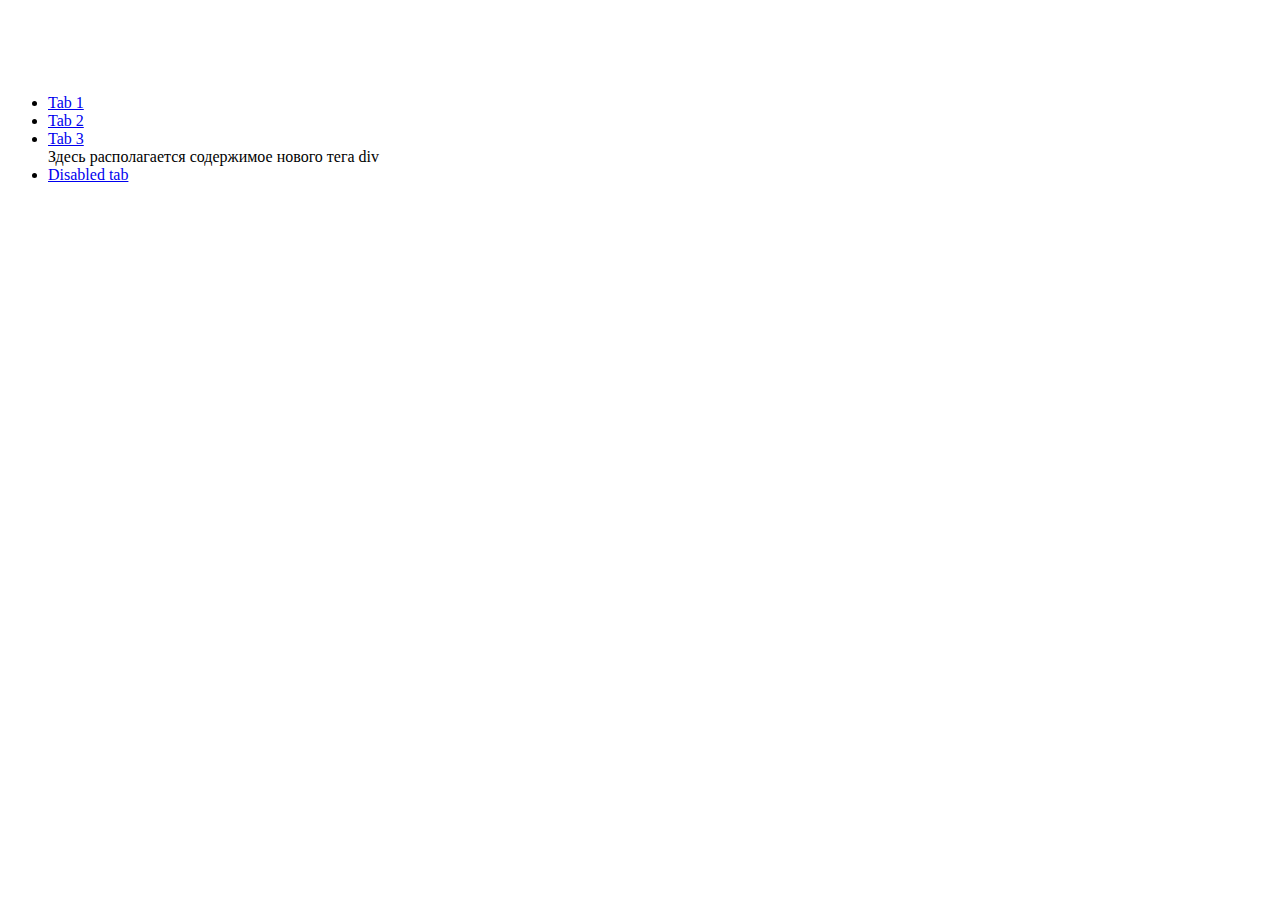
==== index.html @ cb853c13 "Add files via upload" ====
<!doctype html>
<html>
<head>
<meta charset="utf-8">
<meta http-equiv="X-UA-Compatible" content="IE=edge">
<meta name="viewport" content="width=device-width, initial-scale=1.0">
<title>Документ без названия</title>
<link href="css/bootstrap.css" rel="stylesheet" type="text/css">
<!-- HTML5 shim and Respond.js for IE8 support of HTML5 elements and media queries -->
<!-- WARNING: Respond.js doesn't work if you view the page via file:// -->
<!--[if lt IE 9]>
<script src="https://oss.maxcdn.com/html5shiv/3.7.2/html5shiv.min.js"></script>
<script src="https://oss.maxcdn.com/respond/1.4.2/respond.min.js"></script>
<![endif]-->
</head><body style="padding-top: 70px">
<ul class="nav nav-tabs">
  <li role="presentation" class="active"><a href="#">Tab 1</a></li>
  <li role="presentation"><a href="#">Tab 2</a></li>
  <li role="presentation"><a href="#">Tab 3</a>
    <div>Здесь располагается содержимое нового тега div</div>
  </li>
  <li class="disabled"><a href="#">Disabled tab</a></li>
</ul>
</p>
<script src="js/jquery-1.11.3.min.js"></script>
<script src="js/bootstrap.js"></script>
</body>
</html>
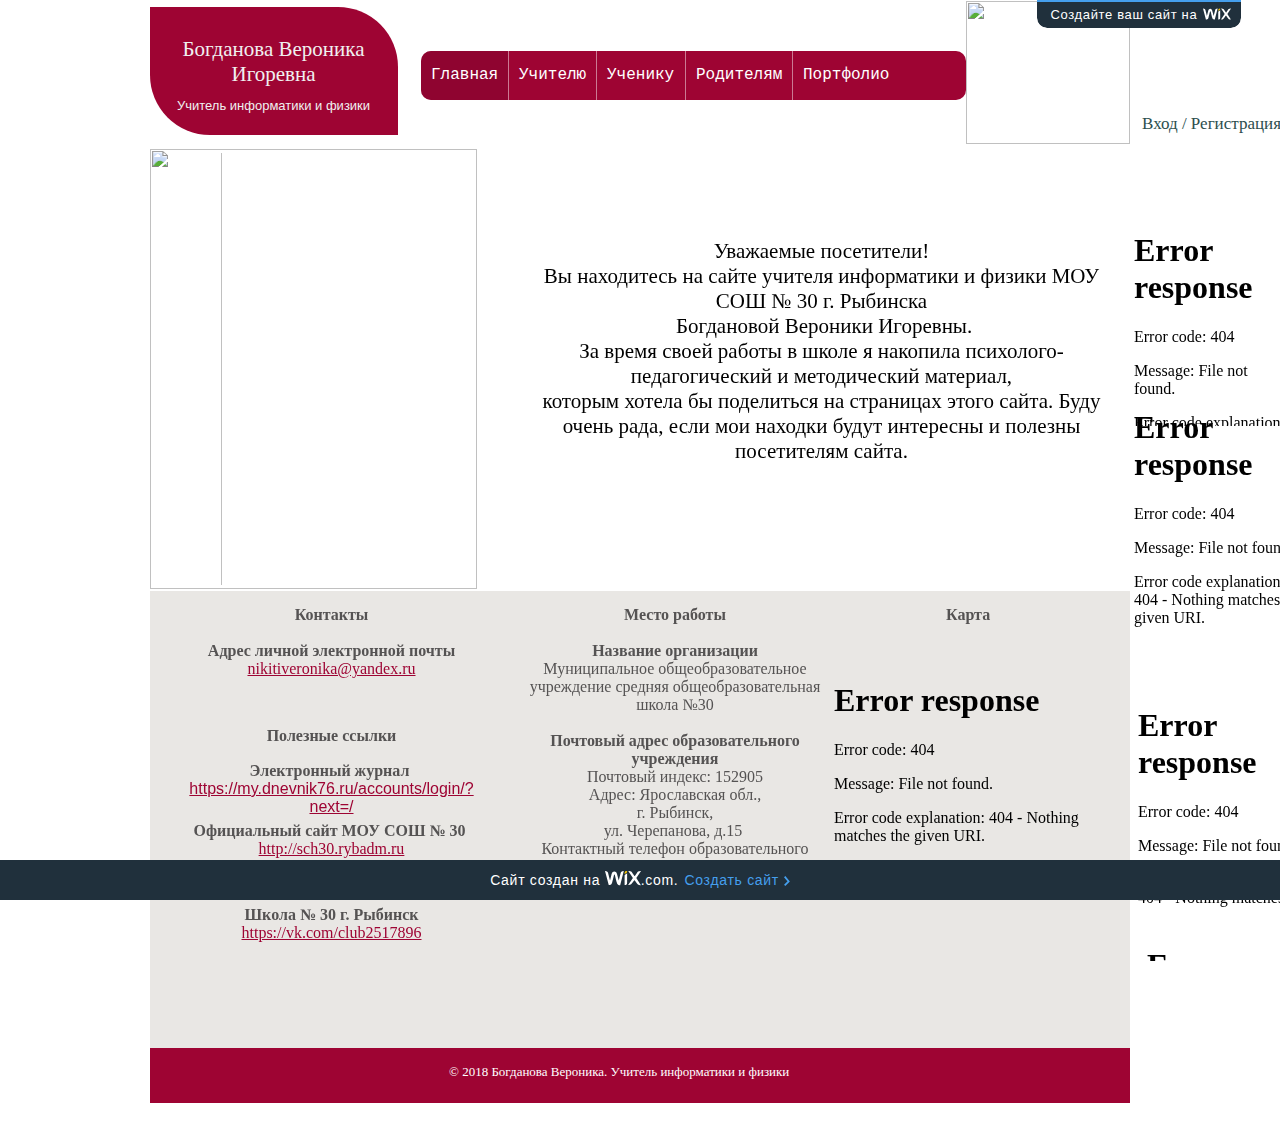
==== commit 8fc0d671: "Add files via upload" ====
--- a/index.html
+++ b/index.html
@@ -1,28 +1,437 @@
-<!doctype html>
-<html>
-<head>
-<meta charset="utf-8">
-<meta http-equiv="X-UA-Compatible" content="IE=edge">
-<meta name="viewport" content="width=device-width, initial-scale=1.0">
-<title>Документ без названия</title>
-<link href="css/bootstrap.css" rel="stylesheet" type="text/css">
-<!-- HTML5 shim and Respond.js for IE8 support of HTML5 elements and media queries -->
-<!-- WARNING: Respond.js doesn't work if you view the page via file:// -->
-<!--[if lt IE 9]>
-<script src="https://oss.maxcdn.com/html5shiv/3.7.2/html5shiv.min.js"></script>
-<script src="https://oss.maxcdn.com/respond/1.4.2/respond.min.js"></script>
-<![endif]-->
-</head><body style="padding-top: 70px">
-<ul class="nav nav-tabs">
-  <li role="presentation" class="active"><a href="#">Tab 1</a></li>
-  <li role="presentation"><a href="#">Tab 2</a></li>
-  <li role="presentation"><a href="#">Tab 3</a>
-    <div>Здесь располагается содержимое нового тега div</div>
-  </li>
-  <li class="disabled"><a href="#">Disabled tab</a></li>
-</ul>
-</p>
-<script src="js/jquery-1.11.3.min.js"></script>
-<script src="js/bootstrap.js"></script>
-</body>
-</html>
+<!DOCTYPE html>
+<!-- saved from url=(0046)https://nikitiveronika.wixsite.com/teacherpage -->
+<html lang="ru" class=""><head><meta http-equiv="Content-Type" content="text/html; charset=UTF-8">
+    <meta http-equiv="X-UA-Compatible" content="IE=Edge">
+             
+    
+    
+
+<title>Сош 30 | Рыбинск | Богданова | Вероника | информатика | физика </title>
+
+<meta name="generator" content="Wix.com Website Builder">
+
+<meta name="fb_admins_meta_tag" content="">
+
+<link rel="shortcut icon" href="https://www.wix.com/favicon.ico" type="image/x-icon">
+<link rel="apple-touch-icon" href="https://www.wix.com/favicon.ico" type="image/x-icon">
+    <script type="text/javascript">
+    var santaBase = 'https://static.parastorage.com/services/santa/1.2744.26';
+    var clientSideRender = true;
+</script>
+
+<script defer="" src="./Сош 30 _ Рыбинск _ Богданова _ Вероника _ информатика _ физика_files/require.min.js.загружено"></script>
+<script defer="" src="./Сош 30 _ Рыбинск _ Богданова _ Вероника _ информатика _ физика_files/polyfill.min.js.загружено"></script>
+
+
+<script defer="" src="./Сош 30 _ Рыбинск _ Богданова _ Вероника _ информатика _ физика_files/main-r.min.js.загружено"></script>
+
+<link rel="preload" href="./Сош 30 _ Рыбинск _ Богданова _ Вероника _ информатика _ физика_files/lodash.min.js.загружено" as="script">
+<link rel="preload" href="./Сош 30 _ Рыбинск _ Богданова _ Вероника _ информатика _ физика_files/zepto.min.js.загружено" as="script">
+<link rel="preload" href="./Сош 30 _ Рыбинск _ Богданова _ Вероника _ информатика _ физика_files/react-with-addons.min.js.загружено" as="script">
+
+<link rel="dns-prefetch" href="https://723cc784-2fe3-44b4-b5ce-6f6acbb8a5de.static.pub.wix-code.com/">
+<link rel="prefetch" href="https://nikitiveronika.wixsite.com/_partials/santa/1.2744.26/node_modules/santa-wix-code/dist/wixcode-worker.js">
+
+<link rel="preconnect" href="https://static.wixstatic.com/" crossorigin="">
+<link rel="preconnect" href="https://fonts.googleapis.com/" crossorigin="">
+
+    <meta http-equiv="X-Wix-Renderer-Server" content="app-jvm-17-238.84.wixprod.net">
+<meta http-equiv="X-Wix-Meta-Site-Id" content="257f0a32-d4e3-41f0-bced-ebab569e9b4b">
+<meta http-equiv="X-Wix-Application-Instance-Id" content="1ef5e41d-0181-4ea1-ad4e-30fbb769d4bb">
+<meta http-equiv="X-Wix-Published-Version" content="325">
+
+<meta http-equiv="etag" content="9b380a6eb368653d6e5bdfeddda0a9ef">
+
+<meta property="og:type" content="article">
+
+<meta property="og:site_name" content="Сош 30 | Рыбинск | Богданова | Вероника | информатика | физика ">
+
+<meta name="SKYPE_TOOLBAR" content="SKYPE_TOOLBAR_PARSER_COMPATIBLE">
+
+<meta id="wixMobileViewport" name="viewport" content="width=980, user-scalable=yes">
+
+
+
+        <meta name="yandex-verification" content="03aa713a8605ff50">
+
+    <script>
+    // BEAT MESSAGE
+    try {
+        window.wixBiSession = {
+            initialTimestamp : Date.now(),
+            viewerSessionId: 'xxxxxxxx-xxxx-4xxx-yxxx-xxxxxxxxxxxx'.replace(/[xy]/g, function(c)
+                    { var r = Math.random()*16|0, v = c == 'x' ? r : (r&0x3|0x8); return v.toString(16); }
+            )
+        };
+        (new Image()).src = 'https://frog.wix.com/bt?src=29&evid=3&pn=1&et=1&v=1.2744.26&msid=257f0a32-d4e3-41f0-bced-ebab569e9b4b&vsi=' + wixBiSession.viewerSessionId +
+                '&url=' + encodeURIComponent(location.href.replace(/^http(s)?:\/\/(www\.)?/, '')) +
+                '&isp=0&st=2&ts=0&iss=0&c=' + wixBiSession.initialTimestamp;
+    } catch (e){}
+    // BEAT MESSAGE END
+</script>
+
+    
+
+    <!-- META DATA -->
+<script type="text/javascript">
+
+    var serviceTopology = {"serverName":"app-jvm-17-238.84.wixprod.net","cacheKillerVersion":"1","staticServerUrl":"https://static.parastorage.com/","usersScriptsRoot":"https://static.parastorage.com/services/wix-users/2.660.0","biServerUrl":"https://frog.wix.com/","userServerUrl":"https://users.wix.com/","billingServerUrl":"https://premium.wix.com/","mediaRootUrl":"https://static.wixstatic.com/","logServerUrl":"https://frog.wix.com/plebs","monitoringServerUrl":"https://TODO/","usersClientApiUrl":"https://users.wix.com/wix-users","publicStaticBaseUri":"https://static.parastorage.com/services/wix-public/1.235.0","basePublicUrl":"https://www.wix.com/","postLoginUrl":"https://www.wix.com/my-account","postSignUpUrl":"https://www.wix.com/new/account","baseDomain":"wix.com","staticMediaUrl":"https://static.wixstatic.com/media","staticAudioUrl":"https://music.wixstatic.com/mp3","staticDocsUrl":"https://docs.wixstatic.com/ugd","emailServer":"https://assets.wix.com/common-services/notification/invoke","blobUrl":"https://static.parastorage.com/wix_blob","htmlEditorUrl":"http://editor.wix.com/html","siteMembersUrl":"https://users.wix.com/wix-sm","scriptsLocationMap":{"dbsm-viewer-app":"https://static.parastorage.com/services/dbsm-viewer-app/1.214.0","wix-music-embed":"https://static.parastorage.com/services/wix-music-embed/1.26.0","santa-resources":"https://static.parastorage.com/services/santa-resources/1.2.0","wixapps":"https://static.parastorage.com/services/wixapps/2.486.0","ecommerce":"https://static.parastorage.com/services/ecommerce/1.203.0","dbsm-editor-app":"https://static.parastorage.com/services/dbsm-editor-app/1.390.0","langs":"https://static.parastorage.com/services/langs/2.577.0","semi-native-sdk":"https://static.parastorage.com/services/semi-native-sdk/1.8.0","automation":"https://static.parastorage.com/services/automation/1.23.0","web":"https://static.parastorage.com/services/web/2.1229.79","sitemembers":"https://static.parastorage.com/services/sm-js-sdk/1.31.0","js-wixcode-sdk":"https://static.parastorage.com/services/js-wixcode-sdk/1.207.0","tpa":"https://static.parastorage.com/services/tpa/2.1065.0","wix-form-builder":"https://static.parastorage.com/services/wix-form-builder/1.185.0","wix-code-platform":"https://static.parastorage.com/services/wix-code-platform/1.31.0","santa":"https://static.parastorage.com/services/santa/1.2744.26","skins":"https://static.parastorage.com/services/skins/2.1229.79","core":"https://static.parastorage.com/services/core/2.1229.79","santa-langs":"https://static.parastorage.com/services/santa-langs/1.1546.0","santa-members-viewer-app":"https://static.parastorage.com/services/santa-members-viewer-app/1.47.0","ck-editor":"https://static.parastorage.com/services/ck-editor/1.87.3","bootstrap":"https://static.parastorage.com/services/bootstrap/2.1229.79","js-platform-apps-configuration":"https://static.parastorage.com/services/js-platform-apps-configuration/1.22.0","santa-members-editor-app":"https://static.parastorage.com/services/santa-members-editor-app/1.127.0"},"developerMode":false,"productionMode":true,"staticServerFallbackUrl":"https://sslstatic.wix.com/","staticVideoUrl":"https://video.wixstatic.com/","cloudStorageUrl":"https://static.wixstatic.com/","usersDomainUrl":"https://users.wix.com/wix-users","scriptsDomainUrl":"https://static.parastorage.com/","userFilesUrl":"https://static.parastorage.com/","staticHTMLComponentUrl":"https://nikitiveronika-wixsite-com.filesusr.com/","secured":true,"ecommerceCheckoutUrl":"https://www.safer-checkout.com/","premiumServerUrl":"https://premium.wix.com/","digitalGoodsServerUrl":"https://dgs.wixapps.net/","wixCloudBaseDomain":"wix-code.com","mailServiceSuffix":"/_api/common-services/notification/invoke","staticVideoHeadRequestUrl":"https://storage.googleapis.com/video.wixstatic.com","protectedPageResolverUrl":"https://site-pages.wix.com/_api/wix-public-html-info-webapp/resolve_protected_page_urls","mediaUploadServerUrl":"https://files.wix.com/","wixCodePreconnectUrl":"https://723cc784-2fe3-44b4-b5ce-6f6acbb8a5de.static.pub.wix-code.com/","staticServerWixDomainUrl":"https://www.wix.com/_partials","adaptiveVideoDomain":"https://files.wix.com/","publicStaticsUrl":"https://static.parastorage.com/services/wix-public/1.235.0"};
+    var santaModels = true;
+    var rendererModel = {"metaSiteId":"257f0a32-d4e3-41f0-bced-ebab569e9b4b","siteInfo":{"documentType":"UGC","applicationType":"HtmlWeb","siteId":"1ef5e41d-0181-4ea1-ad4e-30fbb769d4bb","siteTitleSEO":"Сош 30 | Рыбинск | Богданова | Вероника | информатика | физика "},"clientSpecMap":{"6883":{"type":"public","applicationId":6883,"appDefinitionId":"12aacf69-f3fb-5334-2847-e00a8f13c12f","appDefinitionName":"123 Form Builder","instance":"vUR1jvJVvGtg2iBWB4QprV45olzMiY8TNvRA52QP0wk.[base64]","sectionPublished":true,"sectionMobilePublished":false,"sectionSeoEnabled":true,"widgets":{"12aacf69-f3be-4d15-c1f5-e10b8281822e":{"widgetUrl":"https:\/\/www.123formbuilder.com\/wix.php","widgetId":"12aacf69-f3be-4d15-c1f5-e10b8281822e","refreshOnWidthChange":true,"mobileUrl":"https:\/\/www.123formbuilder.com\/wix.php?forcemobile=1","published":true,"mobilePublished":true,"seoEnabled":true,"preFetch":false,"shouldBeStretchedByDefault":false,"shouldBeStretchedByDefaultMobile":false,"componentFields":{}}},"appRequirements":{"requireSiteMembers":false},"isWixTPA":false,"installedAtDashboard":false,"permissions":{"revoked":true},"appFields":{}},"5":{"type":"public","applicationId":5,"appDefinitionId":"141fbfae-511e-6817-c9f0-48993a7547d1","appDefinitionName":"Inbox","instance":"UMucLm8YHdXtngY0S4AfybPRpkiaPDbCXm7JnJR2CHw.[base64]","sectionPublished":true,"sectionMobilePublished":false,"sectionSeoEnabled":true,"widgets":{},"appRequirements":{"requireSiteMembers":false},"isWixTPA":true,"installedAtDashboard":true,"permissions":{"revoked":false},"appFields":null},"5298":{"type":"public","applicationId":5298,"appDefinitionId":"13707244-ccaa-a180-9ae4-664d3a833580","appDefinitionName":"Wix Hit Counter","instance":"7uFWIBDag-LdYGlPTe5n0EdJMWSXDW72VkyIOHr71BM.[base64]","sectionPublished":true,"sectionMobilePublished":false,"sectionSeoEnabled":true,"widgets":{"13707259-eaf0-b80f-57bc-3423f704a304":{"widgetUrl":"https:\/\/wixlabs-hcounter.appspot.com\/index","widgetId":"13707259-eaf0-b80f-57bc-3423f704a304","refreshOnWidthChange":true,"mobileUrl":"https:\/\/wixlabs-hcounter.appspot.com\/mobile","published":true,"mobilePublished":true,"seoEnabled":true,"preFetch":false,"shouldBeStretchedByDefault":false,"shouldBeStretchedByDefaultMobile":false,"componentFields":{}}},"appRequirements":{"requireSiteMembers":false},"isWixTPA":true,"installedAtDashboard":false,"permissions":{"revoked":true},"appFields":{}},"4789":{"type":"public","applicationId":4789,"appDefinitionId":"13322a7c-6039-ac58-86e8-48b76f901d91","appDefinitionName":"Site Search","instance":"KlBlkmnUByigKJPfsi3FP6rYa9sILrjuTUv0TqkxjwE.[base64]","sectionPublished":true,"sectionMobilePublished":false,"sectionSeoEnabled":true,"widgets":{"147f339b-3fcf-2fc5-c69b-207cd644130e":{"widgetUrl":"https:\/\/wix-instantsearchplus-ssl.akamaized.net\/wix_widget\/wix_instantsearchplus_SERP","widgetId":"147f339b-3fcf-2fc5-c69b-207cd644130e","refreshOnWidthChange":true,"mobileUrl":"https:\/\/wix-instantsearchplus-ssl.akamaized.net\/wix_widget\/wix_instantsearchplus_SERP","appPage":{"id":"search_results_page","name":"Search Results Page","defaultPage":"serp","hidden":true,"multiInstanceEnabled":false,"order":1,"indexable":false,"fullPage":false,"landingPageInMobile":false,"hideFromMenu":true},"published":false,"mobilePublished":true,"seoEnabled":true,"preFetch":true,"shouldBeStretchedByDefault":false,"shouldBeStretchedByDefaultMobile":true,"componentFields":{}},"13322a9f-8ffc-59f0-c8fc-ca95943cb55c":{"widgetUrl":"https:\/\/wix-instantsearchplus-ssl.akamaized.net\/wix_widget\/wix_instantsearchplus_widget-V3.html?v=2.0.1","widgetId":"13322a9f-8ffc-59f0-c8fc-ca95943cb55c","refreshOnWidthChange":true,"mobileUrl":"https:\/\/wix-instantsearchplus-ssl.akamaized.net\/wix_widget\/wix_instantsearchplus_widget-V3.html?mobile=1","published":true,"mobilePublished":true,"seoEnabled":true,"preFetch":false,"shouldBeStretchedByDefault":false,"shouldBeStretchedByDefaultMobile":true,"componentFields":{}}},"appRequirements":{"requireSiteMembers":false},"isWixTPA":false,"installedAtDashboard":true,"permissions":{"revoked":false},"appFields":{}},"2877":{"type":"siteextension","applicationId":2877,"appDefinitionId":"675bbcef-18d8-41f5-800e-131ec9e08762","instance":"bcf93626fd4759eccfec83e19ef376f28f7a0f7a.[base64]","instanceId":"723cc784-2fe3-44b4-b5ce-6f6acbb8a5de"},"13":{"type":"sitemembers","applicationId":13,"collectionType":"Open","collectionFormFace":"Register","collectionExposure":"Public","smcollectionId":"873cf66e-faa1-4c19-9fd1-c4a1d6caa1a5"},"2":{"type":"appbuilder","applicationId":2,"appDefinitionId":"3d590cbc-4907-4cc4-b0b1-ddf2c5edf297","instanceId":"a55f4f37-9882-40d3-8041-d0370e7c1200","state":"Initialized"},"2727":{"type":"public","applicationId":2727,"appDefinitionId":"13bce882-5062-bc4e-bdba-ef608c206a06","appDefinitionName":"Yandex Calendar","instance":"2XFdzUa45nW-fHjqW2h-RpYJ95SeFWGHcOhkFdUgxbA.[base64]","sectionPublished":true,"sectionMobilePublished":false,"sectionSeoEnabled":true,"widgets":{"13bce893-bc5f-3277-a9ef-224c69b9b1f0":{"widgetUrl":"https:\/\/yandex-calendar.appspot.com\/app\/index.html#\/","widgetId":"13bce893-bc5f-3277-a9ef-224c69b9b1f0","refreshOnWidthChange":true,"mobileUrl":"https:\/\/yandex-calendar.appspot.com\/app\/index.html#\/","published":true,"mobilePublished":true,"seoEnabled":true,"shouldBeStretchedByDefault":false,"shouldBeStretchedByDefaultMobile":false}},"appRequirements":{"requireSiteMembers":false},"isWixTPA":true,"installedAtDashboard":false,"permissions":{"revoked":true}},"3":{"type":"public","applicationId":3,"appDefinitionId":"1480c568-5cbd-9392-5604-1148f5faffa0","appDefinitionName":"Get Found on Google","instance":"dnHTmwbGfkMvDfDhmWC7u790yhCZB95rxX9ReWY5Xfk.[base64]","sectionPublished":true,"sectionMobilePublished":false,"sectionSeoEnabled":true,"widgets":{},"appRequirements":{"requireSiteMembers":false},"isWixTPA":true,"installedAtDashboard":true,"permissions":{"revoked":false},"appFields":{}},"18":{"type":"wixapps","applicationId":18,"appDefinitionId":"61f33d50-3002-4882-ae86-d319c1a249ab","datastoreId":"83cff37a-1ce9-4cd4-8baa-73fabad8b008","originDatastoreId":"140edd02-9d60-7bae-d6c3-98314567f612","packageName":"blog","state":"Deleted","widgets":{"f72fe377-8abc-40f2-8656-89cfe00f3a22":{"widgetId":"f72fe377-8abc-40f2-8656-89cfe00f3a22","defaultHeight":300,"defaultWidth":210},"c340212a-6e2e-45cd-9dc4-58d01a5b63a7":{"widgetId":"c340212a-6e2e-45cd-9dc4-58d01a5b63a7","defaultHeight":300,"defaultWidth":210},"e000b4bf-9ff1-4e66-a0d3-d4b365ba3af5":{"widgetId":"e000b4bf-9ff1-4e66-a0d3-d4b365ba3af5","defaultHeight":400,"defaultWidth":210},"1b8c501f-ccc2-47e7-952a-47e264752614":{"widgetId":"1b8c501f-ccc2-47e7-952a-47e264752614","defaultHeight":280,"defaultWidth":916},"43c2a0a8-f224-4a29-bd19-508114831a3a":{"widgetId":"43c2a0a8-f224-4a29-bd19-508114831a3a","defaultHeight":40,"defaultWidth":210},"56ab6fa4-95ac-4391-9337-6702b8a77011":{"widgetId":"56ab6fa4-95ac-4391-9337-6702b8a77011","defaultHeight":400,"defaultWidth":210},"31c0cede-09db-4ec7-b760-d375d62101e6":{"widgetId":"31c0cede-09db-4ec7-b760-d375d62101e6","defaultHeight":600,"defaultWidth":680},"33a9f5e0-b083-4ccc-b55d-3ca5d241a6eb":{"widgetId":"33a9f5e0-b083-4ccc-b55d-3ca5d241a6eb","defaultHeight":220,"defaultWidth":210},"c7f57b50-8940-4ff1-83c6-6756d6f0a1f4":{"widgetId":"c7f57b50-8940-4ff1-83c6-6756d6f0a1f4","defaultHeight":220,"defaultWidth":210},"4de5abc5-6da2-4f97-acc3-94bb74285072":{"widgetId":"4de5abc5-6da2-4f97-acc3-94bb74285072","defaultHeight":800,"defaultWidth":800},"ea63bc0f-c09f-470c-ac9e-2a408b499f22":{"widgetId":"ea63bc0f-c09f-470c-ac9e-2a408b499f22","defaultHeight":800,"defaultWidth":800}}},"5837":{"type":"public","applicationId":5837,"appDefinitionId":"14271d6f-ba62-d045-549b-ab972ae1f70e","appDefinitionName":"Wix Pro Gallery","instance":"pCxaq0SBT5gfIS_Tgf-ITKdvIPrPZKMF7gJhJIQkxVQ.[base64]","appWorkerUrl":"https:\/\/progallery.wix.com\/worker.html","sectionPublished":true,"sectionMobilePublished":false,"sectionSeoEnabled":true,"widgets":{"14f7938f-fa9a-e9e3-3a24-089172dccb28":{"widgetUrl":"https:\/\/progallery.wix.com\/checkout","widgetId":"14f7938f-fa9a-e9e3-3a24-089172dccb28","refreshOnWidthChange":true,"mobileUrl":"https:\/\/progallery.wix.com\/checkout","appPage":{"id":"checkout_page","name":"Checkout Page","defaultPage":"","hidden":true,"multiInstanceEnabled":false,"order":2,"indexable":true,"fullPage":true,"landingPageInMobile":true,"hideFromMenu":true},"published":true,"mobilePublished":true,"seoEnabled":false,"preFetch":true,"shouldBeStretchedByDefault":true,"shouldBeStretchedByDefaultMobile":false,"componentFields":{}},"14f79354-c828-13e0-1246-058b79e70c1a":{"widgetUrl":"https:\/\/progallery.wix.com\/cart.html","widgetId":"14f79354-c828-13e0-1246-058b79e70c1a","refreshOnWidthChange":true,"mobileUrl":"https:\/\/progallery.wix.com\/cart.html","published":true,"mobilePublished":true,"seoEnabled":false,"preFetch":false,"shouldBeStretchedByDefault":false,"shouldBeStretchedByDefaultMobile":false,"componentFields":{}},"1491fc25-fcd2-9c08-c74f-67b98b69ac4a":{"widgetUrl":"https:\/\/progallery.wix.com\/multishare.html","widgetId":"1491fc25-fcd2-9c08-c74f-67b98b69ac4a","refreshOnWidthChange":true,"mobileUrl":"https:\/\/progallery.wix.com\/multishare.html","published":true,"mobilePublished":true,"seoEnabled":true,"preFetch":false,"shouldBeStretchedByDefault":false,"shouldBeStretchedByDefaultMobile":true,"componentFields":{}},"144f04b9-aab4-fde7-179b-780c11da4f46":{"widgetUrl":"https:\/\/progallery.wix.com\/fullscreen","widgetId":"144f04b9-aab4-fde7-179b-780c11da4f46","refreshOnWidthChange":true,"mobileUrl":"https:\/\/progallery.wix.com\/fullscreen","appPage":{"id":"fullscreen_page","name":"Fullscreen Page","defaultPage":"","hidden":true,"multiInstanceEnabled":false,"order":1,"indexable":true,"fullPage":true,"landingPageInMobile":false,"hideFromMenu":true},"published":true,"mobilePublished":true,"seoEnabled":true,"preFetch":true,"shouldBeStretchedByDefault":true,"shouldBeStretchedByDefaultMobile":false,"componentFields":{}},"142bb34d-3439-576a-7118-683e690a1e0d":{"widgetUrl":"https:\/\/progallery.wix.com\/gallery.html","widgetId":"142bb34d-3439-576a-7118-683e690a1e0d","refreshOnWidthChange":true,"mobileUrl":"https:\/\/progallery.wix.com\/gallery.html","published":true,"mobilePublished":true,"seoEnabled":true,"preFetch":false,"shouldBeStretchedByDefault":true,"shouldBeStretchedByDefaultMobile":false,"componentFields":{}},"14f793c4-68e4-1d4f-3a24-089172dccb28":{"widgetUrl":"https:\/\/progallery.wix.com\/thankyou","widgetId":"14f793c4-68e4-1d4f-3a24-089172dccb28","refreshOnWidthChange":true,"mobileUrl":"https:\/\/progallery.wix.com\/thankyou","appPage":{"id":"thank_you_page","name":"Thank you Page","defaultPage":"","hidden":true,"multiInstanceEnabled":false,"order":3,"indexable":true,"fullPage":false,"landingPageInMobile":false,"hideFromMenu":true},"published":true,"mobilePublished":true,"seoEnabled":false,"preFetch":false,"shouldBeStretchedByDefault":true,"shouldBeStretchedByDefaultMobile":false,"componentFields":{}}},"appRequirements":{"requireSiteMembers":false},"isWixTPA":true,"installedAtDashboard":false,"permissions":{"revoked":false},"appFields":{}},"1116":{"type":"public","applicationId":1116,"appDefinitionId":"129acb44-2c8a-8314-fbc8-73d5b973a88f","appDefinitionName":"Google Event Calendar","instance":"ujbqDFMPlyPTeVBvimGa2MvpS546RVaXANBsIxLA4hA.[base64]","sectionPublished":true,"sectionMobilePublished":false,"sectionSeoEnabled":true,"widgets":{"129acb44-2c60-3020-5989-0f5aea90b16f":{"widgetUrl":"https:\/\/google-calendar.galilcloud.wixapps.net\/","widgetId":"129acb44-2c60-3020-5989-0f5aea90b16f","refreshOnWidthChange":true,"mobileUrl":"https:\/\/google-calendar.galilcloud.wixapps.net\/mobile","published":true,"mobilePublished":true,"seoEnabled":true,"preFetch":false,"shouldBeStretchedByDefault":false,"shouldBeStretchedByDefaultMobile":false}},"appRequirements":{"requireSiteMembers":false},"isWixTPA":true,"installedAtDashboard":false,"permissions":{"revoked":true}},"19":{"type":"public","applicationId":19,"appDefinitionId":"13d21c63-b5ec-5912-8397-c3a5ddb27a97","appDefinitionName":"Wix Bookings","instance":"NNoP_9SnrzJ3YEntIGnSlZM7ckfFOYTcPW_DqKxx1sM.[base64]","sectionUrl":"https:\/\/bookings.wixapps.net\/index","sectionMobileUrl":"https:\/\/bookings.wixapps.net\/mobile","sectionPublished":true,"sectionMobilePublished":true,"sectionSeoEnabled":true,"sectionDefaultPage":"","sectionRefreshOnWidthChange":true,"widgets":{"13d27016-697f-b82f-7512-8e20854c09f6":{"widgetUrl":"https:\/\/bookings.wixapps.net\/index","widgetId":"13d27016-697f-b82f-7512-8e20854c09f6","refreshOnWidthChange":true,"mobileUrl":"https:\/\/bookings.wixapps.net\/mobile","appPage":{"id":"scheduler","name":"Book Online","defaultPage":"","hidden":false,"multiInstanceEnabled":false,"order":1,"indexable":true,"fullPage":false,"landingPageInMobile":false,"hideFromMenu":false},"published":true,"mobilePublished":true,"seoEnabled":true,"preFetch":false,"shouldBeStretchedByDefault":false,"shouldBeStretchedByDefaultMobile":false,"componentFields":{}},"14edb332-fdb9-2fe6-0fd1-e6293322b83b":{"widgetUrl":"https:\/\/bookings.wixapps.net\/member-area","widgetId":"14edb332-fdb9-2fe6-0fd1-e6293322b83b","refreshOnWidthChange":true,"mobileUrl":"https:\/\/bookings.wixapps.net\/member-area-mobile","appPage":{"id":"bookings_member_area","name":"My Bookings","defaultPage":"","hidden":true,"multiInstanceEnabled":false,"order":2,"indexable":true,"fullPage":false,"landingPageInMobile":false,"hideFromMenu":false},"published":true,"mobilePublished":true,"seoEnabled":false,"preFetch":false,"shouldBeStretchedByDefault":false,"shouldBeStretchedByDefaultMobile":true,"componentFields":{}},"14756c3d-f10a-45fc-4df1-808f22aabe80":{"widgetUrl":"https:\/\/bookings.wixapps.net\/widget-viewer","widgetId":"14756c3d-f10a-45fc-4df1-808f22aabe80","refreshOnWidthChange":true,"mobileUrl":"https:\/\/bookings.wixapps.net\/widget-viewer","published":true,"mobilePublished":false,"seoEnabled":true,"preFetch":false,"shouldBeStretchedByDefault":false,"shouldBeStretchedByDefaultMobile":false,"componentFields":{}}},"appRequirements":{"requireSiteMembers":false},"isWixTPA":true,"installedAtDashboard":false,"permissions":{"revoked":true},"appFields":{"platform":{"editorScriptUrl":"https:\/\/scheduler.wix.com\/editor-script.js"}}},"4":{"type":"public","applicationId":4,"appDefinitionId":"13ee94c1-b635-8505-3391-97919052c16f","appDefinitionName":"Wix Invoices","instance":"H2MZX7f6LQJZ1sMwWNtvOWKSr7y8Dhb3i53gcMyk3fE.[base64]","sectionPublished":true,"sectionMobilePublished":false,"sectionSeoEnabled":true,"widgets":{},"appRequirements":{"requireSiteMembers":false},"isWixTPA":true,"installedAtDashboard":true,"permissions":{"revoked":false},"appFields":null},"1737":{"type":"public","applicationId":1737,"appDefinitionId":"133bb11e-b3db-7e3b-49bc-8aa16af72cac","appDefinitionName":"Events Calendar","instance":"BH77Gvjss8pcyjNZGdLVBjngtS4OSMJxpMirTDvp_KQ.[base64]","sectionPublished":true,"sectionMobilePublished":false,"sectionSeoEnabled":true,"widgets":{"133bb136-1c71-aacd-3744-564ac3e635ac":{"widgetUrl":"https:\/\/inffuse-calendar2.appspot.com\/widget.html","widgetId":"133bb136-1c71-aacd-3744-564ac3e635ac","refreshOnWidthChange":true,"mobileUrl":"https:\/\/inffuse-calendar2.appspot.com\/widget.html","published":true,"mobilePublished":true,"seoEnabled":true,"preFetch":false,"shouldBeStretchedByDefault":false,"shouldBeStretchedByDefaultMobile":false,"componentFields":{}}},"appRequirements":{"requireSiteMembers":false},"isWixTPA":false,"installedAtDashboard":false,"permissions":{"revoked":true},"appFields":{}}},"premiumFeatures":[],"geo":"RUS","languageCode":"ru","previewMode":false,"userId":"00060c2f-cf53-44f1-a651-9cf20494b14c","siteMetaData":{"preloader":{"uri":"","enabled":false},"adaptiveMobileOn":true,"quickActions":{"socialLinks":[],"colorScheme":"dark","configuration":{"quickActionsMenuEnabled":false,"navigationMenuEnabled":true,"phoneEnabled":false,"emailEnabled":false,"addressEnabled":false,"socialLinksEnabled":false}},"contactInfo":{"companyName":"","phone":"","fax":"","email":"","address":""}},"runningExperiments":{"sv_fullstory":"new","appMarketCache":"new","sv_newFonts2017":"new","selectiveWixapps":"new","sv_ampLinkTag":"new","sv_twitterMetaTags":"new","sv_mobileBgFixed":"new","gradualReorderOnSave":"new","ajaxForBI":"new","sv_splitRouterUrls":"new","selectiveDialogs":"new","unescapeHeadTags":"old","checkRenderTime":"new","unloadBI":"new","sv_fixedMobileHeader":"new","sv_oldBlogRemoveOnSave":"new","sv_tpaReloadUnresponsiveIframe":"new","sv_blogSocialCounters":"new","sv_batchedImageLoader":"new","se_proGalleryBGDataFixer":"new","sv_qabUnhide":"new","sv_inlineExternalStyles":"new","sv_selectiveWixAds":"new","importScriptsOpt":"new","sv_mobileBG":"new","sv_blogAuthorAsALink":"new","sv_mobileSemantics":"new","sv_persistentMobilePresets":"new","wixCodeNoIframe":"new","selectiveDownload":"new","sv_tpaAddChatApp":"new","sv_initialValidationAfterAutoSaveApply":"new","prefetchComps":"new","sv_permissionInfoUpdateOnFirstSave":"new","sv_fullPartialSave":"new","sv_horizontalContactFormSkin":"new","platformFetchScripts":"new","displayWixAdsNewVersion":"old","sv_contactFormEmailSecurityFix":"new","sv_browserLangFix":"new","sv_useMobileTightLayout":"new","vsiCoin":"new","xsrfHeaderOnPostRequests":"new","sv_mobileSpachtelPattern":"new","sv_unpackTextMeasureByMinHeight":"new","sv_bookingInstallScript":"new","sv_requireSplitError":"new","sv_tpaFilterSubSections":"new"},"urlFormatModel":{"format":"slash","forbiddenPageUriSEOs":["app","apps","_api","robots.txt","sitemap.xml","feed.xml","sites"],"pageIdToResolvedUriSEO":{}},"passwordProtectedPages":[],"useSandboxInHTMLComp":true,"wixCodeModel":{"appData":{"codeAppId":"9413a007-94c9-46d9-860d-c09ce2d39f46"},"signedAppRenderInfo":"b428a45b542272e66b565b95d7ed31554f41ed1d.eyJncmlkQXBwSWQiOiI5NDEzYTAwNy05NGM5LTQ2ZDktODYwZC1jMDljZTJkMzlmNDYiLCJodG1sU2l0ZUlkIjoiMWVmNWU0MWQtMDE4MS00ZWExLWFkNGUtMzBmYmI3NjlkNGJiIiwiZGVtb0lkIjpudWxsLCJzaWduRGF0ZSI6MTUyMDE3NjIzOTM4N30="},"siteMediaToken":"eyJhbGciOiJIUzI1NiJ9.[base64].iln1NmybhYaLBP2PiqtXGKGXtt2rr3jpf0oXBY7RPkk","pagesPlatformApplications":{}};
+    var publicModel = {"domain":"wixsite.com","externalBaseUrl":"https:\/\/nikitiveronika.wixsite.com\/teacherpage","unicodeExternalBaseUrl":"https:\/\/nikitiveronika.wixsite.com\/teacherpage","pageList":{"pages":[{"pageId":"vbl00","title":"Видеоуроки","pageUriSEO":"kopiya-interaktivnyj-uchebnik","pageJsonFileName":"00060c_77e881ab2c22ae98c771ce28dd57079c_301.json"},{"pageId":"fdgam","title":"Подготовка к ОГЭ ","pageUriSEO":"kopiya-proektno-issledovatelskaya-d","pageJsonFileName":"00060c_eb10f5e0b24b4b8b31e962f35ea41fd1_323.json"},{"pageId":"aagqg","title":"Проектно исследовательская деятельность ","pageUriSEO":"kopiya-videouroki","pageJsonFileName":"00060c_f05abb7c6ac1fb24d9e216b0f222c424_309.json"},{"pageId":"n5aqu","title":"Критерии оценивания основных ви...","pageUriSEO":"kopiya-kriterii-ocenivaniya-osnovny","pageJsonFileName":"00060c_c04f88d8cfedc12df6476b4b79d3b822_296.json"},{"pageId":"of9jh","title":"Fullscreen Page","pageUriSEO":"fullscreen-page","pageJsonFileName":"00060c_d59f2b599ac28fd763a3db700fb5e796_181.json"},{"pageId":"mc1fb","title":"Мои достижения","pageUriSEO":"kopiya-kursy-povysheniya-kvalifikac","pageJsonFileName":"00060c_11fae327f3ee030a05e1c3733f41939b_318.json"},{"pageId":"muu52","title":"Интерактивный учебник по физике","pageUriSEO":"kopiya-ucheniku","pageJsonFileName":"00060c_3d58f323c5b6562b2daaf4771c3b2cb0_323.json"},{"pageId":"bts59","title":"Рабочие программы","pageUriSEO":"kopiya-normativnye-dokumenty","pageJsonFileName":"00060c_096493e163f77737451ea1ef8b4ad357_299.json"},{"pageId":"pqg54","title":"Авторские программы курсов","pageUriSEO":"kopiya-rabochie-programmy","pageJsonFileName":"00060c_754d73d68e254d921d9e5f333228a45b_295.json"},{"pageId":"ga1zi","title":"Нормативные документы","pageUriSEO":"kopiya-uchitelyu","pageJsonFileName":"00060c_097a6e365d9eadd315ce54c1d9d1faed_298.json"},{"pageId":"ynvfr","title":"Сайты-помощники","pageUriSEO":"kopiya-roditelyam","pageJsonFileName":"00060c_0f7e9f14c716af7dba19f1818e74746c_304.json"},{"pageId":"zsler","title":"Критерии оценивания основных видов деяте","pageUriSEO":"kopiya-sajty-pomoshniki","pageJsonFileName":"00060c_a18a8897b0317fd1d02b61cac5019631_293.json"},{"pageId":"c5n4","title":"Главная","pageUriSEO":"veronika","pageJsonFileName":"00060c_f699900b2616c1417632035c9ba4cfac_323.json"},{"pageId":"ekxyg","title":"О себе","pageUriSEO":"kopiya-portfolio","pageJsonFileName":"00060c_eda1331a4de49bf24415b50da230b141_308.json"},{"pageId":"c3k5w","title":"Search Results Page","pageUriSEO":"search-results-page","pageJsonFileName":"00060c_da7326ecb560d1019908cfbf156a73d8_238.json"},{"pageId":"c36bk","title":"Курсы повышения квалификации","pageUriSEO":"kopiya-o-sebe","pageJsonFileName":"00060c_5140cc18b2b9d378fe9c552320ba1dab_312.json"},{"pageId":"bv2uq","title":"Обратная связь","pageUriSEO":"kopiya-glavnaya-1","pageJsonFileName":"00060c_462d0bed7af7290d389bace754c147b3_315.json"}],"mainPageId":"c5n4","masterPageJsonFileName":"00060c_a779b12b4e944c7bb26f8aa89985f7f5_325.json","topology":[{"baseUrl":"https:\/\/static.wixstatic.com\/","parts":"sites\/{filename}.z?v=3"},{"baseUrl":"https:\/\/staticorigin.wixstatic.com\/","parts":"sites\/{filename}.z?v=3"},{"baseUrl":"https:\/\/fallback.wix.com\/","parts":"wix-html-editor-pages-webapp\/page\/{filename}"}]},"timeSincePublish":2595,"favicon":"","deviceInfo":{"deviceType":"Desktop","browserType":"Opera","browserVersion":51},"siteRevision":325,"sessionInfo":{"hs":-1000672426,"svSession":"7f3b8bec08b471dc24789ba6d7016ee79b4069e96c0d84b62c02ea86d86cd888fdc45a27b61ff4ee423a9cb836a603db1e60994d53964e647acf431e4f798bcd5aa8db0ca98ea012ef31efd875262fbf44af0734d9ae2fb8bc4d660b52869d42","ctToken":"[base64]","isAnonymous":false},"metaSiteFlags":[],"siteMembersProtectedPages":[],"indexable":true,"hasBlogAmp":false,"renderTime":1520176239387};
+
+
+    var googleAnalytics = "UA-2117194-61"
+    ;
+
+    var ipAnonymization = false;
+
+    var googleRemarketing = "";
+    var googleTagManager = "";
+    var facebookRemarketing = "";
+    var yandexMetrika = "";
+
+</script>
+
+
+    <link rel="preload" as="fetch" href="https://static.wixstatic.com/sites/00060c_a779b12b4e944c7bb26f8aa89985f7f5_325.json.z?v=3">
+<link rel="preload" as="fetch" href="https://static.wixstatic.com/sites/00060c_f699900b2616c1417632035c9ba4cfac_323.json.z?v=3">
+
+            <meta name="fragment" content="!">
+    
+    <!-- DATA -->
+<script type="text/javascript">
+    var adData = {};
+    var mobileAdData = {};
+    var usersDomain = "https://users.wix.com/wix-users";
+        </script>
+                <style id="viewerMainStyle">
+    a,abbr,acronym,address,applet,b,big,blockquote,body,button,caption,center,cite,code,dd,del,dfn,div,dl,dt,em,fieldset,font,footer,form,h1,h2,h3,h4,h5,h6,header,html,i,iframe,img,ins,kbd,label,legend,li,nav,object,ol,p,pre,q,s,samp,section,small,span,strike,strong,sub,sup,table,tbody,td,tfoot,th,thead,title,tr,tt,u,ul,var{margin:0;padding:0;border:0;outline:0;vertical-align:baseline;background:0 0}body{font-size:10px;font-family:Arial,Helvetica,sans-serif}input,select,textarea{font-family:Helvetica,Arial,sans-serif;box-sizing:border-box}ol,ul{list-style:none}blockquote,q{quotes:none}ins{text-decoration:none}del{text-decoration:line-through}table{border-collapse:collapse;border-spacing:0}a{cursor:pointer;text-decoration:none}body,html{height:100%}body{overflow-x:auto;overflow-y:scroll}.testStyles{overflow-y:hidden}.reset-button{background:0 0;border:0;outline:0;color:inherit;font:inherit;line-height:normal;overflow:visible;padding:0;-webkit-appearance:none;-webkit-user-select:none;-moz-user-select:none;-ms-user-select:none}:focus{outline:0}.wixSiteProperties{-webkit-font-smoothing:antialiased;-moz-osx-font-smoothing:grayscale;overflow:hidden}.SITE_ROOT{min-height:100%;position:relative;margin:0 auto}.POPUPS_ROOT{left:0;top:0;width:100%;height:100%;overflow-x:auto;overflow-y:scroll;position:fixed;z-index:99999}.POPUPS_ROOT.mobile{z-index:1005}.POPUPS_WRAPPER{position:relative;overflow:hidden}.POPUPS_WRAPPER>div{margin:0 auto}.auto-generated-link{color:inherit}.warmup .hidden-on-warmup{visibility:hidden}html.device-phone body{overflow-y:auto}html.device-mobile-optimized.device-android{margin-bottom:1px}html.device-mobile-optimized.blockSiteScrolling>body{position:fixed;width:100%}html.device-mobile-optimized.media-zoom-mode>body{touch-action:manipulation}html.device-mobile-optimized.media-zoom-mode>body>#SITE_CONTAINER{height:100%;overflow:hidden}html.device-mobile-optimized.media-zoom-mode>body>#SITE_CONTAINER>.noop{height:100%}html.device-mobile-optimized.media-zoom-mode>body>#SITE_CONTAINER>.noop>.siteAspectsContainer{height:100%;z-index:1005}.siteAspectsContainer{position:absolute;top:0;margin:0 auto;left:0;right:0}body.device-mobile-optimized{overflow-x:hidden;overflow-y:scroll}body.device-mobile-optimized.qa-mode{overflow-y:auto}body.device-mobile-optimized #SITE_CONTAINER{width:320px;overflow-x:visible;margin:0 auto;position:relative}body.device-mobile-optimized>*{max-width:100%!important}body.device-mobile-optimized .SITE_ROOT{overflow-x:hidden;overflow-y:hidden}body.device-mobile-non-optimized #SITE_CONTAINER>:not(.mobile-non-optimized-overflow) .SITE_ROOT{overflow-x:hidden;overflow-y:auto}body.device-mobile-non-optimized.fullScreenMode{background-color:#5f6360}body.device-mobile-non-optimized.fullScreenMode #MOBILE_ACTIONS_MENU,body.device-mobile-non-optimized.fullScreenMode #SITE_BACKGROUND,body.device-mobile-non-optimized.fullScreenMode .SITE_ROOT{visibility:hidden}body.fullScreenMode{overflow-x:hidden!important;overflow-y:hidden!important}body.fullScreenMode.device-mobile-optimized #TINY_MENU{opacity:0;pointer-events:none}body.fullScreenMode-scrollable.device-mobile-optimized{overflow-x:hidden!important;overflow-y:auto!important}body.fullScreenMode-scrollable.device-mobile-optimized #masterPage,body.fullScreenMode-scrollable.device-mobile-optimized .SITE_ROOT{overflow-x:hidden!important;overflow-y:hidden!important}body.fullScreenMode-scrollable.device-mobile-optimized #SITE_BACKGROUND,body.fullScreenMode-scrollable.device-mobile-optimized #masterPage{height:auto!important}.fullScreenOverlay{z-index:1005;position:fixed;left:0;top:-60px;right:0;bottom:0;display:-webkit-box;display:-webkit-flex;display:flex;-webkit-box-pack:center;-webkit-justify-content:center;justify-content:center;overflow-y:hidden}.fullScreenOverlay>.fullScreenOverlayContent{margin:0 auto;position:absolute;right:0;top:60px;left:0;bottom:0;overflow:hidden;-webkit-transform:translateZ(0);transform:translateZ(0)}.mobile-actions-menu-wrapper{z-index:1000}body[contenteditable]{overflow-x:auto;overflow-y:auto}.bold{font-weight:700}.italic{font-style:italic}.underline{text-decoration:underline}.lineThrough{text-decoration:line-through}.singleLineText{white-space:nowrap;text-overflow:ellipsis}.alignLeft{text-align:left}.alignCenter{text-align:center}.alignRight{text-align:right}.alignJustify{text-align:justify}ol.font_100,ul.font_100{color:#080808;font-family:'Arial, Helvetica, sans-serif',serif;font-size:10px;font-style:normal;font-variant:normal;font-weight:400;margin:0;text-decoration:none;line-height:normal;letter-spacing:normal}ol.font_100 li,ul.font_100 li{margin-bottom:12px}letter{position:relative;display:inline-block}word{display:inline-block;white-space:nowrap}letter.space,word.space{display:inline}ol.wix-list-text-align,ul.wix-list-text-align{list-style-position:inside}ol.wix-list-text-align h1,ol.wix-list-text-align h2,ol.wix-list-text-align h3,ol.wix-list-text-align h4,ol.wix-list-text-align h5,ol.wix-list-text-align h6,ol.wix-list-text-align p,ul.wix-list-text-align h1,ul.wix-list-text-align h2,ul.wix-list-text-align h3,ul.wix-list-text-align h4,ul.wix-list-text-align h5,ul.wix-list-text-align h6,ul.wix-list-text-align p{display:inline}.wixapps-less-spacers-align.ltr{text-align:left}.wixapps-less-spacers-align.center{text-align:center}.wixapps-less-spacers-align.rtl{text-align:right}.wixapps-less-spacers-align>a,.wixapps-less-spacers-align>div{display:inline-block!important}.flex_display{display:-webkit-box;display:-webkit-flex;display:flex}.flex_vbox{box-sizing:border-box;padding-top:.01em;padding-bottom:.01em}a.wixAppsLink img{cursor:pointer}.singleLine{white-space:nowrap;display:block;overflow:hidden;text-overflow:ellipsis;word-wrap:normal}[data-z-counter]{z-index:0}[data-z-counter="0"]{z-index:auto}.circle-preloader{-webkit-animation:semi-rotate 1s 1ms linear infinite;animation:semi-rotate 1s 1ms linear infinite;height:30px;left:50%;margin-left:-15px;margin-top:-15px;overflow:hidden;position:absolute;top:50%;-webkit-transform-origin:100% 50%;transform-origin:100% 50%;width:15px}.circle-preloader::before{content:'';top:0;left:0;right:-100%;bottom:0;border:3px solid currentColor;border-color:currentColor transparent transparent currentColor;border-radius:50%;position:absolute;-webkit-transform:rotate(-45deg);transform:rotate(-45deg);-webkit-animation:inner-rotate .5s 1ms linear infinite alternate;animation:inner-rotate .5s 1ms linear infinite alternate;color:#7fccf7}.circle-preloader::after{content:'';top:0;left:0;right:-100%;bottom:0;border:3px solid currentColor;border-color:currentColor transparent transparent currentColor;border-radius:50%;position:absolute;-webkit-transform:rotate(-45deg);transform:rotate(-45deg);-webkit-animation:inner-rotate .5s 1ms linear infinite alternate;animation:inner-rotate .5s 1ms linear infinite alternate;color:#3899ec;opacity:0}.circle-preloader.white::before{color:#f0f0f0}.circle-preloader.white::after{color:#dcdcdc}@-webkit-keyframes inner-rotate{to{opacity:1;-webkit-transform:rotate(115deg);transform:rotate(115deg)}}@keyframes inner-rotate{to{opacity:1;-webkit-transform:rotate(115deg);transform:rotate(115deg)}}@-webkit-keyframes semi-rotate{from{-webkit-animation-timing-function:ease-out;animation-timing-function:ease-out;-webkit-transform:rotate(180deg);transform:rotate(180deg)}45%{-webkit-transform:rotate(198deg);transform:rotate(198deg)}55%{-webkit-transform:rotate(234deg);transform:rotate(234deg)}to{-webkit-transform:rotate(540deg);transform:rotate(540deg)}}@keyframes semi-rotate{from{-webkit-animation-timing-function:ease-out;animation-timing-function:ease-out;-webkit-transform:rotate(180deg);transform:rotate(180deg)}45%{-webkit-transform:rotate(198deg);transform:rotate(198deg)}55%{-webkit-transform:rotate(234deg);transform:rotate(234deg)}to{-webkit-transform:rotate(540deg);transform:rotate(540deg)}}.hidden-comp-ghost-mode{opacity:.5}.collapsed-comp-mode::after{position:absolute;top:0;bottom:0;left:0;right:0;content:'';background:-webkit-repeating-linear-gradient(135deg,transparent,transparent 49%,#2b5672 40%,#2b5672 40%,transparent 51%);background:repeating-linear-gradient(-45deg,transparent,transparent 49%,#2b5672 40%,#2b5672 40%,transparent 51%);background-size:6px 6px;background-repeat:repeat}.g-transparent-a:link,.g-transparent-a:visited{border-color:transparent}.transitioning-comp *{transition:inherit!important;-webkit-transition:inherit!important}.selectionSharerContainer{position:absolute;background-color:#fff;box-shadow:0 4px 10px 0 rgba(57,86,113,.24);width:142px;height:45px;border-radius:100px;text-align:center}.selectionSharerContainer:after{content:"";position:absolute;bottom:-10px;left:42%;border-width:10px 10px 0;border-style:solid;border-color:#fff transparent;display:block;width:0}.selectionSharerContainer .selectionSharerOption{display:inline-block;cursor:pointer;vertical-align:top;padding:13px 11px 11px 13px;margin:1px;z-index:-1}.selectionSharerContainer .selectionSharerVerticalSeparator{margin-top:9px;margin-bottom:18px;background-color:#eaf7ff;height:26px;width:1px;display:inline-block}.visual-focus-on .focus-ring:not(.has-custom-focus):focus{box-shadow:inset 0 0 0 1px rgba(255,255,255,.9),0 0 1px 2px #3899ec!important}
+</style>
+<script type="text/javascript" charset="utf-8" async="" data-requirecontext="_" data-requiremodule="lodash" src="./Сош 30 _ Рыбинск _ Богданова _ Вероника _ информатика _ физика_files/lodash.min.js.загружено"></script><script type="text/javascript" charset="utf-8" async="" data-requirecontext="_" data-requiremodule="platformInit" src="./Сош 30 _ Рыбинск _ Богданова _ Вероника _ информатика _ физика_files/platformInit.min.js.загружено"></script><script type="text/javascript" charset="utf-8" async="" data-requirecontext="_" data-requiremodule="zepto" src="./Сош 30 _ Рыбинск _ Богданова _ Вероника _ информатика _ физика_files/zepto.min.js.загружено"></script><script type="text/javascript" charset="utf-8" async="" data-requirecontext="_" data-requiremodule="coreUtilsLib" src="./Сош 30 _ Рыбинск _ Богданова _ Вероника _ информатика _ физика_files/coreUtils.js.загружено"></script><script type="text/javascript" charset="utf-8" async="" data-requirecontext="_" data-requiremodule="imageClientLib" src="./Сош 30 _ Рыбинск _ Богданова _ Вероника _ информатика _ физика_files/imageClientApi.js.загружено"></script><script type="text/javascript" charset="utf-8" async="" data-requirecontext="_" data-requiremodule="coreUtils" src="./Сош 30 _ Рыбинск _ Богданова _ Вероника _ информатика _ физика_files/coreUtils.min.js.загружено"></script><script type="text/javascript" charset="utf-8" async="" data-requirecontext="_" data-requiremodule="core" src="./Сош 30 _ Рыбинск _ Богданова _ Вероника _ информатика _ физика_files/core.min.js.загружено"></script><script type="text/javascript" charset="utf-8" async="" data-requirecontext="_" data-requiremodule="layout" src="./Сош 30 _ Рыбинск _ Богданова _ Вероника _ информатика _ физика_files/layout.min.js.загружено"></script><script type="text/javascript" charset="utf-8" async="" data-requirecontext="_" data-requiremodule="skins" src="./Сош 30 _ Рыбинск _ Богданова _ Вероника _ информатика _ физика_files/skins.min.js.загружено"></script><script type="text/javascript" charset="utf-8" async="" data-requirecontext="_" data-requiremodule="react" src="./Сош 30 _ Рыбинск _ Богданова _ Вероника _ информатика _ физика_files/react-with-addons.min.js.загружено"></script><script type="text/javascript" charset="utf-8" async="" data-requirecontext="_" data-requiremodule="TweenMax" src="./Сош 30 _ Рыбинск _ Богданова _ Вероника _ информатика _ физика_files/TweenMax.min.js.загружено"></script><script type="text/javascript" charset="utf-8" async="" data-requirecontext="_" data-requiremodule="components" src="./Сош 30 _ Рыбинск _ Богданова _ Вероника _ информатика _ физика_files/components.min.js.загружено"></script><script type="text/javascript" charset="utf-8" async="" data-requirecontext="_" data-requiremodule="mobx" src="./Сош 30 _ Рыбинск _ Богданова _ Вероника _ информатика _ физика_files/mobx.umd.min.js.загружено"></script><script type="text/javascript" charset="utf-8" async="" data-requirecontext="_" data-requiremodule="mobx-react" src="./Сош 30 _ Рыбинск _ Богданова _ Вероника _ информатика _ физика_files/index.min.js.загружено"></script><script type="text/javascript" charset="utf-8" async="" data-requirecontext="_" data-requiremodule="remoteDOM" src="./Сош 30 _ Рыбинск _ Богданова _ Вероника _ информатика _ физика_files/local.min.js.загружено"></script><script type="text/javascript" charset="utf-8" async="" data-requirecontext="_" data-requiremodule="animations" src="./Сош 30 _ Рыбинск _ Богданова _ Вероника _ информатика _ физика_files/first-load.min.js.загружено"></script><script type="text/javascript" charset="utf-8" async="" data-requirecontext="_" data-requiremodule="tpa" src="./Сош 30 _ Рыбинск _ Богданова _ Вероника _ информатика _ физика_files/tpa.min.js.загружено"></script><script type="text/javascript" charset="utf-8" async="" data-requirecontext="_" data-requiremodule="dataFixer" src="./Сош 30 _ Рыбинск _ Богданова _ Вероника _ информатика _ физика_files/dataFixer.min.js.загружено"></script><script type="text/javascript" charset="utf-8" async="" data-requirecontext="_" data-requiremodule="siteUtils" src="./Сош 30 _ Рыбинск _ Богданова _ Вероника _ информатика _ физика_files/siteUtils.min.js.загружено"></script><script type="text/javascript" charset="utf-8" async="" data-requirecontext="_" data-requiremodule="utils" src="./Сош 30 _ Рыбинск _ Богданова _ Вероника _ информатика _ физика_files/utils.min.js.загружено"></script><script type="text/javascript" charset="utf-8" async="" data-requirecontext="_" data-requiremodule="platformUtils" src="./Сош 30 _ Рыбинск _ Богданова _ Вероника _ информатика _ физика_files/platformUtils-bundle.js.загружено"></script><script type="text/javascript" charset="utf-8" async="" data-requirecontext="_" data-requiremodule="loggingUtils" src="./Сош 30 _ Рыбинск _ Богданова _ Вероника _ информатика _ физика_files/loggingUtils.min.js.загружено"></script><script type="text/javascript" charset="utf-8" async="" data-requirecontext="_" data-requiremodule="santaProps" src="./Сош 30 _ Рыбинск _ Богданова _ Вероника _ информатика _ физика_files/santaProps.min.js.загружено"></script><script type="text/javascript" charset="utf-8" async="" data-requirecontext="_" data-requiremodule="mesh" src="./Сош 30 _ Рыбинск _ Богданова _ Вероника _ информатика _ физика_files/main.js.загружено"></script><script type="text/javascript" charset="utf-8" async="" data-requirecontext="_" data-requiremodule="reactDOM" src="./Сош 30 _ Рыбинск _ Богданова _ Вероника _ информатика _ физика_files/react-dom.min.js.загружено"></script><script type="text/javascript" charset="utf-8" async="" data-requirecontext="_" data-requiremodule="create-react-class" src="./Сош 30 _ Рыбинск _ Богданова _ Вероника _ информатика _ физика_files/create-react-class.min.js.загружено"></script><script type="text/javascript" charset="utf-8" async="" data-requirecontext="_" data-requiremodule="ScrollToPlugin" src="./Сош 30 _ Рыбинск _ Богданова _ Вероника _ информатика _ физика_files/ScrollToPlugin.min.js.загружено"></script><script type="text/javascript" charset="utf-8" async="" data-requirecontext="_" data-requiremodule="js-platform-apps-configuration-viewer" src="./Сош 30 _ Рыбинск _ Богданова _ Вероника _ информатика _ физика_files/platform-apps-viewer.min.js.загружено"></script><script type="text/javascript" charset="utf-8" async="" data-requirecontext="_" data-requiremodule="skinExports" src="./Сош 30 _ Рыбинск _ Богданова _ Вероника _ информатика _ физика_files/skinExports.min.js.загружено"></script><script type="text/javascript" charset="utf-8" async="" data-requirecontext="_" data-requiremodule="compUtils" src="./Сош 30 _ Рыбинск _ Богданова _ Вероника _ информатика _ физика_files/compUtils.min.js.загружено"></script><script type="text/javascript" charset="utf-8" async="" data-requirecontext="_" data-requiremodule="mobileLayoutUtils" src="./Сош 30 _ Рыбинск _ Богданова _ Вероника _ информатика _ физика_files/mobileLayoutUtils.js.загружено"></script><script type="text/javascript" charset="utf-8" async="" data-requirecontext="_" data-requiremodule="pmrpc" src="./Сош 30 _ Рыбинск _ Богданова _ Вероника _ информатика _ физика_files/pm-rpc.min.js.загружено"></script><script type="text/javascript" charset="utf-8" async="" data-requirecontext="_" data-requiremodule="santaComponents" src="./Сош 30 _ Рыбинск _ Богданова _ Вероника _ информатика _ физика_files/santaComponents.min.js.загружено"></script><script type="text/javascript" charset="utf-8" async="" data-requirecontext="_" data-requiremodule="data-capsule" src="./Сош 30 _ Рыбинск _ Богданова _ Вероника _ информатика _ физика_files/frame-listener.bundle.min.js.загружено"></script><script type="text/javascript" charset="utf-8" async="" data-requirecontext="_" data-requiremodule="skinUtils" src="./Сош 30 _ Рыбинск _ Богданова _ Вероника _ информатика _ физика_files/skin-utils.js.загружено"></script><script type="text/javascript" charset="utf-8" async="" data-requirecontext="_" data-requiremodule="react-dom-factories" src="./Сош 30 _ Рыбинск _ Богданова _ Вероника _ информатика _ физика_files/index.js.загружено"></script><script type="text/javascript" charset="utf-8" async="" data-requirecontext="_" data-requiremodule="prop-types" src="./Сош 30 _ Рыбинск _ Богданова _ Вероника _ информатика _ физика_files/prop-types.min.js.загружено"></script><script type="text/javascript" charset="utf-8" async="" data-requirecontext="_" data-requiremodule="wixCode" src="./Сош 30 _ Рыбинск _ Богданова _ Вероника _ информатика _ физика_files/wixCode.min.js.загружено"></script><script type="text/javascript" charset="utf-8" async="" data-requirecontext="_" data-requiremodule="translationsUtils" src="./Сош 30 _ Рыбинск _ Богданова _ Вероника _ информатика _ физика_files/translationsUtils.min.js.загружено"></script><script type="text/javascript" charset="utf-8" async="" data-requirecontext="_" data-requiremodule="color" src="./Сош 30 _ Рыбинск _ Богданова _ Вероника _ информатика _ физика_files/color.min.js.загружено"></script><script type="text/javascript" charset="utf-8" async="" data-requirecontext="_" data-requiremodule="xss" src="./Сош 30 _ Рыбинск _ Богданова _ Вероника _ информатика _ физика_files/xss.min.js.загружено"></script><style id="frame-listener.stylable.bundle.css"></style><link rel="stylesheet" href="./Сош 30 _ Рыбинск _ Богданова _ Вероника _ информатика _ физика_files/css" id="font_googleFonts"><link rel="stylesheet" href="./Сош 30 _ Рыбинск _ Богданова _ Вероника _ информатика _ физика_files/languages.css" id="font_langauges"><script type="text/javascript" charset="utf-8" async="" data-requirecontext="_" data-requiremodule="hostLibs" src="./Сош 30 _ Рыбинск _ Богданова _ Вероника _ информатика _ физика_files/hostLibs.min.js.загружено"></script><script type="text/javascript" charset="utf-8" async="" data-requirecontext="_" data-requiremodule="renderer" src="./Сош 30 _ Рыбинск _ Богданова _ Вероника _ информатика _ физика_files/renderer.min.js.загружено"></script><script type="text/javascript" charset="utf-8" async="" data-requirecontext="_" data-requiremodule="stripColumnsContainer" src="./Сош 30 _ Рыбинск _ Богданова _ Вероника _ информатика _ физика_files/stripColumnsContainer.min.js.загружено"></script><script type="text/javascript" charset="utf-8" async="" data-requirecontext="_" data-requiremodule="mediaContainer" src="./Сош 30 _ Рыбинск _ Богданова _ Вероника _ информатика _ физика_files/mediaContainer.min.js.загружено"></script><script type="text/javascript" charset="utf-8" async="" data-requirecontext="_" data-requiremodule="googleMap" src="./Сош 30 _ Рыбинск _ Богданова _ Вероника _ информатика _ физика_files/googleMap.min.js.загружено"></script><script type="text/javascript" charset="utf-8" async="" data-requirecontext="_" data-requiremodule="container" src="./Сош 30 _ Рыбинск _ Богданова _ Вероника _ информатика _ физика_files/container.min.js.загружено"></script><script type="text/javascript" charset="utf-8" async="" data-requirecontext="_" data-requiremodule="loginButton" src="./Сош 30 _ Рыбинск _ Богданова _ Вероника _ информатика _ физика_files/loginButton.min.js.загружено"></script><script type="text/javascript" charset="utf-8" async="" data-requirecontext="_" data-requiremodule="dialogs" src="./Сош 30 _ Рыбинск _ Богданова _ Вероника _ информатика _ физика_files/dialogs.min.js.загружено"></script><script type="text/javascript" charset="utf-8" async="" data-requirecontext="_" data-requiremodule="htmlComponent" src="./Сош 30 _ Рыбинск _ Богданова _ Вероника _ информатика _ физика_files/htmlComponent.min.js.загружено"></script><link rel="prefetch" href="https://static.parastorage.com/services/js-wixcode-sdk/1.207.0/lib/wix.min.js" id="prefetch-sdk"><link rel="prefetch" href="https://static.parastorage.com/services/wix-code-platform/1.31.0/es6runtime.min.js" id="prefetch-es6runtime"><link rel="prefetch" href="https://static.parastorage.com/services/wix-code-platform/1.31.0/all.min.js" id="prefetch-wixCodeRuntime"><link rel="prefetch" href="https://static.parastorage.com/services/dbsm-viewer-app/1.214.0/app.js" id="prefetch-dataBinding"><script type="text/javascript" charset="utf-8" async="" data-requirecontext="_" data-requiremodule="wixFreemiumBanner" src="./Сош 30 _ Рыбинск _ Богданова _ Вероника _ информатика _ физика_files/wixFreemiumBanner.min.js.загружено"></script><style type="text/css">@charset "UTF-8";.wrapper.hidden{display:none}.wrapper.visible{display:block}.wrapper .desktop-top{position:fixed;top:0;right:39px;border-top:2px solid #459fed;border-bottom-left-radius:10px;border-bottom-right-radius:10px;transition:height .1s;cursor:pointer;overflow:hidden;color:#fff;display:block;font-family:wixFreemiumFontW01-55Roma,wixFreemiumFontW02-55Roma,wixFreemiumFontW10-55Roma,Helvetica Neue,Helvetica,Arial,メイリオ,meiryo,ヒラギノ角ゴ pro w3,hiragino kaku gothic pro,sans-serif;letter-spacing:.05em;font-size:13px;z-index:999}.wrapper .desktop-top:hover{min-height:72px;background-color:#43515c;padding-bottom:6px;word-wrap:break-word}.wrapper .desktop-top:hover>.hover1{display:block;font-family:wixFreemiumFontW01-35Thin,wixFreemiumFontW02-35Thin,wixFreemiumFontW10-35Thin,Helvetica Neue,Helvetica,Arial,メイリオ,meiryo,ヒラギノ角ゴ pro w3,hiragino kaku gothic pro,sans-serif;padding-top:4px}.wrapper .desktop-top:hover>.arrow,.wrapper .desktop-top:hover>.hover2{display:inline-block}.wrapper .desktop-top>.main{padding:0 6px 0 10px;text-align:center;line-height:26px;border-bottom-left-radius:10px;border-bottom-right-radius:10px;background-color:#20303c}.wrapper .desktop-top>.main>.arrow,.wrapper .desktop-top>.main>.banner1,.wrapper .desktop-top>.main>.banner2,.wrapper .desktop-top>.main>.wix{display:inline-block}.wrapper .desktop-top>.main>.wix{fill:#fff;width:28px;height:14px;padding:0 1px 4px;vertical-align:middle}.wrapper .desktop-top>.main>.wix>.dot{fill:#fc0}.wrapper .desktop-top>.hover1,.wrapper .desktop-top>.hover2{padding-left:14px;line-height:20px;display:none}.wrapper .desktop-top>.hover2{color:#459fed;padding-right:4px}.wrapper .desktop-top>.arrow{display:none;fill:none;stroke:#459fed;stroke-miterlimit:10;stroke-width:2px;height:10px;width:6px;padding-bottom:5px;vertical-align:bottom}.wrapper .desktop-bottom{position:fixed;width:100%;height:40px;background-color:#20303c;bottom:0;max-height:10vh;color:#fff;font-size:14px;display:inline-block;line-height:40px;text-align:center;letter-spacing:.05em;align-items:center;font-family:wixFreemiumFontW01-55Roma,wixFreemiumFontW02-55Roma,wixFreemiumFontW10-55Roma,Helvetica Neue,Helvetica,Arial,メイリオ,meiryo,ヒラギノ角ゴ pro w3,hiragino kaku gothic pro,sans-serif;transition:background-color .15s;cursor:pointer;z-index:999}.wrapper .desktop-bottom.preview{cursor:default}.wrapper .desktop-bottom:not(.preview):hover{background-color:#43515c}.wrapper .desktop-bottom>.contents .wix-logo{fill:#fff;width:36px;vertical-align:middle;padding-bottom:6px;height:16px}.wrapper .desktop-bottom>.contents .wix-logo>.dot{fill:#fc0}.wrapper .desktop-bottom>.contents .com{color:#fff}.wrapper .desktop-bottom>.contents>.arrow{fill:none;stroke:#459fed;stroke-miterlimit:10;stroke-width:2px;height:10px;padding-bottom:1px;vertical-align:middle}.wrapper .desktop-bottom>.contents>.second{color:#459fed;padding:0 5px 0 6px}@media (orientation:landscape) and (max-width:600px){.wrapper .mobile-top.not-preview{display:none}}.wrapper .mobile-top{position:relative;display:block;height:38px;top:0;width:100%;font-family:wixFreemiumFontW01-65Medi,wixFreemiumFontW02-65Medi,wixFreemiumFontW10-65Medi,Helvetica Neue,Helvetica,Arial,メイリオ,meiryo,ヒラギノ角ゴ pro w3,hiragino kaku gothic pro,sans-serif;letter-spacing:.05em;font-size:14px;color:#fff;background-color:#20303c;z-index:999;text-align:center;cursor:default}.wrapper .mobile-top.fixed-ad-mobile{position:fixed;width:320px;z-index:1000}.wrapper .mobile-top>.first{display:inline-block;text-align:center;line-height:38px}.wrapper .mobile-top .wix-logo{fill:#fff;width:30px;padding-bottom:4px;vertical-align:middle;height:15px}.wrapper .mobile-top .wix-logo>.dot{fill:#fc0}.wixAds_wrapper-old.hidden{display:none}.wixAds_wrapper-old.visible{display:block}.wixAds_wrapper-old .wixAdsdesktopWADTop{position:fixed;z-index:999;height:26px;top:0;right:50px;overflow:hidden;background-color:#404040;border-radius:0 0 6px 6px;pointer-events:all;cursor:pointer;-webkit-transition:all .3s ease-in-out;transition:all .3s ease-in-out}.wixAds_wrapper-old .wixAdsdesktopWADTop:hover{height:97px;background-color:rgba(50,50,50,.8)}.wixAds_wrapper-old .wixAdsdesktopWADTop:hover .topLabel{background-color:#222}.wixAds_wrapper-old .topLabel{padding:6px;line-height:1.3em;width:100%;font-size:13px;color:#fff;font-weight:700;line-height:18px;text-align:justify;padding:5px 10px}.wixAds_wrapper-old .topLabel .smallMusa{width:16px;margin-right:5px;background-position:0 0}.wixAds_wrapper-old .topLabel .smallLogo,.wixAds_wrapper-old .topLabel .smallMusa{display:inline-block;text-indent:-9999px;height:16px;background-image:url("//static.wixstatic.com/media/0da768_0c5ce9e2ffa442bea0b79b690223a939~mv2.png");background-repeat:no-repeat}.wixAds_wrapper-old .topLabel .smallLogo{width:29px;background-position:-16px top}.wixAds_wrapper-old .topContent{font-size:13px;line-height:1.3em;color:#fff;font-weight:700;line-height:18px;text-align:justify;padding:5px 10px;width:100%}.wixAds_wrapper-old .topContent .emphasis{color:#fc0;line-height:26px}.wixAds_wrapper-old .desktop-bottom{position:fixed;z-index:999;width:100%;bottom:0;max-height:10vh}.wixAds_wrapper-old .desktop-bottom:hover .footerLabel,.wixAds_wrapper-old .desktop-bottom:hover .siteBanner{background-color:#222!important}.wixAds_wrapper-old .desktop-bottom .footerLabel{width:100%;height:40px;text-align:center;background-color:#404040;border-radius:6px 6px 0 0;pointer-events:all;cursor:pointer}.wixAds_wrapper-old .desktop-bottom .footerLabel .siteBanner{background-color:#404040;border-radius:6px 6px 0 0;width:100%;height:100%;text-align:center}.wixAds_wrapper-old .desktop-bottom .footerLabel .siteBanner .bigMusa{text-indent:-9999px;width:36px;background-image:url("//static.wixstatic.com/media/0da768_0c5ce9e2ffa442bea0b79b690223a939~mv2.png");background-repeat:no-repeat;background-position:0 100%;position:relative;top:-19px}.wixAds_wrapper-old .desktop-bottom .footerLabel .siteBanner .wrapper{padding:5px 0}.wixAds_wrapper-old .desktop-bottom .footerLabel .siteBanner .wrapper div{display:inline-block;height:30px}.wixAds_wrapper-old .desktop-bottom .footerLabel .siteBanner .txt{line-height:47px;color:#fff;font-weight:700;font-size:15px}.wixAds_wrapper-old .desktop-bottom .footerLabel .siteBanner .txt a{color:#fff}.wixAds_wrapper-old .desktop-bottom .footerLabel .emphasis{color:#fc0;font-size:16px;text-transform:uppercase}.wixAds_wrapper-old .mobile-top{width:100%;height:30px;position:relative;display:block;text-align:center;background-color:#313131;z-index:999}.wixAds_wrapper-old .mobile-top .wixAdsmobileAdImg{height:30px}@media (orientation:landscape) and (max-width:600px){.wixAds_wrapper-old .mobile-top.not-preview{display:none}}.wixAds_wrapper-old .spacer{line-height:26px}@font-face{font-family:wixFreemiumFontW01-35Thin;src:url("//static.parastorage.com/services/third-party/fonts/Helvetica/Fonts/56be84de-9d60-4089-8df0-0ea6ec786b84.eot?#iefix");src:url("//static.parastorage.com/services/third-party/fonts/Helvetica/Fonts/56be84de-9d60-4089-8df0-0ea6ec786b84.eot?#iefix") format("eot"),url("//static.parastorage.com/services/third-party/fonts/Helvetica/Fonts/50d35bbc-dfd4-48f1-af16-cf058f69421d.woff") format("woff"),url("//static.parastorage.com/services/third-party/fonts/Helvetica/Fonts/278bef59-6be1-4800-b5ac-1f769ab47430.ttf") format("truetype"),url("//static.parastorage.com/services/third-party/fonts/Helvetica/Fonts/2e309b1b-08b8-477f-bc9e-7067cf0af0b3.svg#2e309b1b-08b8-477f-bc9e-7067cf0af0b3") format("svg")}@font-face{font-family:wixFreemiumFontW01-45Ligh;src:url("//static.parastorage.com/services/third-party/fonts/Helvetica/Fonts/ae1656aa-5f8f-4905-aed0-93e667bd6e4a.eot?#iefix");src:url("//static.parastorage.com/services/third-party/fonts/Helvetica/Fonts/ae1656aa-5f8f-4905-aed0-93e667bd6e4a.eot?#iefix") format("eot"),url("//static.parastorage.com/services/third-party/fonts/Helvetica/Fonts/530dee22-e3c1-4e9f-bf62-c31d510d9656.woff") format("woff"),url("//static.parastorage.com/services/third-party/fonts/Helvetica/Fonts/688ab72b-4deb-4e15-a088-89166978d469.ttf") format("truetype"),url("//static.parastorage.com/services/third-party/fonts/Helvetica/Fonts/7816f72f-f47e-4715-8cd7-960e3723846a.svg#7816f72f-f47e-4715-8cd7-960e3723846a") format("svg")}@font-face{font-family:wixFreemiumFontW01-55Roma;src:url("//static.parastorage.com/services/third-party/fonts/Helvetica/Fonts/b7693a83-b861-4aa6-85e0-9ecf676bc4d6.eot?#iefix");src:url("//static.parastorage.com/services/third-party/fonts/Helvetica/Fonts/b7693a83-b861-4aa6-85e0-9ecf676bc4d6.eot?#iefix") format("eot"),url("//static.parastorage.com/services/third-party/fonts/Helvetica/Fonts/bcf54343-d033-41ee-bbd7-2b77df3fe7ba.woff") format("woff"),url("//static.parastorage.com/services/third-party/fonts/Helvetica/Fonts/b0ffdcf0-26da-47fd-8485-20e4a40d4b7d.ttf") format("truetype"),url("//static.parastorage.com/services/third-party/fonts/Helvetica/Fonts/da09f1f1-062a-45af-86e1-2bbdb3dd94f9.svg#da09f1f1-062a-45af-86e1-2bbdb3dd94f9") format("svg")}@font-face{font-family:wixFreemiumFontW01-65Medi;font-weight:700;src:url("//static.parastorage.com/services/third-party/fonts/Helvetica/Fonts/07fe0fec-b63f-4963-8ee1-535528b67fdb.eot?#iefix");src:url("//static.parastorage.com/services/third-party/fonts/Helvetica/Fonts/07fe0fec-b63f-4963-8ee1-535528b67fdb.eot?#iefix") format("eot"),url("//static.parastorage.com/services/third-party/fonts/Helvetica/Fonts/60be5c39-863e-40cb-9434-6ebafb62ab2b.woff") format("woff"),url("//static.parastorage.com/services/third-party/fonts/Helvetica/Fonts/4c6503c9-859b-4d3b-a1d5-2d42e1222415.ttf") format("truetype"),url("//static.parastorage.com/services/third-party/fonts/Helvetica/Fonts/36c182c6-ef98-4021-9b0d-d63122c2bbf5.svg#36c182c6-ef98-4021-9b0d-d63122c2bbf5") format("svg")}@font-face{font-family:wixFreemiumFontW02-35Thin;src:url("//static.parastorage.com/services/third-party/fonts/Helvetica/Fonts/30b6ffc3-3b64-40dd-9ff8-a3a850daf535.eot?#iefix");src:url("//static.parastorage.com/services/third-party/fonts/Helvetica/Fonts/30b6ffc3-3b64-40dd-9ff8-a3a850daf535.eot?#iefix") format("eot"),url("//static.parastorage.com/services/third-party/fonts/Helvetica/Fonts/775a65da-14aa-4634-be95-6724c05fd522.woff") format("woff"),url("//static.parastorage.com/services/third-party/fonts/Helvetica/Fonts/988eaaa7-5565-4f65-bb17-146b650ce9e9.ttf") format("truetype"),url("//static.parastorage.com/services/third-party/fonts/Helvetica/Fonts/3503a1a6-91c3-4c42-8e66-2ea7b2b57541.svg#3503a1a6-91c3-4c42-8e66-2ea7b2b57541") format("svg")}@font-face{font-family:wixFreemiumFontW02-45Ligh;src:url("//static.parastorage.com/services/third-party/fonts/Helvetica/Fonts/88fcd49a-13c7-4d0c-86b1-ad1e258bd75d.eot?#iefix");src:url("//static.parastorage.com/services/third-party/fonts/Helvetica/Fonts/88fcd49a-13c7-4d0c-86b1-ad1e258bd75d.eot?#iefix") format("eot"),url("//static.parastorage.com/services/third-party/fonts/Helvetica/Fonts/9a2e4855-380f-477f-950e-d98e8db54eac.woff") format("woff"),url("//static.parastorage.com/services/third-party/fonts/Helvetica/Fonts/fa82d0ee-4fbd-4cc9-bf9f-226ad1fcbae2.ttf") format("truetype"),url("//static.parastorage.com/services/third-party/fonts/Helvetica/Fonts/48d599a6-92b5-4d43-a4ac-8959f6971853.svg#48d599a6-92b5-4d43-a4ac-8959f6971853") format("svg")}@font-face{font-family:wixFreemiumFontW02-55Roma;src:url("//static.parastorage.com/services/third-party/fonts/Helvetica/Fonts/0b3a3fca-0fad-402b-bd38-fdcbad1ef776.eot?#iefix");src:url("//static.parastorage.com/services/third-party/fonts/Helvetica/Fonts/0b3a3fca-0fad-402b-bd38-fdcbad1ef776.eot?#iefix") format("eot"),url("//static.parastorage.com/services/third-party/fonts/Helvetica/Fonts/d5af76d8-a90b-4527-b3a3-182207cc3250.woff") format("woff"),url("//static.parastorage.com/services/third-party/fonts/Helvetica/Fonts/1d238354-d156-4dde-89ea-4770ef04b9f9.ttf") format("truetype"),url("//static.parastorage.com/services/third-party/fonts/Helvetica/Fonts/b68875cb-14a9-472e-8177-0247605124d7.svg#b68875cb-14a9-472e-8177-0247605124d7") format("svg")}@font-face{font-family:wixFreemiumFontW02-65Medi;font-weight:700;src:url("//static.parastorage.com/services/third-party/fonts/Helvetica/Fonts/55f60419-09c3-42bd-b81f-1983ff093852.eot?#iefix");src:url("//static.parastorage.com/services/third-party/fonts/Helvetica/Fonts/55f60419-09c3-42bd-b81f-1983ff093852.eot?#iefix") format("eot"),url("//static.parastorage.com/services/third-party/fonts/Helvetica/Fonts/5b4a262e-3342-44e2-8ad7-719998a68134.woff") format("woff"),url("//static.parastorage.com/services/third-party/fonts/Helvetica/Fonts/4a3ef5d8-cfd9-4b96-bd67-90215512f1e5.ttf") format("truetype"),url("//static.parastorage.com/services/third-party/fonts/Helvetica/Fonts/58ab5075-53ea-46e6-9783-cbb335665f88.svg#58ab5075-53ea-46e6-9783-cbb335665f88") format("svg")}@font-face{font-family:wixFreemiumFontW10-35Thin;src:url("//static.parastorage.com/services/third-party/fonts/Helvetica/Fonts/93b6bf6a-418e-4a8f-8f79-cb9c99ef3e32.eot?#iefix");src:url("//static.parastorage.com/services/third-party/fonts/Helvetica/Fonts/93b6bf6a-418e-4a8f-8f79-cb9c99ef3e32.eot?#iefix") format("eot"),url("//static.parastorage.com/services/third-party/fonts/Helvetica/Fonts/c881c21b-4148-4a11-a65d-f35e42999bc8.woff") format("woff"),url("//static.parastorage.com/services/third-party/fonts/Helvetica/Fonts/03634cf1-a9c9-4e13-b049-c90d830423d4.ttf") format("truetype"),url("//static.parastorage.com/services/third-party/fonts/Helvetica/Fonts/1bc99c0a-298b-46f9-b325-18b5e5169795.svg#1bc99c0a-298b-46f9-b325-18b5e5169795") format("svg")}@font-face{font-family:wixFreemiumFontW10-45Ligh;src:url("//static.parastorage.com/services/third-party/fonts/Helvetica/Fonts/5b85c7cc-6ad4-4226-83f5-9d19e2974123.eot?#iefix");src:url("//static.parastorage.com/services/third-party/fonts/Helvetica/Fonts/5b85c7cc-6ad4-4226-83f5-9d19e2974123.eot?#iefix") format("eot"),url("//static.parastorage.com/services/third-party/fonts/Helvetica/Fonts/835e7b4f-b524-4374-b57b-9a8fc555fd4e.woff") format("woff"),url("//static.parastorage.com/services/third-party/fonts/Helvetica/Fonts/2c694ef6-9615-473e-8cf4-d8d00c6bd973.ttf") format("truetype"),url("//static.parastorage.com/services/third-party/fonts/Helvetica/Fonts/3fc84193-a13f-4fe8-87f7-238748a4ac54.svg#3fc84193-a13f-4fe8-87f7-238748a4ac54") format("svg")}@font-face{font-family:wixFreemiumFontW10-65Medi;font-weight:700;src:url("//static.parastorage.com/services/third-party/fonts/Helvetica/Fonts/7092fdcc-7036-48ce-ae23-cfbc9be2e3b0.eot?#iefix");src:url("//static.parastorage.com/services/third-party/fonts/Helvetica/Fonts/7092fdcc-7036-48ce-ae23-cfbc9be2e3b0.eot?#iefix") format("eot"),url("//static.parastorage.com/services/third-party/fonts/Helvetica/Fonts/5b29e833-1b7a-40ab-82a5-cfd69c8650f4.woff") format("woff"),url("//static.parastorage.com/services/third-party/fonts/Helvetica/Fonts/b0298148-2d59-44d1-9ec9-1ca6bb097603.ttf") format("truetype"),url("//static.parastorage.com/services/third-party/fonts/Helvetica/Fonts/ae1dea8c-a953-4845-b616-74a257ba72e6.svg#ae1dea8c-a953-4845-b616-74a257ba72e6") format("svg")}@font-face{font-family:wixFreemiumFontW10-55Roma;src:url("//static.parastorage.com/services/third-party/fonts/Helvetica/Fonts/f1feaed7-6bce-400a-a07e-a893ae43a680.eot?#iefix");src:url("//static.parastorage.com/services/third-party/fonts/Helvetica/Fonts/f1feaed7-6bce-400a-a07e-a893ae43a680.eot?#iefix") format("eot"),url("//static.parastorage.com/services/third-party/fonts/Helvetica/Fonts/8ac9e38d-29c6-41ea-8e47-4ae4d2b1a4e1.woff") format("woff"),url("//static.parastorage.com/services/third-party/fonts/Helvetica/Fonts/4bd09087-655e-4abb-844c-dccdeb68003d.ttf") format("truetype"),url("//static.parastorage.com/services/third-party/fonts/Helvetica/Fonts/df234d87-eada-4058-aa80-5871e7fbe1c3.svg#df234d87-eada-4058-aa80-5871e7fbe1c3") format("svg")}.wix-ads-2{width:100%}.wix-ads-2.hidden{display:none}.wix-ads-2.visible{display:block}.wix-ads-2.desktop{position:fixed;top:0}.wix-ads-2 .desktop-top{height:47px;background:#eff1f2;display:flex;justify-content:center;align-items:center;border-bottom:3px solid #a0138e;width:100%;z-index:999}.wix-ads-2 .desktop-top.preview{cursor:default}.wix-ads-2 .desktop-top>.contents{display:flex;align-items:center}.wix-ads-2 .desktop-top>.contents .text{font-family:wixFreemiumFontW01-65Medi,wixFreemiumFontW02-65Medi,wixFreemiumFontW10-65Medi,Helvetica Neue,Helvetica,Arial,メイリオ,meiryo,ヒラギノ角ゴ pro w3,hiragino kaku gothic pro,sans-serif;font-size:14px;color:#20303c;line-height:24px;flex-shrink:0}.wix-ads-2 .desktop-top>.contents .text .wix-logo{fill:#20303c;width:36px;vertical-align:middle;padding-bottom:6px;height:16px}.wix-ads-2 .desktop-top>.contents .text .wix-logo>.dot{fill:#fc0}.wix-ads-2 .desktop-top>.contents .text .com{color:#20303c}.wix-ads-2 .desktop-top>.contents .button{font-family:wixFreemiumFontW01-65Medi,wixFreemiumFontW02-65Medi,wixFreemiumFontW10-65Medi,Helvetica Neue,Helvetica,Arial,メイリオ,meiryo,ヒラギノ角ゴ pro w3,hiragino kaku gothic pro,sans-serif;font-size:14px;color:#a0138e;border:1px solid #a0138e;display:inline-flex;width:112px;height:35px;justify-content:center;align-items:center;border-radius:17px;margin-left:6px;flex-shrink:0;text-align:center}.wix-ads-2 .desktop-top:hover{cursor:pointer;background:#fff}.wix-ads-2 .desktop-top:hover .button{color:#fff;background-color:#a0138e}.wix-ads-2 .mobile-top{height:35px;background:#eff1f2;display:flex;justify-content:center;align-items:center;border-bottom:3px solid #a0138e;width:100%;z-index:999;position:relative;top:0}.wix-ads-2 .mobile-top .content{font-family:wixFreemiumFontW01-65Medi,wixFreemiumFontW02-65Medi,wixFreemiumFontW10-65Medi,Helvetica Neue,Helvetica,Arial,メイリオ,meiryo,ヒラギノ角ゴ pro w3,hiragino kaku gothic pro,sans-serif;font-size:14px;color:#20303c;line-height:32px;letter-spacing:.05em}.wix-ads-2 .mobile-top .content .wix-logo{fill:#20303c;width:30px;vertical-align:middle;padding-bottom:6px;height:15px}.wix-ads-2 .mobile-top .content .wix-logo>.dot{fill:#fc0}.wix-ads-2 .mobile-top:not(.preview):hover{cursor:pointer;background:#fff}</style><script type="text/javascript" charset="utf-8" async="" data-requirecontext="_" data-requiremodule="//www.google-analytics.com/analytics.js" src="./Сош 30 _ Рыбинск _ Богданова _ Вероника _ информатика _ физика_files/analytics.js.загружено"></script><script type="text/javascript" charset="utf-8" async="" data-requirecontext="_" data-requiremodule="mousetrap" src="./Сош 30 _ Рыбинск _ Богданова _ Вероника _ информатика _ физика_files/mousetrap.min.js.загружено"></script><script type="text/javascript" charset="utf-8" async="" data-requirecontext="_" data-requiremodule="contactForm" src="./Сош 30 _ Рыбинск _ Богданова _ Вероника _ информатика _ физика_files/contactForm.min.js.загружено"></script><script type="text/javascript" charset="utf-8" async="" data-requirecontext="_" data-requiremodule="repeater" src="./Сош 30 _ Рыбинск _ Богданова _ Вероника _ информатика _ физика_files/repeater.min.js.загружено"></script><meta name="description" content="Сош 30 Рыбинск Богданова Вероника Игоревна информатика физика робототехника учитель 1 квалификационная категория"><meta property="og:title" content="Сош 30 | Рыбинск | Богданова | Вероника | информатика | физика"><meta property="og:url" content="https://nikitiveronika.wixsite.com/teacherpage"><meta property="og:description" content="Сош 30 Рыбинск Богданова Вероника Игоревна информатика физика робототехника учитель 1 квалификационная категория"><meta name="robots" content="index"></head>
+<body class="" style="">
+        <div id="SITE_CONTAINER" data-santa-render-status="CLIENT"><div data-reactroot="" class="noop visual-focus-on" data-santa-version="1.2744.26"><div><style type="text/css" data-styleid="theme_fonts">.font_0 {font: normal normal normal 21px/1.4em droid-serif-w01-regular,droid-serif-w02-regular,droid-serif-w10-regular,serif ;color:#FFFFFF;} 
+.font_1 {font: normal normal normal 15.5px/1.4em 'open sans',sans-serif ;color:#555353;} 
+.font_2 {font: italic normal normal 60px/1.4em georgia,palatino,'book antiqua','palatino linotype',serif ;color:#555353;} 
+.font_3 {font: normal normal normal 60px/1.4em 'open sans',sans-serif ;color:#555353;} 
+.font_4 {font: normal normal normal 36px/1.4em droid-serif-w01-regular,droid-serif-w02-regular,droid-serif-w10-regular,serif ;color:#555353;} 
+.font_5 {font: normal normal normal 25px/1.4em droid-serif-w01-regular,droid-serif-w02-regular,droid-serif-w10-regular,serif ;color:#555353;} 
+.font_6 {font: normal normal normal 22px/1.4em droid-serif-w01-regular,droid-serif-w02-regular,droid-serif-w10-regular,serif ;color:#555353;} 
+.font_7 {font: normal normal normal 17px/1.4em droid-serif-w01-regular,droid-serif-w02-regular,droid-serif-w10-regular,serif ;color:#555353;} 
+.font_8 {font: normal normal normal 15px/1.4em 'open sans',sans-serif ;color:#555353;} 
+.font_9 {font: normal normal normal 13px/1.4em 'open sans',sans-serif ;color:#555353;} 
+.font_10 {font: normal normal normal 12px/1.4em 'open sans',sans-serif ;color:#555353;} 
+</style><style type="text/css" data-styleid="theme_colors">.color_0 {color: #FFFFFF;}
+.backcolor_0 {background-color: #FFFFFF;}
+.color_1 {color: #FFFFFF;}
+.backcolor_1 {background-color: #FFFFFF;}
+.color_2 {color: #000000;}
+.backcolor_2 {background-color: #000000;}
+.color_3 {color: #ED1C24;}
+.backcolor_3 {background-color: #ED1C24;}
+.color_4 {color: #0088CB;}
+.backcolor_4 {background-color: #0088CB;}
+.color_5 {color: #FFCB05;}
+.backcolor_5 {background-color: #FFCB05;}
+.color_6 {color: #727272;}
+.backcolor_6 {background-color: #727272;}
+.color_7 {color: #B0B0B0;}
+.backcolor_7 {background-color: #B0B0B0;}
+.color_8 {color: #FFFFFF;}
+.backcolor_8 {background-color: #FFFFFF;}
+.color_9 {color: #727272;}
+.backcolor_9 {background-color: #727272;}
+.color_10 {color: #B0B0B0;}
+.backcolor_10 {background-color: #B0B0B0;}
+.color_11 {color: #FFFFFF;}
+.backcolor_11 {background-color: #FFFFFF;}
+.color_12 {color: #F0F0F0;}
+.backcolor_12 {background-color: #F0F0F0;}
+.color_13 {color: rgba(190,190,190,1);}
+.backcolor_13 {background-color: rgba(190,190,190,1);}
+.color_14 {color: #555353;}
+.backcolor_14 {background-color: #555353;}
+.color_15 {color: #222222;}
+.backcolor_15 {background-color: #222222;}
+.color_16 {color: #EDF7C7;}
+.backcolor_16 {background-color: #EDF7C7;}
+.color_17 {color: #CCE472;}
+.backcolor_17 {background-color: #CCE472;}
+.color_18 {color: rgba(173,199,67,1);}
+.backcolor_18 {background-color: rgba(173,199,67,1);}
+.color_19 {color: #899C40;}
+.backcolor_19 {background-color: #899C40;}
+.color_20 {color: #384119;}
+.backcolor_20 {background-color: #384119;}
+.color_21 {color: #E0FEFF;}
+.backcolor_21 {background-color: #E0FEFF;}
+.color_22 {color: #CCF1F5;}
+.backcolor_22 {background-color: #CCF1F5;}
+.color_23 {color: #95CFCC;}
+.backcolor_23 {background-color: #95CFCC;}
+.color_24 {color: #4F9192;}
+.backcolor_24 {background-color: #4F9192;}
+.color_25 {color: #2C4E4E;}
+.backcolor_25 {background-color: #2C4E4E;}
+.color_26 {color: #E9E7E4;}
+.backcolor_26 {background-color: #E9E7E4;}
+.color_27 {color: #D8D3CF;}
+.backcolor_27 {background-color: #D8D3CF;}
+.color_28 {color: rgba(172,162,152,1);}
+.backcolor_28 {background-color: rgba(172,162,152,1);}
+.color_29 {color: #706962;}
+.backcolor_29 {background-color: #706962;}
+.color_30 {color: #383633;}
+.backcolor_30 {background-color: #383633;}
+.color_31 {color: #FFD3AA;}
+.backcolor_31 {background-color: #FFD3AA;}
+.color_32 {color: #FCC065;}
+.backcolor_32 {background-color: #FCC065;}
+.color_33 {color: #B07F4A;}
+.backcolor_33 {background-color: #B07F4A;}
+.color_34 {color: #755431;}
+.backcolor_34 {background-color: #755431;}
+.color_35 {color: #3B2A19;}
+.backcolor_35 {background-color: #3B2A19;}
+</style><style type="text/css" data-styleid="s_DtaksTPAWidgetSkin">.s_DtaksTPAWidgetSkin {overflow:hidden;}
+.s_DtaksTPAWidgetSkin iframe {position:absolute;width:100%;height:100%;overflow:hidden;}
+.s_DtaksTPAWidgetSkinpreloaderOverlay {position:absolute;top:0;left:0;color:#373737;width:100%;height:100%;}
+.s_DtaksTPAWidgetSkinpreloaderOverlaycontent {width:100%;height:100%;}
+.s_DtaksTPAWidgetSkinunavailableMessageOverlay {position:absolute;top:0;left:0;color:#373737;width:100%;height:100%;}
+.s_DtaksTPAWidgetSkinunavailableMessageOverlaycontent {width:100%;height:100%;background:rgba(255, 255, 255, 0.9);font-size:0;margin-top:5px;}
+.s_DtaksTPAWidgetSkinunavailableMessageOverlaytextContainer {color:#373737;font-family:"Helvetica Neue", "HelveticaNeueW01-55Roma", "HelveticaNeueW02-55Roma", "HelveticaNeueW10-55Roma", Helvetica, Arial, sans-serif;font-size:14px;display:inline-block;vertical-align:middle;width:100%;margin-top:10px;text-align:center;}
+.s_DtaksTPAWidgetSkinunavailableMessageOverlayreloadButton {display:inline-block;}
+.s_DtaksTPAWidgetSkinunavailableMessageOverlay a {color:#0099FF;text-decoration:underline;cursor:pointer;}
+.s_DtaksTPAWidgetSkinunavailableMessageOverlayiconContainer {display:none;}
+.s_DtaksTPAWidgetSkinunavailableMessageOverlaydismissButton {display:none;}
+.s_DtaksTPAWidgetSkinunavailableMessageOverlaytextTitle {font-family:"Helvetica Neue", "HelveticaNeueW01-55Roma", "HelveticaNeueW02-55Roma", "HelveticaNeueW10-55Roma", Helvetica, Arial, sans-serif;display:none;}
+.s_DtaksTPAWidgetSkinunavailableMessageOverlay[data-state~="hideIframe"] .s_DtaksTPAWidgetSkinunavailableMessageOverlay_buttons {opacity:1;}
+.s_DtaksTPAWidgetSkinunavailableMessageOverlay[data-state~="hideOverlay"] {display:none;}</style><style type="text/css" data-styleid="hc1">.hc1screenWidthBackground {position:absolute;top:0;right:0;bottom:0;left:0;}
+.hc1[data-state~="fixedPosition"] {position:fixed !important;left:auto !important;z-index:50;}
+.hc1[data-state~="fixedPosition"].hc1_footer {top:auto;bottom:0;}
+.hc1bg {position:absolute;top:0;right:0;bottom:0;left:0;}
+.hc1inlineContent {position:absolute;top:0;right:0;bottom:0;left:0;}
+.hc1centeredContent {position:absolute;top:0;right:0;bottom:0;left:0;}</style><style type="text/css" data-styleid="style-jdsr9l35">.style-jdsr9l35itemsContainer {width:calc(100% - 0px);height:calc(100% - 0px);white-space:nowrap;display:inline-block;overflow:visible;width:calc(100% - 0px);background-color:rgba(158, 4, 51, 1);border-radius:10px;    border:solid 0px rgba(158, 4, 51, 1);position:relative;}
+.style-jdsr9l35moreContainer {overflow:visible;display:inherit;white-space:nowrap;width:auto;background-color:rgba(158, 4, 51, 0.57);border-radius:0 0 0 0;    border:solid 0px rgba(158, 4, 51, 1);}
+.style-jdsr9l35dropWrapper {z-index:99999;display:block;opacity:1;margin-top:7px;visibility:hidden;position:absolute;box-sizing:border-box;}
+.style-jdsr9l35[data-dropmode="dropUp"] .style-jdsr9l35dropWrapper {margin-top:0;margin-bottom:7px;}
+.style-jdsr9l35repeaterButton {height:100%;position:relative;box-sizing:border-box;display:inline-block;cursor:pointer;background-color:transparent;transition: background-color 0.4s ease 0s;}
+.style-jdsr9l35repeaterButton[data-state~="header"] a,.style-jdsr9l35repeaterButton[data-state~="header"] div {cursor:default !important;}
+.style-jdsr9l35repeaterButtonlinkElement {display:inline-block;height:100%;width:100%;}
+.style-jdsr9l35repeaterButton_gapper {padding:0 0px;border-left:1px solid rgba(255, 255, 255, 0.47);}
+.style-jdsr9l35repeaterButtonlabel {display:inline-block;padding:0 10px;font:normal normal normal 16px/1.4em 'courier new',courier-ps-w01,courier-ps-w02,courier-ps-w10,monospace;  color:#FFFFFF;transition: color 0.4s ease 0s;}
+.style-jdsr9l35repeaterButton[data-listposition="left"] {border-radius:10px;  border-top-right-radius:0;border-bottom-right-radius:0;}
+.style-jdsr9l35repeaterButton[data-listposition="left"] .style-jdsr9l35repeaterButton_gapper {border:0;border-left:none;}
+.style-jdsr9l35repeaterButton[data-listposition="right"] {border-radius:10px;  border-top-left-radius:0;border-bottom-left-radius:0;}
+.style-jdsr9l35repeaterButton[data-listposition="lonely"] {border-radius:10px;}
+.style-jdsr9l35repeaterButton[data-listposition="lonely"] .style-jdsr9l35repeaterButton_gapper {border:0;}
+.style-jdsr9l35repeaterButton[data-state~="drop"] {width:100%;display:block;background-color:transparent;transition: background-color 0.4s ease 0s;}
+.style-jdsr9l35repeaterButton[data-state~="drop"] .style-jdsr9l35repeaterButton_gapper {border:0;border-top:1px solid rgba(255, 255, 255, 0.47);padding:0;width:auto;}
+.style-jdsr9l35repeaterButton[data-state~="drop"] .style-jdsr9l35repeaterButtonlabel {padding:0 .5em;}
+.style-jdsr9l35repeaterButton[data-listposition="top"] {border-radius:0 0 0 0;  border-bottom-right-radius:0;border-bottom-left-radius:0;}
+.style-jdsr9l35repeaterButton[data-listposition="top"] .style-jdsr9l35repeaterButton_gapper {border:0;}
+.style-jdsr9l35repeaterButton[data-listposition="bottom"] {border-radius:0 0 0 0;  border-top-right-radius:0;border-top-left-radius:0;}
+.style-jdsr9l35repeaterButton[data-listposition="dropLonely"] {border-radius:0 0 0 0;}
+.style-jdsr9l35repeaterButton[data-listposition="dropLonely"] .style-jdsr9l35repeaterButton_gapper {border:0;}
+.style-jdsr9l35repeaterButton[data-state~="over"],.style-jdsr9l35repeaterButton[data-preview~="hover"] {background-color:rgba(127, 4, 45, 0.26);transition: background-color 0.4s ease 0s;}
+.style-jdsr9l35repeaterButton[data-state~="over"] .style-jdsr9l35repeaterButtonlabel,.style-jdsr9l35repeaterButton[data-preview~="hover"] .style-jdsr9l35repeaterButtonlabel {color:#FFFFFF;transition: color 0.4s ease 0s;}
+.style-jdsr9l35repeaterButton[data-state~="selected"],.style-jdsr9l35repeaterButton[data-preview~="active"] {background-color:rgba(127, 4, 45, 0.5);transition: background-color 0.4s ease 0s;}
+.style-jdsr9l35repeaterButton[data-state~="selected"] .style-jdsr9l35repeaterButtonlabel,.style-jdsr9l35repeaterButton[data-preview~="active"] .style-jdsr9l35repeaterButtonlabel {color:#FFFFFF;transition: color 0.4s ease 0s;}</style><style type="text/css" data-styleid="style-jci0xx59">.style-jci0xx59bg {border:0px solid rgba(252, 210, 114, 1);background-color:rgba(158, 4, 51, 1);border-radius:0 60px 0 60px;  }
+.style-jci0xx59inlineContent,.style-jci0xx59bg {position:absolute;top:0;right:0;bottom:0;left:0;}</style><style type="text/css" data-styleid="txtNew">.txtNew {word-wrap:break-word;text-align:start;pointer-events:none;}
+.txtNew_override-left * {text-align:left !important;}
+.txtNew_override-right * {text-align:right !important;}
+.txtNew_override-center * {text-align:center !important;}
+.txtNew_override-justify * {text-align:justify !important;}
+.txtNew > * {pointer-events:auto;}
+.txtNew li {font-style:inherit;font-weight:inherit;line-height:inherit;letter-spacing:normal;}
+.txtNew ol,.txtNew ul {padding-left:1.3em;padding-right:0;margin-left:0.5em;margin-right:0;line-height:normal;letter-spacing:normal;}
+.txtNew ul {list-style-type:disc;}
+.txtNew ol {list-style-type:decimal;}
+.txtNew ul ul,.txtNew ol ul {list-style-type:circle;}
+.txtNew ul ul ul,.txtNew ol ul ul {list-style-type:square;}
+.txtNew ul ol ul,.txtNew ol ol ul {list-style-type:square;}
+.txtNew ul[dir="rtl"],.txtNew ol[dir="rtl"] {padding-left:0;padding-right:1.3em;margin-left:0;margin-right:0.5em;}
+.txtNew ul[dir="rtl"] ul,.txtNew ul[dir="rtl"] ol,.txtNew ol[dir="rtl"] ul,.txtNew ol[dir="rtl"] ol {padding-left:0;padding-right:1.3em;margin-left:0;margin-right:0.5em;}
+.txtNew p {margin:0;line-height:normal;letter-spacing:normal;}
+.txtNew h1 {margin:0;line-height:normal;letter-spacing:normal;}
+.txtNew h2 {margin:0;line-height:normal;letter-spacing:normal;}
+.txtNew h3 {margin:0;line-height:normal;letter-spacing:normal;}
+.txtNew h4 {margin:0;line-height:normal;letter-spacing:normal;}
+.txtNew h5 {margin:0;line-height:normal;letter-spacing:normal;}
+.txtNew h6 {margin:0;line-height:normal;letter-spacing:normal;}
+.txtNew a {color:inherit;}</style><style type="text/css" data-styleid="wp2">.wp2_zoomedin {cursor:url(https://static.parastorage.com/services/skins/2.1229.79/images/wysiwyg/core/themes/base/cursor_zoom_out.png), url(https://static.parastorage.com/services/skins/2.1229.79/images/wysiwyg/core/themes/base/cursor_zoom_out.cur), auto;overflow:hidden;display:block;}
+.wp2_zoomedout {cursor:url(https://static.parastorage.com/services/skins/2.1229.79/images/wysiwyg/core/themes/base/cursor_zoom_in.png), url(https://static.parastorage.com/services/skins/2.1229.79/images/wysiwyg/core/themes/base/cursor_zoom_in.cur), auto;}
+.wp2link {display:block;overflow:hidden;}
+.wp2img {overflow:hidden;}
+.wp2imgimage {position:static;box-shadow:#000 0 0 0;-webkit-user-select:none;-moz-user-select:none;-ms-user-select:none;user-select:none;}</style><style type="text/css" data-styleid="style-jdagyb57">.style-jdagyb57 {overflow:hidden;text-align:center;display:-webkit-box;display:-webkit-flex;display:flex;-webkit-box-align:center;-webkit-align-items:center;align-items:center;}
+.style-jdagyb57container {display:inline-block;font:normal normal normal 17px/1.4em droid-serif-w01-regular,droid-serif-w02-regular,droid-serif-w10-regular,serif ;  color:#2C4E4E;}
+.style-jdagyb57container button {color:inherit;}
+.style-jdagyb57memberTitle {display:inline-block;cursor:pointer;white-space:nowrap;text-overflow:ellipsis;overflow:hidden;transition: color 0.4s ease 0s;}
+.style-jdagyb57_actionLine {display:inline-block;}
+.style-jdagyb57actionTitle:hover {color:#95CFCC;}
+.style-jdagyb57actionTitle {display:inline-block;cursor:pointer;white-space:nowrap;text-overflow:ellipsis;overflow:hidden;font:normal normal normal 17px/1.4em droid-serif-w01-regular,droid-serif-w02-regular,droid-serif-w10-regular,serif ;  transition: color 0.4s ease 0s;}</style><style type="text/css" data-styleid="fc1">.fc1screenWidthBackground {position:absolute;top:0;right:0;bottom:0;left:0;}
+.fc1[data-state~="fixedPosition"] {position:fixed !important;left:auto !important;z-index:50;}
+.fc1[data-state~="fixedPosition"].fc1_footer {top:auto;bottom:0;}
+.fc1bg {position:absolute;top:0;right:0;bottom:0;left:0;}
+.fc1inlineContent {position:absolute;top:0;right:0;bottom:0;left:0;}
+.fc1centeredContent {position:absolute;top:0;right:0;bottom:0;left:0;}</style><style type="text/css" data-styleid="strc1">.strc1inlineContent {position:absolute;top:0;right:0;bottom:0;left:0;}</style><style type="text/css" data-styleid="mc1">.mc1inlineContent {position:absolute;top:0;right:0;bottom:0;left:0;}
+.mc1container {position:absolute;top:0;left:0;width:100%;height:100%;}</style><style type="text/css" data-styleid="pc1">.pc1screenWidthBackground {position:absolute;top:0;right:0;bottom:0;left:0;}
+.pc1[data-state~="fixedPosition"] {position:fixed !important;left:auto !important;z-index:50;}
+.pc1[data-state~="fixedPosition"].pc1_footer {top:auto;bottom:0;}
+.pc1bg {position:absolute;top:0;right:0;bottom:0;left:0;}
+.pc1inlineContent {position:absolute;top:0;right:0;bottom:0;left:0;}
+.pc1centeredContent {position:absolute;top:0;right:0;bottom:0;left:0;}</style><style type="text/css" data-styleid="s_VOwPageGroupSkin">.s_VOwPageGroupSkin {height:100px;width:100px;}
+.s_VOwPageGroupSkinoverlay {position:absolute;top:0;right:0;bottom:0;left:0;background-color:rgba(0, 0, 0, 0.664);}
+.s_VOwPageGroupSkininlineContent {position:absolute;top:0;right:0;bottom:0;left:0;}</style><style type="text/css" data-styleid="htco1">.htco1iFrameHolder {width:100%;height:100%;}
+.htco1iFrameHolder > iframe {position:absolute;}
+.htco1[data-state="noContent"] {background-color:#A5A5A5;}</style><style type="text/css" data-styleid="style-jdah2myj">.style-jdah2myj {overflow:hidden;}
+.style-jdah2myj iframe {position:absolute;width:100%;height:100%;overflow:hidden;}
+.style-jdah2myjpreloaderOverlay {position:absolute;top:0;left:0;color:#373737;width:100%;height:100%;}
+.style-jdah2myjpreloaderOverlaycontent {width:100%;height:100%;}
+.style-jdah2myjunavailableMessageOverlay {position:absolute;top:0;left:0;color:#373737;width:100%;height:100%;}
+.style-jdah2myjunavailableMessageOverlaycontent {width:100%;height:100%;background:rgba(255, 255, 255, 0.9);font-size:0;margin-top:5px;}
+.style-jdah2myjunavailableMessageOverlaytextContainer {color:#373737;font-family:"Helvetica Neue", "HelveticaNeueW01-55Roma", "HelveticaNeueW02-55Roma", "HelveticaNeueW10-55Roma", Helvetica, Arial, sans-serif;font-size:14px;display:inline-block;vertical-align:middle;width:100%;margin-top:10px;text-align:center;}
+.style-jdah2myjunavailableMessageOverlayreloadButton {display:inline-block;}
+.style-jdah2myjunavailableMessageOverlay a {color:#0099FF;text-decoration:underline;cursor:pointer;}
+.style-jdah2myjunavailableMessageOverlayiconContainer {display:none;}
+.style-jdah2myjunavailableMessageOverlaydismissButton {display:none;}
+.style-jdah2myjunavailableMessageOverlaytextTitle {font-family:"Helvetica Neue", "HelveticaNeueW01-55Roma", "HelveticaNeueW02-55Roma", "HelveticaNeueW10-55Roma", Helvetica, Arial, sans-serif;display:none;}
+.style-jdah2myjunavailableMessageOverlay[data-state~="hideIframe"] .style-jdah2myjunavailableMessageOverlay_buttons {opacity:1;}
+.style-jdah2myjunavailableMessageOverlay[data-state~="hideOverlay"] {display:none;}</style><style type="text/css" data-styleid="p1">.p1bg {position:absolute;top:0;right:0;bottom:0;left:0;}
+.p1[data-state~="mobileView"] .p1bg {left:10px;right:10px;}
+.p1inlineContent {position:absolute;top:0;right:0;bottom:0;left:0;}</style><style type="text/css" data-styleid="style-jdsyxfbx">.style-jdsyxfbx button.style-jdsyxfbxlink {width:100%;}
+.style-jdsyxfbx[data-state~="shouldUseFlex"] .style-jdsyxfbxlink,.style-jdsyxfbx[data-state~="shouldUseFlex"] .style-jdsyxfbxlabelwrapper {text-align:initial;display:-webkit-box;display:-webkit-flex;display:flex;-webkit-box-align:center;-webkit-align-items:center;align-items:center;}
+.style-jdsyxfbx[data-state~="shouldUseFlex"][data-state~="center"] .style-jdsyxfbxlink,.style-jdsyxfbx[data-state~="shouldUseFlex"][data-state~="center"] .style-jdsyxfbxlabelwrapper {-webkit-box-pack:center;-webkit-justify-content:center;justify-content:center;}
+.style-jdsyxfbx[data-state~="shouldUseFlex"][data-state~="left"] .style-jdsyxfbxlink,.style-jdsyxfbx[data-state~="shouldUseFlex"][data-state~="left"] .style-jdsyxfbxlabelwrapper {-webkit-box-pack:start;-webkit-justify-content:flex-start;justify-content:flex-start;}
+.style-jdsyxfbx[data-state~="shouldUseFlex"][data-state~="right"] .style-jdsyxfbxlink,.style-jdsyxfbx[data-state~="shouldUseFlex"][data-state~="right"] .style-jdsyxfbxlabelwrapper {-webkit-box-pack:end;-webkit-justify-content:flex-end;justify-content:flex-end;}
+.style-jdsyxfbxlink {border-radius:0;  position:absolute;top:0;right:0;bottom:0;left:0;transition: border-color 0.4s ease 0s, background-color 0.4s ease 0s;  }
+.style-jdsyxfbxlabel {font:normal normal normal 17px/1.4em 'open sans condensed',sans-serif;  transition: color 0.4s ease 0s;  color:#FFFFFF;display:inline-block;margin:calc(-1 * 0px) 0px 0;position:relative;white-space:nowrap;}
+.style-jdsyxfbx[data-state~="shouldUseFlex"] .style-jdsyxfbxlabel {margin:0;}
+.style-jdsyxfbx[data-disabled="false"] .style-jdsyxfbxlink {background-color:rgba(158, 4, 51, 1);border:solid rgba(43, 104, 156, 1) 0px;cursor:pointer !important;}
+.style-jdsyxfbx[data-disabled="false"]:active[data-state~="mobile"] .style-jdsyxfbxlink,.style-jdsyxfbx[data-disabled="false"]:hover[data-state~="desktop"] .style-jdsyxfbxlink,.style-jdsyxfbx[data-disabled="false"][data-preview~="hover"] .style-jdsyxfbxlink {background-color:rgba(43, 104, 156, 1);border-color:rgba(61, 155, 233, 1);}
+.style-jdsyxfbx[data-disabled="false"]:active[data-state~="mobile"] .style-jdsyxfbxlabel,.style-jdsyxfbx[data-disabled="false"]:hover[data-state~="desktop"] .style-jdsyxfbxlabel,.style-jdsyxfbx[data-disabled="false"][data-preview~="hover"] .style-jdsyxfbxlabel {color:#FFFFFF;}
+.style-jdsyxfbx[data-disabled="true"] .style-jdsyxfbxlink,.style-jdsyxfbx[data-preview~="disabled"] .style-jdsyxfbxlink {background-color:rgba(204, 204, 204, 1);border-color:rgba(204, 204, 204, 1);}
+.style-jdsyxfbx[data-disabled="true"] .style-jdsyxfbxlabel,.style-jdsyxfbx[data-preview~="disabled"] .style-jdsyxfbxlabel {color:#FFFFFF;}</style><style type="text/css" data-styleid="style-jdsyxqyo">.style-jdsyxqyo button.style-jdsyxqyolink {width:100%;}
+.style-jdsyxqyo[data-state~="shouldUseFlex"] .style-jdsyxqyolink,.style-jdsyxqyo[data-state~="shouldUseFlex"] .style-jdsyxqyolabelwrapper {text-align:initial;display:-webkit-box;display:-webkit-flex;display:flex;-webkit-box-align:center;-webkit-align-items:center;align-items:center;}
+.style-jdsyxqyo[data-state~="shouldUseFlex"][data-state~="center"] .style-jdsyxqyolink,.style-jdsyxqyo[data-state~="shouldUseFlex"][data-state~="center"] .style-jdsyxqyolabelwrapper {-webkit-box-pack:center;-webkit-justify-content:center;justify-content:center;}
+.style-jdsyxqyo[data-state~="shouldUseFlex"][data-state~="left"] .style-jdsyxqyolink,.style-jdsyxqyo[data-state~="shouldUseFlex"][data-state~="left"] .style-jdsyxqyolabelwrapper {-webkit-box-pack:start;-webkit-justify-content:flex-start;justify-content:flex-start;}
+.style-jdsyxqyo[data-state~="shouldUseFlex"][data-state~="right"] .style-jdsyxqyolink,.style-jdsyxqyo[data-state~="shouldUseFlex"][data-state~="right"] .style-jdsyxqyolabelwrapper {-webkit-box-pack:end;-webkit-justify-content:flex-end;justify-content:flex-end;}
+.style-jdsyxqyolink {border-radius:0;  position:absolute;top:0;right:0;bottom:0;left:0;transition: border-color 0.4s ease 0s, background-color 0.4s ease 0s;  }
+.style-jdsyxqyolabel {font:normal normal normal 17px/1.4em 'open sans condensed',sans-serif;  transition: color 0.4s ease 0s;  color:#FFFFFF;display:inline-block;margin:calc(-1 * 0px) 0px 0;position:relative;white-space:nowrap;}
+.style-jdsyxqyo[data-state~="shouldUseFlex"] .style-jdsyxqyolabel {margin:0;}
+.style-jdsyxqyo[data-disabled="false"] .style-jdsyxqyolink {background-color:rgba(158, 4, 51, 1);border:solid rgba(43, 104, 156, 1) 0px;cursor:pointer !important;}
+.style-jdsyxqyo[data-disabled="false"]:active[data-state~="mobile"] .style-jdsyxqyolink,.style-jdsyxqyo[data-disabled="false"]:hover[data-state~="desktop"] .style-jdsyxqyolink,.style-jdsyxqyo[data-disabled="false"][data-preview~="hover"] .style-jdsyxqyolink {background-color:rgba(43, 104, 156, 1);border-color:rgba(61, 155, 233, 1);}
+.style-jdsyxqyo[data-disabled="false"]:active[data-state~="mobile"] .style-jdsyxqyolabel,.style-jdsyxqyo[data-disabled="false"]:hover[data-state~="desktop"] .style-jdsyxqyolabel,.style-jdsyxqyo[data-disabled="false"][data-preview~="hover"] .style-jdsyxqyolabel {color:#FFFFFF;}
+.style-jdsyxqyo[data-disabled="true"] .style-jdsyxqyolink,.style-jdsyxqyo[data-preview~="disabled"] .style-jdsyxqyolink {background-color:rgba(204, 204, 204, 1);border-color:rgba(204, 204, 204, 1);}
+.style-jdsyxqyo[data-disabled="true"] .style-jdsyxqyolabel,.style-jdsyxqyo[data-preview~="disabled"] .style-jdsyxqyolabel {color:#FFFFFF;}</style><style type="text/css" data-styleid="gm1">.gm1[data-state~="squared"],.gm1[data-state~="squared"] .gm1mapContainer {border-radius:0;}
+.gm1mapContainer {position:absolute;top:0;right:0;bottom:0;left:0;}</style><style type="text/css" data-styleid="siteBackground">.siteBackground {width:100%;position:absolute;}
+.siteBackgroundbgBeforeTransition {position:absolute;top:0;}
+.siteBackgroundbgAfterTransition {position:absolute;top:0;}</style><style type="text/css" data-styleid="loginDialog">.loginDialog {position:fixed;width:100%;height:100%;z-index:99;font-family:Arial, sans-serif;font-size:1em;color:#9C9C9C;}
+.loginDialogblockingLayer {background-color:rgba(85, 85, 85, 0.75);position:fixed;top:0;right:0;bottom:0;left:0;visibility:visible;zoom:1;overflow:auto;}
+.loginDialogdialog {background-color:rgba(170, 170, 170, 0.7);width:455px;position:fixed;padding:20px;}
+.loginDialog_wrapper {background-color:rgba(255, 255, 255, 1);padding:45px 40px 0 40px;}
+.loginDialogxButton {position:absolute;top:-14px;right:-14px;cursor:pointer;background:transparent url(https://static.parastorage.com/services/skins/2.1229.79/images/wysiwyg/core/themes/base/viewer_login_sprite.png) no-repeat right top;height:30px;width:30px;}
+.loginDialogxButton:hover {background-position:right -80px;}
+.loginDialogheader {padding-bottom:25px;line-height:30px;}
+.loginDialogfavIcon {float:left;margin:7px 7px 0 0;width:16px;height:16px;}
+.loginDialogtitle {font-size:20px;font-weight:bold;color:#555555;}
+.loginDialog[data-state~="mobile"] {position:absolute;width:100%;height:100%;z-index:99;font-family:Arial, sans-serif;font-size:1em;color:#9C9C9C;top:0;}
+.loginDialog[data-state~="mobile"] .loginDialogheader {padding-bottom:10px;line-height:30px;}
+.loginDialog[data-state~="mobile"] .loginDialogfavIcon {display:none;}
+.loginDialog[data-state~="mobile"] .loginDialogtitle {font-size:14px;}
+.loginDialog[data-state~="mobile"] .loginDialogdialog {width:260px;padding:10px;position:absolute;}
+.loginDialog[data-state~="mobile"] .loginDialog_footer {margin-top:0;padding-bottom:10px;}
+.loginDialog[data-state~="mobile"] .loginDialogcancel {font-size:14px;line-height:30px;}
+.loginDialog[data-state~="mobile"] .loginDialog_wrapper {padding:14px 12px 0 12px;}
+.loginDialog[data-state~="mobile"] .loginDialogsubmitButton {height:30px;width:100px;font-size:14px;}
+.loginDialog_forgot {text-align:left;font-size:12px;}
+.loginDialog_forgot a {color:#0198ff;border-bottom:1px solid #0198ff;}
+.loginDialog_forgot a:hover {color:#0044ff;border-bottom:1px solid #0044ff;}
+.loginDialog_error {font-size:12px;color:#d74401;text-align:right;}
+.loginDialog_footer {width:100%;margin-top:27px;padding-bottom:40px;}
+.loginDialogcancel {color:#9C9C9C;font-size:18px;text-decoration:underline;line-height:36px;}
+.loginDialogcancel:hover {color:#9c3c3c;}
+.loginDialogpasswordInput label {font-size:14px;}
+.loginDialogpasswordInput label[data-type="password"] {font-size:14px;line-height:30px;height:30px;}
+.loginDialogsubmitButton {float:right;cursor:pointer;border:solid 2px #0064a8;height:36px;width:143px;background:transparent url(https://static.parastorage.com/services/skins/2.1229.79/images/wysiwyg/core/themes/base/viewer_login_sprite.png) repeat-x right -252px;color:#ffffff;font-size:24px;font-weight:bold;box-shadow:0 1px 3px rgba(0, 0, 0, 0.5);}
+.loginDialogsubmitButton:hover {background-position:right -352px;border-color:#004286;}
+.loginDialog[data-state="normal"] .loginDialogerror {display:none;}
+.loginDialog[data-state="error"] .loginDialogerror {display:block;font-size:12px;color:#d74401;text-align:right;}
+.loginDialog[data-state="error"] .loginDialogpasswordInput {border-color:#d74401;}
+.loginDialogpasswordInput {font-size:1em;}
+.loginDialogpasswordInput label {float:none;font-size:17px;line-height:25px;color:#585858;}
+.loginDialogpasswordInput[data-state~="mobile"] label {float:none;font-size:14px;line-height:20px;color:#585858;}
+.loginDialogpasswordInputinput {padding:0 15px;width:100%;height:42px;font-size:19px;line-height:42px;color:#0198ff;margin:0 -3px;background:transparent url(https://static.parastorage.com/services/skins/2.1229.79/images/wysiwyg/core/themes/base/viewer_login_sprite.png) repeat-x right -170px;border:solid 1px #a1a1a1;box-sizing:border-box;}
+.loginDialogpasswordInput[data-state~="mobile"] .loginDialogpasswordInputinput {padding:0 15px;width:100%;height:30px;font-size:14px;line-height:30px;color:#0198ff;margin:0 -3px;background:transparent url(https://static.parastorage.com/services/skins/2.1229.79/images/wysiwyg/core/themes/base/viewer_login_sprite.png) repeat-x right -170px;border:solid 1px #a1a1a1;box-sizing:border-box;}
+.loginDialogpasswordInputinput[data-type="password"] {font-size:38px;}
+.loginDialogpasswordInput[data-state~="mobile"] .loginDialogpasswordInputinput[data-type="password"] {font-size:14px;}
+.loginDialogpasswordInputerrorMessage {display:block;font-size:12px;color:#d74401;text-align:right;height:15px;}
+.loginDialogpasswordInput:not([data-state~="invalid"]) .loginDialogpasswordInputerrorMessage {visibility:hidden;}
+.loginDialogpasswordInput[data-state~="invalid"] .loginDialogpasswordInputerrorMessage {visibility:visible;}
+.loginDialogpasswordInput[data-state~="invalid"] input {border-color:#d74401;}
+.loginDialogpasswordInput[data-state~="invalid"] .loginDialogpasswordInputinput {border-color:#ff0000;}</style><style type="text/css">.testStyles {position:absolute; display: none; z-index: 9}</style><div class="testStyles"></div></div><div id="SITE_BACKGROUND" class="siteBackground" style="position: absolute; top: 0px; height: 1103px; width: 1423px;"><div id="SITE_BACKGROUND_previous_noPrev" class="siteBackgroundprevious" style="width: 100%; height: 100%;"><div id="SITE_BACKGROUNDpreviousImage" class="siteBackgroundpreviousImage"></div><div id="SITE_BACKGROUNDpreviousVideo" class="siteBackgroundpreviousVideo"></div><div id="SITE_BACKGROUND_previousOverlay_noPrev" class="siteBackgroundpreviousOverlay"></div></div><div id="SITE_BACKGROUND_current_c5n4_iey4s8cf1_bg" data-position="absolute" class="siteBackgroundcurrent" style="top: 0px; background-color: rgb(255, 255, 255); position: absolute; width: 100%; height: 100%;"><div id="SITE_BACKGROUND_currentImage_c5n4_iey4s8cf1_bg" data-type="bgimage" data-height="100%" class="siteBackgroundcurrentImage" data-image-css="{&quot;backgroundSize&quot;:&quot;auto&quot;,&quot;backgroundPosition&quot;:&quot;center center&quot;,&quot;backgroundRepeat&quot;:&quot;repeat&quot;,&quot;height&quot;:&quot;100%&quot;}" style="position: absolute; top: 0px; width: 100%; background-size: auto; background-position: center center; background-repeat: repeat; height: 100%; background-image: url(&quot;https://static.wixstatic.com/media/00060c_e40b8cb8a8e847a9ac691c069c9ba11c~mv2.jpg/v1/fill/w_400,h_399,al_c,q_85/00060c_e40b8cb8a8e847a9ac691c069c9ba11c~mv2.webp&quot;);"></div><div id="SITE_BACKGROUNDcurrentVideo" class="siteBackgroundcurrentVideo"></div><div id="SITE_BACKGROUND_currentOverlay_c5n4_iey4s8cf1_bg" class="siteBackgroundcurrentOverlay" style="position: absolute; top: 0px; width: 100%; height: 100%;"></div></div></div><div class="SITE_ROOT" id="SITE_ROOT" style="width: 980px; padding-bottom: 40px;"><div id="masterPage" data-ref="masterPage" style="width: 980px; position: static; top: 0px; height: 1103px;"><header class="hc1" data-state="" id="SITE_HEADER" style="width: 980px; top: 0px; height: 153px; left: 0px; position: absolute;"><div id="SITE_HEADERscreenWidthBackground" class="hc1screenWidthBackground" style="width: 1423px; left: -221.5px;"></div><div id="SITE_HEADERcenteredContent" class="hc1centeredContent"><div id="SITE_HEADERbg" class="hc1bg"></div><div id="SITE_HEADERinlineContent" class="hc1inlineContent"><nav id="icoh5bpc" data-menuborder-y="0" data-menubtn-border="0" data-ribbon-els="0" data-label-pad="0" data-ribbon-extra="0" data-drophposition="" data-dropalign="left" dir="ltr" class="style-jdsr9l35" data-state="left notMobile" style="left: 271px; width: 545px; position: absolute; top: 51px; height: 49px;" data-dropmode="dropDown"><ul aria-label="Site navigation" role="navigation" id="icoh5bpcitemsContainer" class="style-jdsr9l35itemsContainer" style="text-align: left;"><li data-direction="ltr" data-listposition="left" data-data-id="bmi1pie" class="style-jdsr9l35repeaterButton" data-state="menu selected idle link notMobile" id="icoh5bpc0" data-original-gap-between-text-and-btn="0" aria-hidden="false" style="width: 87px; height: 49px; position: relative; box-sizing: border-box; overflow: visible;"><a role="button" tabindex="0" aria-haspopup="true" data-listposition="left" href="https://nikitiveronika.wixsite.com/teacherpage" target="_self" id="icoh5bpc0linkElement" class="style-jdsr9l35repeaterButtonlinkElement"><div class="style-jdsr9l35repeaterButton_gapper"><div id="icoh5bpc0bg" class="style-jdsr9l35repeaterButtonbg" style="text-align: left;"><p id="icoh5bpc0label" class="style-jdsr9l35repeaterButtonlabel" style="text-align: left; line-height: 49px;">Главная</p></div></div></a></li><li data-direction="ltr" data-listposition="center" data-data-id="dataItem-jchze2mo" class="style-jdsr9l35repeaterButton" data-state="menu  idle header notMobile" id="icoh5bpc1" data-original-gap-between-text-and-btn="1" aria-hidden="false" style="width: 88px; height: 49px; position: relative; box-sizing: border-box; overflow: visible;"><a role="button" tabindex="0" aria-haspopup="true" data-listposition="center" id="icoh5bpc1linkElement" class="style-jdsr9l35repeaterButtonlinkElement"><div class="style-jdsr9l35repeaterButton_gapper"><div id="icoh5bpc1bg" class="style-jdsr9l35repeaterButtonbg" style="text-align: left;"><p id="icoh5bpc1label" class="style-jdsr9l35repeaterButtonlabel" style="text-align: left; line-height: 49px;">Учителю</p></div></div></a></li><li data-direction="ltr" data-listposition="center" data-data-id="dataItem-jchzfoi7" class="style-jdsr9l35repeaterButton" data-state="menu  idle header notMobile" id="icoh5bpc2" data-original-gap-between-text-and-btn="2" aria-hidden="false" style="width: 89px; height: 49px; position: relative; box-sizing: border-box; overflow: visible;"><a role="button" tabindex="0" aria-haspopup="true" data-listposition="center" id="icoh5bpc2linkElement" class="style-jdsr9l35repeaterButtonlinkElement"><div class="style-jdsr9l35repeaterButton_gapper"><div id="icoh5bpc2bg" class="style-jdsr9l35repeaterButtonbg" style="text-align: left;"><p id="icoh5bpc2label" class="style-jdsr9l35repeaterButtonlabel" style="text-align: left; line-height: 49px;">Ученику</p></div></div></a></li><li data-direction="ltr" data-listposition="center" data-data-id="dataItem-jchzhdwy" class="style-jdsr9l35repeaterButton" data-state="menu  idle header notMobile" id="icoh5bpc3" data-original-gap-between-text-and-btn="1" aria-hidden="false" style="width: 107px; height: 49px; position: relative; box-sizing: border-box; overflow: visible;"><a role="button" tabindex="0" aria-haspopup="true" data-listposition="center" id="icoh5bpc3linkElement" class="style-jdsr9l35repeaterButtonlinkElement"><div class="style-jdsr9l35repeaterButton_gapper"><div id="icoh5bpc3bg" class="style-jdsr9l35repeaterButtonbg" style="text-align: left;"><p id="icoh5bpc3label" class="style-jdsr9l35repeaterButtonlabel" style="text-align: left; line-height: 49px;">Родителям</p></div></div></a></li><li data-direction="ltr" data-listposition="center" data-data-id="dataItem-jchzgsye" class="style-jdsr9l35repeaterButton" data-state="menu  idle header notMobile" id="icoh5bpc4" data-original-gap-between-text-and-btn="2" aria-hidden="false" style="width: 108px; height: 49px; position: relative; box-sizing: border-box; overflow: visible;"><a role="button" tabindex="0" aria-haspopup="true" data-listposition="center" id="icoh5bpc4linkElement" class="style-jdsr9l35repeaterButtonlinkElement"><div class="style-jdsr9l35repeaterButton_gapper"><div id="icoh5bpc4bg" class="style-jdsr9l35repeaterButtonbg" style="text-align: left;"><p id="icoh5bpc4label" class="style-jdsr9l35repeaterButtonlabel" style="text-align: left; line-height: 49px;">Портфолио</p></div></div></a></li><li data-listposition="center" class="style-jdsr9l35repeaterButton" data-state="menu  idle header notMobile" id="icoh5bpc__more__" data-original-gap-between-text-and-btn="1" aria-hidden="true" style="height: 0px; overflow: hidden; position: absolute;"><a role="button" tabindex="-1" aria-haspopup="true" data-listposition="center" id="icoh5bpc__more__linkElement" class="style-jdsr9l35repeaterButtonlinkElement"><div class="style-jdsr9l35repeaterButton_gapper"><div id="icoh5bpc__more__bg" class="style-jdsr9l35repeaterButtonbg" style="text-align: left;"><p id="icoh5bpc__more__label" class="style-jdsr9l35repeaterButtonlabel" style="text-align: left;">More</p></div></div></a></li></ul><div id="icoh5bpcmoreButton" class="style-jdsr9l35moreButton"></div><nav data-drophposition="" data-dropalign="left" id="icoh5bpcdropWrapper" class="style-jdsr9l35dropWrapper" style="visibility: hidden; left: 0px; right: auto; bottom: auto;"><ul id="icoh5bpcmoreContainer" class="style-jdsr9l35moreContainer" style="visibility: hidden; left: 0px; right: auto;"></ul></nav></nav><div class="style-jci0xx59" id="id9xkwsz" style="left: 0px; width: 248px; position: absolute; top: 7px; height: 128px;"><div id="id9xkwszbg" class="style-jci0xx59bg"></div><div id="id9xkwszinlineContent" class="style-jci0xx59inlineContent"><div data-packed="true" class="txtNew" id="id9xkwsz_0" style="left: 8px; width: 231px; position: absolute; top: 91px;"><p class="font_9" style="text-align:center;"><span class="color_12"><a href="https://nikitiveronika.wixsite.com/teacherpage" target="_self">Учитель информатики и физики</a></span></p></div><div data-packed="true" class="txtNew" id="id9xkwsz_1" style="left: 8px; width: 231px; position: absolute; top: 30px;"><h1 class="font_0" style="text-align:center;"><span class="color_12"><a href="https://nikitiveronika.wixsite.com/teacherpage" target="_self">Богданова&nbsp;</a><a href="https://nikitiveronika.wixsite.com/teacherpage" target="_self">Вероника Игоревна</a></span></h1></div></div></div><div data-exact-height="143" data-content-padding-horizontal="0" data-content-padding-vertical="0" title="" class="wp2" id="comp-jci0o9n3" style="left: 816px; position: absolute; top: 1px; width: 164px; height: 143px;"><div id="comp-jci0o9n3link" class="wp2link" style="width: 164px; height: 143px;"><div data-style="" class="wp2img" id="comp-jci0o9n3img" style="position: relative; width: 164px; height: 143px;"><img id="comp-jci0o9n3imgimage" alt="" data-type="image" src="./Сош 30 _ Рыбинск _ Богданова _ Вероника _ информатика _ физика_files/00060c_e90882bd75224d4ca50791e6884bff54_mv2.png" style="width: 164px; height: 143px; object-fit: cover;"></div></div></div><div class="style-jdagyb57" id="comp-jdagxmoz" style="min-height: 40px; left: 980px; width: 163px; position: absolute; top: 104px;"><div id="comp-jdagxmozcontainer" class="style-jdagyb57container"><div class="style-jdagyb57_memberLine"><div id="comp-jdagxmozmemberTitle" class="style-jdagyb57memberTitle" style="width: 163px; display: none;"></div></div><div class="style-jdagyb57_actionLine"><button id="comp-jdagxmozactionTitle" class="style-jdagyb57actionTitle" style="width: 163px;">Вход / Регистрация</button></div></div></div></div></div></header><footer class="fc1_footer fc1" data-sitewidth="980" data-fixedposition="false" data-isrunninginmobile="false" data-state=" " id="SITE_FOOTER" style="bottom: auto; left: 0px; width: 980px; position: absolute; top: 1048px; height: 55px;"><div id="SITE_FOOTERscreenWidthBackground" class="fc1screenWidthBackground" style="width: 1423px; left: -221.5px;"></div><div id="SITE_FOOTERcenteredContent" class="fc1centeredContent"><div id="SITE_FOOTERbg" class="fc1bg"></div><div id="SITE_FOOTERinlineContent" class="fc1inlineContent"><section class="strc1" id="comp-jdlv4y3r" style="width: 980px; position: absolute; top: 0px; height: 55px; left: 0px;"><div data-enable-video="true" class="strc1balata" id="comp-jdlv4y3rbalata" style="position: absolute; top: 0px; width: calc(980px); height: 100%; pointer-events: auto; bottom: 0px; left: calc(0px); right: calc(980px); overflow: hidden; clip: rect(0px, 980px, 55px, 0px);"><div class="bgColor" id="comp-jdlv4y3rbalatabgcolor" style="position: absolute; width: 100%; height: 100%;"><div id="comp-jdlv4y3rbalatabgcoloroverlay" class="bgColoroverlay" style="width: 100%; height: 100%; position: absolute; background-color: transparent;"></div></div></div><div id="comp-jdlv4y3rinlineContent" class="strc1inlineContent"><div class="mc1" id="comp-jdlv4y51" style="position: absolute; left: calc(0px); width: 980px; top: 0px; height: 55px;"><div id="comp-jdlv4y51container" class="mc1container"><div data-enable-video="true" class="mc1balata" id="comp-jdlv4y51balata" style="position: absolute; top: 0px; width: calc(980px); height: 100%; pointer-events: auto; left: calc(0px); bottom: 0px; overflow: hidden; clip: rect(0px, 980px, 55px, 0px);"><div class="bgColor" id="comp-jdlv4y51balatabgcolor" style="position: absolute; width: 100%; height: 100%;"><div id="comp-jdlv4y51balatabgcoloroverlay" class="bgColoroverlay" style="width: 100%; height: 100%; position: absolute; background-color: rgb(158, 4, 51);"></div></div></div><div id="comp-jdlv4y51inlineContentParent" class="mc1inlineContentParent" style="position: absolute; width: calc(980px); left: calc(0px); top: 0px; bottom: 0px;"><div id="comp-jdlv4y51inlineContent" class="mc1inlineContent" style="position: absolute; width: 980px; top: 0px; bottom: 0px; left: calc((100% - 980px) * 0.5);"><div data-packed="true" class="txtNew" id="comp-jdlv4y5d" style="left: 299px; width: 408px; position: absolute; top: 16px;"><p class="font_8" style="font-size:13px;"><span style="font-family:droid-serif-w01-regular,droid-serif-w02-regular,droid-serif-w10-regular,serif;"><span style="font-size:13px;"><span style="color:#FFFFFF;">© 2018&nbsp;Богданова Вероника. Учитель информатики и физики</span></span></span></p></div></div></div></div></div></div></section></div></div></footer><div class="pc1" data-state="" id="PAGES_CONTAINER" style="width: 980px; position: absolute; top: 153px; height: 895px; left: 0px;"><div id="PAGES_CONTAINERscreenWidthBackground" class="pc1screenWidthBackground" style="width: 1423px; left: -221.5px;"></div><div id="PAGES_CONTAINERcenteredContent" class="pc1centeredContent"><div id="PAGES_CONTAINERbg" class="pc1bg"></div><div id="PAGES_CONTAINERinlineContent" class="pc1inlineContent"><div class="s_VOwPageGroupSkin" id="SITE_PAGES" style="left: 0px; width: 980px; position: absolute; top: 0px; height: 895px;"><div class="p2" id="c3k5w" style="top: 0px; left: 0px; width: 980px; height: 500px; position: absolute; visibility: hidden; display: none;"><div id="c3k5wbg" class="p2bg"></div><div id="c3k5winlineContent" class="p2inlineContent"><div class="tpas0" id="TPAMultiSection_jdah0vtp" style="min-height: 500px; min-width: 980px; visibility: hidden; top: 0px; left: 0px; width: 980px; height: 500px; position: absolute;"><iframe is="true" scrolling="no" frameborder="0" allow="microphone; camera" allowtransparency="true" allowfullscreen="true" name="TPAMultiSection_jdah0vtp" title="Search Results Page" aria-label="Search Results Page" id="TPAMultiSection_jdah0vtpiframe" classname="tpas0iframe" src="./Сош 30 _ Рыбинск _ Богданова _ Вероника _ информатика _ физика_files/serp.html" style="display: block; width: 100%; height: 100%; overflow: hidden; position: absolute;"></iframe><div id="TPAMultiSection_jdah0vtpoverlay" class="tpas0overlay"></div></div></div></div><div class="p1" id="c5n4" style="left: 0px; width: 980px; position: absolute; top: 0px; height: 895px;"><div id="c5n4bg" class="p1bg"></div><div id="c5n4inlineContent" class="p1inlineContent"><section class="strc1" id="comp-iey4oex2" style="width: 980px; position: absolute; top: 0px; height: 432px; left: 0px;"><div data-enable-video="true" class="strc1balata" id="comp-iey4oex2balata" style="position: absolute; top: 0px; width: calc(980px); height: 100%; pointer-events: auto; bottom: 0px; left: calc(0px); right: calc(980px); overflow: hidden; clip: rect(0px, 980px, 432px, 0px);"><div class="bgColor" id="comp-iey4oex2balatabgcolor" style="position: absolute; width: 100%; height: 100%;"><div id="comp-iey4oex2balatabgcoloroverlay" class="bgColoroverlay" style="width: 100%; height: 100%; position: absolute; background-color: transparent;"></div></div></div><div id="comp-iey4oex2inlineContent" class="strc1inlineContent"><div class="strc1" id="mediajbkuxt1b1" style="position: absolute; left: calc(0px); width: 980px; top: 0px; height: 432px;"><div data-enable-video="true" class="strc1balata" id="mediajbkuxt1b1balata" style="position: absolute; top: 0px; width: calc(980px); height: 100%; pointer-events: none; left: calc(0px); bottom: 0px; overflow: hidden; clip: rect(0px, 980px, 432px, 0px);"><div class="bgColor" id="mediajbkuxt1b1balatabgcolor" style="position: fixed; width: 100%; height: 100%; top: 0px;"><div id="mediajbkuxt1b1balatabgcoloroverlay" class="bgColoroverlay" style="width: 100%; height: 100%; position: absolute; background-color: rgb(255, 255, 255);"></div></div><div data-effect="BackgroundParallax" data-fitting="fill" data-align="center" class="bgMedia" id="mediajbkuxt1b1balatamedia" style="position: fixed; pointer-events: none; top: 0px; transform-style: preserve-3d; width: 980px; left: 221px; height: 790px;"><div data-type="image" data-style="" class="bgImage" id="mediajbkuxt1b1balatamediacontent" style="transform: translate3d(0px, 30.6px, 0px); position: relative; width: 980px; height: 790px;"><img id="mediajbkuxt1b1balatamediacontentimage" alt="" data-type="image" src="./Сош 30 _ Рыбинск _ Богданова _ Вероника _ информатика _ физика_files/00060c_0ee076650eb64cc7a56aa6b260021c8f_mv2.webp" style="width: 980px; height: 790px; object-fit: cover;"></div></div></div><div id="mediajbkuxt1b1inlineContent" class="strc1inlineContent" style="position: absolute; width: 980px; top: 0px; bottom: 0px; left: calc((100% - 980px) * 0.5);"><div data-packed="false" data-min-height="254" class="txtNew" id="id5kf35g_2" style="left: 387px; width: 569px; position: absolute; top: 86px;"><h1 class="font_0" style="text-align:center;"><span style="color:#000000;">Уважаемые посетители!<br>
+Вы находитесь на сайте учителя информатики и физики МОУ СОШ № 30 г. Рыбинска<br>
+&nbsp;Богдановой Вероники Игоревны.<br>
+За время своей работы в школе я накопила психолого-педагогический и методический материал,</span></h1>
+
+<p class="font_8" style="font-size:21px; text-align:center;"><span style="color:#000000;"><span style="font-family:droid-serif-w01-regular,droid-serif-w02-regular,droid-serif-w10-regular,serif;"><span style="font-size:21px;">которым хотела бы поделиться на страницах этого сайта. Буду очень рада, если мои находки будут интересны и полезны посетителям сайта.</span></span></span></p></div></div></div></div></section><div data-exact-height="440" data-content-padding-horizontal="0" data-content-padding-vertical="0" title="" class="wp2" id="comp-jdamt5vs" style="left: 0px; position: absolute; top: -4px; width: 327px; height: 440px;"><div id="comp-jdamt5vslink" class="wp2link" style="width: 327px; height: 440px;"><div data-style="" class="wp2img" id="comp-jdamt5vsimg" style="position: relative; width: 327px; height: 440px;"><img id="comp-jdamt5vsimgimage" alt="" data-type="image" src="./Сош 30 _ Рыбинск _ Богданова _ Вероника _ информатика _ физика_files/00060c_db22323c786542d08ed7423f89dfa83c_mv2_d_2467_3700_s_4_2.png" style="width: 327px; height: 440px; object-fit: cover;"></div></div></div><section class="strc1" id="comp-jbkzictk" style="width: 980px; position: absolute; top: 438px; height: 457px; left: 0px;"><div data-enable-video="true" class="strc1balata" id="comp-jbkzictkbalata" style="position: absolute; top: 0px; width: calc(980px); height: 100%; pointer-events: auto; bottom: 0px; left: calc(0px); right: calc(980px); overflow: hidden; clip: rect(0px, 980px, 457px, 0px);"><div class="bgColor" id="comp-jbkzictkbalatabgcolor" style="position: absolute; width: 100%; height: 100%;"><div id="comp-jbkzictkbalatabgcoloroverlay" class="bgColoroverlay" style="width: 100%; height: 100%; position: absolute; background-color: transparent;"></div></div></div><div id="comp-jbkzictkinlineContent" class="strc1inlineContent"><div class="mc1" id="comp-jbkziczx" style="position: absolute; left: calc(0px); width: 980px; top: 0px; height: 457px;"><div id="comp-jbkziczxcontainer" class="mc1container"><div data-enable-video="true" class="mc1balata" id="comp-jbkziczxbalata" style="position: absolute; top: 0px; width: calc(980px); height: 100%; pointer-events: auto; left: calc(0px); bottom: 0px; overflow: hidden; clip: rect(0px, 980px, 457px, 0px);"><div class="bgColor" id="comp-jbkziczxbalatabgcolor" style="position: absolute; width: 100%; height: 100%;"><div id="comp-jbkziczxbalatabgcoloroverlay" class="bgColoroverlay" style="width: 100%; height: 100%; position: absolute; background-color: rgb(233, 231, 228);"></div></div></div><div id="comp-jbkziczxinlineContentParent" class="mc1inlineContentParent" style="position: absolute; width: calc(980px); left: calc(0px); top: 0px; bottom: 0px;"><div id="comp-jbkziczxinlineContent" class="mc1inlineContent" style="position: absolute; width: 980px; top: 0px; bottom: 0px; left: calc((100% - 980px) * 0.5);"><div data-packed="true" class="txtNew" id="comp-jbl0s9c6" style="left: 371px; width: 308px; position: absolute; top: 15px;"><h3 class="font_3" style="font-size:16px; text-align:center;"><span style="font-size:16px;"><span style="font-weight:bold;"><span style="font-family:droid-serif-w01-regular,droid-serif-w02-regular,droid-serif-w10-regular,serif;">Место работы</span></span></span></h3>
+
+<h3 class="font_3" style="font-size:16px; text-align:center;"><span style="font-size:16px;"><span style="font-weight:bold;"><span style="font-family:droid-serif-w01-regular,droid-serif-w02-regular,droid-serif-w10-regular,serif;"><span class="wixGuard">​</span></span></span></span></h3>
+
+<p class="font_8" style="font-size:16px; text-align:center;"><span style="font-size:16px;"><span style="font-family:droid-serif-w01-regular,droid-serif-w02-regular,droid-serif-w10-regular,serif;"><span style="font-weight:bold;">Название организации</span><br>
+Муниципальное общеобразовательное учреждение средняя общеобразовательная школа №30<br>
+<br>
+<span style="font-weight:bold;">Почтовый адрес образовательного учреждения</span><br>
+Почтовый индекс: 152905<br>
+Адрес: Ярославская обл.,<br>
+г. Рыбинск,<br>
+ул. Черепанова, д.15&nbsp;<br>
+Контактный телефон образовательного учреждения<br>
+8(4855)224243</span></span></p></div><div data-packed="true" class="txtNew" id="comp-jbl120n2" style="left: 796px; width: 53px; position: absolute; top: 15px;"><p class="font_8" style="font-size:16px;"><span style="font-size:16px;"><span style="font-weight:bold;"><span style="font-family:droid-serif-w01-regular,droid-serif-w02-regular,droid-serif-w10-regular,serif;">Карта</span></span></span></p></div><div tabindex="0" title="Google Maps" aria-label="Google Maps" class="gm1" id="comp-jbl1q06u" style="left: 676px; width: 286px; position: absolute; top: 70px; height: 215px;"><div id="comp-jbl1q06umapContainer" class="gm1mapContainer"><iframe width="100%" height="100%" frameborder="0" scrolling="no" title="Google Maps" aria-label="Google Maps" src="./Сош 30 _ Рыбинск _ Богданова _ Вероника _ информатика _ физика_files/googleMap.html"></iframe></div></div><div data-packed="true" class="txtNew" id="comp-jbl0o9b9" style="left: 27px; width: 309px; position: absolute; top: 15px;"><h3 class="font_3" style="font-size:16px; text-align:center;"><span style="font-size:16px;"><span style="font-weight:bold;"><span style="font-family:droid-serif-w01-regular,droid-serif-w02-regular,droid-serif-w10-regular,serif;">Контакты</span></span></span></h3>
+
+<h3 class="font_3" style="font-size:16px; text-align:center;"><span style="font-size:16px;"><span style="font-family:droid-serif-w01-regular,droid-serif-w02-regular,droid-serif-w10-regular,serif;"><span class="wixGuard">​</span></span></span></h3>
+
+<p class="font_8" style="font-size:16px; text-align:center;"><span style="font-size:16px;"><span style="font-weight:bold;"><span style="font-family:droid-serif-w01-regular,droid-serif-w02-regular,droid-serif-w10-regular,serif;">Адрес личной электронной почты</span></span></span></p>
+
+<p class="font_8" style="font-size:16px; text-align:center;"><span style="color:#9E0433;"><span style="font-size:16px;"><a href="mailto:nikitiveronika@yandex.ru" target="_self" data-content="nikitiveronika@yandex.ru" data-type="mail"><span style="text-decoration:underline;"><span style="font-family:droid-serif-w01-regular,droid-serif-w02-regular,droid-serif-w10-regular,serif;">nikitiveronika@yandex.ru</span></span></a></span></span></p>
+
+<p class="font_8" style="font-size:16px; text-align:center;">&nbsp;</p>
+
+<p class="font_8" style="font-size:16px; text-align:center;"><span style="font-size:16px;"><span style="font-family:droid-serif-w01-regular,droid-serif-w02-regular,droid-serif-w10-regular,serif;"><span class="wixGuard">​</span>​​</span></span></p></div><div data-packed="false" data-min-height="295" class="txtNew" id="comp-jdcu1ecf" style="left: 27px; width: 309px; position: absolute; top: 136px;"><h1 class="font_0" style="font-size:16px; text-align:center;"><span class="color_14"><span style="font-weight:bold;"><span style="font-size:16px;">Полезные ссылки</span></span></span></h1>
+
+<h1 class="font_0" style="font-size:15px; text-align:center;"><span style="font-size:15px;"><span class="color_25"><span style="font-weight:bold;"><span class="wixGuard">​</span></span></span></span></h1>
+
+<p class="font_8" style="font-size:16px; text-align:center;"><span class="color_14"><span style="font-size:16px;"><span style="font-family:droid-serif-w01-regular,droid-serif-w02-regular,droid-serif-w10-regular,serif;"><span style="font-weight:bold;">Электронный журнал&nbsp;</span></span></span></span></p>
+
+<p class="font_8" style="font-size:16px; text-align:center;"><span style="color:#9E0433;"><span style="font-size:16px;"><span style="text-decoration:underline;"><a href="https://my.dnevnik76.ru/accounts/login/?next=/" target="_blank" data-content="https://my.dnevnik76.ru/accounts/login/?next=/" data-type="external" rel="nofollow">https://my.dnevnik76.ru/accounts/login/?next=/</a></span></span></span></p>
+
+<p class="font_8" style="font-size:6px; text-align:center;"><span style="font-size:6px;"><span style="color:#9E0433;"><span style="text-decoration:underline;"><span class="wixGuard">​</span></span></span></span></p>
+
+<p class="font_8" style="font-size:16px; text-align:center;"><span class="color_14"><span style="font-size:16px;"><span style="font-family:droid-serif-w01-regular,droid-serif-w02-regular,droid-serif-w10-regular,serif;">​​<span style="font-weight:bold;">Официальный сайт МОУ СОШ № 30&nbsp;</span></span></span></span></p>
+
+<p class="font_8" style="font-size:16px; text-align:center;"><span style="color:#9E0433;"><span style="font-size:16px;"><span style="text-decoration:underline;"><a href="http://sch30.rybadm.ru/" target="_blank" data-content="http://sch30.rybadm.ru" data-type="external" rel="nofollow"><span style="font-family:droid-serif-w01-regular,droid-serif-w02-regular,droid-serif-w10-regular,serif;">http://sch30.rybadm.ru</span></a></span></span></span></p>
+
+<p class="font_8" style="font-size:6px; text-align:center;"><span style="font-size:6px;"><span class="color_25"><span style="text-decoration:underline;"><span style="font-family:droid-serif-w01-regular,droid-serif-w02-regular,droid-serif-w10-regular,serif;"><span class="wixGuard">​</span></span></span></span></span></p>
+
+<p class="font_8" style="font-size:16px; text-align:center;"><span class="color_14"><span style="font-weight:bold;"><span style="font-size:16px;"><span style="font-family:droid-serif-w01-regular,droid-serif-w02-regular,droid-serif-w10-regular,serif;">Школьный портал</span></span></span></span></p>
+
+<p class="font_8" style="font-size:16px; text-align:center;"><a href="http://iocryb.ru:1122/mediawiki/index.php/%D0%97%D0%B0%D0%B3%D0%BB%D0%B0%D0%B2%D0%BD%D0%B0%D1%8F_%D1%81%D1%82%D1%80%D0%B0%D0%BD%D0%B8%D1%86%D0%B0" target="_blank" data-content="http://iocryb.ru:1122/mediawiki/index.php/Заглавная_страница" data-type="external" rel="nofollow"><span style="color:#9E0433;"><span style="text-decoration:underline;"><span style="font-size:16px;"><span style="font-family:droid-serif-w01-regular,droid-serif-w02-regular,droid-serif-w10-regular,serif;">http://iocryb.ru:1122/mediawiki/index.php/</span></span></span></span></a></p>
+
+<p class="font_8" style="font-size:6px; text-align:center;"><span style="font-size:6px;"><span class="color_25"><span style="font-family:droid-serif-w01-regular,droid-serif-w02-regular,droid-serif-w10-regular,serif;"><span class="wixGuard">​</span></span></span></span></p>
+
+<p class="font_8" style="font-size:16px; text-align:center;"><span class="color_14"><span style="font-weight:bold;"><span style="font-size:16px;"><span style="font-family:droid-serif-w01-regular,droid-serif-w02-regular,droid-serif-w10-regular,serif;">Школа № 30 г. Рыбинск</span></span></span></span></p>
+
+<p class="font_8" style="font-size:16px; text-align:center;"><span style="color:#9E0433;"><span style="font-size:16px;"><span style="font-family:droid-serif-w01-regular,droid-serif-w02-regular,droid-serif-w10-regular,serif;"><span style="text-decoration:underline;"><object height="0"><a class="auto-generated-link" data-auto-recognition="true" data-content="https://vk.com/club2517896" href="https://vk.com/club2517896" target="_blank" data-type="external">https://vk.com/club2517896</a></object></span></span></span></span></p></div></div></div></div></div></div></section></div></div><div class="p1" id="bv2uq" style="left: 0px; width: 980px; position: absolute; top: 0px; height: 1017px; display: none; visibility: hidden;"><div id="bv2uqbg" class="p1bg"></div><div id="bv2uqinlineContent" class="p1inlineContent"></div></div><div class="p1" id="ga1zi" style="left: 0px; width: 980px; position: absolute; top: 0px; height: 1000px; display: none; visibility: hidden;"><div id="ga1zibg" class="p1bg"></div><div id="ga1ziinlineContent" class="p1inlineContent"></div></div><div class="p1" id="bts59" style="left: 0px; width: 980px; position: absolute; top: 0px; height: 861px; display: none; visibility: hidden;"><div id="bts59bg" class="p1bg"></div><div id="bts59inlineContent" class="p1inlineContent"></div></div><div class="p1" id="muu52" style="left: 0px; width: 980px; position: absolute; top: 0px; height: 4877px; display: none; visibility: hidden;"><div id="muu52bg" class="p1bg"></div><div id="muu52inlineContent" class="p1inlineContent"></div></div><div class="p1" id="vbl00" style="left: 0px; width: 980px; position: absolute; top: 0px; height: 919px; display: none; visibility: hidden;"><div id="vbl00bg" class="p1bg"></div><div id="vbl00inlineContent" class="p1inlineContent"></div></div><div class="p1" id="aagqg" style="left: 0px; width: 980px; position: absolute; top: 0px; height: 1167px; display: none; visibility: hidden;"><div id="aagqgbg" class="p1bg"></div><div id="aagqginlineContent" class="p1inlineContent"></div></div></div></div></div></div><div class="htco1" data-state="hasContent" id="comp-jdahcfx3" style="left: 976px; width: 169px; position: absolute; top: 211px; height: 215px;"><div id="comp-jdahcfx3iFrameHolder" class="htco1iFrameHolder"><iframe width="100%" height="100%" scrolling="auto" sandbox="allow-same-origin allow-forms allow-popups allow-scripts allow-pointer-lock" src="./Сош 30 _ Рыбинск _ Богданова _ Вероника _ информатика _ физика_files/00060c_332b27aa0fde4109276b243d641c7644.html"></iframe></div></div><div class="htco1" data-state="hasContent" id="comp-jcq0ueas" style="left: 976px; width: 192px; position: absolute; top: 388px; height: 312px;"><div id="comp-jcq0ueasiFrameHolder" class="htco1iFrameHolder"><iframe width="100%" height="100%" scrolling="auto" sandbox="allow-same-origin allow-forms allow-popups allow-scripts allow-pointer-lock" src="./Сош 30 _ Рыбинск _ Богданова _ Вероника _ информатика _ физика_files/00060c_8937383612a37f61c6b66f7f0a6537f9.html"></iframe></div></div><div class="htco1" data-state="hasContent" id="comp-jdahh41j" style="left: 980px; width: 183px; position: absolute; top: 686px; height: 222px;"><div id="comp-jdahh41jiFrameHolder" class="htco1iFrameHolder"><iframe width="100%" height="100%" scrolling="auto" sandbox="allow-same-origin allow-forms allow-popups allow-scripts allow-pointer-lock" src="./Сош 30 _ Рыбинск _ Богданова _ Вероника _ информатика _ физика_files/00060c_85f6f417bfded1a04d98c125f02ba437.html"></iframe></div></div><div class="style-jdah2myj" id="comp-jdah0uwt" style="min-height: 35px; min-width: 162px; left: 989px; width: 162px; position: absolute; top: 926px; height: 35px;"><iframe is="true" scrolling="no" frameborder="0" allow="microphone; camera" allowtransparency="true" allowfullscreen="true" name="comp-jdah0uwt" title="Site Search" aria-label="Site Search" id="comp-jdah0uwtiframe" classname="style-jdah2myjiframe" style="display: block; width: 100%; height: 100%; overflow: hidden; position: absolute;" src="./Сош 30 _ Рыбинск _ Богданова _ Вероника _ информатика _ физика_files/wix_instantsearchplus_widget-V3.html"></iframe><div id="comp-jdah0uwtoverlay" class="style-jdah2myjoverlay"></div></div></div></div><div id="WIX_ADS" class="wrapper visible" style=""><a class="desktop-top" id="top" data-aid="WIX_ADSdesktopTop" href="https://ru.wix.com/lpviral/ru900viral-reviews?utm_campaign=vir_wixad_live&amp;adsVersion=new&amp;orig_msid=257f0a32-d4e3-41f0-bced-ebab569e9b4b" target="_blank" rel="nofollow" style="width: 204px;"><div class="main">Создайте ваш сайт на <svg class="wix" viewBox="0 0 28 10.89" alt="wix"><path d="M16.02.2c-.55.3-.76.78-.76 2.14a2.17 2.17 0 0 1 .7-.42 3 3 0 0 0 .7-.4A1.62 1.62 0 0 0 17.22 0a3 3 0 0 0-1.18.2z" class="dot"></path><path d="M12.77.52a2.12 2.12 0 0 0-.58 1l-1.5 5.8-1.3-4.75a4.06 4.06 0 0 0-.7-1.55 2.08 2.08 0 0 0-2.9 0 4.06 4.06 0 0 0-.7 1.55L3.9 7.32l-1.5-5.8a2.12 2.12 0 0 0-.6-1A2.6 2.6 0 0 0 0 .02l2.9 10.83a3.53 3.53 0 0 0 1.42-.17c.62-.33.92-.57 1.3-2 .33-1.33 1.26-5.2 1.35-5.47a.5.5 0 0 1 .34-.4.5.5 0 0 1 .4.5c.1.3 1 4.2 1.4 5.5.4 1.5.7 1.7 1.3 2a3.53 3.53 0 0 0 1.4.2l2.8-11a2.6 2.6 0 0 0-1.82.53zm4.43 1.26a1.76 1.76 0 0 1-.58.5c-.26.16-.52.26-.8.4a.82.82 0 0 0-.57.82v7.36a2.47 2.47 0 0 0 1.2-.15c.6-.3.75-.6.75-2V1.8zm7.16 3.68L28 .06a3.22 3.22 0 0 0-2.3.42 8.67 8.67 0 0 0-1 1.24l-1.34 1.93a.3.3 0 0 1-.57 0l-1.4-1.93a8.67 8.67 0 0 0-1-1.24 3.22 3.22 0 0 0-2.3-.43l3.6 5.4-3.7 5.4a3.54 3.54 0 0 0 2.32-.48 7.22 7.22 0 0 0 1-1.16l1.33-1.9a.3.3 0 0 1 .57 0l1.37 2a8.2 8.2 0 0 0 1 1.2 3.47 3.47 0 0 0 2.33.5z"></path></svg></div><div class="hover1">Вы сможете сделать это сами.</div><div class="hover2">Создать сайт</div><svg class="arrow" viewBox="0 0 6.62 11.25"><path d="M.77.64l4.5 5.4-4.5 4.5"></path></svg></a><div class="desktop-bottom" id="bottom" data-aid="WIX_ADSdesktopBottom"><span class="contents"><span class="first">Сайт создан на <a href="http://www.wix.com/?utm_campaign=vir_wixad_live&amp;adsVersion=new" target="_blank" rel="nofollow"><svg class="wix-logo" viewBox="0 0 28 10.89" alt="wix"><path d="M16.02.2c-.55.3-.76.78-.76 2.14a2.17 2.17 0 0 1 .7-.42 3 3 0 0 0 .7-.4A1.62 1.62 0 0 0 17.22 0a3 3 0 0 0-1.18.2z" class="dot"></path><path d="M12.77.52a2.12 2.12 0 0 0-.58 1l-1.5 5.8-1.3-4.75a4.06 4.06 0 0 0-.7-1.55 2.08 2.08 0 0 0-2.9 0 4.06 4.06 0 0 0-.7 1.55L3.9 7.32l-1.5-5.8a2.12 2.12 0 0 0-.6-1A2.6 2.6 0 0 0 0 .02l2.9 10.83a3.53 3.53 0 0 0 1.42-.17c.62-.33.92-.57 1.3-2 .33-1.33 1.26-5.2 1.35-5.47a.5.5 0 0 1 .34-.4.5.5 0 0 1 .4.5c.1.3 1 4.2 1.4 5.5.4 1.5.7 1.7 1.3 2a3.53 3.53 0 0 0 1.4.2l2.8-11a2.6 2.6 0 0 0-1.82.53zm4.43 1.26a1.76 1.76 0 0 1-.58.5c-.26.16-.52.26-.8.4a.82.82 0 0 0-.57.82v7.36a2.47 2.47 0 0 0 1.2-.15c.6-.3.75-.6.75-2V1.8zm7.16 3.68L28 .06a3.22 3.22 0 0 0-2.3.42 8.67 8.67 0 0 0-1 1.24l-1.34 1.93a.3.3 0 0 1-.57 0l-1.4-1.93a8.67 8.67 0 0 0-1-1.24 3.22 3.22 0 0 0-2.3-.43l3.6 5.4-3.7 5.4a3.54 3.54 0 0 0 2.32-.48 7.22 7.22 0 0 0 1-1.16l1.33-1.9a.3.3 0 0 1 .57 0l1.37 2a8.2 8.2 0 0 0 1 1.2 3.47 3.47 0 0 0 2.33.5z"></path></svg><span class="com">.com</span></a>.</span><span class="second">Создать сайт</span><svg class="arrow" viewBox="0 0 6.62 11.25"><path d="M.77.64l4.5 5.4-4.5 4.5"></path></svg></span></div></div><!-- react-empty: 29 --><div class="siteAspectsContainer"><div><div class="s_DtaksTPAWidgetSkin" id="tpaWorker_5837" style="position: absolute;"><iframe is="true" scrolling="no" frameborder="0" allow="microphone; camera" allowtransparency="true" allowfullscreen="true" name="tpaWorker_5837" title="Wix Pro Gallery" aria-label="Wix Pro Gallery" id="tpaWorker_5837iframe" classname="s_DtaksTPAWidgetSkiniframe" style="display: none; width: 100%; height: 100%; overflow: hidden; position: absolute;" src="./Сош 30 _ Рыбинск _ Богданова _ Вероника _ информатика _ физика_files/worker.html"></iframe><div id="tpaWorker_5837overlay" class="s_DtaksTPAWidgetSkinoverlay"></div></div></div><div></div><!-- react-empty: 36 --><div></div></div><!-- react-empty: 60 --><!-- react-empty: 61 --><!-- react-empty: 62 --></div></div>
+
+    
+    
+    
+<!-- No Footer -->
+    
+    
+    
+    
+
+    
+
+</body></html>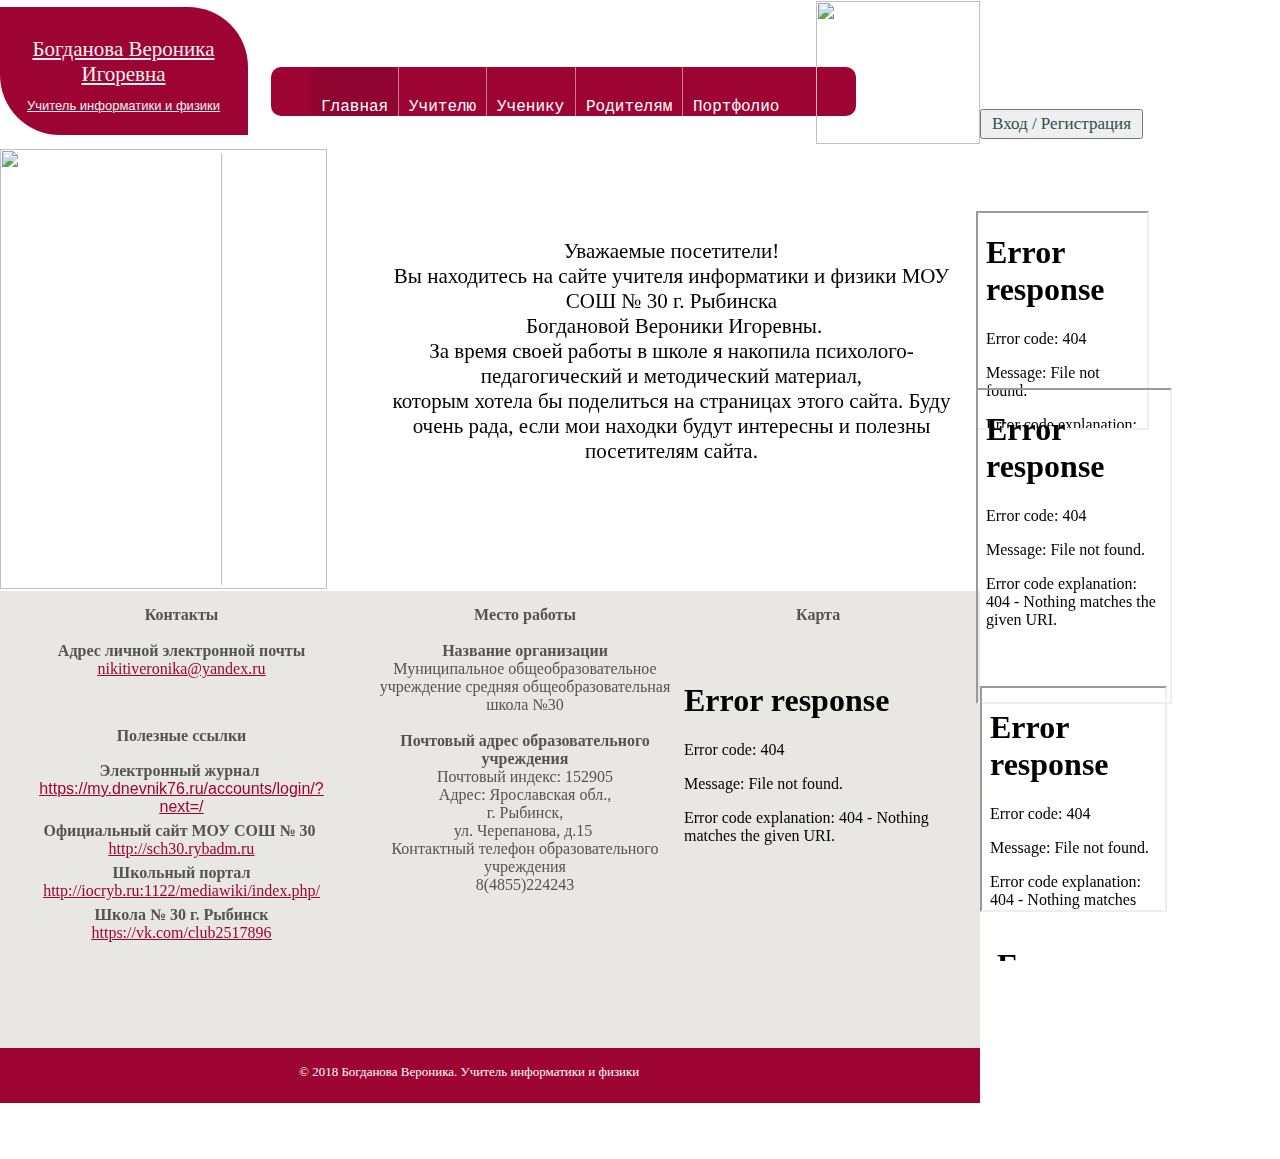
==== commit c276c913: "Add files via upload" ====
--- a/index.html
+++ b/index.html
@@ -1,5 +1,4 @@
 <!DOCTYPE html>
-<!-- saved from url=(0046)https://nikitiveronika.wixsite.com/teacherpage -->
 <html lang="ru" class=""><head><meta http-equiv="Content-Type" content="text/html; charset=UTF-8">
     <meta http-equiv="X-UA-Compatible" content="IE=Edge">
              
@@ -8,39 +7,39 @@
 
 <title>Сош 30 | Рыбинск | Богданова | Вероника | информатика | физика </title>
 
-<meta name="generator" content="Wix.com Website Builder">
+<meta name="generator" content="veronikabogdanova.ml">
 
 <meta name="fb_admins_meta_tag" content="">
 
 <link rel="shortcut icon" href="https://www.wix.com/favicon.ico" type="image/x-icon">
 <link rel="apple-touch-icon" href="https://www.wix.com/favicon.ico" type="image/x-icon">
     <script type="text/javascript">
-    var santaBase = 'https://static.parastorage.com/services/santa/1.2744.26';
+    var santaBase = 'https://static.parastorage.com/services/santa/1.2764.28';
     var clientSideRender = true;
 </script>
 
-<script defer="" src="./Сош 30 _ Рыбинск _ Богданова _ Вероника _ информатика _ физика_files/require.min.js.загружено"></script>
-<script defer="" src="./Сош 30 _ Рыбинск _ Богданова _ Вероника _ информатика _ физика_files/polyfill.min.js.загружено"></script>
-
-
-<script defer="" src="./Сош 30 _ Рыбинск _ Богданова _ Вероника _ информатика _ физика_files/main-r.min.js.загружено"></script>
-
-<link rel="preload" href="./Сош 30 _ Рыбинск _ Богданова _ Вероника _ информатика _ физика_files/lodash.min.js.загружено" as="script">
-<link rel="preload" href="./Сош 30 _ Рыбинск _ Богданова _ Вероника _ информатика _ физика_files/zepto.min.js.загружено" as="script">
-<link rel="preload" href="./Сош 30 _ Рыбинск _ Богданова _ Вероника _ информатика _ физика_files/react-with-addons.min.js.загружено" as="script">
+<script defer="" src="./index_files/require.min.js.загружено"></script>
+<script defer="" src="./index_files/polyfill.min.js.загружено"></script>
+
+
+<script defer="" src="./index_files/main-r.min.js.загружено"></script>
+
+<link rel="preload" href="./index_files/lodash.min.js.загружено" as="script">
+<link rel="preload" href="./index_files/zepto.min.js.загружено" as="script">
+<link rel="preload" href="https://static.parastorage.com/unpkg/react@15.5.4/dist/react-with-addons.min.js" as="script">
 
 <link rel="dns-prefetch" href="https://723cc784-2fe3-44b4-b5ce-6f6acbb8a5de.static.pub.wix-code.com/">
-<link rel="prefetch" href="https://nikitiveronika.wixsite.com/_partials/santa/1.2744.26/node_modules/santa-wix-code/dist/wixcode-worker.js">
+<link rel="prefetch" href="https://nikitiveronika.wixsite.com/_partials/santa/1.2764.28/node_modules/santa-wix-code/dist/wixcode-worker.js">
 
 <link rel="preconnect" href="https://static.wixstatic.com/" crossorigin="">
 <link rel="preconnect" href="https://fonts.googleapis.com/" crossorigin="">
 
-    <meta http-equiv="X-Wix-Renderer-Server" content="app-jvm-17-238.84.wixprod.net">
+    <meta http-equiv="X-Wix-Renderer-Server" content="app-jvm-12-243.84.wixprod.net">
 <meta http-equiv="X-Wix-Meta-Site-Id" content="257f0a32-d4e3-41f0-bced-ebab569e9b4b">
 <meta http-equiv="X-Wix-Application-Instance-Id" content="1ef5e41d-0181-4ea1-ad4e-30fbb769d4bb">
-<meta http-equiv="X-Wix-Published-Version" content="325">
-
-<meta http-equiv="etag" content="9b380a6eb368653d6e5bdfeddda0a9ef">
+<meta http-equiv="X-Wix-Published-Version" content="327">
+
+<meta http-equiv="etag" content="064389655a6a48395fc85ce4d32be625">
 
 <meta property="og:type" content="article">
 
@@ -63,7 +62,7 @@
                     { var r = Math.random()*16|0, v = c == 'x' ? r : (r&0x3|0x8); return v.toString(16); }
             )
         };
-        (new Image()).src = 'https://frog.wix.com/bt?src=29&evid=3&pn=1&et=1&v=1.2744.26&msid=257f0a32-d4e3-41f0-bced-ebab569e9b4b&vsi=' + wixBiSession.viewerSessionId +
+        (new Image()).src = 'https://frog.wix.com/bt?src=29&evid=3&pn=1&et=1&v=1.2764.28&msid=257f0a32-d4e3-41f0-bced-ebab569e9b4b&vsi=' + wixBiSession.viewerSessionId +
                 '&url=' + encodeURIComponent(location.href.replace(/^http(s)?:\/\/(www\.)?/, '')) +
                 '&isp=0&st=2&ts=0&iss=0&c=' + wixBiSession.initialTimestamp;
     } catch (e){}
@@ -75,10 +74,10 @@
     <!-- META DATA -->
 <script type="text/javascript">
 
-    var serviceTopology = {"serverName":"app-jvm-17-238.84.wixprod.net","cacheKillerVersion":"1","staticServerUrl":"https://static.parastorage.com/","usersScriptsRoot":"https://static.parastorage.com/services/wix-users/2.660.0","biServerUrl":"https://frog.wix.com/","userServerUrl":"https://users.wix.com/","billingServerUrl":"https://premium.wix.com/","mediaRootUrl":"https://static.wixstatic.com/","logServerUrl":"https://frog.wix.com/plebs","monitoringServerUrl":"https://TODO/","usersClientApiUrl":"https://users.wix.com/wix-users","publicStaticBaseUri":"https://static.parastorage.com/services/wix-public/1.235.0","basePublicUrl":"https://www.wix.com/","postLoginUrl":"https://www.wix.com/my-account","postSignUpUrl":"https://www.wix.com/new/account","baseDomain":"wix.com","staticMediaUrl":"https://static.wixstatic.com/media","staticAudioUrl":"https://music.wixstatic.com/mp3","staticDocsUrl":"https://docs.wixstatic.com/ugd","emailServer":"https://assets.wix.com/common-services/notification/invoke","blobUrl":"https://static.parastorage.com/wix_blob","htmlEditorUrl":"http://editor.wix.com/html","siteMembersUrl":"https://users.wix.com/wix-sm","scriptsLocationMap":{"dbsm-viewer-app":"https://static.parastorage.com/services/dbsm-viewer-app/1.214.0","wix-music-embed":"https://static.parastorage.com/services/wix-music-embed/1.26.0","santa-resources":"https://static.parastorage.com/services/santa-resources/1.2.0","wixapps":"https://static.parastorage.com/services/wixapps/2.486.0","ecommerce":"https://static.parastorage.com/services/ecommerce/1.203.0","dbsm-editor-app":"https://static.parastorage.com/services/dbsm-editor-app/1.390.0","langs":"https://static.parastorage.com/services/langs/2.577.0","semi-native-sdk":"https://static.parastorage.com/services/semi-native-sdk/1.8.0","automation":"https://static.parastorage.com/services/automation/1.23.0","web":"https://static.parastorage.com/services/web/2.1229.79","sitemembers":"https://static.parastorage.com/services/sm-js-sdk/1.31.0","js-wixcode-sdk":"https://static.parastorage.com/services/js-wixcode-sdk/1.207.0","tpa":"https://static.parastorage.com/services/tpa/2.1065.0","wix-form-builder":"https://static.parastorage.com/services/wix-form-builder/1.185.0","wix-code-platform":"https://static.parastorage.com/services/wix-code-platform/1.31.0","santa":"https://static.parastorage.com/services/santa/1.2744.26","skins":"https://static.parastorage.com/services/skins/2.1229.79","core":"https://static.parastorage.com/services/core/2.1229.79","santa-langs":"https://static.parastorage.com/services/santa-langs/1.1546.0","santa-members-viewer-app":"https://static.parastorage.com/services/santa-members-viewer-app/1.47.0","ck-editor":"https://static.parastorage.com/services/ck-editor/1.87.3","bootstrap":"https://static.parastorage.com/services/bootstrap/2.1229.79","js-platform-apps-configuration":"https://static.parastorage.com/services/js-platform-apps-configuration/1.22.0","santa-members-editor-app":"https://static.parastorage.com/services/santa-members-editor-app/1.127.0"},"developerMode":false,"productionMode":true,"staticServerFallbackUrl":"https://sslstatic.wix.com/","staticVideoUrl":"https://video.wixstatic.com/","cloudStorageUrl":"https://static.wixstatic.com/","usersDomainUrl":"https://users.wix.com/wix-users","scriptsDomainUrl":"https://static.parastorage.com/","userFilesUrl":"https://static.parastorage.com/","staticHTMLComponentUrl":"https://nikitiveronika-wixsite-com.filesusr.com/","secured":true,"ecommerceCheckoutUrl":"https://www.safer-checkout.com/","premiumServerUrl":"https://premium.wix.com/","digitalGoodsServerUrl":"https://dgs.wixapps.net/","wixCloudBaseDomain":"wix-code.com","mailServiceSuffix":"/_api/common-services/notification/invoke","staticVideoHeadRequestUrl":"https://storage.googleapis.com/video.wixstatic.com","protectedPageResolverUrl":"https://site-pages.wix.com/_api/wix-public-html-info-webapp/resolve_protected_page_urls","mediaUploadServerUrl":"https://files.wix.com/","wixCodePreconnectUrl":"https://723cc784-2fe3-44b4-b5ce-6f6acbb8a5de.static.pub.wix-code.com/","staticServerWixDomainUrl":"https://www.wix.com/_partials","adaptiveVideoDomain":"https://files.wix.com/","publicStaticsUrl":"https://static.parastorage.com/services/wix-public/1.235.0"};
+    var serviceTopology = {"serverName":"app-jvm-12-243.84.wixprod.net","cacheKillerVersion":"1","staticServerUrl":"https://static.parastorage.com/","usersScriptsRoot":"https://static.parastorage.com/services/wix-users/2.660.0","biServerUrl":"https://frog.wix.com/","userServerUrl":"https://users.wix.com/","billingServerUrl":"https://premium.wix.com/","mediaRootUrl":"https://static.wixstatic.com/","logServerUrl":"https://frog.wix.com/plebs","monitoringServerUrl":"https://TODO/","usersClientApiUrl":"https://users.wix.com/wix-users","publicStaticBaseUri":"https://static.parastorage.com/services/wix-public/1.235.0","basePublicUrl":"https://www.wix.com/","postLoginUrl":"https://www.wix.com/my-account","postSignUpUrl":"https://www.wix.com/new/account","baseDomain":"wix.com","staticMediaUrl":"https://static.wixstatic.com/media","staticAudioUrl":"https://music.wixstatic.com/mp3","staticDocsUrl":"https://docs.wixstatic.com/ugd","emailServer":"https://assets.wix.com/common-services/notification/invoke","blobUrl":"https://static.parastorage.com/wix_blob","htmlEditorUrl":"http://editor.wix.com/html","siteMembersUrl":"https://users.wix.com/wix-sm","scriptsLocationMap":{"dbsm-viewer-app":"https://static.parastorage.com/services/dbsm-viewer-app/1.218.0","wix-music-embed":"https://static.parastorage.com/services/wix-music-embed/1.26.0","santa-resources":"https://static.parastorage.com/services/santa-resources/1.2.0","wixapps":"https://static.parastorage.com/services/wixapps/2.486.0","ecommerce":"https://static.parastorage.com/services/ecommerce/1.203.0","dbsm-editor-app":"https://static.parastorage.com/services/dbsm-editor-app/1.403.0","langs":"https://static.parastorage.com/services/langs/2.577.0","semi-native-sdk":"https://static.parastorage.com/services/semi-native-sdk/1.8.0","automation":"https://static.parastorage.com/services/automation/1.23.0","web":"https://static.parastorage.com/services/web/2.1229.80","sitemembers":"https://static.parastorage.com/services/sm-js-sdk/1.31.0","js-wixcode-sdk":"https://static.parastorage.com/services/js-wixcode-sdk/1.207.1","tpa":"https://static.parastorage.com/services/tpa/2.1065.0","wix-form-builder":"https://static.parastorage.com/services/wix-form-builder/1.197.0","wix-code-platform":"https://static.parastorage.com/services/wix-code-platform/1.31.0","santa":"https://static.parastorage.com/services/santa/1.2744.29","skins":"https://static.parastorage.com/services/skins/2.1229.80","core":"https://static.parastorage.com/services/core/2.1229.80","santa-langs":"https://static.parastorage.com/services/santa-langs/1.1686.0","santa-members-viewer-app":"https://static.parastorage.com/services/santa-members-viewer-app/1.49.0","ck-editor":"https://static.parastorage.com/services/ck-editor/1.87.3","bootstrap":"https://static.parastorage.com/services/bootstrap/2.1229.80","js-platform-apps-configuration":"https://static.parastorage.com/services/js-platform-apps-configuration/1.22.0","santa-members-editor-app":"https://static.parastorage.com/services/santa-members-editor-app/1.127.0"},"developerMode":false,"productionMode":true,"staticServerFallbackUrl":"https://sslstatic.wix.com/","staticVideoUrl":"https://video.wixstatic.com/","cloudStorageUrl":"https://static.wixstatic.com/","usersDomainUrl":"https://users.wix.com/wix-users","scriptsDomainUrl":"https://static.parastorage.com/","userFilesUrl":"https://static.parastorage.com/","staticHTMLComponentUrl":"https://nikitiveronika-wixsite-com.filesusr.com/","secured":true,"ecommerceCheckoutUrl":"https://www.safer-checkout.com/","premiumServerUrl":"https://premium.wix.com/","digitalGoodsServerUrl":"https://dgs.wixapps.net/","wixCloudBaseDomain":"wix-code.com","mailServiceSuffix":"/_api/common-services/notification/invoke","staticVideoHeadRequestUrl":"https://storage.googleapis.com/video.wixstatic.com","protectedPageResolverUrl":"https://site-pages.wix.com/_api/wix-public-html-info-webapp/resolve_protected_page_urls","mediaUploadServerUrl":"https://files.wix.com/","wixCodePreconnectUrl":"https://723cc784-2fe3-44b4-b5ce-6f6acbb8a5de.static.pub.wix-code.com/","staticServerWixDomainUrl":"https://www.wix.com/_partials","adaptiveVideoDomain":"https://files.wix.com/","publicStaticsUrl":"https://static.parastorage.com/services/wix-public/1.235.0"};
     var santaModels = true;
-    var rendererModel = {"metaSiteId":"257f0a32-d4e3-41f0-bced-ebab569e9b4b","siteInfo":{"documentType":"UGC","applicationType":"HtmlWeb","siteId":"1ef5e41d-0181-4ea1-ad4e-30fbb769d4bb","siteTitleSEO":"Сош 30 | Рыбинск | Богданова | Вероника | информатика | физика "},"clientSpecMap":{"6883":{"type":"public","applicationId":6883,"appDefinitionId":"12aacf69-f3fb-5334-2847-e00a8f13c12f","appDefinitionName":"123 Form Builder","instance":"vUR1jvJVvGtg2iBWB4QprV45olzMiY8TNvRA52QP0wk.[base64]","sectionPublished":true,"sectionMobilePublished":false,"sectionSeoEnabled":true,"widgets":{"12aacf69-f3be-4d15-c1f5-e10b8281822e":{"widgetUrl":"https:\/\/www.123formbuilder.com\/wix.php","widgetId":"12aacf69-f3be-4d15-c1f5-e10b8281822e","refreshOnWidthChange":true,"mobileUrl":"https:\/\/www.123formbuilder.com\/wix.php?forcemobile=1","published":true,"mobilePublished":true,"seoEnabled":true,"preFetch":false,"shouldBeStretchedByDefault":false,"shouldBeStretchedByDefaultMobile":false,"componentFields":{}}},"appRequirements":{"requireSiteMembers":false},"isWixTPA":false,"installedAtDashboard":false,"permissions":{"revoked":true},"appFields":{}},"5":{"type":"public","applicationId":5,"appDefinitionId":"141fbfae-511e-6817-c9f0-48993a7547d1","appDefinitionName":"Inbox","instance":"UMucLm8YHdXtngY0S4AfybPRpkiaPDbCXm7JnJR2CHw.[base64]","sectionPublished":true,"sectionMobilePublished":false,"sectionSeoEnabled":true,"widgets":{},"appRequirements":{"requireSiteMembers":false},"isWixTPA":true,"installedAtDashboard":true,"permissions":{"revoked":false},"appFields":null},"5298":{"type":"public","applicationId":5298,"appDefinitionId":"13707244-ccaa-a180-9ae4-664d3a833580","appDefinitionName":"Wix Hit Counter","instance":"7uFWIBDag-LdYGlPTe5n0EdJMWSXDW72VkyIOHr71BM.[base64]","sectionPublished":true,"sectionMobilePublished":false,"sectionSeoEnabled":true,"widgets":{"13707259-eaf0-b80f-57bc-3423f704a304":{"widgetUrl":"https:\/\/wixlabs-hcounter.appspot.com\/index","widgetId":"13707259-eaf0-b80f-57bc-3423f704a304","refreshOnWidthChange":true,"mobileUrl":"https:\/\/wixlabs-hcounter.appspot.com\/mobile","published":true,"mobilePublished":true,"seoEnabled":true,"preFetch":false,"shouldBeStretchedByDefault":false,"shouldBeStretchedByDefaultMobile":false,"componentFields":{}}},"appRequirements":{"requireSiteMembers":false},"isWixTPA":true,"installedAtDashboard":false,"permissions":{"revoked":true},"appFields":{}},"4789":{"type":"public","applicationId":4789,"appDefinitionId":"13322a7c-6039-ac58-86e8-48b76f901d91","appDefinitionName":"Site Search","instance":"KlBlkmnUByigKJPfsi3FP6rYa9sILrjuTUv0TqkxjwE.[base64]","sectionPublished":true,"sectionMobilePublished":false,"sectionSeoEnabled":true,"widgets":{"147f339b-3fcf-2fc5-c69b-207cd644130e":{"widgetUrl":"https:\/\/wix-instantsearchplus-ssl.akamaized.net\/wix_widget\/wix_instantsearchplus_SERP","widgetId":"147f339b-3fcf-2fc5-c69b-207cd644130e","refreshOnWidthChange":true,"mobileUrl":"https:\/\/wix-instantsearchplus-ssl.akamaized.net\/wix_widget\/wix_instantsearchplus_SERP","appPage":{"id":"search_results_page","name":"Search Results Page","defaultPage":"serp","hidden":true,"multiInstanceEnabled":false,"order":1,"indexable":false,"fullPage":false,"landingPageInMobile":false,"hideFromMenu":true},"published":false,"mobilePublished":true,"seoEnabled":true,"preFetch":true,"shouldBeStretchedByDefault":false,"shouldBeStretchedByDefaultMobile":true,"componentFields":{}},"13322a9f-8ffc-59f0-c8fc-ca95943cb55c":{"widgetUrl":"https:\/\/wix-instantsearchplus-ssl.akamaized.net\/wix_widget\/wix_instantsearchplus_widget-V3.html?v=2.0.1","widgetId":"13322a9f-8ffc-59f0-c8fc-ca95943cb55c","refreshOnWidthChange":true,"mobileUrl":"https:\/\/wix-instantsearchplus-ssl.akamaized.net\/wix_widget\/wix_instantsearchplus_widget-V3.html?mobile=1","published":true,"mobilePublished":true,"seoEnabled":true,"preFetch":false,"shouldBeStretchedByDefault":false,"shouldBeStretchedByDefaultMobile":true,"componentFields":{}}},"appRequirements":{"requireSiteMembers":false},"isWixTPA":false,"installedAtDashboard":true,"permissions":{"revoked":false},"appFields":{}},"2877":{"type":"siteextension","applicationId":2877,"appDefinitionId":"675bbcef-18d8-41f5-800e-131ec9e08762","instance":"bcf93626fd4759eccfec83e19ef376f28f7a0f7a.[base64]","instanceId":"723cc784-2fe3-44b4-b5ce-6f6acbb8a5de"},"13":{"type":"sitemembers","applicationId":13,"collectionType":"Open","collectionFormFace":"Register","collectionExposure":"Public","smcollectionId":"873cf66e-faa1-4c19-9fd1-c4a1d6caa1a5"},"2":{"type":"appbuilder","applicationId":2,"appDefinitionId":"3d590cbc-4907-4cc4-b0b1-ddf2c5edf297","instanceId":"a55f4f37-9882-40d3-8041-d0370e7c1200","state":"Initialized"},"2727":{"type":"public","applicationId":2727,"appDefinitionId":"13bce882-5062-bc4e-bdba-ef608c206a06","appDefinitionName":"Yandex Calendar","instance":"2XFdzUa45nW-fHjqW2h-RpYJ95SeFWGHcOhkFdUgxbA.[base64]","sectionPublished":true,"sectionMobilePublished":false,"sectionSeoEnabled":true,"widgets":{"13bce893-bc5f-3277-a9ef-224c69b9b1f0":{"widgetUrl":"https:\/\/yandex-calendar.appspot.com\/app\/index.html#\/","widgetId":"13bce893-bc5f-3277-a9ef-224c69b9b1f0","refreshOnWidthChange":true,"mobileUrl":"https:\/\/yandex-calendar.appspot.com\/app\/index.html#\/","published":true,"mobilePublished":true,"seoEnabled":true,"shouldBeStretchedByDefault":false,"shouldBeStretchedByDefaultMobile":false}},"appRequirements":{"requireSiteMembers":false},"isWixTPA":true,"installedAtDashboard":false,"permissions":{"revoked":true}},"3":{"type":"public","applicationId":3,"appDefinitionId":"1480c568-5cbd-9392-5604-1148f5faffa0","appDefinitionName":"Get Found on Google","instance":"dnHTmwbGfkMvDfDhmWC7u790yhCZB95rxX9ReWY5Xfk.[base64]","sectionPublished":true,"sectionMobilePublished":false,"sectionSeoEnabled":true,"widgets":{},"appRequirements":{"requireSiteMembers":false},"isWixTPA":true,"installedAtDashboard":true,"permissions":{"revoked":false},"appFields":{}},"18":{"type":"wixapps","applicationId":18,"appDefinitionId":"61f33d50-3002-4882-ae86-d319c1a249ab","datastoreId":"83cff37a-1ce9-4cd4-8baa-73fabad8b008","originDatastoreId":"140edd02-9d60-7bae-d6c3-98314567f612","packageName":"blog","state":"Deleted","widgets":{"f72fe377-8abc-40f2-8656-89cfe00f3a22":{"widgetId":"f72fe377-8abc-40f2-8656-89cfe00f3a22","defaultHeight":300,"defaultWidth":210},"c340212a-6e2e-45cd-9dc4-58d01a5b63a7":{"widgetId":"c340212a-6e2e-45cd-9dc4-58d01a5b63a7","defaultHeight":300,"defaultWidth":210},"e000b4bf-9ff1-4e66-a0d3-d4b365ba3af5":{"widgetId":"e000b4bf-9ff1-4e66-a0d3-d4b365ba3af5","defaultHeight":400,"defaultWidth":210},"1b8c501f-ccc2-47e7-952a-47e264752614":{"widgetId":"1b8c501f-ccc2-47e7-952a-47e264752614","defaultHeight":280,"defaultWidth":916},"43c2a0a8-f224-4a29-bd19-508114831a3a":{"widgetId":"43c2a0a8-f224-4a29-bd19-508114831a3a","defaultHeight":40,"defaultWidth":210},"56ab6fa4-95ac-4391-9337-6702b8a77011":{"widgetId":"56ab6fa4-95ac-4391-9337-6702b8a77011","defaultHeight":400,"defaultWidth":210},"31c0cede-09db-4ec7-b760-d375d62101e6":{"widgetId":"31c0cede-09db-4ec7-b760-d375d62101e6","defaultHeight":600,"defaultWidth":680},"33a9f5e0-b083-4ccc-b55d-3ca5d241a6eb":{"widgetId":"33a9f5e0-b083-4ccc-b55d-3ca5d241a6eb","defaultHeight":220,"defaultWidth":210},"c7f57b50-8940-4ff1-83c6-6756d6f0a1f4":{"widgetId":"c7f57b50-8940-4ff1-83c6-6756d6f0a1f4","defaultHeight":220,"defaultWidth":210},"4de5abc5-6da2-4f97-acc3-94bb74285072":{"widgetId":"4de5abc5-6da2-4f97-acc3-94bb74285072","defaultHeight":800,"defaultWidth":800},"ea63bc0f-c09f-470c-ac9e-2a408b499f22":{"widgetId":"ea63bc0f-c09f-470c-ac9e-2a408b499f22","defaultHeight":800,"defaultWidth":800}}},"5837":{"type":"public","applicationId":5837,"appDefinitionId":"14271d6f-ba62-d045-549b-ab972ae1f70e","appDefinitionName":"Wix Pro Gallery","instance":"pCxaq0SBT5gfIS_Tgf-ITKdvIPrPZKMF7gJhJIQkxVQ.[base64]","appWorkerUrl":"https:\/\/progallery.wix.com\/worker.html","sectionPublished":true,"sectionMobilePublished":false,"sectionSeoEnabled":true,"widgets":{"14f7938f-fa9a-e9e3-3a24-089172dccb28":{"widgetUrl":"https:\/\/progallery.wix.com\/checkout","widgetId":"14f7938f-fa9a-e9e3-3a24-089172dccb28","refreshOnWidthChange":true,"mobileUrl":"https:\/\/progallery.wix.com\/checkout","appPage":{"id":"checkout_page","name":"Checkout Page","defaultPage":"","hidden":true,"multiInstanceEnabled":false,"order":2,"indexable":true,"fullPage":true,"landingPageInMobile":true,"hideFromMenu":true},"published":true,"mobilePublished":true,"seoEnabled":false,"preFetch":true,"shouldBeStretchedByDefault":true,"shouldBeStretchedByDefaultMobile":false,"componentFields":{}},"14f79354-c828-13e0-1246-058b79e70c1a":{"widgetUrl":"https:\/\/progallery.wix.com\/cart.html","widgetId":"14f79354-c828-13e0-1246-058b79e70c1a","refreshOnWidthChange":true,"mobileUrl":"https:\/\/progallery.wix.com\/cart.html","published":true,"mobilePublished":true,"seoEnabled":false,"preFetch":false,"shouldBeStretchedByDefault":false,"shouldBeStretchedByDefaultMobile":false,"componentFields":{}},"1491fc25-fcd2-9c08-c74f-67b98b69ac4a":{"widgetUrl":"https:\/\/progallery.wix.com\/multishare.html","widgetId":"1491fc25-fcd2-9c08-c74f-67b98b69ac4a","refreshOnWidthChange":true,"mobileUrl":"https:\/\/progallery.wix.com\/multishare.html","published":true,"mobilePublished":true,"seoEnabled":true,"preFetch":false,"shouldBeStretchedByDefault":false,"shouldBeStretchedByDefaultMobile":true,"componentFields":{}},"144f04b9-aab4-fde7-179b-780c11da4f46":{"widgetUrl":"https:\/\/progallery.wix.com\/fullscreen","widgetId":"144f04b9-aab4-fde7-179b-780c11da4f46","refreshOnWidthChange":true,"mobileUrl":"https:\/\/progallery.wix.com\/fullscreen","appPage":{"id":"fullscreen_page","name":"Fullscreen Page","defaultPage":"","hidden":true,"multiInstanceEnabled":false,"order":1,"indexable":true,"fullPage":true,"landingPageInMobile":false,"hideFromMenu":true},"published":true,"mobilePublished":true,"seoEnabled":true,"preFetch":true,"shouldBeStretchedByDefault":true,"shouldBeStretchedByDefaultMobile":false,"componentFields":{}},"142bb34d-3439-576a-7118-683e690a1e0d":{"widgetUrl":"https:\/\/progallery.wix.com\/gallery.html","widgetId":"142bb34d-3439-576a-7118-683e690a1e0d","refreshOnWidthChange":true,"mobileUrl":"https:\/\/progallery.wix.com\/gallery.html","published":true,"mobilePublished":true,"seoEnabled":true,"preFetch":false,"shouldBeStretchedByDefault":true,"shouldBeStretchedByDefaultMobile":false,"componentFields":{}},"14f793c4-68e4-1d4f-3a24-089172dccb28":{"widgetUrl":"https:\/\/progallery.wix.com\/thankyou","widgetId":"14f793c4-68e4-1d4f-3a24-089172dccb28","refreshOnWidthChange":true,"mobileUrl":"https:\/\/progallery.wix.com\/thankyou","appPage":{"id":"thank_you_page","name":"Thank you Page","defaultPage":"","hidden":true,"multiInstanceEnabled":false,"order":3,"indexable":true,"fullPage":false,"landingPageInMobile":false,"hideFromMenu":true},"published":true,"mobilePublished":true,"seoEnabled":false,"preFetch":false,"shouldBeStretchedByDefault":true,"shouldBeStretchedByDefaultMobile":false,"componentFields":{}}},"appRequirements":{"requireSiteMembers":false},"isWixTPA":true,"installedAtDashboard":false,"permissions":{"revoked":false},"appFields":{}},"1116":{"type":"public","applicationId":1116,"appDefinitionId":"129acb44-2c8a-8314-fbc8-73d5b973a88f","appDefinitionName":"Google Event Calendar","instance":"ujbqDFMPlyPTeVBvimGa2MvpS546RVaXANBsIxLA4hA.[base64]","sectionPublished":true,"sectionMobilePublished":false,"sectionSeoEnabled":true,"widgets":{"129acb44-2c60-3020-5989-0f5aea90b16f":{"widgetUrl":"https:\/\/google-calendar.galilcloud.wixapps.net\/","widgetId":"129acb44-2c60-3020-5989-0f5aea90b16f","refreshOnWidthChange":true,"mobileUrl":"https:\/\/google-calendar.galilcloud.wixapps.net\/mobile","published":true,"mobilePublished":true,"seoEnabled":true,"preFetch":false,"shouldBeStretchedByDefault":false,"shouldBeStretchedByDefaultMobile":false}},"appRequirements":{"requireSiteMembers":false},"isWixTPA":true,"installedAtDashboard":false,"permissions":{"revoked":true}},"19":{"type":"public","applicationId":19,"appDefinitionId":"13d21c63-b5ec-5912-8397-c3a5ddb27a97","appDefinitionName":"Wix Bookings","instance":"NNoP_9SnrzJ3YEntIGnSlZM7ckfFOYTcPW_DqKxx1sM.[base64]","sectionUrl":"https:\/\/bookings.wixapps.net\/index","sectionMobileUrl":"https:\/\/bookings.wixapps.net\/mobile","sectionPublished":true,"sectionMobilePublished":true,"sectionSeoEnabled":true,"sectionDefaultPage":"","sectionRefreshOnWidthChange":true,"widgets":{"13d27016-697f-b82f-7512-8e20854c09f6":{"widgetUrl":"https:\/\/bookings.wixapps.net\/index","widgetId":"13d27016-697f-b82f-7512-8e20854c09f6","refreshOnWidthChange":true,"mobileUrl":"https:\/\/bookings.wixapps.net\/mobile","appPage":{"id":"scheduler","name":"Book Online","defaultPage":"","hidden":false,"multiInstanceEnabled":false,"order":1,"indexable":true,"fullPage":false,"landingPageInMobile":false,"hideFromMenu":false},"published":true,"mobilePublished":true,"seoEnabled":true,"preFetch":false,"shouldBeStretchedByDefault":false,"shouldBeStretchedByDefaultMobile":false,"componentFields":{}},"14edb332-fdb9-2fe6-0fd1-e6293322b83b":{"widgetUrl":"https:\/\/bookings.wixapps.net\/member-area","widgetId":"14edb332-fdb9-2fe6-0fd1-e6293322b83b","refreshOnWidthChange":true,"mobileUrl":"https:\/\/bookings.wixapps.net\/member-area-mobile","appPage":{"id":"bookings_member_area","name":"My Bookings","defaultPage":"","hidden":true,"multiInstanceEnabled":false,"order":2,"indexable":true,"fullPage":false,"landingPageInMobile":false,"hideFromMenu":false},"published":true,"mobilePublished":true,"seoEnabled":false,"preFetch":false,"shouldBeStretchedByDefault":false,"shouldBeStretchedByDefaultMobile":true,"componentFields":{}},"14756c3d-f10a-45fc-4df1-808f22aabe80":{"widgetUrl":"https:\/\/bookings.wixapps.net\/widget-viewer","widgetId":"14756c3d-f10a-45fc-4df1-808f22aabe80","refreshOnWidthChange":true,"mobileUrl":"https:\/\/bookings.wixapps.net\/widget-viewer","published":true,"mobilePublished":false,"seoEnabled":true,"preFetch":false,"shouldBeStretchedByDefault":false,"shouldBeStretchedByDefaultMobile":false,"componentFields":{}}},"appRequirements":{"requireSiteMembers":false},"isWixTPA":true,"installedAtDashboard":false,"permissions":{"revoked":true},"appFields":{"platform":{"editorScriptUrl":"https:\/\/scheduler.wix.com\/editor-script.js"}}},"4":{"type":"public","applicationId":4,"appDefinitionId":"13ee94c1-b635-8505-3391-97919052c16f","appDefinitionName":"Wix Invoices","instance":"H2MZX7f6LQJZ1sMwWNtvOWKSr7y8Dhb3i53gcMyk3fE.[base64]","sectionPublished":true,"sectionMobilePublished":false,"sectionSeoEnabled":true,"widgets":{},"appRequirements":{"requireSiteMembers":false},"isWixTPA":true,"installedAtDashboard":true,"permissions":{"revoked":false},"appFields":null},"1737":{"type":"public","applicationId":1737,"appDefinitionId":"133bb11e-b3db-7e3b-49bc-8aa16af72cac","appDefinitionName":"Events Calendar","instance":"BH77Gvjss8pcyjNZGdLVBjngtS4OSMJxpMirTDvp_KQ.[base64]","sectionPublished":true,"sectionMobilePublished":false,"sectionSeoEnabled":true,"widgets":{"133bb136-1c71-aacd-3744-564ac3e635ac":{"widgetUrl":"https:\/\/inffuse-calendar2.appspot.com\/widget.html","widgetId":"133bb136-1c71-aacd-3744-564ac3e635ac","refreshOnWidthChange":true,"mobileUrl":"https:\/\/inffuse-calendar2.appspot.com\/widget.html","published":true,"mobilePublished":true,"seoEnabled":true,"preFetch":false,"shouldBeStretchedByDefault":false,"shouldBeStretchedByDefaultMobile":false,"componentFields":{}}},"appRequirements":{"requireSiteMembers":false},"isWixTPA":false,"installedAtDashboard":false,"permissions":{"revoked":true},"appFields":{}}},"premiumFeatures":[],"geo":"RUS","languageCode":"ru","previewMode":false,"userId":"00060c2f-cf53-44f1-a651-9cf20494b14c","siteMetaData":{"preloader":{"uri":"","enabled":false},"adaptiveMobileOn":true,"quickActions":{"socialLinks":[],"colorScheme":"dark","configuration":{"quickActionsMenuEnabled":false,"navigationMenuEnabled":true,"phoneEnabled":false,"emailEnabled":false,"addressEnabled":false,"socialLinksEnabled":false}},"contactInfo":{"companyName":"","phone":"","fax":"","email":"","address":""}},"runningExperiments":{"sv_fullstory":"new","appMarketCache":"new","sv_newFonts2017":"new","selectiveWixapps":"new","sv_ampLinkTag":"new","sv_twitterMetaTags":"new","sv_mobileBgFixed":"new","gradualReorderOnSave":"new","ajaxForBI":"new","sv_splitRouterUrls":"new","selectiveDialogs":"new","unescapeHeadTags":"old","checkRenderTime":"new","unloadBI":"new","sv_fixedMobileHeader":"new","sv_oldBlogRemoveOnSave":"new","sv_tpaReloadUnresponsiveIframe":"new","sv_blogSocialCounters":"new","sv_batchedImageLoader":"new","se_proGalleryBGDataFixer":"new","sv_qabUnhide":"new","sv_inlineExternalStyles":"new","sv_selectiveWixAds":"new","importScriptsOpt":"new","sv_mobileBG":"new","sv_blogAuthorAsALink":"new","sv_mobileSemantics":"new","sv_persistentMobilePresets":"new","wixCodeNoIframe":"new","selectiveDownload":"new","sv_tpaAddChatApp":"new","sv_initialValidationAfterAutoSaveApply":"new","prefetchComps":"new","sv_permissionInfoUpdateOnFirstSave":"new","sv_fullPartialSave":"new","sv_horizontalContactFormSkin":"new","platformFetchScripts":"new","displayWixAdsNewVersion":"old","sv_contactFormEmailSecurityFix":"new","sv_browserLangFix":"new","sv_useMobileTightLayout":"new","vsiCoin":"new","xsrfHeaderOnPostRequests":"new","sv_mobileSpachtelPattern":"new","sv_unpackTextMeasureByMinHeight":"new","sv_bookingInstallScript":"new","sv_requireSplitError":"new","sv_tpaFilterSubSections":"new"},"urlFormatModel":{"format":"slash","forbiddenPageUriSEOs":["app","apps","_api","robots.txt","sitemap.xml","feed.xml","sites"],"pageIdToResolvedUriSEO":{}},"passwordProtectedPages":[],"useSandboxInHTMLComp":true,"wixCodeModel":{"appData":{"codeAppId":"9413a007-94c9-46d9-860d-c09ce2d39f46"},"signedAppRenderInfo":"b428a45b542272e66b565b95d7ed31554f41ed1d.eyJncmlkQXBwSWQiOiI5NDEzYTAwNy05NGM5LTQ2ZDktODYwZC1jMDljZTJkMzlmNDYiLCJodG1sU2l0ZUlkIjoiMWVmNWU0MWQtMDE4MS00ZWExLWFkNGUtMzBmYmI3NjlkNGJiIiwiZGVtb0lkIjpudWxsLCJzaWduRGF0ZSI6MTUyMDE3NjIzOTM4N30="},"siteMediaToken":"eyJhbGciOiJIUzI1NiJ9.[base64].iln1NmybhYaLBP2PiqtXGKGXtt2rr3jpf0oXBY7RPkk","pagesPlatformApplications":{}};
-    var publicModel = {"domain":"wixsite.com","externalBaseUrl":"https:\/\/nikitiveronika.wixsite.com\/teacherpage","unicodeExternalBaseUrl":"https:\/\/nikitiveronika.wixsite.com\/teacherpage","pageList":{"pages":[{"pageId":"vbl00","title":"Видеоуроки","pageUriSEO":"kopiya-interaktivnyj-uchebnik","pageJsonFileName":"00060c_77e881ab2c22ae98c771ce28dd57079c_301.json"},{"pageId":"fdgam","title":"Подготовка к ОГЭ ","pageUriSEO":"kopiya-proektno-issledovatelskaya-d","pageJsonFileName":"00060c_eb10f5e0b24b4b8b31e962f35ea41fd1_323.json"},{"pageId":"aagqg","title":"Проектно исследовательская деятельность ","pageUriSEO":"kopiya-videouroki","pageJsonFileName":"00060c_f05abb7c6ac1fb24d9e216b0f222c424_309.json"},{"pageId":"n5aqu","title":"Критерии оценивания основных ви...","pageUriSEO":"kopiya-kriterii-ocenivaniya-osnovny","pageJsonFileName":"00060c_c04f88d8cfedc12df6476b4b79d3b822_296.json"},{"pageId":"of9jh","title":"Fullscreen Page","pageUriSEO":"fullscreen-page","pageJsonFileName":"00060c_d59f2b599ac28fd763a3db700fb5e796_181.json"},{"pageId":"mc1fb","title":"Мои достижения","pageUriSEO":"kopiya-kursy-povysheniya-kvalifikac","pageJsonFileName":"00060c_11fae327f3ee030a05e1c3733f41939b_318.json"},{"pageId":"muu52","title":"Интерактивный учебник по физике","pageUriSEO":"kopiya-ucheniku","pageJsonFileName":"00060c_3d58f323c5b6562b2daaf4771c3b2cb0_323.json"},{"pageId":"bts59","title":"Рабочие программы","pageUriSEO":"kopiya-normativnye-dokumenty","pageJsonFileName":"00060c_096493e163f77737451ea1ef8b4ad357_299.json"},{"pageId":"pqg54","title":"Авторские программы курсов","pageUriSEO":"kopiya-rabochie-programmy","pageJsonFileName":"00060c_754d73d68e254d921d9e5f333228a45b_295.json"},{"pageId":"ga1zi","title":"Нормативные документы","pageUriSEO":"kopiya-uchitelyu","pageJsonFileName":"00060c_097a6e365d9eadd315ce54c1d9d1faed_298.json"},{"pageId":"ynvfr","title":"Сайты-помощники","pageUriSEO":"kopiya-roditelyam","pageJsonFileName":"00060c_0f7e9f14c716af7dba19f1818e74746c_304.json"},{"pageId":"zsler","title":"Критерии оценивания основных видов деяте","pageUriSEO":"kopiya-sajty-pomoshniki","pageJsonFileName":"00060c_a18a8897b0317fd1d02b61cac5019631_293.json"},{"pageId":"c5n4","title":"Главная","pageUriSEO":"veronika","pageJsonFileName":"00060c_f699900b2616c1417632035c9ba4cfac_323.json"},{"pageId":"ekxyg","title":"О себе","pageUriSEO":"kopiya-portfolio","pageJsonFileName":"00060c_eda1331a4de49bf24415b50da230b141_308.json"},{"pageId":"c3k5w","title":"Search Results Page","pageUriSEO":"search-results-page","pageJsonFileName":"00060c_da7326ecb560d1019908cfbf156a73d8_238.json"},{"pageId":"c36bk","title":"Курсы повышения квалификации","pageUriSEO":"kopiya-o-sebe","pageJsonFileName":"00060c_5140cc18b2b9d378fe9c552320ba1dab_312.json"},{"pageId":"bv2uq","title":"Обратная связь","pageUriSEO":"kopiya-glavnaya-1","pageJsonFileName":"00060c_462d0bed7af7290d389bace754c147b3_315.json"}],"mainPageId":"c5n4","masterPageJsonFileName":"00060c_a779b12b4e944c7bb26f8aa89985f7f5_325.json","topology":[{"baseUrl":"https:\/\/static.wixstatic.com\/","parts":"sites\/{filename}.z?v=3"},{"baseUrl":"https:\/\/staticorigin.wixstatic.com\/","parts":"sites\/{filename}.z?v=3"},{"baseUrl":"https:\/\/fallback.wix.com\/","parts":"wix-html-editor-pages-webapp\/page\/{filename}"}]},"timeSincePublish":2595,"favicon":"","deviceInfo":{"deviceType":"Desktop","browserType":"Opera","browserVersion":51},"siteRevision":325,"sessionInfo":{"hs":-1000672426,"svSession":"7f3b8bec08b471dc24789ba6d7016ee79b4069e96c0d84b62c02ea86d86cd888fdc45a27b61ff4ee423a9cb836a603db1e60994d53964e647acf431e4f798bcd5aa8db0ca98ea012ef31efd875262fbf44af0734d9ae2fb8bc4d660b52869d42","ctToken":"[base64]","isAnonymous":false},"metaSiteFlags":[],"siteMembersProtectedPages":[],"indexable":true,"hasBlogAmp":false,"renderTime":1520176239387};
+    var rendererModel = {"metaSiteId":"257f0a32-d4e3-41f0-bced-ebab569e9b4b","siteInfo":{"documentType":"UGC","applicationType":"HtmlWeb","siteId":"1ef5e41d-0181-4ea1-ad4e-30fbb769d4bb","siteTitleSEO":"Сош 30 | Рыбинск | Богданова | Вероника | информатика | физика "},"clientSpecMap":{"6883":{"type":"public","applicationId":6883,"appDefinitionId":"12aacf69-f3fb-5334-2847-e00a8f13c12f","appDefinitionName":"123 Form Builder","instance":"Or5xBamIjwBz-ADXOv-qHb5l8UT86xweTJjM7Y5WR6Q.[base64]","sectionPublished":true,"sectionMobilePublished":false,"sectionSeoEnabled":true,"widgets":{"12aacf69-f3be-4d15-c1f5-e10b8281822e":{"widgetUrl":"https:\/\/www.123formbuilder.com\/wix.php","widgetId":"12aacf69-f3be-4d15-c1f5-e10b8281822e","refreshOnWidthChange":true,"mobileUrl":"https:\/\/www.123formbuilder.com\/wix.php?forcemobile=1","published":true,"mobilePublished":true,"seoEnabled":true,"preFetch":false,"shouldBeStretchedByDefault":false,"shouldBeStretchedByDefaultMobile":false,"componentFields":{}}},"appRequirements":{"requireSiteMembers":false},"isWixTPA":false,"installedAtDashboard":false,"permissions":{"revoked":true},"appFields":{}},"5":{"type":"public","applicationId":5,"appDefinitionId":"141fbfae-511e-6817-c9f0-48993a7547d1","appDefinitionName":"Inbox","instance":"O2ut2hexo_v6KBlHoZwN-AN4OjLNI347FMvgcwG5hq8.[base64]","sectionPublished":true,"sectionMobilePublished":false,"sectionSeoEnabled":true,"widgets":{},"appRequirements":{"requireSiteMembers":false},"isWixTPA":true,"installedAtDashboard":true,"permissions":{"revoked":false},"appFields":null},"5298":{"type":"public","applicationId":5298,"appDefinitionId":"13707244-ccaa-a180-9ae4-664d3a833580","appDefinitionName":"Wix Hit Counter","instance":"rtYwy-nBeuksgFG8pja0qISyDivXn2nCVTf2PAQtblk.[base64]","sectionPublished":true,"sectionMobilePublished":false,"sectionSeoEnabled":true,"widgets":{"13707259-eaf0-b80f-57bc-3423f704a304":{"widgetUrl":"https:\/\/wixlabs-hcounter.appspot.com\/index","widgetId":"13707259-eaf0-b80f-57bc-3423f704a304","refreshOnWidthChange":true,"mobileUrl":"https:\/\/wixlabs-hcounter.appspot.com\/mobile","published":true,"mobilePublished":true,"seoEnabled":true,"preFetch":false,"shouldBeStretchedByDefault":false,"shouldBeStretchedByDefaultMobile":false,"componentFields":{}}},"appRequirements":{"requireSiteMembers":false},"isWixTPA":true,"installedAtDashboard":false,"permissions":{"revoked":true},"appFields":{}},"4789":{"type":"public","applicationId":4789,"appDefinitionId":"13322a7c-6039-ac58-86e8-48b76f901d91","appDefinitionName":"Site Search","instance":"ip6GWtw3rrDc6mXsZz-jmhUggUo4wsW5AiE4YwZ0SqI.[base64]","sectionPublished":true,"sectionMobilePublished":false,"sectionSeoEnabled":true,"widgets":{"147f339b-3fcf-2fc5-c69b-207cd644130e":{"widgetUrl":"https:\/\/wix-instantsearchplus-ssl.akamaized.net\/wix_widget\/wix_instantsearchplus_SERP","widgetId":"147f339b-3fcf-2fc5-c69b-207cd644130e","refreshOnWidthChange":true,"mobileUrl":"https:\/\/wix-instantsearchplus-ssl.akamaized.net\/wix_widget\/wix_instantsearchplus_SERP","appPage":{"id":"search_results_page","name":"Search Results Page","defaultPage":"serp","hidden":true,"multiInstanceEnabled":false,"order":1,"indexable":false,"fullPage":false,"landingPageInMobile":false,"hideFromMenu":true},"published":false,"mobilePublished":true,"seoEnabled":true,"preFetch":true,"shouldBeStretchedByDefault":false,"shouldBeStretchedByDefaultMobile":true,"componentFields":{}},"13322a9f-8ffc-59f0-c8fc-ca95943cb55c":{"widgetUrl":"https:\/\/wix-instantsearchplus-ssl.akamaized.net\/wix_widget\/wix_instantsearchplus_widget-V3.html?v=2.0.1","widgetId":"13322a9f-8ffc-59f0-c8fc-ca95943cb55c","refreshOnWidthChange":true,"mobileUrl":"https:\/\/wix-instantsearchplus-ssl.akamaized.net\/wix_widget\/wix_instantsearchplus_widget-V3.html?mobile=1","published":true,"mobilePublished":true,"seoEnabled":true,"preFetch":false,"shouldBeStretchedByDefault":false,"shouldBeStretchedByDefaultMobile":true,"componentFields":{}}},"appRequirements":{"requireSiteMembers":false},"isWixTPA":false,"installedAtDashboard":true,"permissions":{"revoked":false},"appFields":{}},"2877":{"type":"siteextension","applicationId":2877,"appDefinitionId":"675bbcef-18d8-41f5-800e-131ec9e08762","instance":"ddcde1fce201f866b8b4d7c6484a5f4621e61709.[base64]","instanceId":"723cc784-2fe3-44b4-b5ce-6f6acbb8a5de"},"13":{"type":"sitemembers","applicationId":13,"collectionType":"Open","collectionFormFace":"Register","collectionExposure":"Public","smcollectionId":"873cf66e-faa1-4c19-9fd1-c4a1d6caa1a5"},"2":{"type":"appbuilder","applicationId":2,"appDefinitionId":"3d590cbc-4907-4cc4-b0b1-ddf2c5edf297","instanceId":"a55f4f37-9882-40d3-8041-d0370e7c1200","state":"Initialized"},"2727":{"type":"public","applicationId":2727,"appDefinitionId":"13bce882-5062-bc4e-bdba-ef608c206a06","appDefinitionName":"Yandex Calendar","instance":"5IDluWdpGEE9mt4UVadXA8GN-5ZDHpRE2Y5tts5A3aQ.[base64]","sectionPublished":true,"sectionMobilePublished":false,"sectionSeoEnabled":true,"widgets":{"13bce893-bc5f-3277-a9ef-224c69b9b1f0":{"widgetUrl":"https:\/\/yandex-calendar.appspot.com\/app\/index.html#\/","widgetId":"13bce893-bc5f-3277-a9ef-224c69b9b1f0","refreshOnWidthChange":true,"mobileUrl":"https:\/\/yandex-calendar.appspot.com\/app\/index.html#\/","published":true,"mobilePublished":true,"seoEnabled":true,"shouldBeStretchedByDefault":false,"shouldBeStretchedByDefaultMobile":false}},"appRequirements":{"requireSiteMembers":false},"isWixTPA":true,"installedAtDashboard":false,"permissions":{"revoked":true}},"3":{"type":"public","applicationId":3,"appDefinitionId":"1480c568-5cbd-9392-5604-1148f5faffa0","appDefinitionName":"Get Found on Google","instance":"FcicVXwb5XlmRSzE6QDbJmM-p__wEqjEU08xhxoCkLM.[base64]","sectionPublished":true,"sectionMobilePublished":false,"sectionSeoEnabled":true,"widgets":{},"appRequirements":{"requireSiteMembers":false},"isWixTPA":true,"installedAtDashboard":true,"permissions":{"revoked":false},"appFields":{}},"18":{"type":"wixapps","applicationId":18,"appDefinitionId":"61f33d50-3002-4882-ae86-d319c1a249ab","datastoreId":"83cff37a-1ce9-4cd4-8baa-73fabad8b008","originDatastoreId":"140edd02-9d60-7bae-d6c3-98314567f612","packageName":"blog","state":"Deleted","widgets":{"f72fe377-8abc-40f2-8656-89cfe00f3a22":{"widgetId":"f72fe377-8abc-40f2-8656-89cfe00f3a22","defaultHeight":300,"defaultWidth":210},"c340212a-6e2e-45cd-9dc4-58d01a5b63a7":{"widgetId":"c340212a-6e2e-45cd-9dc4-58d01a5b63a7","defaultHeight":300,"defaultWidth":210},"e000b4bf-9ff1-4e66-a0d3-d4b365ba3af5":{"widgetId":"e000b4bf-9ff1-4e66-a0d3-d4b365ba3af5","defaultHeight":400,"defaultWidth":210},"1b8c501f-ccc2-47e7-952a-47e264752614":{"widgetId":"1b8c501f-ccc2-47e7-952a-47e264752614","defaultHeight":280,"defaultWidth":916},"43c2a0a8-f224-4a29-bd19-508114831a3a":{"widgetId":"43c2a0a8-f224-4a29-bd19-508114831a3a","defaultHeight":40,"defaultWidth":210},"56ab6fa4-95ac-4391-9337-6702b8a77011":{"widgetId":"56ab6fa4-95ac-4391-9337-6702b8a77011","defaultHeight":400,"defaultWidth":210},"31c0cede-09db-4ec7-b760-d375d62101e6":{"widgetId":"31c0cede-09db-4ec7-b760-d375d62101e6","defaultHeight":600,"defaultWidth":680},"33a9f5e0-b083-4ccc-b55d-3ca5d241a6eb":{"widgetId":"33a9f5e0-b083-4ccc-b55d-3ca5d241a6eb","defaultHeight":220,"defaultWidth":210},"c7f57b50-8940-4ff1-83c6-6756d6f0a1f4":{"widgetId":"c7f57b50-8940-4ff1-83c6-6756d6f0a1f4","defaultHeight":220,"defaultWidth":210},"4de5abc5-6da2-4f97-acc3-94bb74285072":{"widgetId":"4de5abc5-6da2-4f97-acc3-94bb74285072","defaultHeight":800,"defaultWidth":800},"ea63bc0f-c09f-470c-ac9e-2a408b499f22":{"widgetId":"ea63bc0f-c09f-470c-ac9e-2a408b499f22","defaultHeight":800,"defaultWidth":800}}},"5837":{"type":"public","applicationId":5837,"appDefinitionId":"14271d6f-ba62-d045-549b-ab972ae1f70e","appDefinitionName":"Wix Pro Gallery","instance":"bwZPyJkMDLmLa6irUE7FlDcb4Xl-6t3NsM5hRkO7TIE.[base64]","appWorkerUrl":"https:\/\/progallery.wix.com\/worker.html","sectionPublished":true,"sectionMobilePublished":false,"sectionSeoEnabled":true,"widgets":{"14f7938f-fa9a-e9e3-3a24-089172dccb28":{"widgetUrl":"https:\/\/progallery.wix.com\/checkout","widgetId":"14f7938f-fa9a-e9e3-3a24-089172dccb28","refreshOnWidthChange":true,"mobileUrl":"https:\/\/progallery.wix.com\/checkout","appPage":{"id":"checkout_page","name":"Checkout Page","defaultPage":"","hidden":true,"multiInstanceEnabled":false,"order":2,"indexable":true,"fullPage":true,"landingPageInMobile":true,"hideFromMenu":true},"published":true,"mobilePublished":true,"seoEnabled":false,"preFetch":true,"shouldBeStretchedByDefault":true,"shouldBeStretchedByDefaultMobile":false,"componentFields":{}},"14f79354-c828-13e0-1246-058b79e70c1a":{"widgetUrl":"https:\/\/progallery.wix.com\/cart.html","widgetId":"14f79354-c828-13e0-1246-058b79e70c1a","refreshOnWidthChange":true,"mobileUrl":"https:\/\/progallery.wix.com\/cart.html","published":true,"mobilePublished":true,"seoEnabled":false,"preFetch":false,"shouldBeStretchedByDefault":false,"shouldBeStretchedByDefaultMobile":false,"componentFields":{}},"1491fc25-fcd2-9c08-c74f-67b98b69ac4a":{"widgetUrl":"https:\/\/progallery.wix.com\/multishare.html","widgetId":"1491fc25-fcd2-9c08-c74f-67b98b69ac4a","refreshOnWidthChange":true,"mobileUrl":"https:\/\/progallery.wix.com\/multishare.html","published":true,"mobilePublished":true,"seoEnabled":true,"preFetch":false,"shouldBeStretchedByDefault":false,"shouldBeStretchedByDefaultMobile":true,"componentFields":{}},"144f04b9-aab4-fde7-179b-780c11da4f46":{"widgetUrl":"https:\/\/progallery.wix.com\/fullscreen","widgetId":"144f04b9-aab4-fde7-179b-780c11da4f46","refreshOnWidthChange":true,"mobileUrl":"https:\/\/progallery.wix.com\/fullscreen","appPage":{"id":"fullscreen_page","name":"Fullscreen Page","defaultPage":"","hidden":true,"multiInstanceEnabled":false,"order":1,"indexable":true,"fullPage":true,"landingPageInMobile":false,"hideFromMenu":true},"published":true,"mobilePublished":true,"seoEnabled":true,"preFetch":true,"shouldBeStretchedByDefault":true,"shouldBeStretchedByDefaultMobile":false,"componentFields":{}},"142bb34d-3439-576a-7118-683e690a1e0d":{"widgetUrl":"https:\/\/progallery.wix.com\/gallery.html","widgetId":"142bb34d-3439-576a-7118-683e690a1e0d","refreshOnWidthChange":true,"mobileUrl":"https:\/\/progallery.wix.com\/gallery.html","published":true,"mobilePublished":true,"seoEnabled":true,"preFetch":false,"shouldBeStretchedByDefault":true,"shouldBeStretchedByDefaultMobile":false,"componentFields":{}},"14f793c4-68e4-1d4f-3a24-089172dccb28":{"widgetUrl":"https:\/\/progallery.wix.com\/thankyou","widgetId":"14f793c4-68e4-1d4f-3a24-089172dccb28","refreshOnWidthChange":true,"mobileUrl":"https:\/\/progallery.wix.com\/thankyou","appPage":{"id":"thank_you_page","name":"Thank you Page","defaultPage":"","hidden":true,"multiInstanceEnabled":false,"order":3,"indexable":true,"fullPage":false,"landingPageInMobile":false,"hideFromMenu":true},"published":true,"mobilePublished":true,"seoEnabled":false,"preFetch":false,"shouldBeStretchedByDefault":true,"shouldBeStretchedByDefaultMobile":false,"componentFields":{}}},"appRequirements":{"requireSiteMembers":false},"isWixTPA":true,"installedAtDashboard":false,"permissions":{"revoked":false},"appFields":{}},"1116":{"type":"public","applicationId":1116,"appDefinitionId":"129acb44-2c8a-8314-fbc8-73d5b973a88f","appDefinitionName":"Google Event Calendar","instance":"rGrj-gYSczjbH5lFVGDubcXLWm5QjjDYUkqYj7gtXiI.[base64]","sectionPublished":true,"sectionMobilePublished":false,"sectionSeoEnabled":true,"widgets":{"129acb44-2c60-3020-5989-0f5aea90b16f":{"widgetUrl":"https:\/\/google-calendar.galilcloud.wixapps.net\/","widgetId":"129acb44-2c60-3020-5989-0f5aea90b16f","refreshOnWidthChange":true,"mobileUrl":"https:\/\/google-calendar.galilcloud.wixapps.net\/mobile","published":true,"mobilePublished":true,"seoEnabled":true,"preFetch":false,"shouldBeStretchedByDefault":false,"shouldBeStretchedByDefaultMobile":false}},"appRequirements":{"requireSiteMembers":false},"isWixTPA":true,"installedAtDashboard":false,"permissions":{"revoked":true}},"19":{"type":"public","applicationId":19,"appDefinitionId":"13d21c63-b5ec-5912-8397-c3a5ddb27a97","appDefinitionName":"Wix Bookings","instance":"MpXMLPgJdGrmaqCWg-u1T6xES2Q-HWauKaJPLQ7wA-E.[base64]","sectionUrl":"https:\/\/bookings.wixapps.net\/index","sectionMobileUrl":"https:\/\/bookings.wixapps.net\/mobile","sectionPublished":true,"sectionMobilePublished":true,"sectionSeoEnabled":true,"sectionDefaultPage":"","sectionRefreshOnWidthChange":true,"widgets":{"13d27016-697f-b82f-7512-8e20854c09f6":{"widgetUrl":"https:\/\/bookings.wixapps.net\/index","widgetId":"13d27016-697f-b82f-7512-8e20854c09f6","refreshOnWidthChange":true,"mobileUrl":"https:\/\/bookings.wixapps.net\/mobile","appPage":{"id":"scheduler","name":"Book Online","defaultPage":"","hidden":false,"multiInstanceEnabled":false,"order":1,"indexable":true,"fullPage":false,"landingPageInMobile":false,"hideFromMenu":false},"published":true,"mobilePublished":true,"seoEnabled":true,"preFetch":false,"shouldBeStretchedByDefault":false,"shouldBeStretchedByDefaultMobile":false,"componentFields":{}},"14edb332-fdb9-2fe6-0fd1-e6293322b83b":{"widgetUrl":"https:\/\/bookings.wixapps.net\/member-area","widgetId":"14edb332-fdb9-2fe6-0fd1-e6293322b83b","refreshOnWidthChange":true,"mobileUrl":"https:\/\/bookings.wixapps.net\/member-area-mobile","appPage":{"id":"bookings_member_area","name":"My Bookings","defaultPage":"","hidden":true,"multiInstanceEnabled":false,"order":2,"indexable":true,"fullPage":false,"landingPageInMobile":false,"hideFromMenu":false},"published":true,"mobilePublished":true,"seoEnabled":false,"preFetch":false,"shouldBeStretchedByDefault":false,"shouldBeStretchedByDefaultMobile":true,"componentFields":{}},"14756c3d-f10a-45fc-4df1-808f22aabe80":{"widgetUrl":"https:\/\/bookings.wixapps.net\/widget-viewer","widgetId":"14756c3d-f10a-45fc-4df1-808f22aabe80","refreshOnWidthChange":true,"mobileUrl":"https:\/\/bookings.wixapps.net\/widget-viewer","published":true,"mobilePublished":false,"seoEnabled":true,"preFetch":false,"shouldBeStretchedByDefault":false,"shouldBeStretchedByDefaultMobile":false,"componentFields":{}}},"appRequirements":{"requireSiteMembers":false},"isWixTPA":true,"installedAtDashboard":false,"permissions":{"revoked":true},"appFields":{"platform":{"editorScriptUrl":"https:\/\/scheduler.wix.com\/editor-script.js"}}},"4":{"type":"public","applicationId":4,"appDefinitionId":"13ee94c1-b635-8505-3391-97919052c16f","appDefinitionName":"Wix Invoices","instance":"EGAcddCQXrHD5jhyazox9IAgIbb32TMbaU0eJgMox8c.[base64]","sectionPublished":true,"sectionMobilePublished":false,"sectionSeoEnabled":true,"widgets":{},"appRequirements":{"requireSiteMembers":false},"isWixTPA":true,"installedAtDashboard":true,"permissions":{"revoked":false},"appFields":null},"1737":{"type":"public","applicationId":1737,"appDefinitionId":"133bb11e-b3db-7e3b-49bc-8aa16af72cac","appDefinitionName":"Events Calendar","instance":"tEuBMaLeUMHzy-yy4njiqvuA7aT67I23v8yDQCrrBf0.[base64]","sectionPublished":true,"sectionMobilePublished":false,"sectionSeoEnabled":true,"widgets":{"133bb136-1c71-aacd-3744-564ac3e635ac":{"widgetUrl":"https:\/\/inffuse-calendar2.appspot.com\/widget.html","widgetId":"133bb136-1c71-aacd-3744-564ac3e635ac","refreshOnWidthChange":true,"mobileUrl":"https:\/\/inffuse-calendar2.appspot.com\/widget.html","published":true,"mobilePublished":true,"seoEnabled":true,"preFetch":false,"shouldBeStretchedByDefault":false,"shouldBeStretchedByDefaultMobile":false,"componentFields":{}}},"appRequirements":{"requireSiteMembers":false},"isWixTPA":false,"installedAtDashboard":false,"permissions":{"revoked":true},"appFields":{}}},"premiumFeatures":[],"geo":"RUS","languageCode":"ru","previewMode":false,"userId":"00060c2f-cf53-44f1-a651-9cf20494b14c","siteMetaData":{"preloader":{"uri":"","enabled":false},"adaptiveMobileOn":true,"quickActions":{"socialLinks":[],"colorScheme":"dark","configuration":{"quickActionsMenuEnabled":false,"navigationMenuEnabled":true,"phoneEnabled":false,"emailEnabled":false,"addressEnabled":false,"socialLinksEnabled":false}},"contactInfo":{"companyName":"","phone":"","fax":"","email":"","address":""}},"runningExperiments":{"sv_fullstory":"new","appMarketCache":"new","sv_newFonts2017":"new","selectiveWixapps":"new","sv_ampLinkTag":"new","sv_twitterMetaTags":"new","sv_mobileBgFixed":"new","gradualReorderOnSave":"new","ajaxForBI":"new","sv_splitRouterUrls":"new","selectiveDialogs":"new","unescapeHeadTags":"old","checkRenderTime":"new","unloadBI":"new","sv_fixedMobileHeader":"new","sv_oldBlogRemoveOnSave":"new","sv_tpaReloadUnresponsiveIframe":"new","sv_blogSocialCounters":"new","sv_batchedImageLoader":"new","se_proGalleryBGDataFixer":"new","sv_qabUnhide":"new","sv_inlineExternalStyles":"new","sv_selectiveWixAds":"new","importScriptsOpt":"new","sv_mobileBG":"new","sv_blogAuthorAsALink":"new","sv_mobileSemantics":"new","sv_persistentMobilePresets":"new","wixCodeNoIframe":"new","selectiveDownload":"new","sv_tpaAddChatApp":"new","sv_initialValidationAfterAutoSaveApply":"new","prefetchComps":"new","sv_permissionInfoUpdateOnFirstSave":"new","sv_fullPartialSave":"new","sv_horizontalContactFormSkin":"new","platformFetchScripts":"new","displayWixAdsNewVersion":"old","sv_contactFormEmailSecurityFix":"new","sv_browserLangFix":"new","sv_useMobileTightLayout":"new","vsiCoin":"new","xsrfHeaderOnPostRequests":"new","sv_mobileSpachtelPattern":"new","sv_unpackTextMeasureByMinHeight":"new","sv_bookingInstallScript":"new","sv_requireSplitError":"new","sv_tpaFilterSubSections":"new"},"urlFormatModel":{"format":"slash","forbiddenPageUriSEOs":["app","apps","_api","robots.txt","sitemap.xml","feed.xml","sites"],"pageIdToResolvedUriSEO":{}},"passwordProtectedPages":[],"useSandboxInHTMLComp":true,"wixCodeModel":{"appData":{"codeAppId":"9413a007-94c9-46d9-860d-c09ce2d39f46"},"signedAppRenderInfo":"c8326d88c1f6fb857abc7c45d0d04a2d497581e4.eyJncmlkQXBwSWQiOiI5NDEzYTAwNy05NGM5LTQ2ZDktODYwZC1jMDljZTJkMzlmNDYiLCJodG1sU2l0ZUlkIjoiMWVmNWU0MWQtMDE4MS00ZWExLWFkNGUtMzBmYmI3NjlkNGJiIiwiZGVtb0lkIjpudWxsLCJzaWduRGF0ZSI6MTUyMDc4Mzk1Mzk5N30="},"siteMediaToken":"eyJhbGciOiJIUzI1NiJ9.[base64].SYpI9pwppW15Gp-3AbXMsuZuJ_zizEcQX4wp3yGC778","pagesPlatformApplications":{}};
+    var publicModel = {"domain":"veronikabogdanova.ml","externalBaseUrl":"https:\/\/veronikabogdanova.ml","unicodeExternalBaseUrl":"https:\/\/veronikabogdanova.ml","pageList":{"pages":[{"pageId":"vbl00","title":"Видеоуроки","pageUriSEO":"kopiya-interaktivnyj-uchebnik","pageJsonFileName":"00060c_77e881ab2c22ae98c771ce28dd57079c_301.json"},{"pageId":"fdgam","title":"Подготовка к ОГЭ ","pageUriSEO":"kopiya-proektno-issledovatelskaya-d","pageJsonFileName":"00060c_eb10f5e0b24b4b8b31e962f35ea41fd1_323.json"},{"pageId":"aagqg","title":"Проектно исследовательская деятельность ","pageUriSEO":"kopiya-videouroki","pageJsonFileName":"00060c_f05abb7c6ac1fb24d9e216b0f222c424_309.json"},{"pageId":"n5aqu","title":"Критерии оценивания основных ви...","pageUriSEO":"kopiya-kriterii-ocenivaniya-osnovny","pageJsonFileName":"00060c_c04f88d8cfedc12df6476b4b79d3b822_296.json"},{"pageId":"of9jh","title":"Fullscreen Page","pageUriSEO":"fullscreen-page","pageJsonFileName":"00060c_d59f2b599ac28fd763a3db700fb5e796_181.json"},{"pageId":"mc1fb","title":"Мои достижения","pageUriSEO":"kopiya-kursy-povysheniya-kvalifikac","pageJsonFileName":"00060c_11fae327f3ee030a05e1c3733f41939b_318.json"},{"pageId":"muu52","title":"Интерактивный учебник по физике","pageUriSEO":"kopiya-ucheniku","pageJsonFileName":"00060c_3d58f323c5b6562b2daaf4771c3b2cb0_323.json"},{"pageId":"bts59","title":"Рабочие программы","pageUriSEO":"kopiya-normativnye-dokumenty","pageJsonFileName":"00060c_096493e163f77737451ea1ef8b4ad357_299.json"},{"pageId":"pqg54","title":"Авторские программы курсов","pageUriSEO":"kopiya-rabochie-programmy","pageJsonFileName":"00060c_754d73d68e254d921d9e5f333228a45b_295.json"},{"pageId":"ga1zi","title":"Нормативные документы","pageUriSEO":"kopiya-uchitelyu","pageJsonFileName":"00060c_097a6e365d9eadd315ce54c1d9d1faed_298.json"},{"pageId":"ynvfr","title":"Сайты-помощники","pageUriSEO":"kopiya-roditelyam","pageJsonFileName":"00060c_0f7e9f14c716af7dba19f1818e74746c_304.json"},{"pageId":"zsler","title":"Критерии оценивания основных видов деяте","pageUriSEO":"kopiya-sajty-pomoshniki","pageJsonFileName":"00060c_a18a8897b0317fd1d02b61cac5019631_293.json"},{"pageId":"c5n4","title":"Главная","pageUriSEO":"veronika","pageJsonFileName":"00060c_f699900b2616c1417632035c9ba4cfac_323.json"},{"pageId":"ekxyg","title":"О себе","pageUriSEO":"kopiya-portfolio","pageJsonFileName":"00060c_eda1331a4de49bf24415b50da230b141_308.json"},{"pageId":"c3k5w","title":"Search Results Page","pageUriSEO":"search-results-page","pageJsonFileName":"00060c_da7326ecb560d1019908cfbf156a73d8_238.json"},{"pageId":"c36bk","title":"Курсы повышения квалификации","pageUriSEO":"kopiya-o-sebe","pageJsonFileName":"00060c_5140cc18b2b9d378fe9c552320ba1dab_312.json"},{"pageId":"bv2uq","title":"Обратная связь","pageUriSEO":"kopiya-glavnaya-1","pageJsonFileName":"00060c_462d0bed7af7290d389bace754c147b3_315.json"}],"mainPageId":"c5n4","masterPageJsonFileName":"00060c_a779b12b4e944c7bb26f8aa89985f7f5_327.json","topology":[{"baseUrl":"https:\/\/static.wixstatic.com\/","parts":"sites\/{filename}.z?v=3"},{"baseUrl":"https:\/\/staticorigin.wixstatic.com\/","parts":"sites\/{filename}.z?v=3"},{"baseUrl":"https:\/\/fallback.wix.com\/","parts":"wix-html-editor-pages-webapp\/page\/{filename}"}]},"timeSincePublish":2603,"favicon":"","deviceInfo":{"deviceType":"Desktop","browserType":"Opera","browserVersion":51},"siteRevision":327,"sessionInfo":{"hs":-1508283999,"svSession":"7f3b8bec08b471dc24789ba6d7016ee79b4069e96c0d84b62c02ea86d86cd888fdc45a27b61ff4ee423a9cb836a603db1e60994d53964e647acf431e4f798bcd5aa8db0ca98ea012ef31efd875262fbf44af0734d9ae2fb8bc4d660b52869d42","ctToken":"[base64]","isAnonymous":false},"metaSiteFlags":[],"siteMembersProtectedPages":[],"indexable":true,"hasBlogAmp":false,"renderTime":1520783953997};
 
 
     var googleAnalytics = "UA-2117194-61"
@@ -94,8 +93,8 @@
 </script>
 
 
-    <link rel="preload" as="fetch" href="https://static.wixstatic.com/sites/00060c_a779b12b4e944c7bb26f8aa89985f7f5_325.json.z?v=3">
-<link rel="preload" as="fetch" href="https://static.wixstatic.com/sites/00060c_f699900b2616c1417632035c9ba4cfac_323.json.z?v=3">
+    <link rel="preload" as="fetch" href="https://static.wixstatic.com/sites/00060c_a779b12b4e944c7bb26f8aa89985f7f5_327.json.z?v=3" crossorigin="">
+<link rel="preload" as="fetch" href="https://static.wixstatic.com/sites/00060c_f699900b2616c1417632035c9ba4cfac_323.json.z?v=3" crossorigin="">
 
             <meta name="fragment" content="!">
     
@@ -105,12 +104,10 @@
     var mobileAdData = {};
     var usersDomain = "https://users.wix.com/wix-users";
         </script>
-                <style id="viewerMainStyle">
-    a,abbr,acronym,address,applet,b,big,blockquote,body,button,caption,center,cite,code,dd,del,dfn,div,dl,dt,em,fieldset,font,footer,form,h1,h2,h3,h4,h5,h6,header,html,i,iframe,img,ins,kbd,label,legend,li,nav,object,ol,p,pre,q,s,samp,section,small,span,strike,strong,sub,sup,table,tbody,td,tfoot,th,thead,title,tr,tt,u,ul,var{margin:0;padding:0;border:0;outline:0;vertical-align:baseline;background:0 0}body{font-size:10px;font-family:Arial,Helvetica,sans-serif}input,select,textarea{font-family:Helvetica,Arial,sans-serif;box-sizing:border-box}ol,ul{list-style:none}blockquote,q{quotes:none}ins{text-decoration:none}del{text-decoration:line-through}table{border-collapse:collapse;border-spacing:0}a{cursor:pointer;text-decoration:none}body,html{height:100%}body{overflow-x:auto;overflow-y:scroll}.testStyles{overflow-y:hidden}.reset-button{background:0 0;border:0;outline:0;color:inherit;font:inherit;line-height:normal;overflow:visible;padding:0;-webkit-appearance:none;-webkit-user-select:none;-moz-user-select:none;-ms-user-select:none}:focus{outline:0}.wixSiteProperties{-webkit-font-smoothing:antialiased;-moz-osx-font-smoothing:grayscale;overflow:hidden}.SITE_ROOT{min-height:100%;position:relative;margin:0 auto}.POPUPS_ROOT{left:0;top:0;width:100%;height:100%;overflow-x:auto;overflow-y:scroll;position:fixed;z-index:99999}.POPUPS_ROOT.mobile{z-index:1005}.POPUPS_WRAPPER{position:relative;overflow:hidden}.POPUPS_WRAPPER>div{margin:0 auto}.auto-generated-link{color:inherit}.warmup .hidden-on-warmup{visibility:hidden}html.device-phone body{overflow-y:auto}html.device-mobile-optimized.device-android{margin-bottom:1px}html.device-mobile-optimized.blockSiteScrolling>body{position:fixed;width:100%}html.device-mobile-optimized.media-zoom-mode>body{touch-action:manipulation}html.device-mobile-optimized.media-zoom-mode>body>#SITE_CONTAINER{height:100%;overflow:hidden}html.device-mobile-optimized.media-zoom-mode>body>#SITE_CONTAINER>.noop{height:100%}html.device-mobile-optimized.media-zoom-mode>body>#SITE_CONTAINER>.noop>.siteAspectsContainer{height:100%;z-index:1005}.siteAspectsContainer{position:absolute;top:0;margin:0 auto;left:0;right:0}body.device-mobile-optimized{overflow-x:hidden;overflow-y:scroll}body.device-mobile-optimized.qa-mode{overflow-y:auto}body.device-mobile-optimized #SITE_CONTAINER{width:320px;overflow-x:visible;margin:0 auto;position:relative}body.device-mobile-optimized>*{max-width:100%!important}body.device-mobile-optimized .SITE_ROOT{overflow-x:hidden;overflow-y:hidden}body.device-mobile-non-optimized #SITE_CONTAINER>:not(.mobile-non-optimized-overflow) .SITE_ROOT{overflow-x:hidden;overflow-y:auto}body.device-mobile-non-optimized.fullScreenMode{background-color:#5f6360}body.device-mobile-non-optimized.fullScreenMode #MOBILE_ACTIONS_MENU,body.device-mobile-non-optimized.fullScreenMode #SITE_BACKGROUND,body.device-mobile-non-optimized.fullScreenMode .SITE_ROOT{visibility:hidden}body.fullScreenMode{overflow-x:hidden!important;overflow-y:hidden!important}body.fullScreenMode.device-mobile-optimized #TINY_MENU{opacity:0;pointer-events:none}body.fullScreenMode-scrollable.device-mobile-optimized{overflow-x:hidden!important;overflow-y:auto!important}body.fullScreenMode-scrollable.device-mobile-optimized #masterPage,body.fullScreenMode-scrollable.device-mobile-optimized .SITE_ROOT{overflow-x:hidden!important;overflow-y:hidden!important}body.fullScreenMode-scrollable.device-mobile-optimized #SITE_BACKGROUND,body.fullScreenMode-scrollable.device-mobile-optimized #masterPage{height:auto!important}.fullScreenOverlay{z-index:1005;position:fixed;left:0;top:-60px;right:0;bottom:0;display:-webkit-box;display:-webkit-flex;display:flex;-webkit-box-pack:center;-webkit-justify-content:center;justify-content:center;overflow-y:hidden}.fullScreenOverlay>.fullScreenOverlayContent{margin:0 auto;position:absolute;right:0;top:60px;left:0;bottom:0;overflow:hidden;-webkit-transform:translateZ(0);transform:translateZ(0)}.mobile-actions-menu-wrapper{z-index:1000}body[contenteditable]{overflow-x:auto;overflow-y:auto}.bold{font-weight:700}.italic{font-style:italic}.underline{text-decoration:underline}.lineThrough{text-decoration:line-through}.singleLineText{white-space:nowrap;text-overflow:ellipsis}.alignLeft{text-align:left}.alignCenter{text-align:center}.alignRight{text-align:right}.alignJustify{text-align:justify}ol.font_100,ul.font_100{color:#080808;font-family:'Arial, Helvetica, sans-serif',serif;font-size:10px;font-style:normal;font-variant:normal;font-weight:400;margin:0;text-decoration:none;line-height:normal;letter-spacing:normal}ol.font_100 li,ul.font_100 li{margin-bottom:12px}letter{position:relative;display:inline-block}word{display:inline-block;white-space:nowrap}letter.space,word.space{display:inline}ol.wix-list-text-align,ul.wix-list-text-align{list-style-position:inside}ol.wix-list-text-align h1,ol.wix-list-text-align h2,ol.wix-list-text-align h3,ol.wix-list-text-align h4,ol.wix-list-text-align h5,ol.wix-list-text-align h6,ol.wix-list-text-align p,ul.wix-list-text-align h1,ul.wix-list-text-align h2,ul.wix-list-text-align h3,ul.wix-list-text-align h4,ul.wix-list-text-align h5,ul.wix-list-text-align h6,ul.wix-list-text-align p{display:inline}.wixapps-less-spacers-align.ltr{text-align:left}.wixapps-less-spacers-align.center{text-align:center}.wixapps-less-spacers-align.rtl{text-align:right}.wixapps-less-spacers-align>a,.wixapps-less-spacers-align>div{display:inline-block!important}.flex_display{display:-webkit-box;display:-webkit-flex;display:flex}.flex_vbox{box-sizing:border-box;padding-top:.01em;padding-bottom:.01em}a.wixAppsLink img{cursor:pointer}.singleLine{white-space:nowrap;display:block;overflow:hidden;text-overflow:ellipsis;word-wrap:normal}[data-z-counter]{z-index:0}[data-z-counter="0"]{z-index:auto}.circle-preloader{-webkit-animation:semi-rotate 1s 1ms linear infinite;animation:semi-rotate 1s 1ms linear infinite;height:30px;left:50%;margin-left:-15px;margin-top:-15px;overflow:hidden;position:absolute;top:50%;-webkit-transform-origin:100% 50%;transform-origin:100% 50%;width:15px}.circle-preloader::before{content:'';top:0;left:0;right:-100%;bottom:0;border:3px solid currentColor;border-color:currentColor transparent transparent currentColor;border-radius:50%;position:absolute;-webkit-transform:rotate(-45deg);transform:rotate(-45deg);-webkit-animation:inner-rotate .5s 1ms linear infinite alternate;animation:inner-rotate .5s 1ms linear infinite alternate;color:#7fccf7}.circle-preloader::after{content:'';top:0;left:0;right:-100%;bottom:0;border:3px solid currentColor;border-color:currentColor transparent transparent currentColor;border-radius:50%;position:absolute;-webkit-transform:rotate(-45deg);transform:rotate(-45deg);-webkit-animation:inner-rotate .5s 1ms linear infinite alternate;animation:inner-rotate .5s 1ms linear infinite alternate;color:#3899ec;opacity:0}.circle-preloader.white::before{color:#f0f0f0}.circle-preloader.white::after{color:#dcdcdc}@-webkit-keyframes inner-rotate{to{opacity:1;-webkit-transform:rotate(115deg);transform:rotate(115deg)}}@keyframes inner-rotate{to{opacity:1;-webkit-transform:rotate(115deg);transform:rotate(115deg)}}@-webkit-keyframes semi-rotate{from{-webkit-animation-timing-function:ease-out;animation-timing-function:ease-out;-webkit-transform:rotate(180deg);transform:rotate(180deg)}45%{-webkit-transform:rotate(198deg);transform:rotate(198deg)}55%{-webkit-transform:rotate(234deg);transform:rotate(234deg)}to{-webkit-transform:rotate(540deg);transform:rotate(540deg)}}@keyframes semi-rotate{from{-webkit-animation-timing-function:ease-out;animation-timing-function:ease-out;-webkit-transform:rotate(180deg);transform:rotate(180deg)}45%{-webkit-transform:rotate(198deg);transform:rotate(198deg)}55%{-webkit-transform:rotate(234deg);transform:rotate(234deg)}to{-webkit-transform:rotate(540deg);transform:rotate(540deg)}}.hidden-comp-ghost-mode{opacity:.5}.collapsed-comp-mode::after{position:absolute;top:0;bottom:0;left:0;right:0;content:'';background:-webkit-repeating-linear-gradient(135deg,transparent,transparent 49%,#2b5672 40%,#2b5672 40%,transparent 51%);background:repeating-linear-gradient(-45deg,transparent,transparent 49%,#2b5672 40%,#2b5672 40%,transparent 51%);background-size:6px 6px;background-repeat:repeat}.g-transparent-a:link,.g-transparent-a:visited{border-color:transparent}.transitioning-comp *{transition:inherit!important;-webkit-transition:inherit!important}.selectionSharerContainer{position:absolute;background-color:#fff;box-shadow:0 4px 10px 0 rgba(57,86,113,.24);width:142px;height:45px;border-radius:100px;text-align:center}.selectionSharerContainer:after{content:"";position:absolute;bottom:-10px;left:42%;border-width:10px 10px 0;border-style:solid;border-color:#fff transparent;display:block;width:0}.selectionSharerContainer .selectionSharerOption{display:inline-block;cursor:pointer;vertical-align:top;padding:13px 11px 11px 13px;margin:1px;z-index:-1}.selectionSharerContainer .selectionSharerVerticalSeparator{margin-top:9px;margin-bottom:18px;background-color:#eaf7ff;height:26px;width:1px;display:inline-block}.visual-focus-on .focus-ring:not(.has-custom-focus):focus{box-shadow:inset 0 0 0 1px rgba(255,255,255,.9),0 0 1px 2px #3899ec!important}
-</style>
-<script type="text/javascript" charset="utf-8" async="" data-requirecontext="_" data-requiremodule="lodash" src="./Сош 30 _ Рыбинск _ Богданова _ Вероника _ информатика _ физика_files/lodash.min.js.загружено"></script><script type="text/javascript" charset="utf-8" async="" data-requirecontext="_" data-requiremodule="platformInit" src="./Сош 30 _ Рыбинск _ Богданова _ Вероника _ информатика _ физика_files/platformInit.min.js.загружено"></script><script type="text/javascript" charset="utf-8" async="" data-requirecontext="_" data-requiremodule="zepto" src="./Сош 30 _ Рыбинск _ Богданова _ Вероника _ информатика _ физика_files/zepto.min.js.загружено"></script><script type="text/javascript" charset="utf-8" async="" data-requirecontext="_" data-requiremodule="coreUtilsLib" src="./Сош 30 _ Рыбинск _ Богданова _ Вероника _ информатика _ физика_files/coreUtils.js.загружено"></script><script type="text/javascript" charset="utf-8" async="" data-requirecontext="_" data-requiremodule="imageClientLib" src="./Сош 30 _ Рыбинск _ Богданова _ Вероника _ информатика _ физика_files/imageClientApi.js.загружено"></script><script type="text/javascript" charset="utf-8" async="" data-requirecontext="_" data-requiremodule="coreUtils" src="./Сош 30 _ Рыбинск _ Богданова _ Вероника _ информатика _ физика_files/coreUtils.min.js.загружено"></script><script type="text/javascript" charset="utf-8" async="" data-requirecontext="_" data-requiremodule="core" src="./Сош 30 _ Рыбинск _ Богданова _ Вероника _ информатика _ физика_files/core.min.js.загружено"></script><script type="text/javascript" charset="utf-8" async="" data-requirecontext="_" data-requiremodule="layout" src="./Сош 30 _ Рыбинск _ Богданова _ Вероника _ информатика _ физика_files/layout.min.js.загружено"></script><script type="text/javascript" charset="utf-8" async="" data-requirecontext="_" data-requiremodule="skins" src="./Сош 30 _ Рыбинск _ Богданова _ Вероника _ информатика _ физика_files/skins.min.js.загружено"></script><script type="text/javascript" charset="utf-8" async="" data-requirecontext="_" data-requiremodule="react" src="./Сош 30 _ Рыбинск _ Богданова _ Вероника _ информатика _ физика_files/react-with-addons.min.js.загружено"></script><script type="text/javascript" charset="utf-8" async="" data-requirecontext="_" data-requiremodule="TweenMax" src="./Сош 30 _ Рыбинск _ Богданова _ Вероника _ информатика _ физика_files/TweenMax.min.js.загружено"></script><script type="text/javascript" charset="utf-8" async="" data-requirecontext="_" data-requiremodule="components" src="./Сош 30 _ Рыбинск _ Богданова _ Вероника _ информатика _ физика_files/components.min.js.загружено"></script><script type="text/javascript" charset="utf-8" async="" data-requirecontext="_" data-requiremodule="mobx" src="./Сош 30 _ Рыбинск _ Богданова _ Вероника _ информатика _ физика_files/mobx.umd.min.js.загружено"></script><script type="text/javascript" charset="utf-8" async="" data-requirecontext="_" data-requiremodule="mobx-react" src="./Сош 30 _ Рыбинск _ Богданова _ Вероника _ информатика _ физика_files/index.min.js.загружено"></script><script type="text/javascript" charset="utf-8" async="" data-requirecontext="_" data-requiremodule="remoteDOM" src="./Сош 30 _ Рыбинск _ Богданова _ Вероника _ информатика _ физика_files/local.min.js.загружено"></script><script type="text/javascript" charset="utf-8" async="" data-requirecontext="_" data-requiremodule="animations" src="./Сош 30 _ Рыбинск _ Богданова _ Вероника _ информатика _ физика_files/first-load.min.js.загружено"></script><script type="text/javascript" charset="utf-8" async="" data-requirecontext="_" data-requiremodule="tpa" src="./Сош 30 _ Рыбинск _ Богданова _ Вероника _ информатика _ физика_files/tpa.min.js.загружено"></script><script type="text/javascript" charset="utf-8" async="" data-requirecontext="_" data-requiremodule="dataFixer" src="./Сош 30 _ Рыбинск _ Богданова _ Вероника _ информатика _ физика_files/dataFixer.min.js.загружено"></script><script type="text/javascript" charset="utf-8" async="" data-requirecontext="_" data-requiremodule="siteUtils" src="./Сош 30 _ Рыбинск _ Богданова _ Вероника _ информатика _ физика_files/siteUtils.min.js.загружено"></script><script type="text/javascript" charset="utf-8" async="" data-requirecontext="_" data-requiremodule="utils" src="./Сош 30 _ Рыбинск _ Богданова _ Вероника _ информатика _ физика_files/utils.min.js.загружено"></script><script type="text/javascript" charset="utf-8" async="" data-requirecontext="_" data-requiremodule="platformUtils" src="./Сош 30 _ Рыбинск _ Богданова _ Вероника _ информатика _ физика_files/platformUtils-bundle.js.загружено"></script><script type="text/javascript" charset="utf-8" async="" data-requirecontext="_" data-requiremodule="loggingUtils" src="./Сош 30 _ Рыбинск _ Богданова _ Вероника _ информатика _ физика_files/loggingUtils.min.js.загружено"></script><script type="text/javascript" charset="utf-8" async="" data-requirecontext="_" data-requiremodule="santaProps" src="./Сош 30 _ Рыбинск _ Богданова _ Вероника _ информатика _ физика_files/santaProps.min.js.загружено"></script><script type="text/javascript" charset="utf-8" async="" data-requirecontext="_" data-requiremodule="mesh" src="./Сош 30 _ Рыбинск _ Богданова _ Вероника _ информатика _ физика_files/main.js.загружено"></script><script type="text/javascript" charset="utf-8" async="" data-requirecontext="_" data-requiremodule="reactDOM" src="./Сош 30 _ Рыбинск _ Богданова _ Вероника _ информатика _ физика_files/react-dom.min.js.загружено"></script><script type="text/javascript" charset="utf-8" async="" data-requirecontext="_" data-requiremodule="create-react-class" src="./Сош 30 _ Рыбинск _ Богданова _ Вероника _ информатика _ физика_files/create-react-class.min.js.загружено"></script><script type="text/javascript" charset="utf-8" async="" data-requirecontext="_" data-requiremodule="ScrollToPlugin" src="./Сош 30 _ Рыбинск _ Богданова _ Вероника _ информатика _ физика_files/ScrollToPlugin.min.js.загружено"></script><script type="text/javascript" charset="utf-8" async="" data-requirecontext="_" data-requiremodule="js-platform-apps-configuration-viewer" src="./Сош 30 _ Рыбинск _ Богданова _ Вероника _ информатика _ физика_files/platform-apps-viewer.min.js.загружено"></script><script type="text/javascript" charset="utf-8" async="" data-requirecontext="_" data-requiremodule="skinExports" src="./Сош 30 _ Рыбинск _ Богданова _ Вероника _ информатика _ физика_files/skinExports.min.js.загружено"></script><script type="text/javascript" charset="utf-8" async="" data-requirecontext="_" data-requiremodule="compUtils" src="./Сош 30 _ Рыбинск _ Богданова _ Вероника _ информатика _ физика_files/compUtils.min.js.загружено"></script><script type="text/javascript" charset="utf-8" async="" data-requirecontext="_" data-requiremodule="mobileLayoutUtils" src="./Сош 30 _ Рыбинск _ Богданова _ Вероника _ информатика _ физика_files/mobileLayoutUtils.js.загружено"></script><script type="text/javascript" charset="utf-8" async="" data-requirecontext="_" data-requiremodule="pmrpc" src="./Сош 30 _ Рыбинск _ Богданова _ Вероника _ информатика _ физика_files/pm-rpc.min.js.загружено"></script><script type="text/javascript" charset="utf-8" async="" data-requirecontext="_" data-requiremodule="santaComponents" src="./Сош 30 _ Рыбинск _ Богданова _ Вероника _ информатика _ физика_files/santaComponents.min.js.загружено"></script><script type="text/javascript" charset="utf-8" async="" data-requirecontext="_" data-requiremodule="data-capsule" src="./Сош 30 _ Рыбинск _ Богданова _ Вероника _ информатика _ физика_files/frame-listener.bundle.min.js.загружено"></script><script type="text/javascript" charset="utf-8" async="" data-requirecontext="_" data-requiremodule="skinUtils" src="./Сош 30 _ Рыбинск _ Богданова _ Вероника _ информатика _ физика_files/skin-utils.js.загружено"></script><script type="text/javascript" charset="utf-8" async="" data-requirecontext="_" data-requiremodule="react-dom-factories" src="./Сош 30 _ Рыбинск _ Богданова _ Вероника _ информатика _ физика_files/index.js.загружено"></script><script type="text/javascript" charset="utf-8" async="" data-requirecontext="_" data-requiremodule="prop-types" src="./Сош 30 _ Рыбинск _ Богданова _ Вероника _ информатика _ физика_files/prop-types.min.js.загружено"></script><script type="text/javascript" charset="utf-8" async="" data-requirecontext="_" data-requiremodule="wixCode" src="./Сош 30 _ Рыбинск _ Богданова _ Вероника _ информатика _ физика_files/wixCode.min.js.загружено"></script><script type="text/javascript" charset="utf-8" async="" data-requirecontext="_" data-requiremodule="translationsUtils" src="./Сош 30 _ Рыбинск _ Богданова _ Вероника _ информатика _ физика_files/translationsUtils.min.js.загружено"></script><script type="text/javascript" charset="utf-8" async="" data-requirecontext="_" data-requiremodule="color" src="./Сош 30 _ Рыбинск _ Богданова _ Вероника _ информатика _ физика_files/color.min.js.загружено"></script><script type="text/javascript" charset="utf-8" async="" data-requirecontext="_" data-requiremodule="xss" src="./Сош 30 _ Рыбинск _ Богданова _ Вероника _ информатика _ физика_files/xss.min.js.загружено"></script><style id="frame-listener.stylable.bundle.css"></style><link rel="stylesheet" href="./Сош 30 _ Рыбинск _ Богданова _ Вероника _ информатика _ физика_files/css" id="font_googleFonts"><link rel="stylesheet" href="./Сош 30 _ Рыбинск _ Богданова _ Вероника _ информатика _ физика_files/languages.css" id="font_langauges"><script type="text/javascript" charset="utf-8" async="" data-requirecontext="_" data-requiremodule="hostLibs" src="./Сош 30 _ Рыбинск _ Богданова _ Вероника _ информатика _ физика_files/hostLibs.min.js.загружено"></script><script type="text/javascript" charset="utf-8" async="" data-requirecontext="_" data-requiremodule="renderer" src="./Сош 30 _ Рыбинск _ Богданова _ Вероника _ информатика _ физика_files/renderer.min.js.загружено"></script><script type="text/javascript" charset="utf-8" async="" data-requirecontext="_" data-requiremodule="stripColumnsContainer" src="./Сош 30 _ Рыбинск _ Богданова _ Вероника _ информатика _ физика_files/stripColumnsContainer.min.js.загружено"></script><script type="text/javascript" charset="utf-8" async="" data-requirecontext="_" data-requiremodule="mediaContainer" src="./Сош 30 _ Рыбинск _ Богданова _ Вероника _ информатика _ физика_files/mediaContainer.min.js.загружено"></script><script type="text/javascript" charset="utf-8" async="" data-requirecontext="_" data-requiremodule="googleMap" src="./Сош 30 _ Рыбинск _ Богданова _ Вероника _ информатика _ физика_files/googleMap.min.js.загружено"></script><script type="text/javascript" charset="utf-8" async="" data-requirecontext="_" data-requiremodule="container" src="./Сош 30 _ Рыбинск _ Богданова _ Вероника _ информатика _ физика_files/container.min.js.загружено"></script><script type="text/javascript" charset="utf-8" async="" data-requirecontext="_" data-requiremodule="loginButton" src="./Сош 30 _ Рыбинск _ Богданова _ Вероника _ информатика _ физика_files/loginButton.min.js.загружено"></script><script type="text/javascript" charset="utf-8" async="" data-requirecontext="_" data-requiremodule="dialogs" src="./Сош 30 _ Рыбинск _ Богданова _ Вероника _ информатика _ физика_files/dialogs.min.js.загружено"></script><script type="text/javascript" charset="utf-8" async="" data-requirecontext="_" data-requiremodule="htmlComponent" src="./Сош 30 _ Рыбинск _ Богданова _ Вероника _ информатика _ физика_files/htmlComponent.min.js.загружено"></script><link rel="prefetch" href="https://static.parastorage.com/services/js-wixcode-sdk/1.207.0/lib/wix.min.js" id="prefetch-sdk"><link rel="prefetch" href="https://static.parastorage.com/services/wix-code-platform/1.31.0/es6runtime.min.js" id="prefetch-es6runtime"><link rel="prefetch" href="https://static.parastorage.com/services/wix-code-platform/1.31.0/all.min.js" id="prefetch-wixCodeRuntime"><link rel="prefetch" href="https://static.parastorage.com/services/dbsm-viewer-app/1.214.0/app.js" id="prefetch-dataBinding"><script type="text/javascript" charset="utf-8" async="" data-requirecontext="_" data-requiremodule="wixFreemiumBanner" src="./Сош 30 _ Рыбинск _ Богданова _ Вероника _ информатика _ физика_files/wixFreemiumBanner.min.js.загружено"></script><style type="text/css">@charset "UTF-8";.wrapper.hidden{display:none}.wrapper.visible{display:block}.wrapper .desktop-top{position:fixed;top:0;right:39px;border-top:2px solid #459fed;border-bottom-left-radius:10px;border-bottom-right-radius:10px;transition:height .1s;cursor:pointer;overflow:hidden;color:#fff;display:block;font-family:wixFreemiumFontW01-55Roma,wixFreemiumFontW02-55Roma,wixFreemiumFontW10-55Roma,Helvetica Neue,Helvetica,Arial,メイリオ,meiryo,ヒラギノ角ゴ pro w3,hiragino kaku gothic pro,sans-serif;letter-spacing:.05em;font-size:13px;z-index:999}.wrapper .desktop-top:hover{min-height:72px;background-color:#43515c;padding-bottom:6px;word-wrap:break-word}.wrapper .desktop-top:hover>.hover1{display:block;font-family:wixFreemiumFontW01-35Thin,wixFreemiumFontW02-35Thin,wixFreemiumFontW10-35Thin,Helvetica Neue,Helvetica,Arial,メイリオ,meiryo,ヒラギノ角ゴ pro w3,hiragino kaku gothic pro,sans-serif;padding-top:4px}.wrapper .desktop-top:hover>.arrow,.wrapper .desktop-top:hover>.hover2{display:inline-block}.wrapper .desktop-top>.main{padding:0 6px 0 10px;text-align:center;line-height:26px;border-bottom-left-radius:10px;border-bottom-right-radius:10px;background-color:#20303c}.wrapper .desktop-top>.main>.arrow,.wrapper .desktop-top>.main>.banner1,.wrapper .desktop-top>.main>.banner2,.wrapper .desktop-top>.main>.wix{display:inline-block}.wrapper .desktop-top>.main>.wix{fill:#fff;width:28px;height:14px;padding:0 1px 4px;vertical-align:middle}.wrapper .desktop-top>.main>.wix>.dot{fill:#fc0}.wrapper .desktop-top>.hover1,.wrapper .desktop-top>.hover2{padding-left:14px;line-height:20px;display:none}.wrapper .desktop-top>.hover2{color:#459fed;padding-right:4px}.wrapper .desktop-top>.arrow{display:none;fill:none;stroke:#459fed;stroke-miterlimit:10;stroke-width:2px;height:10px;width:6px;padding-bottom:5px;vertical-align:bottom}.wrapper .desktop-bottom{position:fixed;width:100%;height:40px;background-color:#20303c;bottom:0;max-height:10vh;color:#fff;font-size:14px;display:inline-block;line-height:40px;text-align:center;letter-spacing:.05em;align-items:center;font-family:wixFreemiumFontW01-55Roma,wixFreemiumFontW02-55Roma,wixFreemiumFontW10-55Roma,Helvetica Neue,Helvetica,Arial,メイリオ,meiryo,ヒラギノ角ゴ pro w3,hiragino kaku gothic pro,sans-serif;transition:background-color .15s;cursor:pointer;z-index:999}.wrapper .desktop-bottom.preview{cursor:default}.wrapper .desktop-bottom:not(.preview):hover{background-color:#43515c}.wrapper .desktop-bottom>.contents .wix-logo{fill:#fff;width:36px;vertical-align:middle;padding-bottom:6px;height:16px}.wrapper .desktop-bottom>.contents .wix-logo>.dot{fill:#fc0}.wrapper .desktop-bottom>.contents .com{color:#fff}.wrapper .desktop-bottom>.contents>.arrow{fill:none;stroke:#459fed;stroke-miterlimit:10;stroke-width:2px;height:10px;padding-bottom:1px;vertical-align:middle}.wrapper .desktop-bottom>.contents>.second{color:#459fed;padding:0 5px 0 6px}@media (orientation:landscape) and (max-width:600px){.wrapper .mobile-top.not-preview{display:none}}.wrapper .mobile-top{position:relative;display:block;height:38px;top:0;width:100%;font-family:wixFreemiumFontW01-65Medi,wixFreemiumFontW02-65Medi,wixFreemiumFontW10-65Medi,Helvetica Neue,Helvetica,Arial,メイリオ,meiryo,ヒラギノ角ゴ pro w3,hiragino kaku gothic pro,sans-serif;letter-spacing:.05em;font-size:14px;color:#fff;background-color:#20303c;z-index:999;text-align:center;cursor:default}.wrapper .mobile-top.fixed-ad-mobile{position:fixed;width:320px;z-index:1000}.wrapper .mobile-top>.first{display:inline-block;text-align:center;line-height:38px}.wrapper .mobile-top .wix-logo{fill:#fff;width:30px;padding-bottom:4px;vertical-align:middle;height:15px}.wrapper .mobile-top .wix-logo>.dot{fill:#fc0}.wixAds_wrapper-old.hidden{display:none}.wixAds_wrapper-old.visible{display:block}.wixAds_wrapper-old .wixAdsdesktopWADTop{position:fixed;z-index:999;height:26px;top:0;right:50px;overflow:hidden;background-color:#404040;border-radius:0 0 6px 6px;pointer-events:all;cursor:pointer;-webkit-transition:all .3s ease-in-out;transition:all .3s ease-in-out}.wixAds_wrapper-old .wixAdsdesktopWADTop:hover{height:97px;background-color:rgba(50,50,50,.8)}.wixAds_wrapper-old .wixAdsdesktopWADTop:hover .topLabel{background-color:#222}.wixAds_wrapper-old .topLabel{padding:6px;line-height:1.3em;width:100%;font-size:13px;color:#fff;font-weight:700;line-height:18px;text-align:justify;padding:5px 10px}.wixAds_wrapper-old .topLabel .smallMusa{width:16px;margin-right:5px;background-position:0 0}.wixAds_wrapper-old .topLabel .smallLogo,.wixAds_wrapper-old .topLabel .smallMusa{display:inline-block;text-indent:-9999px;height:16px;background-image:url("//static.wixstatic.com/media/0da768_0c5ce9e2ffa442bea0b79b690223a939~mv2.png");background-repeat:no-repeat}.wixAds_wrapper-old .topLabel .smallLogo{width:29px;background-position:-16px top}.wixAds_wrapper-old .topContent{font-size:13px;line-height:1.3em;color:#fff;font-weight:700;line-height:18px;text-align:justify;padding:5px 10px;width:100%}.wixAds_wrapper-old .topContent .emphasis{color:#fc0;line-height:26px}.wixAds_wrapper-old .desktop-bottom{position:fixed;z-index:999;width:100%;bottom:0;max-height:10vh}.wixAds_wrapper-old .desktop-bottom:hover .footerLabel,.wixAds_wrapper-old .desktop-bottom:hover .siteBanner{background-color:#222!important}.wixAds_wrapper-old .desktop-bottom .footerLabel{width:100%;height:40px;text-align:center;background-color:#404040;border-radius:6px 6px 0 0;pointer-events:all;cursor:pointer}.wixAds_wrapper-old .desktop-bottom .footerLabel .siteBanner{background-color:#404040;border-radius:6px 6px 0 0;width:100%;height:100%;text-align:center}.wixAds_wrapper-old .desktop-bottom .footerLabel .siteBanner .bigMusa{text-indent:-9999px;width:36px;background-image:url("//static.wixstatic.com/media/0da768_0c5ce9e2ffa442bea0b79b690223a939~mv2.png");background-repeat:no-repeat;background-position:0 100%;position:relative;top:-19px}.wixAds_wrapper-old .desktop-bottom .footerLabel .siteBanner .wrapper{padding:5px 0}.wixAds_wrapper-old .desktop-bottom .footerLabel .siteBanner .wrapper div{display:inline-block;height:30px}.wixAds_wrapper-old .desktop-bottom .footerLabel .siteBanner .txt{line-height:47px;color:#fff;font-weight:700;font-size:15px}.wixAds_wrapper-old .desktop-bottom .footerLabel .siteBanner .txt a{color:#fff}.wixAds_wrapper-old .desktop-bottom .footerLabel .emphasis{color:#fc0;font-size:16px;text-transform:uppercase}.wixAds_wrapper-old .mobile-top{width:100%;height:30px;position:relative;display:block;text-align:center;background-color:#313131;z-index:999}.wixAds_wrapper-old .mobile-top .wixAdsmobileAdImg{height:30px}@media (orientation:landscape) and (max-width:600px){.wixAds_wrapper-old .mobile-top.not-preview{display:none}}.wixAds_wrapper-old .spacer{line-height:26px}@font-face{font-family:wixFreemiumFontW01-35Thin;src:url("//static.parastorage.com/services/third-party/fonts/Helvetica/Fonts/56be84de-9d60-4089-8df0-0ea6ec786b84.eot?#iefix");src:url("//static.parastorage.com/services/third-party/fonts/Helvetica/Fonts/56be84de-9d60-4089-8df0-0ea6ec786b84.eot?#iefix") format("eot"),url("//static.parastorage.com/services/third-party/fonts/Helvetica/Fonts/50d35bbc-dfd4-48f1-af16-cf058f69421d.woff") format("woff"),url("//static.parastorage.com/services/third-party/fonts/Helvetica/Fonts/278bef59-6be1-4800-b5ac-1f769ab47430.ttf") format("truetype"),url("//static.parastorage.com/services/third-party/fonts/Helvetica/Fonts/2e309b1b-08b8-477f-bc9e-7067cf0af0b3.svg#2e309b1b-08b8-477f-bc9e-7067cf0af0b3") format("svg")}@font-face{font-family:wixFreemiumFontW01-45Ligh;src:url("//static.parastorage.com/services/third-party/fonts/Helvetica/Fonts/ae1656aa-5f8f-4905-aed0-93e667bd6e4a.eot?#iefix");src:url("//static.parastorage.com/services/third-party/fonts/Helvetica/Fonts/ae1656aa-5f8f-4905-aed0-93e667bd6e4a.eot?#iefix") format("eot"),url("//static.parastorage.com/services/third-party/fonts/Helvetica/Fonts/530dee22-e3c1-4e9f-bf62-c31d510d9656.woff") format("woff"),url("//static.parastorage.com/services/third-party/fonts/Helvetica/Fonts/688ab72b-4deb-4e15-a088-89166978d469.ttf") format("truetype"),url("//static.parastorage.com/services/third-party/fonts/Helvetica/Fonts/7816f72f-f47e-4715-8cd7-960e3723846a.svg#7816f72f-f47e-4715-8cd7-960e3723846a") format("svg")}@font-face{font-family:wixFreemiumFontW01-55Roma;src:url("//static.parastorage.com/services/third-party/fonts/Helvetica/Fonts/b7693a83-b861-4aa6-85e0-9ecf676bc4d6.eot?#iefix");src:url("//static.parastorage.com/services/third-party/fonts/Helvetica/Fonts/b7693a83-b861-4aa6-85e0-9ecf676bc4d6.eot?#iefix") format("eot"),url("//static.parastorage.com/services/third-party/fonts/Helvetica/Fonts/bcf54343-d033-41ee-bbd7-2b77df3fe7ba.woff") format("woff"),url("//static.parastorage.com/services/third-party/fonts/Helvetica/Fonts/b0ffdcf0-26da-47fd-8485-20e4a40d4b7d.ttf") format("truetype"),url("//static.parastorage.com/services/third-party/fonts/Helvetica/Fonts/da09f1f1-062a-45af-86e1-2bbdb3dd94f9.svg#da09f1f1-062a-45af-86e1-2bbdb3dd94f9") format("svg")}@font-face{font-family:wixFreemiumFontW01-65Medi;font-weight:700;src:url("//static.parastorage.com/services/third-party/fonts/Helvetica/Fonts/07fe0fec-b63f-4963-8ee1-535528b67fdb.eot?#iefix");src:url("//static.parastorage.com/services/third-party/fonts/Helvetica/Fonts/07fe0fec-b63f-4963-8ee1-535528b67fdb.eot?#iefix") format("eot"),url("//static.parastorage.com/services/third-party/fonts/Helvetica/Fonts/60be5c39-863e-40cb-9434-6ebafb62ab2b.woff") format("woff"),url("//static.parastorage.com/services/third-party/fonts/Helvetica/Fonts/4c6503c9-859b-4d3b-a1d5-2d42e1222415.ttf") format("truetype"),url("//static.parastorage.com/services/third-party/fonts/Helvetica/Fonts/36c182c6-ef98-4021-9b0d-d63122c2bbf5.svg#36c182c6-ef98-4021-9b0d-d63122c2bbf5") format("svg")}@font-face{font-family:wixFreemiumFontW02-35Thin;src:url("//static.parastorage.com/services/third-party/fonts/Helvetica/Fonts/30b6ffc3-3b64-40dd-9ff8-a3a850daf535.eot?#iefix");src:url("//static.parastorage.com/services/third-party/fonts/Helvetica/Fonts/30b6ffc3-3b64-40dd-9ff8-a3a850daf535.eot?#iefix") format("eot"),url("//static.parastorage.com/services/third-party/fonts/Helvetica/Fonts/775a65da-14aa-4634-be95-6724c05fd522.woff") format("woff"),url("//static.parastorage.com/services/third-party/fonts/Helvetica/Fonts/988eaaa7-5565-4f65-bb17-146b650ce9e9.ttf") format("truetype"),url("//static.parastorage.com/services/third-party/fonts/Helvetica/Fonts/3503a1a6-91c3-4c42-8e66-2ea7b2b57541.svg#3503a1a6-91c3-4c42-8e66-2ea7b2b57541") format("svg")}@font-face{font-family:wixFreemiumFontW02-45Ligh;src:url("//static.parastorage.com/services/third-party/fonts/Helvetica/Fonts/88fcd49a-13c7-4d0c-86b1-ad1e258bd75d.eot?#iefix");src:url("//static.parastorage.com/services/third-party/fonts/Helvetica/Fonts/88fcd49a-13c7-4d0c-86b1-ad1e258bd75d.eot?#iefix") format("eot"),url("//static.parastorage.com/services/third-party/fonts/Helvetica/Fonts/9a2e4855-380f-477f-950e-d98e8db54eac.woff") format("woff"),url("//static.parastorage.com/services/third-party/fonts/Helvetica/Fonts/fa82d0ee-4fbd-4cc9-bf9f-226ad1fcbae2.ttf") format("truetype"),url("//static.parastorage.com/services/third-party/fonts/Helvetica/Fonts/48d599a6-92b5-4d43-a4ac-8959f6971853.svg#48d599a6-92b5-4d43-a4ac-8959f6971853") format("svg")}@font-face{font-family:wixFreemiumFontW02-55Roma;src:url("//static.parastorage.com/services/third-party/fonts/Helvetica/Fonts/0b3a3fca-0fad-402b-bd38-fdcbad1ef776.eot?#iefix");src:url("//static.parastorage.com/services/third-party/fonts/Helvetica/Fonts/0b3a3fca-0fad-402b-bd38-fdcbad1ef776.eot?#iefix") format("eot"),url("//static.parastorage.com/services/third-party/fonts/Helvetica/Fonts/d5af76d8-a90b-4527-b3a3-182207cc3250.woff") format("woff"),url("//static.parastorage.com/services/third-party/fonts/Helvetica/Fonts/1d238354-d156-4dde-89ea-4770ef04b9f9.ttf") format("truetype"),url("//static.parastorage.com/services/third-party/fonts/Helvetica/Fonts/b68875cb-14a9-472e-8177-0247605124d7.svg#b68875cb-14a9-472e-8177-0247605124d7") format("svg")}@font-face{font-family:wixFreemiumFontW02-65Medi;font-weight:700;src:url("//static.parastorage.com/services/third-party/fonts/Helvetica/Fonts/55f60419-09c3-42bd-b81f-1983ff093852.eot?#iefix");src:url("//static.parastorage.com/services/third-party/fonts/Helvetica/Fonts/55f60419-09c3-42bd-b81f-1983ff093852.eot?#iefix") format("eot"),url("//static.parastorage.com/services/third-party/fonts/Helvetica/Fonts/5b4a262e-3342-44e2-8ad7-719998a68134.woff") format("woff"),url("//static.parastorage.com/services/third-party/fonts/Helvetica/Fonts/4a3ef5d8-cfd9-4b96-bd67-90215512f1e5.ttf") format("truetype"),url("//static.parastorage.com/services/third-party/fonts/Helvetica/Fonts/58ab5075-53ea-46e6-9783-cbb335665f88.svg#58ab5075-53ea-46e6-9783-cbb335665f88") format("svg")}@font-face{font-family:wixFreemiumFontW10-35Thin;src:url("//static.parastorage.com/services/third-party/fonts/Helvetica/Fonts/93b6bf6a-418e-4a8f-8f79-cb9c99ef3e32.eot?#iefix");src:url("//static.parastorage.com/services/third-party/fonts/Helvetica/Fonts/93b6bf6a-418e-4a8f-8f79-cb9c99ef3e32.eot?#iefix") format("eot"),url("//static.parastorage.com/services/third-party/fonts/Helvetica/Fonts/c881c21b-4148-4a11-a65d-f35e42999bc8.woff") format("woff"),url("//static.parastorage.com/services/third-party/fonts/Helvetica/Fonts/03634cf1-a9c9-4e13-b049-c90d830423d4.ttf") format("truetype"),url("//static.parastorage.com/services/third-party/fonts/Helvetica/Fonts/1bc99c0a-298b-46f9-b325-18b5e5169795.svg#1bc99c0a-298b-46f9-b325-18b5e5169795") format("svg")}@font-face{font-family:wixFreemiumFontW10-45Ligh;src:url("//static.parastorage.com/services/third-party/fonts/Helvetica/Fonts/5b85c7cc-6ad4-4226-83f5-9d19e2974123.eot?#iefix");src:url("//static.parastorage.com/services/third-party/fonts/Helvetica/Fonts/5b85c7cc-6ad4-4226-83f5-9d19e2974123.eot?#iefix") format("eot"),url("//static.parastorage.com/services/third-party/fonts/Helvetica/Fonts/835e7b4f-b524-4374-b57b-9a8fc555fd4e.woff") format("woff"),url("//static.parastorage.com/services/third-party/fonts/Helvetica/Fonts/2c694ef6-9615-473e-8cf4-d8d00c6bd973.ttf") format("truetype"),url("//static.parastorage.com/services/third-party/fonts/Helvetica/Fonts/3fc84193-a13f-4fe8-87f7-238748a4ac54.svg#3fc84193-a13f-4fe8-87f7-238748a4ac54") format("svg")}@font-face{font-family:wixFreemiumFontW10-65Medi;font-weight:700;src:url("//static.parastorage.com/services/third-party/fonts/Helvetica/Fonts/7092fdcc-7036-48ce-ae23-cfbc9be2e3b0.eot?#iefix");src:url("//static.parastorage.com/services/third-party/fonts/Helvetica/Fonts/7092fdcc-7036-48ce-ae23-cfbc9be2e3b0.eot?#iefix") format("eot"),url("//static.parastorage.com/services/third-party/fonts/Helvetica/Fonts/5b29e833-1b7a-40ab-82a5-cfd69c8650f4.woff") format("woff"),url("//static.parastorage.com/services/third-party/fonts/Helvetica/Fonts/b0298148-2d59-44d1-9ec9-1ca6bb097603.ttf") format("truetype"),url("//static.parastorage.com/services/third-party/fonts/Helvetica/Fonts/ae1dea8c-a953-4845-b616-74a257ba72e6.svg#ae1dea8c-a953-4845-b616-74a257ba72e6") format("svg")}@font-face{font-family:wixFreemiumFontW10-55Roma;src:url("//static.parastorage.com/services/third-party/fonts/Helvetica/Fonts/f1feaed7-6bce-400a-a07e-a893ae43a680.eot?#iefix");src:url("//static.parastorage.com/services/third-party/fonts/Helvetica/Fonts/f1feaed7-6bce-400a-a07e-a893ae43a680.eot?#iefix") format("eot"),url("//static.parastorage.com/services/third-party/fonts/Helvetica/Fonts/8ac9e38d-29c6-41ea-8e47-4ae4d2b1a4e1.woff") format("woff"),url("//static.parastorage.com/services/third-party/fonts/Helvetica/Fonts/4bd09087-655e-4abb-844c-dccdeb68003d.ttf") format("truetype"),url("//static.parastorage.com/services/third-party/fonts/Helvetica/Fonts/df234d87-eada-4058-aa80-5871e7fbe1c3.svg#df234d87-eada-4058-aa80-5871e7fbe1c3") format("svg")}.wix-ads-2{width:100%}.wix-ads-2.hidden{display:none}.wix-ads-2.visible{display:block}.wix-ads-2.desktop{position:fixed;top:0}.wix-ads-2 .desktop-top{height:47px;background:#eff1f2;display:flex;justify-content:center;align-items:center;border-bottom:3px solid #a0138e;width:100%;z-index:999}.wix-ads-2 .desktop-top.preview{cursor:default}.wix-ads-2 .desktop-top>.contents{display:flex;align-items:center}.wix-ads-2 .desktop-top>.contents .text{font-family:wixFreemiumFontW01-65Medi,wixFreemiumFontW02-65Medi,wixFreemiumFontW10-65Medi,Helvetica Neue,Helvetica,Arial,メイリオ,meiryo,ヒラギノ角ゴ pro w3,hiragino kaku gothic pro,sans-serif;font-size:14px;color:#20303c;line-height:24px;flex-shrink:0}.wix-ads-2 .desktop-top>.contents .text .wix-logo{fill:#20303c;width:36px;vertical-align:middle;padding-bottom:6px;height:16px}.wix-ads-2 .desktop-top>.contents .text .wix-logo>.dot{fill:#fc0}.wix-ads-2 .desktop-top>.contents .text .com{color:#20303c}.wix-ads-2 .desktop-top>.contents .button{font-family:wixFreemiumFontW01-65Medi,wixFreemiumFontW02-65Medi,wixFreemiumFontW10-65Medi,Helvetica Neue,Helvetica,Arial,メイリオ,meiryo,ヒラギノ角ゴ pro w3,hiragino kaku gothic pro,sans-serif;font-size:14px;color:#a0138e;border:1px solid #a0138e;display:inline-flex;width:112px;height:35px;justify-content:center;align-items:center;border-radius:17px;margin-left:6px;flex-shrink:0;text-align:center}.wix-ads-2 .desktop-top:hover{cursor:pointer;background:#fff}.wix-ads-2 .desktop-top:hover .button{color:#fff;background-color:#a0138e}.wix-ads-2 .mobile-top{height:35px;background:#eff1f2;display:flex;justify-content:center;align-items:center;border-bottom:3px solid #a0138e;width:100%;z-index:999;position:relative;top:0}.wix-ads-2 .mobile-top .content{font-family:wixFreemiumFontW01-65Medi,wixFreemiumFontW02-65Medi,wixFreemiumFontW10-65Medi,Helvetica Neue,Helvetica,Arial,メイリオ,meiryo,ヒラギノ角ゴ pro w3,hiragino kaku gothic pro,sans-serif;font-size:14px;color:#20303c;line-height:32px;letter-spacing:.05em}.wix-ads-2 .mobile-top .content .wix-logo{fill:#20303c;width:30px;vertical-align:middle;padding-bottom:6px;height:15px}.wix-ads-2 .mobile-top .content .wix-logo>.dot{fill:#fc0}.wix-ads-2 .mobile-top:not(.preview):hover{cursor:pointer;background:#fff}</style><script type="text/javascript" charset="utf-8" async="" data-requirecontext="_" data-requiremodule="//www.google-analytics.com/analytics.js" src="./Сош 30 _ Рыбинск _ Богданова _ Вероника _ информатика _ физика_files/analytics.js.загружено"></script><script type="text/javascript" charset="utf-8" async="" data-requirecontext="_" data-requiremodule="mousetrap" src="./Сош 30 _ Рыбинск _ Богданова _ Вероника _ информатика _ физика_files/mousetrap.min.js.загружено"></script><script type="text/javascript" charset="utf-8" async="" data-requirecontext="_" data-requiremodule="contactForm" src="./Сош 30 _ Рыбинск _ Богданова _ Вероника _ информатика _ физика_files/contactForm.min.js.загружено"></script><script type="text/javascript" charset="utf-8" async="" data-requirecontext="_" data-requiremodule="repeater" src="./Сош 30 _ Рыбинск _ Богданова _ Вероника _ информатика _ физика_files/repeater.min.js.загружено"></script><meta name="description" content="Сош 30 Рыбинск Богданова Вероника Игоревна информатика физика робототехника учитель 1 квалификационная категория"><meta property="og:title" content="Сош 30 | Рыбинск | Богданова | Вероника | информатика | физика"><meta property="og:url" content="https://nikitiveronika.wixsite.com/teacherpage"><meta property="og:description" content="Сош 30 Рыбинск Богданова Вероника Игоревна информатика физика робототехника учитель 1 квалификационная категория"><meta name="robots" content="index"></head>
+                <link id="viewerMainStyle" rel="stylesheet" type="text/css" href="./index_files/viewer.min.css">
+<script type="text/javascript" charset="utf-8" async="" data-requirecontext="_" data-requiremodule="lodash" src="./index_files/lodash.min.js.загружено"></script><script type="text/javascript" charset="utf-8" async="" data-requirecontext="_" data-requiremodule="platformInit" src="./index_files/platformInit.min.js.загружено"></script><script type="text/javascript" charset="utf-8" async="" data-requirecontext="_" data-requiremodule="zepto" src="./index_files/zepto.min.js.загружено"></script><script type="text/javascript" charset="utf-8" async="" data-requirecontext="_" data-requiremodule="coreUtilsLib" src="./index_files/coreUtils.js.загружено"></script><script type="text/javascript" charset="utf-8" async="" data-requirecontext="_" data-requiremodule="imageClientLib" src="./index_files/imageClientApi.js.загружено"></script><script type="text/javascript" charset="utf-8" async="" data-requirecontext="_" data-requiremodule="coreUtils" src="./index_files/coreUtils.min.js.загружено"></script><script type="text/javascript" charset="utf-8" async="" data-requirecontext="_" data-requiremodule="core" src="./index_files/core.min.js.загружено"></script><script type="text/javascript" charset="utf-8" async="" data-requirecontext="_" data-requiremodule="layout" src="./index_files/layout.min.js.загружено"></script><script type="text/javascript" charset="utf-8" async="" data-requirecontext="_" data-requiremodule="skins" src="./index_files/skins.min.js.загружено"></script><script type="text/javascript" charset="utf-8" async="" data-requirecontext="_" data-requiremodule="react" src="./index_files/react.production.min.js.загружено"></script><script type="text/javascript" charset="utf-8" async="" data-requirecontext="_" data-requiremodule="TweenMax" src="./index_files/TweenMax.min.js.загружено"></script><script type="text/javascript" charset="utf-8" async="" data-requirecontext="_" data-requiremodule="components" src="./index_files/components.min.js.загружено"></script><script type="text/javascript" charset="utf-8" async="" data-requirecontext="_" data-requiremodule="mobx" src="./index_files/bundle.min.js.загружено"></script><script type="text/javascript" charset="utf-8" async="" data-requirecontext="_" data-requiremodule="mobx-react" src="./index_files/index.min.js.загружено"></script><script type="text/javascript" charset="utf-8" async="" data-requirecontext="_" data-requiremodule="remoteDOM" src="./index_files/local.min.js.загружено"></script><script type="text/javascript" charset="utf-8" async="" data-requirecontext="_" data-requiremodule="animations" src="./index_files/first-load.min.js.загружено"></script><script type="text/javascript" charset="utf-8" async="" data-requirecontext="_" data-requiremodule="tpa" src="./index_files/tpa.min.js.загружено"></script><script type="text/javascript" charset="utf-8" async="" data-requirecontext="_" data-requiremodule="dataFixer" src="./index_files/dataFixer.min.js.загружено"></script><script type="text/javascript" charset="utf-8" async="" data-requirecontext="_" data-requiremodule="siteUtils" src="./index_files/siteUtils.min.js.загружено"></script><script type="text/javascript" charset="utf-8" async="" data-requirecontext="_" data-requiremodule="utils" src="./index_files/utils.min.js.загружено"></script><script type="text/javascript" charset="utf-8" async="" data-requirecontext="_" data-requiremodule="platformUtils" src="./index_files/platformUtils-bundle.js.загружено"></script><script type="text/javascript" charset="utf-8" async="" data-requirecontext="_" data-requiremodule="loggingUtils" src="./index_files/loggingUtils.min.js.загружено"></script><script type="text/javascript" charset="utf-8" async="" data-requirecontext="_" data-requiremodule="santaProps" src="./index_files/santaProps.min.js.загружено"></script><script type="text/javascript" charset="utf-8" async="" data-requirecontext="_" data-requiremodule="mesh" src="./index_files/main.js.загружено"></script><script type="text/javascript" charset="utf-8" async="" data-requirecontext="_" data-requiremodule="reactDOM" src="./index_files/react-dom.production.min.js.загружено"></script><script type="text/javascript" charset="utf-8" async="" data-requirecontext="_" data-requiremodule="ScrollToPlugin" src="./index_files/ScrollToPlugin.min.js.загружено"></script><script type="text/javascript" charset="utf-8" async="" data-requirecontext="_" data-requiremodule="js-platform-apps-configuration-viewer" src="./index_files/platform-apps-viewer.min.js.загружено"></script><script type="text/javascript" charset="utf-8" async="" data-requirecontext="_" data-requiremodule="mobileLayoutUtils" src="./index_files/mobileLayoutUtils.js.загружено"></script><script type="text/javascript" charset="utf-8" async="" data-requirecontext="_" data-requiremodule="pmrpc" src="./index_files/pm-rpc.min.js.загружено"></script><script type="text/javascript" charset="utf-8" async="" data-requirecontext="_" data-requiremodule="santaComponents" src="./index_files/santaComponents.min.js.загружено"></script><script type="text/javascript" charset="utf-8" async="" data-requirecontext="_" data-requiremodule="data-capsule" src="./index_files/frame-listener.bundle.min.js.загружено"></script><script type="text/javascript" charset="utf-8" async="" data-requirecontext="_" data-requiremodule="skinUtils" src="./index_files/skin-utils.js.загружено"></script><script type="text/javascript" charset="utf-8" async="" data-requirecontext="_" data-requiremodule="wixCode" src="./index_files/wixCode.min.js.загружено"></script><script type="text/javascript" charset="utf-8" async="" data-requirecontext="_" data-requiremodule="translationsUtils" src="./index_files/translationsUtils.min.js.загружено"></script><script type="text/javascript" charset="utf-8" async="" data-requirecontext="_" data-requiremodule="color" src="./index_files/color.min.js.загружено"></script><script type="text/javascript" charset="utf-8" async="" data-requirecontext="_" data-requiremodule="xss" src="./index_files/xss.min.js.загружено"></script><script type="text/javascript" charset="utf-8" async="" data-requirecontext="_" data-requiremodule="santa-data-fixer" src="./index_files/santa-data-fixer.js.загружено"></script><style id="frame-listener.stylable.bundle.css"></style><script type="text/javascript" charset="utf-8" async="" data-requirecontext="_" data-requiremodule="stripColumnsContainer" src="./index_files/stripColumnsContainer.min.js.загружено"></script><script type="text/javascript" charset="utf-8" async="" data-requirecontext="_" data-requiremodule="mediaContainer" src="./index_files/mediaContainer.min.js.загружено"></script><script type="text/javascript" charset="utf-8" async="" data-requirecontext="_" data-requiremodule="googleMap" src="./index_files/googleMap.min.js.загружено"></script><link rel="stylesheet" href="./index_files/css" id="font_googleFonts"><link rel="stylesheet" href="./index_files/languages.css" id="font_langauges"><script type="text/javascript" charset="utf-8" async="" data-requirecontext="_" data-requiremodule="container" src="./index_files/container.min.js.загружено"></script><script type="text/javascript" charset="utf-8" async="" data-requirecontext="_" data-requiremodule="loginButton" src="./index_files/loginButton.min.js.загружено"></script><script type="text/javascript" charset="utf-8" async="" data-requirecontext="_" data-requiremodule="dialogs" src="./index_files/dialogs.min.js.загружено"></script><script type="text/javascript" charset="utf-8" async="" data-requirecontext="_" data-requiremodule="htmlComponent" src="./index_files/htmlComponent.min.js.загружено"></script><meta name="description" content="Сош 30 Рыбинск Богданова Вероника Игоревна информатика физика робототехника учитель 1 квалификационная категория"><meta property="og:title" content="Сош 30 | Рыбинск | Богданова | Вероника | информатика | физика"><meta property="og:url" content="https://veronikabogdanova.ml"><meta property="og:description" content="Сош 30 Рыбинск Богданова Вероника Игоревна информатика физика робототехника учитель 1 квалификационная категория"><meta name="robots" content="index"><link rel="prefetch" href="https://static.parastorage.com/services/js-wixcode-sdk/1.207.1/lib/wix.min.js" id="prefetch-sdk"><link rel="prefetch" href="https://static.parastorage.com/services/wix-code-platform/1.31.0/es6runtime.min.js" id="prefetch-es6runtime"><link rel="prefetch" href="https://static.parastorage.com/services/wix-code-platform/1.31.0/all.min.js" id="prefetch-wixCodeRuntime"><link rel="prefetch" href="https://static.parastorage.com/services/dbsm-viewer-app/1.218.0/app.js" id="prefetch-dataBinding"><script type="text/javascript" charset="utf-8" async="" data-requirecontext="_" data-requiremodule="hls-light" src="./index_files/hls.light.min.js.загружено"></script><script type="text/javascript" charset="utf-8" async="" data-requirecontext="_" data-requiremodule="wixFreemiumBanner" src="./index_files/wixFreemiumBanner.min.js.загружено"></script><script type="text/javascript" charset="utf-8" async="" data-requirecontext="_" data-requiremodule="//www.google-analytics.com/analytics.js" src="./index_files/analytics.js.загружено"></script><style type="text/css">@charset "UTF-8";.wrapper.hidden{display:none}.wrapper.visible{display:block}.wrapper .desktop-top{position:fixed;top:0;right:39px;border-top:2px solid #459fed;border-bottom-left-radius:10px;border-bottom-right-radius:10px;transition:height .1s;cursor:pointer;overflow:hidden;color:#fff;display:block;font-family:wixFreemiumFontW01-55Roma,wixFreemiumFontW02-55Roma,wixFreemiumFontW10-55Roma,Helvetica Neue,Helvetica,Arial,メイリオ,meiryo,ヒラギノ角ゴ pro w3,hiragino kaku gothic pro,sans-serif;letter-spacing:.05em;font-size:13px;z-index:999}.wrapper .desktop-top:hover{min-height:72px;background-color:#43515c;padding-bottom:6px;word-wrap:break-word}.wrapper .desktop-top:hover>.hover1{display:block;font-family:wixFreemiumFontW01-35Thin,wixFreemiumFontW02-35Thin,wixFreemiumFontW10-35Thin,Helvetica Neue,Helvetica,Arial,メイリオ,meiryo,ヒラギノ角ゴ pro w3,hiragino kaku gothic pro,sans-serif;padding-top:4px}.wrapper .desktop-top:hover>.arrow,.wrapper .desktop-top:hover>.hover2{display:inline-block}.wrapper .desktop-top>.main{padding:0 6px 0 10px;text-align:center;line-height:26px;border-bottom-left-radius:10px;border-bottom-right-radius:10px;background-color:#20303c}.wrapper .desktop-top>.main>.arrow,.wrapper .desktop-top>.main>.banner1,.wrapper .desktop-top>.main>.banner2,.wrapper .desktop-top>.main>.wix{display:inline-block}.wrapper .desktop-top>.main>.wix{fill:#fff;width:28px;height:14px;padding:0 1px 4px;vertical-align:middle}.wrapper .desktop-top>.main>.wix>.dot{fill:#fc0}.wrapper .desktop-top>.hover1,.wrapper .desktop-top>.hover2{padding-left:14px;line-height:20px;display:none}.wrapper .desktop-top>.hover2{color:#459fed;padding-right:4px}.wrapper .desktop-top>.arrow{display:none;fill:none;stroke:#459fed;stroke-miterlimit:10;stroke-width:2px;height:10px;width:6px;padding-bottom:5px;vertical-align:bottom}.wrapper .desktop-bottom{position:fixed;width:100%;height:40px;background-color:#20303c;bottom:0;max-height:10vh;color:#fff;font-size:14px;display:inline-block;line-height:40px;text-align:center;letter-spacing:.05em;align-items:center;font-family:wixFreemiumFontW01-55Roma,wixFreemiumFontW02-55Roma,wixFreemiumFontW10-55Roma,Helvetica Neue,Helvetica,Arial,メイリオ,meiryo,ヒラギノ角ゴ pro w3,hiragino kaku gothic pro,sans-serif;transition:background-color .15s;cursor:pointer;z-index:999}.wrapper .desktop-bottom.preview{cursor:default}.wrapper .desktop-bottom:not(.preview):hover{background-color:#43515c}.wrapper .desktop-bottom>.contents .wix-logo{fill:#fff;width:36px;vertical-align:middle;padding-bottom:6px;height:16px}.wrapper .desktop-bottom>.contents .wix-logo>.dot{fill:#fc0}.wrapper .desktop-bottom>.contents .com{color:#fff}.wrapper .desktop-bottom>.contents>.arrow{fill:none;stroke:#459fed;stroke-miterlimit:10;stroke-width:2px;height:10px;padding-bottom:1px;vertical-align:middle}.wrapper .desktop-bottom>.contents>.second{color:#459fed;padding:0 5px 0 6px}@media (orientation:landscape) and (max-width:600px){.wrapper .mobile-top.not-preview{display:none}}.wrapper .mobile-top{position:relative;display:block;height:38px;top:0;width:100%;font-family:wixFreemiumFontW01-65Medi,wixFreemiumFontW02-65Medi,wixFreemiumFontW10-65Medi,Helvetica Neue,Helvetica,Arial,メイリオ,meiryo,ヒラギノ角ゴ pro w3,hiragino kaku gothic pro,sans-serif;letter-spacing:.05em;font-size:14px;color:#fff;background-color:#20303c;z-index:999;text-align:center;cursor:default}.wrapper .mobile-top.fixed-ad-mobile{position:fixed;width:320px;z-index:1000}.wrapper .mobile-top>.first{display:inline-block;text-align:center;line-height:38px}.wrapper .mobile-top .wix-logo{fill:#fff;width:30px;padding-bottom:4px;vertical-align:middle;height:15px}.wrapper .mobile-top .wix-logo>.dot{fill:#fc0}.wixAds_wrapper-old.hidden{display:none}.wixAds_wrapper-old.visible{display:block}.wixAds_wrapper-old .wixAdsdesktopWADTop{position:fixed;z-index:999;height:26px;top:0;right:50px;overflow:hidden;background-color:#404040;border-radius:0 0 6px 6px;pointer-events:all;cursor:pointer;-webkit-transition:all .3s ease-in-out;transition:all .3s ease-in-out}.wixAds_wrapper-old .wixAdsdesktopWADTop:hover{height:97px;background-color:rgba(50,50,50,.8)}.wixAds_wrapper-old .wixAdsdesktopWADTop:hover .topLabel{background-color:#222}.wixAds_wrapper-old .topLabel{padding:6px;line-height:1.3em;width:100%;font-size:13px;color:#fff;font-weight:700;line-height:18px;text-align:justify;padding:5px 10px}.wixAds_wrapper-old .topLabel .smallMusa{width:16px;margin-right:5px;background-position:0 0}.wixAds_wrapper-old .topLabel .smallLogo,.wixAds_wrapper-old .topLabel .smallMusa{display:inline-block;text-indent:-9999px;height:16px;background-image:url("//static.wixstatic.com/media/0da768_0c5ce9e2ffa442bea0b79b690223a939~mv2.png");background-repeat:no-repeat}.wixAds_wrapper-old .topLabel .smallLogo{width:29px;background-position:-16px top}.wixAds_wrapper-old .topContent{font-size:13px;line-height:1.3em;color:#fff;font-weight:700;line-height:18px;text-align:justify;padding:5px 10px;width:100%}.wixAds_wrapper-old .topContent .emphasis{color:#fc0;line-height:26px}.wixAds_wrapper-old .desktop-bottom{position:fixed;z-index:999;width:100%;bottom:0;max-height:10vh}.wixAds_wrapper-old .desktop-bottom:hover .footerLabel,.wixAds_wrapper-old .desktop-bottom:hover .siteBanner{background-color:#222!important}.wixAds_wrapper-old .desktop-bottom .footerLabel{width:100%;height:40px;text-align:center;background-color:#404040;border-radius:6px 6px 0 0;pointer-events:all;cursor:pointer}.wixAds_wrapper-old .desktop-bottom .footerLabel .siteBanner{background-color:#404040;border-radius:6px 6px 0 0;width:100%;height:100%;text-align:center}.wixAds_wrapper-old .desktop-bottom .footerLabel .siteBanner .bigMusa{text-indent:-9999px;width:36px;background-image:url("//static.wixstatic.com/media/0da768_0c5ce9e2ffa442bea0b79b690223a939~mv2.png");background-repeat:no-repeat;background-position:0 100%;position:relative;top:-19px}.wixAds_wrapper-old .desktop-bottom .footerLabel .siteBanner .wrapper{padding:5px 0}.wixAds_wrapper-old .desktop-bottom .footerLabel .siteBanner .wrapper div{display:inline-block;height:30px}.wixAds_wrapper-old .desktop-bottom .footerLabel .siteBanner .txt{line-height:47px;color:#fff;font-weight:700;font-size:15px}.wixAds_wrapper-old .desktop-bottom .footerLabel .siteBanner .txt a{color:#fff}.wixAds_wrapper-old .desktop-bottom .footerLabel .emphasis{color:#fc0;font-size:16px;text-transform:uppercase}.wixAds_wrapper-old .mobile-top{width:100%;height:30px;position:relative;display:block;text-align:center;background-color:#313131;z-index:999}.wixAds_wrapper-old .mobile-top .wixAdsmobileAdImg{height:30px}@media (orientation:landscape) and (max-width:600px){.wixAds_wrapper-old .mobile-top.not-preview{display:none}}.wixAds_wrapper-old .spacer{line-height:26px}@font-face{font-family:wixFreemiumFontW01-35Thin;src:url("//static.parastorage.com/services/third-party/fonts/Helvetica/Fonts/56be84de-9d60-4089-8df0-0ea6ec786b84.eot?#iefix");src:url("//static.parastorage.com/services/third-party/fonts/Helvetica/Fonts/56be84de-9d60-4089-8df0-0ea6ec786b84.eot?#iefix") format("eot"),url("//static.parastorage.com/services/third-party/fonts/Helvetica/Fonts/50d35bbc-dfd4-48f1-af16-cf058f69421d.woff") format("woff"),url("//static.parastorage.com/services/third-party/fonts/Helvetica/Fonts/278bef59-6be1-4800-b5ac-1f769ab47430.ttf") format("truetype"),url("//static.parastorage.com/services/third-party/fonts/Helvetica/Fonts/2e309b1b-08b8-477f-bc9e-7067cf0af0b3.svg#2e309b1b-08b8-477f-bc9e-7067cf0af0b3") format("svg")}@font-face{font-family:wixFreemiumFontW01-45Ligh;src:url("//static.parastorage.com/services/third-party/fonts/Helvetica/Fonts/ae1656aa-5f8f-4905-aed0-93e667bd6e4a.eot?#iefix");src:url("//static.parastorage.com/services/third-party/fonts/Helvetica/Fonts/ae1656aa-5f8f-4905-aed0-93e667bd6e4a.eot?#iefix") format("eot"),url("//static.parastorage.com/services/third-party/fonts/Helvetica/Fonts/530dee22-e3c1-4e9f-bf62-c31d510d9656.woff") format("woff"),url("//static.parastorage.com/services/third-party/fonts/Helvetica/Fonts/688ab72b-4deb-4e15-a088-89166978d469.ttf") format("truetype"),url("//static.parastorage.com/services/third-party/fonts/Helvetica/Fonts/7816f72f-f47e-4715-8cd7-960e3723846a.svg#7816f72f-f47e-4715-8cd7-960e3723846a") format("svg")}@font-face{font-family:wixFreemiumFontW01-55Roma;src:url("//static.parastorage.com/services/third-party/fonts/Helvetica/Fonts/b7693a83-b861-4aa6-85e0-9ecf676bc4d6.eot?#iefix");src:url("//static.parastorage.com/services/third-party/fonts/Helvetica/Fonts/b7693a83-b861-4aa6-85e0-9ecf676bc4d6.eot?#iefix") format("eot"),url("//static.parastorage.com/services/third-party/fonts/Helvetica/Fonts/bcf54343-d033-41ee-bbd7-2b77df3fe7ba.woff") format("woff"),url("//static.parastorage.com/services/third-party/fonts/Helvetica/Fonts/b0ffdcf0-26da-47fd-8485-20e4a40d4b7d.ttf") format("truetype"),url("//static.parastorage.com/services/third-party/fonts/Helvetica/Fonts/da09f1f1-062a-45af-86e1-2bbdb3dd94f9.svg#da09f1f1-062a-45af-86e1-2bbdb3dd94f9") format("svg")}@font-face{font-family:wixFreemiumFontW01-65Medi;font-weight:700;src:url("//static.parastorage.com/services/third-party/fonts/Helvetica/Fonts/07fe0fec-b63f-4963-8ee1-535528b67fdb.eot?#iefix");src:url("//static.parastorage.com/services/third-party/fonts/Helvetica/Fonts/07fe0fec-b63f-4963-8ee1-535528b67fdb.eot?#iefix") format("eot"),url("//static.parastorage.com/services/third-party/fonts/Helvetica/Fonts/60be5c39-863e-40cb-9434-6ebafb62ab2b.woff") format("woff"),url("//static.parastorage.com/services/third-party/fonts/Helvetica/Fonts/4c6503c9-859b-4d3b-a1d5-2d42e1222415.ttf") format("truetype"),url("//static.parastorage.com/services/third-party/fonts/Helvetica/Fonts/36c182c6-ef98-4021-9b0d-d63122c2bbf5.svg#36c182c6-ef98-4021-9b0d-d63122c2bbf5") format("svg")}@font-face{font-family:wixFreemiumFontW02-35Thin;src:url("//static.parastorage.com/services/third-party/fonts/Helvetica/Fonts/30b6ffc3-3b64-40dd-9ff8-a3a850daf535.eot?#iefix");src:url("//static.parastorage.com/services/third-party/fonts/Helvetica/Fonts/30b6ffc3-3b64-40dd-9ff8-a3a850daf535.eot?#iefix") format("eot"),url("//static.parastorage.com/services/third-party/fonts/Helvetica/Fonts/775a65da-14aa-4634-be95-6724c05fd522.woff") format("woff"),url("//static.parastorage.com/services/third-party/fonts/Helvetica/Fonts/988eaaa7-5565-4f65-bb17-146b650ce9e9.ttf") format("truetype"),url("//static.parastorage.com/services/third-party/fonts/Helvetica/Fonts/3503a1a6-91c3-4c42-8e66-2ea7b2b57541.svg#3503a1a6-91c3-4c42-8e66-2ea7b2b57541") format("svg")}@font-face{font-family:wixFreemiumFontW02-45Ligh;src:url("//static.parastorage.com/services/third-party/fonts/Helvetica/Fonts/88fcd49a-13c7-4d0c-86b1-ad1e258bd75d.eot?#iefix");src:url("//static.parastorage.com/services/third-party/fonts/Helvetica/Fonts/88fcd49a-13c7-4d0c-86b1-ad1e258bd75d.eot?#iefix") format("eot"),url("//static.parastorage.com/services/third-party/fonts/Helvetica/Fonts/9a2e4855-380f-477f-950e-d98e8db54eac.woff") format("woff"),url("//static.parastorage.com/services/third-party/fonts/Helvetica/Fonts/fa82d0ee-4fbd-4cc9-bf9f-226ad1fcbae2.ttf") format("truetype"),url("//static.parastorage.com/services/third-party/fonts/Helvetica/Fonts/48d599a6-92b5-4d43-a4ac-8959f6971853.svg#48d599a6-92b5-4d43-a4ac-8959f6971853") format("svg")}@font-face{font-family:wixFreemiumFontW02-55Roma;src:url("//static.parastorage.com/services/third-party/fonts/Helvetica/Fonts/0b3a3fca-0fad-402b-bd38-fdcbad1ef776.eot?#iefix");src:url("//static.parastorage.com/services/third-party/fonts/Helvetica/Fonts/0b3a3fca-0fad-402b-bd38-fdcbad1ef776.eot?#iefix") format("eot"),url("//static.parastorage.com/services/third-party/fonts/Helvetica/Fonts/d5af76d8-a90b-4527-b3a3-182207cc3250.woff") format("woff"),url("//static.parastorage.com/services/third-party/fonts/Helvetica/Fonts/1d238354-d156-4dde-89ea-4770ef04b9f9.ttf") format("truetype"),url("//static.parastorage.com/services/third-party/fonts/Helvetica/Fonts/b68875cb-14a9-472e-8177-0247605124d7.svg#b68875cb-14a9-472e-8177-0247605124d7") format("svg")}@font-face{font-family:wixFreemiumFontW02-65Medi;font-weight:700;src:url("//static.parastorage.com/services/third-party/fonts/Helvetica/Fonts/55f60419-09c3-42bd-b81f-1983ff093852.eot?#iefix");src:url("//static.parastorage.com/services/third-party/fonts/Helvetica/Fonts/55f60419-09c3-42bd-b81f-1983ff093852.eot?#iefix") format("eot"),url("//static.parastorage.com/services/third-party/fonts/Helvetica/Fonts/5b4a262e-3342-44e2-8ad7-719998a68134.woff") format("woff"),url("//static.parastorage.com/services/third-party/fonts/Helvetica/Fonts/4a3ef5d8-cfd9-4b96-bd67-90215512f1e5.ttf") format("truetype"),url("//static.parastorage.com/services/third-party/fonts/Helvetica/Fonts/58ab5075-53ea-46e6-9783-cbb335665f88.svg#58ab5075-53ea-46e6-9783-cbb335665f88") format("svg")}@font-face{font-family:wixFreemiumFontW10-35Thin;src:url("//static.parastorage.com/services/third-party/fonts/Helvetica/Fonts/93b6bf6a-418e-4a8f-8f79-cb9c99ef3e32.eot?#iefix");src:url("//static.parastorage.com/services/third-party/fonts/Helvetica/Fonts/93b6bf6a-418e-4a8f-8f79-cb9c99ef3e32.eot?#iefix") format("eot"),url("//static.parastorage.com/services/third-party/fonts/Helvetica/Fonts/c881c21b-4148-4a11-a65d-f35e42999bc8.woff") format("woff"),url("//static.parastorage.com/services/third-party/fonts/Helvetica/Fonts/03634cf1-a9c9-4e13-b049-c90d830423d4.ttf") format("truetype"),url("//static.parastorage.com/services/third-party/fonts/Helvetica/Fonts/1bc99c0a-298b-46f9-b325-18b5e5169795.svg#1bc99c0a-298b-46f9-b325-18b5e5169795") format("svg")}@font-face{font-family:wixFreemiumFontW10-45Ligh;src:url("//static.parastorage.com/services/third-party/fonts/Helvetica/Fonts/5b85c7cc-6ad4-4226-83f5-9d19e2974123.eot?#iefix");src:url("//static.parastorage.com/services/third-party/fonts/Helvetica/Fonts/5b85c7cc-6ad4-4226-83f5-9d19e2974123.eot?#iefix") format("eot"),url("//static.parastorage.com/services/third-party/fonts/Helvetica/Fonts/835e7b4f-b524-4374-b57b-9a8fc555fd4e.woff") format("woff"),url("//static.parastorage.com/services/third-party/fonts/Helvetica/Fonts/2c694ef6-9615-473e-8cf4-d8d00c6bd973.ttf") format("truetype"),url("//static.parastorage.com/services/third-party/fonts/Helvetica/Fonts/3fc84193-a13f-4fe8-87f7-238748a4ac54.svg#3fc84193-a13f-4fe8-87f7-238748a4ac54") format("svg")}@font-face{font-family:wixFreemiumFontW10-65Medi;font-weight:700;src:url("//static.parastorage.com/services/third-party/fonts/Helvetica/Fonts/7092fdcc-7036-48ce-ae23-cfbc9be2e3b0.eot?#iefix");src:url("//static.parastorage.com/services/third-party/fonts/Helvetica/Fonts/7092fdcc-7036-48ce-ae23-cfbc9be2e3b0.eot?#iefix") format("eot"),url("//static.parastorage.com/services/third-party/fonts/Helvetica/Fonts/5b29e833-1b7a-40ab-82a5-cfd69c8650f4.woff") format("woff"),url("//static.parastorage.com/services/third-party/fonts/Helvetica/Fonts/b0298148-2d59-44d1-9ec9-1ca6bb097603.ttf") format("truetype"),url("//static.parastorage.com/services/third-party/fonts/Helvetica/Fonts/ae1dea8c-a953-4845-b616-74a257ba72e6.svg#ae1dea8c-a953-4845-b616-74a257ba72e6") format("svg")}@font-face{font-family:wixFreemiumFontW10-55Roma;src:url("//static.parastorage.com/services/third-party/fonts/Helvetica/Fonts/f1feaed7-6bce-400a-a07e-a893ae43a680.eot?#iefix");src:url("//static.parastorage.com/services/third-party/fonts/Helvetica/Fonts/f1feaed7-6bce-400a-a07e-a893ae43a680.eot?#iefix") format("eot"),url("//static.parastorage.com/services/third-party/fonts/Helvetica/Fonts/8ac9e38d-29c6-41ea-8e47-4ae4d2b1a4e1.woff") format("woff"),url("//static.parastorage.com/services/third-party/fonts/Helvetica/Fonts/4bd09087-655e-4abb-844c-dccdeb68003d.ttf") format("truetype"),url("//static.parastorage.com/services/third-party/fonts/Helvetica/Fonts/df234d87-eada-4058-aa80-5871e7fbe1c3.svg#df234d87-eada-4058-aa80-5871e7fbe1c3") format("svg")}.wix-ads-2{width:100%}.wix-ads-2.hidden{display:none}.wix-ads-2.visible{display:block}.wix-ads-2.desktop{position:fixed;top:0}.wix-ads-2 .desktop-top{height:47px;background:#eff1f2;display:flex;justify-content:center;align-items:center;border-bottom:3px solid #a0138e;width:100%;z-index:999}.wix-ads-2 .desktop-top.preview{cursor:default}.wix-ads-2 .desktop-top>.contents{display:flex;align-items:center}.wix-ads-2 .desktop-top>.contents .text{font-family:wixFreemiumFontW01-65Medi,wixFreemiumFontW02-65Medi,wixFreemiumFontW10-65Medi,Helvetica Neue,Helvetica,Arial,メイリオ,meiryo,ヒラギノ角ゴ pro w3,hiragino kaku gothic pro,sans-serif;font-size:14px;color:#20303c;line-height:24px;flex-shrink:0}.wix-ads-2 .desktop-top>.contents .text .wix-logo{fill:#20303c;width:36px;vertical-align:middle;padding-bottom:6px;height:16px}.wix-ads-2 .desktop-top>.contents .text .wix-logo>.dot{fill:#fc0}.wix-ads-2 .desktop-top>.contents .text .com{color:#20303c}.wix-ads-2 .desktop-top>.contents .button{font-family:wixFreemiumFontW01-65Medi,wixFreemiumFontW02-65Medi,wixFreemiumFontW10-65Medi,Helvetica Neue,Helvetica,Arial,メイリオ,meiryo,ヒラギノ角ゴ pro w3,hiragino kaku gothic pro,sans-serif;font-size:14px;color:#a0138e;border:1px solid #a0138e;display:inline-flex;width:112px;height:35px;justify-content:center;align-items:center;border-radius:17px;margin-left:6px;flex-shrink:0;text-align:center}.wix-ads-2 .desktop-top:hover{cursor:pointer;background:#fff}.wix-ads-2 .desktop-top:hover .button{color:#fff;background-color:#a0138e}.wix-ads-2 .mobile-top{height:35px;background:#eff1f2;display:flex;justify-content:center;align-items:center;border-bottom:3px solid #a0138e;width:100%;z-index:999;position:relative;top:0}.wix-ads-2 .mobile-top .content{font-family:wixFreemiumFontW01-65Medi,wixFreemiumFontW02-65Medi,wixFreemiumFontW10-65Medi,Helvetica Neue,Helvetica,Arial,メイリオ,meiryo,ヒラギノ角ゴ pro w3,hiragino kaku gothic pro,sans-serif;font-size:14px;color:#20303c;line-height:32px;letter-spacing:.05em}.wix-ads-2 .mobile-top .content .wix-logo{fill:#20303c;width:30px;vertical-align:middle;padding-bottom:6px;height:15px}.wix-ads-2 .mobile-top .content .wix-logo>.dot{fill:#fc0}.wix-ads-2 .mobile-top:not(.preview):hover{cursor:pointer;background:#fff}</style><script type="text/javascript" charset="utf-8" async="" data-requirecontext="_" data-requiremodule="mousetrap" src="./index_files/mousetrap.min.js.загружено"></script></head>
 <body class="" style="">
-        <div id="SITE_CONTAINER" data-santa-render-status="CLIENT"><div data-reactroot="" class="noop visual-focus-on" data-santa-version="1.2744.26"><div><style type="text/css" data-styleid="theme_fonts">.font_0 {font: normal normal normal 21px/1.4em droid-serif-w01-regular,droid-serif-w02-regular,droid-serif-w10-regular,serif ;color:#FFFFFF;} 
+        <div id="SITE_CONTAINER" data-santa-render-status="CLIENT"><div class="noop visual-focus-on" data-santa-version="1.2759.0"><div><style type="text/css" data-styleid="theme_fonts">.font_0 {font: normal normal normal 21px/1.4em droid-serif-w01-regular,droid-serif-w02-regular,droid-serif-w10-regular,serif ;color:#FFFFFF;} 
 .font_1 {font: normal normal normal 15.5px/1.4em 'open sans',sans-serif ;color:#555353;} 
 .font_2 {font: italic normal normal 60px/1.4em georgia,palatino,'book antiqua','palatino linotype',serif ;color:#555353;} 
 .font_3 {font: normal normal normal 60px/1.4em 'open sans',sans-serif ;color:#555353;} 
@@ -215,17 +212,17 @@
 .style-jdsr9l35moreContainer {overflow:visible;display:inherit;white-space:nowrap;width:auto;background-color:rgba(158, 4, 51, 0.57);border-radius:0 0 0 0;    border:solid 0px rgba(158, 4, 51, 1);}
 .style-jdsr9l35dropWrapper {z-index:99999;display:block;opacity:1;margin-top:7px;visibility:hidden;position:absolute;box-sizing:border-box;}
 .style-jdsr9l35[data-dropmode="dropUp"] .style-jdsr9l35dropWrapper {margin-top:0;margin-bottom:7px;}
-.style-jdsr9l35repeaterButton {height:100%;position:relative;box-sizing:border-box;display:inline-block;cursor:pointer;background-color:transparent;transition: background-color 0.4s ease 0s;}
+.style-jdsr9l35repeaterButton {height:100%;position:relative;box-sizing:border-box;display:inline-block;cursor:pointer;background-color:transparent;transition:background-color 0.4s ease 0s;}
 .style-jdsr9l35repeaterButton[data-state~="header"] a,.style-jdsr9l35repeaterButton[data-state~="header"] div {cursor:default !important;}
 .style-jdsr9l35repeaterButtonlinkElement {display:inline-block;height:100%;width:100%;}
 .style-jdsr9l35repeaterButton_gapper {padding:0 0px;border-left:1px solid rgba(255, 255, 255, 0.47);}
-.style-jdsr9l35repeaterButtonlabel {display:inline-block;padding:0 10px;font:normal normal normal 16px/1.4em 'courier new',courier-ps-w01,courier-ps-w02,courier-ps-w10,monospace;  color:#FFFFFF;transition: color 0.4s ease 0s;}
+.style-jdsr9l35repeaterButtonlabel {display:inline-block;padding:0 10px;font:normal normal normal 16px/1.4em 'courier new',courier-ps-w01,courier-ps-w02,courier-ps-w10,monospace;  color:#FFFFFF;transition:color 0.4s ease 0s;}
 .style-jdsr9l35repeaterButton[data-listposition="left"] {border-radius:10px;  border-top-right-radius:0;border-bottom-right-radius:0;}
 .style-jdsr9l35repeaterButton[data-listposition="left"] .style-jdsr9l35repeaterButton_gapper {border:0;border-left:none;}
 .style-jdsr9l35repeaterButton[data-listposition="right"] {border-radius:10px;  border-top-left-radius:0;border-bottom-left-radius:0;}
 .style-jdsr9l35repeaterButton[data-listposition="lonely"] {border-radius:10px;}
 .style-jdsr9l35repeaterButton[data-listposition="lonely"] .style-jdsr9l35repeaterButton_gapper {border:0;}
-.style-jdsr9l35repeaterButton[data-state~="drop"] {width:100%;display:block;background-color:transparent;transition: background-color 0.4s ease 0s;}
+.style-jdsr9l35repeaterButton[data-state~="drop"] {width:100%;display:block;background-color:transparent;transition:background-color 0.4s ease 0s;}
 .style-jdsr9l35repeaterButton[data-state~="drop"] .style-jdsr9l35repeaterButton_gapper {border:0;border-top:1px solid rgba(255, 255, 255, 0.47);padding:0;width:auto;}
 .style-jdsr9l35repeaterButton[data-state~="drop"] .style-jdsr9l35repeaterButtonlabel {padding:0 .5em;}
 .style-jdsr9l35repeaterButton[data-listposition="top"] {border-radius:0 0 0 0;  border-bottom-right-radius:0;border-bottom-left-radius:0;}
@@ -233,10 +230,10 @@
 .style-jdsr9l35repeaterButton[data-listposition="bottom"] {border-radius:0 0 0 0;  border-top-right-radius:0;border-top-left-radius:0;}
 .style-jdsr9l35repeaterButton[data-listposition="dropLonely"] {border-radius:0 0 0 0;}
 .style-jdsr9l35repeaterButton[data-listposition="dropLonely"] .style-jdsr9l35repeaterButton_gapper {border:0;}
-.style-jdsr9l35repeaterButton[data-state~="over"],.style-jdsr9l35repeaterButton[data-preview~="hover"] {background-color:rgba(127, 4, 45, 0.26);transition: background-color 0.4s ease 0s;}
-.style-jdsr9l35repeaterButton[data-state~="over"] .style-jdsr9l35repeaterButtonlabel,.style-jdsr9l35repeaterButton[data-preview~="hover"] .style-jdsr9l35repeaterButtonlabel {color:#FFFFFF;transition: color 0.4s ease 0s;}
-.style-jdsr9l35repeaterButton[data-state~="selected"],.style-jdsr9l35repeaterButton[data-preview~="active"] {background-color:rgba(127, 4, 45, 0.5);transition: background-color 0.4s ease 0s;}
-.style-jdsr9l35repeaterButton[data-state~="selected"] .style-jdsr9l35repeaterButtonlabel,.style-jdsr9l35repeaterButton[data-preview~="active"] .style-jdsr9l35repeaterButtonlabel {color:#FFFFFF;transition: color 0.4s ease 0s;}</style><style type="text/css" data-styleid="style-jci0xx59">.style-jci0xx59bg {border:0px solid rgba(252, 210, 114, 1);background-color:rgba(158, 4, 51, 1);border-radius:0 60px 0 60px;  }
+.style-jdsr9l35repeaterButton[data-state~="over"],.style-jdsr9l35repeaterButton[data-preview~="hover"] {background-color:rgba(127, 4, 45, 0.26);transition:background-color 0.4s ease 0s;}
+.style-jdsr9l35repeaterButton[data-state~="over"] .style-jdsr9l35repeaterButtonlabel,.style-jdsr9l35repeaterButton[data-preview~="hover"] .style-jdsr9l35repeaterButtonlabel {color:#FFFFFF;transition:color 0.4s ease 0s;}
+.style-jdsr9l35repeaterButton[data-state~="selected"],.style-jdsr9l35repeaterButton[data-preview~="active"] {background-color:rgba(127, 4, 45, 0.5);transition:background-color 0.4s ease 0s;}
+.style-jdsr9l35repeaterButton[data-state~="selected"] .style-jdsr9l35repeaterButtonlabel,.style-jdsr9l35repeaterButton[data-preview~="active"] .style-jdsr9l35repeaterButtonlabel {color:#FFFFFF;transition:color 0.4s ease 0s;}</style><style type="text/css" data-styleid="style-jci0xx59">.style-jci0xx59bg {border:0px solid rgba(252, 210, 114, 1);background-color:rgba(158, 4, 51, 1);border-radius:0 60px 0 60px;  }
 .style-jci0xx59inlineContent,.style-jci0xx59bg {position:absolute;top:0;right:0;bottom:0;left:0;}</style><style type="text/css" data-styleid="txtNew">.txtNew {word-wrap:break-word;text-align:start;pointer-events:none;}
 .txtNew_override-left * {text-align:left !important;}
 .txtNew_override-right * {text-align:right !important;}
@@ -259,17 +256,17 @@
 .txtNew h4 {margin:0;line-height:normal;letter-spacing:normal;}
 .txtNew h5 {margin:0;line-height:normal;letter-spacing:normal;}
 .txtNew h6 {margin:0;line-height:normal;letter-spacing:normal;}
-.txtNew a {color:inherit;}</style><style type="text/css" data-styleid="wp2">.wp2_zoomedin {cursor:url(https://static.parastorage.com/services/skins/2.1229.79/images/wysiwyg/core/themes/base/cursor_zoom_out.png), url(https://static.parastorage.com/services/skins/2.1229.79/images/wysiwyg/core/themes/base/cursor_zoom_out.cur), auto;overflow:hidden;display:block;}
-.wp2_zoomedout {cursor:url(https://static.parastorage.com/services/skins/2.1229.79/images/wysiwyg/core/themes/base/cursor_zoom_in.png), url(https://static.parastorage.com/services/skins/2.1229.79/images/wysiwyg/core/themes/base/cursor_zoom_in.cur), auto;}
+.txtNew a {color:inherit;}</style><style type="text/css" data-styleid="wp2">.wp2_zoomedin {cursor:url(https://static.parastorage.com/services/skins/2.1229.80/images/wysiwyg/core/themes/base/cursor_zoom_out.png), url(https://static.parastorage.com/services/skins/2.1229.80/images/wysiwyg/core/themes/base/cursor_zoom_out.cur), auto;overflow:hidden;display:block;}
+.wp2_zoomedout {cursor:url(https://static.parastorage.com/services/skins/2.1229.80/images/wysiwyg/core/themes/base/cursor_zoom_in.png), url(https://static.parastorage.com/services/skins/2.1229.80/images/wysiwyg/core/themes/base/cursor_zoom_in.cur), auto;}
 .wp2link {display:block;overflow:hidden;}
 .wp2img {overflow:hidden;}
 .wp2imgimage {position:static;box-shadow:#000 0 0 0;-webkit-user-select:none;-moz-user-select:none;-ms-user-select:none;user-select:none;}</style><style type="text/css" data-styleid="style-jdagyb57">.style-jdagyb57 {overflow:hidden;text-align:center;display:-webkit-box;display:-webkit-flex;display:flex;-webkit-box-align:center;-webkit-align-items:center;align-items:center;}
 .style-jdagyb57container {display:inline-block;font:normal normal normal 17px/1.4em droid-serif-w01-regular,droid-serif-w02-regular,droid-serif-w10-regular,serif ;  color:#2C4E4E;}
 .style-jdagyb57container button {color:inherit;}
-.style-jdagyb57memberTitle {display:inline-block;cursor:pointer;white-space:nowrap;text-overflow:ellipsis;overflow:hidden;transition: color 0.4s ease 0s;}
+.style-jdagyb57memberTitle {display:inline-block;cursor:pointer;white-space:nowrap;text-overflow:ellipsis;overflow:hidden;transition:color 0.4s ease 0s;}
 .style-jdagyb57_actionLine {display:inline-block;}
 .style-jdagyb57actionTitle:hover {color:#95CFCC;}
-.style-jdagyb57actionTitle {display:inline-block;cursor:pointer;white-space:nowrap;text-overflow:ellipsis;overflow:hidden;font:normal normal normal 17px/1.4em droid-serif-w01-regular,droid-serif-w02-regular,droid-serif-w10-regular,serif ;  transition: color 0.4s ease 0s;}</style><style type="text/css" data-styleid="fc1">.fc1screenWidthBackground {position:absolute;top:0;right:0;bottom:0;left:0;}
+.style-jdagyb57actionTitle {display:inline-block;cursor:pointer;white-space:nowrap;text-overflow:ellipsis;overflow:hidden;font:normal normal normal 17px/1.4em droid-serif-w01-regular,droid-serif-w02-regular,droid-serif-w10-regular,serif ;  transition:color 0.4s ease 0s;}</style><style type="text/css" data-styleid="fc1">.fc1screenWidthBackground {position:absolute;top:0;right:0;bottom:0;left:0;}
 .fc1[data-state~="fixedPosition"] {position:fixed !important;left:auto !important;z-index:50;}
 .fc1[data-state~="fixedPosition"].fc1_footer {top:auto;bottom:0;}
 .fc1bg {position:absolute;top:0;right:0;bottom:0;left:0;}
@@ -299,38 +296,14 @@
 .style-jdah2myjunavailableMessageOverlay[data-state~="hideIframe"] .style-jdah2myjunavailableMessageOverlay_buttons {opacity:1;}
 .style-jdah2myjunavailableMessageOverlay[data-state~="hideOverlay"] {display:none;}</style><style type="text/css" data-styleid="p1">.p1bg {position:absolute;top:0;right:0;bottom:0;left:0;}
 .p1[data-state~="mobileView"] .p1bg {left:10px;right:10px;}
-.p1inlineContent {position:absolute;top:0;right:0;bottom:0;left:0;}</style><style type="text/css" data-styleid="style-jdsyxfbx">.style-jdsyxfbx button.style-jdsyxfbxlink {width:100%;}
-.style-jdsyxfbx[data-state~="shouldUseFlex"] .style-jdsyxfbxlink,.style-jdsyxfbx[data-state~="shouldUseFlex"] .style-jdsyxfbxlabelwrapper {text-align:initial;display:-webkit-box;display:-webkit-flex;display:flex;-webkit-box-align:center;-webkit-align-items:center;align-items:center;}
-.style-jdsyxfbx[data-state~="shouldUseFlex"][data-state~="center"] .style-jdsyxfbxlink,.style-jdsyxfbx[data-state~="shouldUseFlex"][data-state~="center"] .style-jdsyxfbxlabelwrapper {-webkit-box-pack:center;-webkit-justify-content:center;justify-content:center;}
-.style-jdsyxfbx[data-state~="shouldUseFlex"][data-state~="left"] .style-jdsyxfbxlink,.style-jdsyxfbx[data-state~="shouldUseFlex"][data-state~="left"] .style-jdsyxfbxlabelwrapper {-webkit-box-pack:start;-webkit-justify-content:flex-start;justify-content:flex-start;}
-.style-jdsyxfbx[data-state~="shouldUseFlex"][data-state~="right"] .style-jdsyxfbxlink,.style-jdsyxfbx[data-state~="shouldUseFlex"][data-state~="right"] .style-jdsyxfbxlabelwrapper {-webkit-box-pack:end;-webkit-justify-content:flex-end;justify-content:flex-end;}
-.style-jdsyxfbxlink {border-radius:0;  position:absolute;top:0;right:0;bottom:0;left:0;transition: border-color 0.4s ease 0s, background-color 0.4s ease 0s;  }
-.style-jdsyxfbxlabel {font:normal normal normal 17px/1.4em 'open sans condensed',sans-serif;  transition: color 0.4s ease 0s;  color:#FFFFFF;display:inline-block;margin:calc(-1 * 0px) 0px 0;position:relative;white-space:nowrap;}
-.style-jdsyxfbx[data-state~="shouldUseFlex"] .style-jdsyxfbxlabel {margin:0;}
-.style-jdsyxfbx[data-disabled="false"] .style-jdsyxfbxlink {background-color:rgba(158, 4, 51, 1);border:solid rgba(43, 104, 156, 1) 0px;cursor:pointer !important;}
-.style-jdsyxfbx[data-disabled="false"]:active[data-state~="mobile"] .style-jdsyxfbxlink,.style-jdsyxfbx[data-disabled="false"]:hover[data-state~="desktop"] .style-jdsyxfbxlink,.style-jdsyxfbx[data-disabled="false"][data-preview~="hover"] .style-jdsyxfbxlink {background-color:rgba(43, 104, 156, 1);border-color:rgba(61, 155, 233, 1);}
-.style-jdsyxfbx[data-disabled="false"]:active[data-state~="mobile"] .style-jdsyxfbxlabel,.style-jdsyxfbx[data-disabled="false"]:hover[data-state~="desktop"] .style-jdsyxfbxlabel,.style-jdsyxfbx[data-disabled="false"][data-preview~="hover"] .style-jdsyxfbxlabel {color:#FFFFFF;}
-.style-jdsyxfbx[data-disabled="true"] .style-jdsyxfbxlink,.style-jdsyxfbx[data-preview~="disabled"] .style-jdsyxfbxlink {background-color:rgba(204, 204, 204, 1);border-color:rgba(204, 204, 204, 1);}
-.style-jdsyxfbx[data-disabled="true"] .style-jdsyxfbxlabel,.style-jdsyxfbx[data-preview~="disabled"] .style-jdsyxfbxlabel {color:#FFFFFF;}</style><style type="text/css" data-styleid="style-jdsyxqyo">.style-jdsyxqyo button.style-jdsyxqyolink {width:100%;}
-.style-jdsyxqyo[data-state~="shouldUseFlex"] .style-jdsyxqyolink,.style-jdsyxqyo[data-state~="shouldUseFlex"] .style-jdsyxqyolabelwrapper {text-align:initial;display:-webkit-box;display:-webkit-flex;display:flex;-webkit-box-align:center;-webkit-align-items:center;align-items:center;}
-.style-jdsyxqyo[data-state~="shouldUseFlex"][data-state~="center"] .style-jdsyxqyolink,.style-jdsyxqyo[data-state~="shouldUseFlex"][data-state~="center"] .style-jdsyxqyolabelwrapper {-webkit-box-pack:center;-webkit-justify-content:center;justify-content:center;}
-.style-jdsyxqyo[data-state~="shouldUseFlex"][data-state~="left"] .style-jdsyxqyolink,.style-jdsyxqyo[data-state~="shouldUseFlex"][data-state~="left"] .style-jdsyxqyolabelwrapper {-webkit-box-pack:start;-webkit-justify-content:flex-start;justify-content:flex-start;}
-.style-jdsyxqyo[data-state~="shouldUseFlex"][data-state~="right"] .style-jdsyxqyolink,.style-jdsyxqyo[data-state~="shouldUseFlex"][data-state~="right"] .style-jdsyxqyolabelwrapper {-webkit-box-pack:end;-webkit-justify-content:flex-end;justify-content:flex-end;}
-.style-jdsyxqyolink {border-radius:0;  position:absolute;top:0;right:0;bottom:0;left:0;transition: border-color 0.4s ease 0s, background-color 0.4s ease 0s;  }
-.style-jdsyxqyolabel {font:normal normal normal 17px/1.4em 'open sans condensed',sans-serif;  transition: color 0.4s ease 0s;  color:#FFFFFF;display:inline-block;margin:calc(-1 * 0px) 0px 0;position:relative;white-space:nowrap;}
-.style-jdsyxqyo[data-state~="shouldUseFlex"] .style-jdsyxqyolabel {margin:0;}
-.style-jdsyxqyo[data-disabled="false"] .style-jdsyxqyolink {background-color:rgba(158, 4, 51, 1);border:solid rgba(43, 104, 156, 1) 0px;cursor:pointer !important;}
-.style-jdsyxqyo[data-disabled="false"]:active[data-state~="mobile"] .style-jdsyxqyolink,.style-jdsyxqyo[data-disabled="false"]:hover[data-state~="desktop"] .style-jdsyxqyolink,.style-jdsyxqyo[data-disabled="false"][data-preview~="hover"] .style-jdsyxqyolink {background-color:rgba(43, 104, 156, 1);border-color:rgba(61, 155, 233, 1);}
-.style-jdsyxqyo[data-disabled="false"]:active[data-state~="mobile"] .style-jdsyxqyolabel,.style-jdsyxqyo[data-disabled="false"]:hover[data-state~="desktop"] .style-jdsyxqyolabel,.style-jdsyxqyo[data-disabled="false"][data-preview~="hover"] .style-jdsyxqyolabel {color:#FFFFFF;}
-.style-jdsyxqyo[data-disabled="true"] .style-jdsyxqyolink,.style-jdsyxqyo[data-preview~="disabled"] .style-jdsyxqyolink {background-color:rgba(204, 204, 204, 1);border-color:rgba(204, 204, 204, 1);}
-.style-jdsyxqyo[data-disabled="true"] .style-jdsyxqyolabel,.style-jdsyxqyo[data-preview~="disabled"] .style-jdsyxqyolabel {color:#FFFFFF;}</style><style type="text/css" data-styleid="gm1">.gm1[data-state~="squared"],.gm1[data-state~="squared"] .gm1mapContainer {border-radius:0;}
+.p1inlineContent {position:absolute;top:0;right:0;bottom:0;left:0;}</style><style type="text/css" data-styleid="gm1">.gm1[data-state~="squared"],.gm1[data-state~="squared"] .gm1mapContainer {border-radius:0;}
 .gm1mapContainer {position:absolute;top:0;right:0;bottom:0;left:0;}</style><style type="text/css" data-styleid="siteBackground">.siteBackground {width:100%;position:absolute;}
 .siteBackgroundbgBeforeTransition {position:absolute;top:0;}
 .siteBackgroundbgAfterTransition {position:absolute;top:0;}</style><style type="text/css" data-styleid="loginDialog">.loginDialog {position:fixed;width:100%;height:100%;z-index:99;font-family:Arial, sans-serif;font-size:1em;color:#9C9C9C;}
 .loginDialogblockingLayer {background-color:rgba(85, 85, 85, 0.75);position:fixed;top:0;right:0;bottom:0;left:0;visibility:visible;zoom:1;overflow:auto;}
 .loginDialogdialog {background-color:rgba(170, 170, 170, 0.7);width:455px;position:fixed;padding:20px;}
 .loginDialog_wrapper {background-color:rgba(255, 255, 255, 1);padding:45px 40px 0 40px;}
-.loginDialogxButton {position:absolute;top:-14px;right:-14px;cursor:pointer;background:transparent url(https://static.parastorage.com/services/skins/2.1229.79/images/wysiwyg/core/themes/base/viewer_login_sprite.png) no-repeat right top;height:30px;width:30px;}
+.loginDialogxButton {position:absolute;top:-14px;right:-14px;cursor:pointer;background:transparent url(https://static.parastorage.com/services/skins/2.1229.80/images/wysiwyg/core/themes/base/viewer_login_sprite.png) no-repeat right top;height:30px;width:30px;}
 .loginDialogxButton:hover {background-position:right -80px;}
 .loginDialogheader {padding-bottom:25px;line-height:30px;}
 .loginDialogfavIcon {float:left;margin:7px 7px 0 0;width:16px;height:16px;}
@@ -353,7 +326,7 @@
 .loginDialogcancel:hover {color:#9c3c3c;}
 .loginDialogpasswordInput label {font-size:14px;}
 .loginDialogpasswordInput label[data-type="password"] {font-size:14px;line-height:30px;height:30px;}
-.loginDialogsubmitButton {float:right;cursor:pointer;border:solid 2px #0064a8;height:36px;width:143px;background:transparent url(https://static.parastorage.com/services/skins/2.1229.79/images/wysiwyg/core/themes/base/viewer_login_sprite.png) repeat-x right -252px;color:#ffffff;font-size:24px;font-weight:bold;box-shadow:0 1px 3px rgba(0, 0, 0, 0.5);}
+.loginDialogsubmitButton {float:right;cursor:pointer;border:solid 2px #0064a8;height:36px;width:143px;background:transparent url(https://static.parastorage.com/services/skins/2.1229.80/images/wysiwyg/core/themes/base/viewer_login_sprite.png) repeat-x right -252px;color:#ffffff;font-size:24px;font-weight:bold;box-shadow:0 1px 3px rgba(0, 0, 0, 0.5);}
 .loginDialogsubmitButton:hover {background-position:right -352px;border-color:#004286;}
 .loginDialog[data-state="normal"] .loginDialogerror {display:none;}
 .loginDialog[data-state="error"] .loginDialogerror {display:block;font-size:12px;color:#d74401;text-align:right;}
@@ -361,20 +334,20 @@
 .loginDialogpasswordInput {font-size:1em;}
 .loginDialogpasswordInput label {float:none;font-size:17px;line-height:25px;color:#585858;}
 .loginDialogpasswordInput[data-state~="mobile"] label {float:none;font-size:14px;line-height:20px;color:#585858;}
-.loginDialogpasswordInputinput {padding:0 15px;width:100%;height:42px;font-size:19px;line-height:42px;color:#0198ff;margin:0 -3px;background:transparent url(https://static.parastorage.com/services/skins/2.1229.79/images/wysiwyg/core/themes/base/viewer_login_sprite.png) repeat-x right -170px;border:solid 1px #a1a1a1;box-sizing:border-box;}
-.loginDialogpasswordInput[data-state~="mobile"] .loginDialogpasswordInputinput {padding:0 15px;width:100%;height:30px;font-size:14px;line-height:30px;color:#0198ff;margin:0 -3px;background:transparent url(https://static.parastorage.com/services/skins/2.1229.79/images/wysiwyg/core/themes/base/viewer_login_sprite.png) repeat-x right -170px;border:solid 1px #a1a1a1;box-sizing:border-box;}
+.loginDialogpasswordInputinput {padding:0 15px;width:100%;height:42px;font-size:19px;line-height:42px;color:#0198ff;margin:0 -3px;background:transparent url(https://static.parastorage.com/services/skins/2.1229.80/images/wysiwyg/core/themes/base/viewer_login_sprite.png) repeat-x right -170px;border:solid 1px #a1a1a1;box-sizing:border-box;}
+.loginDialogpasswordInput[data-state~="mobile"] .loginDialogpasswordInputinput {padding:0 15px;width:100%;height:30px;font-size:14px;line-height:30px;color:#0198ff;margin:0 -3px;background:transparent url(https://static.parastorage.com/services/skins/2.1229.80/images/wysiwyg/core/themes/base/viewer_login_sprite.png) repeat-x right -170px;border:solid 1px #a1a1a1;box-sizing:border-box;}
 .loginDialogpasswordInputinput[data-type="password"] {font-size:38px;}
 .loginDialogpasswordInput[data-state~="mobile"] .loginDialogpasswordInputinput[data-type="password"] {font-size:14px;}
 .loginDialogpasswordInputerrorMessage {display:block;font-size:12px;color:#d74401;text-align:right;height:15px;}
 .loginDialogpasswordInput:not([data-state~="invalid"]) .loginDialogpasswordInputerrorMessage {visibility:hidden;}
 .loginDialogpasswordInput[data-state~="invalid"] .loginDialogpasswordInputerrorMessage {visibility:visible;}
 .loginDialogpasswordInput[data-state~="invalid"] input {border-color:#d74401;}
-.loginDialogpasswordInput[data-state~="invalid"] .loginDialogpasswordInputinput {border-color:#ff0000;}</style><style type="text/css">.testStyles {position:absolute; display: none; z-index: 9}</style><div class="testStyles"></div></div><div id="SITE_BACKGROUND" class="siteBackground" style="position: absolute; top: 0px; height: 1103px; width: 1423px;"><div id="SITE_BACKGROUND_previous_noPrev" class="siteBackgroundprevious" style="width: 100%; height: 100%;"><div id="SITE_BACKGROUNDpreviousImage" class="siteBackgroundpreviousImage"></div><div id="SITE_BACKGROUNDpreviousVideo" class="siteBackgroundpreviousVideo"></div><div id="SITE_BACKGROUND_previousOverlay_noPrev" class="siteBackgroundpreviousOverlay"></div></div><div id="SITE_BACKGROUND_current_c5n4_iey4s8cf1_bg" data-position="absolute" class="siteBackgroundcurrent" style="top: 0px; background-color: rgb(255, 255, 255); position: absolute; width: 100%; height: 100%;"><div id="SITE_BACKGROUND_currentImage_c5n4_iey4s8cf1_bg" data-type="bgimage" data-height="100%" class="siteBackgroundcurrentImage" data-image-css="{&quot;backgroundSize&quot;:&quot;auto&quot;,&quot;backgroundPosition&quot;:&quot;center center&quot;,&quot;backgroundRepeat&quot;:&quot;repeat&quot;,&quot;height&quot;:&quot;100%&quot;}" style="position: absolute; top: 0px; width: 100%; background-size: auto; background-position: center center; background-repeat: repeat; height: 100%; background-image: url(&quot;https://static.wixstatic.com/media/00060c_e40b8cb8a8e847a9ac691c069c9ba11c~mv2.jpg/v1/fill/w_400,h_399,al_c,q_85/00060c_e40b8cb8a8e847a9ac691c069c9ba11c~mv2.webp&quot;);"></div><div id="SITE_BACKGROUNDcurrentVideo" class="siteBackgroundcurrentVideo"></div><div id="SITE_BACKGROUND_currentOverlay_c5n4_iey4s8cf1_bg" class="siteBackgroundcurrentOverlay" style="position: absolute; top: 0px; width: 100%; height: 100%;"></div></div></div><div class="SITE_ROOT" id="SITE_ROOT" style="width: 980px; padding-bottom: 40px;"><div id="masterPage" data-ref="masterPage" style="width: 980px; position: static; top: 0px; height: 1103px;"><header class="hc1" data-state="" id="SITE_HEADER" style="width: 980px; top: 0px; height: 153px; left: 0px; position: absolute;"><div id="SITE_HEADERscreenWidthBackground" class="hc1screenWidthBackground" style="width: 1423px; left: -221.5px;"></div><div id="SITE_HEADERcenteredContent" class="hc1centeredContent"><div id="SITE_HEADERbg" class="hc1bg"></div><div id="SITE_HEADERinlineContent" class="hc1inlineContent"><nav id="icoh5bpc" data-menuborder-y="0" data-menubtn-border="0" data-ribbon-els="0" data-label-pad="0" data-ribbon-extra="0" data-drophposition="" data-dropalign="left" dir="ltr" class="style-jdsr9l35" data-state="left notMobile" style="left: 271px; width: 545px; position: absolute; top: 51px; height: 49px;" data-dropmode="dropDown"><ul aria-label="Site navigation" role="navigation" id="icoh5bpcitemsContainer" class="style-jdsr9l35itemsContainer" style="text-align: left;"><li data-direction="ltr" data-listposition="left" data-data-id="bmi1pie" class="style-jdsr9l35repeaterButton" data-state="menu selected idle link notMobile" id="icoh5bpc0" data-original-gap-between-text-and-btn="0" aria-hidden="false" style="width: 87px; height: 49px; position: relative; box-sizing: border-box; overflow: visible;"><a role="button" tabindex="0" aria-haspopup="true" data-listposition="left" href="https://nikitiveronika.wixsite.com/teacherpage" target="_self" id="icoh5bpc0linkElement" class="style-jdsr9l35repeaterButtonlinkElement"><div class="style-jdsr9l35repeaterButton_gapper"><div id="icoh5bpc0bg" class="style-jdsr9l35repeaterButtonbg" style="text-align: left;"><p id="icoh5bpc0label" class="style-jdsr9l35repeaterButtonlabel" style="text-align: left; line-height: 49px;">Главная</p></div></div></a></li><li data-direction="ltr" data-listposition="center" data-data-id="dataItem-jchze2mo" class="style-jdsr9l35repeaterButton" data-state="menu  idle header notMobile" id="icoh5bpc1" data-original-gap-between-text-and-btn="1" aria-hidden="false" style="width: 88px; height: 49px; position: relative; box-sizing: border-box; overflow: visible;"><a role="button" tabindex="0" aria-haspopup="true" data-listposition="center" id="icoh5bpc1linkElement" class="style-jdsr9l35repeaterButtonlinkElement"><div class="style-jdsr9l35repeaterButton_gapper"><div id="icoh5bpc1bg" class="style-jdsr9l35repeaterButtonbg" style="text-align: left;"><p id="icoh5bpc1label" class="style-jdsr9l35repeaterButtonlabel" style="text-align: left; line-height: 49px;">Учителю</p></div></div></a></li><li data-direction="ltr" data-listposition="center" data-data-id="dataItem-jchzfoi7" class="style-jdsr9l35repeaterButton" data-state="menu  idle header notMobile" id="icoh5bpc2" data-original-gap-between-text-and-btn="2" aria-hidden="false" style="width: 89px; height: 49px; position: relative; box-sizing: border-box; overflow: visible;"><a role="button" tabindex="0" aria-haspopup="true" data-listposition="center" id="icoh5bpc2linkElement" class="style-jdsr9l35repeaterButtonlinkElement"><div class="style-jdsr9l35repeaterButton_gapper"><div id="icoh5bpc2bg" class="style-jdsr9l35repeaterButtonbg" style="text-align: left;"><p id="icoh5bpc2label" class="style-jdsr9l35repeaterButtonlabel" style="text-align: left; line-height: 49px;">Ученику</p></div></div></a></li><li data-direction="ltr" data-listposition="center" data-data-id="dataItem-jchzhdwy" class="style-jdsr9l35repeaterButton" data-state="menu  idle header notMobile" id="icoh5bpc3" data-original-gap-between-text-and-btn="1" aria-hidden="false" style="width: 107px; height: 49px; position: relative; box-sizing: border-box; overflow: visible;"><a role="button" tabindex="0" aria-haspopup="true" data-listposition="center" id="icoh5bpc3linkElement" class="style-jdsr9l35repeaterButtonlinkElement"><div class="style-jdsr9l35repeaterButton_gapper"><div id="icoh5bpc3bg" class="style-jdsr9l35repeaterButtonbg" style="text-align: left;"><p id="icoh5bpc3label" class="style-jdsr9l35repeaterButtonlabel" style="text-align: left; line-height: 49px;">Родителям</p></div></div></a></li><li data-direction="ltr" data-listposition="center" data-data-id="dataItem-jchzgsye" class="style-jdsr9l35repeaterButton" data-state="menu  idle header notMobile" id="icoh5bpc4" data-original-gap-between-text-and-btn="2" aria-hidden="false" style="width: 108px; height: 49px; position: relative; box-sizing: border-box; overflow: visible;"><a role="button" tabindex="0" aria-haspopup="true" data-listposition="center" id="icoh5bpc4linkElement" class="style-jdsr9l35repeaterButtonlinkElement"><div class="style-jdsr9l35repeaterButton_gapper"><div id="icoh5bpc4bg" class="style-jdsr9l35repeaterButtonbg" style="text-align: left;"><p id="icoh5bpc4label" class="style-jdsr9l35repeaterButtonlabel" style="text-align: left; line-height: 49px;">Портфолио</p></div></div></a></li><li data-listposition="center" class="style-jdsr9l35repeaterButton" data-state="menu  idle header notMobile" id="icoh5bpc__more__" data-original-gap-between-text-and-btn="1" aria-hidden="true" style="height: 0px; overflow: hidden; position: absolute;"><a role="button" tabindex="-1" aria-haspopup="true" data-listposition="center" id="icoh5bpc__more__linkElement" class="style-jdsr9l35repeaterButtonlinkElement"><div class="style-jdsr9l35repeaterButton_gapper"><div id="icoh5bpc__more__bg" class="style-jdsr9l35repeaterButtonbg" style="text-align: left;"><p id="icoh5bpc__more__label" class="style-jdsr9l35repeaterButtonlabel" style="text-align: left;">More</p></div></div></a></li></ul><div id="icoh5bpcmoreButton" class="style-jdsr9l35moreButton"></div><nav data-drophposition="" data-dropalign="left" id="icoh5bpcdropWrapper" class="style-jdsr9l35dropWrapper" style="visibility: hidden; left: 0px; right: auto; bottom: auto;"><ul id="icoh5bpcmoreContainer" class="style-jdsr9l35moreContainer" style="visibility: hidden; left: 0px; right: auto;"></ul></nav></nav><div class="style-jci0xx59" id="id9xkwsz" style="left: 0px; width: 248px; position: absolute; top: 7px; height: 128px;"><div id="id9xkwszbg" class="style-jci0xx59bg"></div><div id="id9xkwszinlineContent" class="style-jci0xx59inlineContent"><div data-packed="true" class="txtNew" id="id9xkwsz_0" style="left: 8px; width: 231px; position: absolute; top: 91px;"><p class="font_9" style="text-align:center;"><span class="color_12"><a href="https://nikitiveronika.wixsite.com/teacherpage" target="_self">Учитель информатики и физики</a></span></p></div><div data-packed="true" class="txtNew" id="id9xkwsz_1" style="left: 8px; width: 231px; position: absolute; top: 30px;"><h1 class="font_0" style="text-align:center;"><span class="color_12"><a href="https://nikitiveronika.wixsite.com/teacherpage" target="_self">Богданова&nbsp;</a><a href="https://nikitiveronika.wixsite.com/teacherpage" target="_self">Вероника Игоревна</a></span></h1></div></div></div><div data-exact-height="143" data-content-padding-horizontal="0" data-content-padding-vertical="0" title="" class="wp2" id="comp-jci0o9n3" style="left: 816px; position: absolute; top: 1px; width: 164px; height: 143px;"><div id="comp-jci0o9n3link" class="wp2link" style="width: 164px; height: 143px;"><div data-style="" class="wp2img" id="comp-jci0o9n3img" style="position: relative; width: 164px; height: 143px;"><img id="comp-jci0o9n3imgimage" alt="" data-type="image" src="./Сош 30 _ Рыбинск _ Богданова _ Вероника _ информатика _ физика_files/00060c_e90882bd75224d4ca50791e6884bff54_mv2.png" style="width: 164px; height: 143px; object-fit: cover;"></div></div></div><div class="style-jdagyb57" id="comp-jdagxmoz" style="min-height: 40px; left: 980px; width: 163px; position: absolute; top: 104px;"><div id="comp-jdagxmozcontainer" class="style-jdagyb57container"><div class="style-jdagyb57_memberLine"><div id="comp-jdagxmozmemberTitle" class="style-jdagyb57memberTitle" style="width: 163px; display: none;"></div></div><div class="style-jdagyb57_actionLine"><button id="comp-jdagxmozactionTitle" class="style-jdagyb57actionTitle" style="width: 163px;">Вход / Регистрация</button></div></div></div></div></div></header><footer class="fc1_footer fc1" data-sitewidth="980" data-fixedposition="false" data-isrunninginmobile="false" data-state=" " id="SITE_FOOTER" style="bottom: auto; left: 0px; width: 980px; position: absolute; top: 1048px; height: 55px;"><div id="SITE_FOOTERscreenWidthBackground" class="fc1screenWidthBackground" style="width: 1423px; left: -221.5px;"></div><div id="SITE_FOOTERcenteredContent" class="fc1centeredContent"><div id="SITE_FOOTERbg" class="fc1bg"></div><div id="SITE_FOOTERinlineContent" class="fc1inlineContent"><section class="strc1" id="comp-jdlv4y3r" style="width: 980px; position: absolute; top: 0px; height: 55px; left: 0px;"><div data-enable-video="true" class="strc1balata" id="comp-jdlv4y3rbalata" style="position: absolute; top: 0px; width: calc(980px); height: 100%; pointer-events: auto; bottom: 0px; left: calc(0px); right: calc(980px); overflow: hidden; clip: rect(0px, 980px, 55px, 0px);"><div class="bgColor" id="comp-jdlv4y3rbalatabgcolor" style="position: absolute; width: 100%; height: 100%;"><div id="comp-jdlv4y3rbalatabgcoloroverlay" class="bgColoroverlay" style="width: 100%; height: 100%; position: absolute; background-color: transparent;"></div></div></div><div id="comp-jdlv4y3rinlineContent" class="strc1inlineContent"><div class="mc1" id="comp-jdlv4y51" style="position: absolute; left: calc(0px); width: 980px; top: 0px; height: 55px;"><div id="comp-jdlv4y51container" class="mc1container"><div data-enable-video="true" class="mc1balata" id="comp-jdlv4y51balata" style="position: absolute; top: 0px; width: calc(980px); height: 100%; pointer-events: auto; left: calc(0px); bottom: 0px; overflow: hidden; clip: rect(0px, 980px, 55px, 0px);"><div class="bgColor" id="comp-jdlv4y51balatabgcolor" style="position: absolute; width: 100%; height: 100%;"><div id="comp-jdlv4y51balatabgcoloroverlay" class="bgColoroverlay" style="width: 100%; height: 100%; position: absolute; background-color: rgb(158, 4, 51);"></div></div></div><div id="comp-jdlv4y51inlineContentParent" class="mc1inlineContentParent" style="position: absolute; width: calc(980px); left: calc(0px); top: 0px; bottom: 0px;"><div id="comp-jdlv4y51inlineContent" class="mc1inlineContent" style="position: absolute; width: 980px; top: 0px; bottom: 0px; left: calc((100% - 980px) * 0.5);"><div data-packed="true" class="txtNew" id="comp-jdlv4y5d" style="left: 299px; width: 408px; position: absolute; top: 16px;"><p class="font_8" style="font-size:13px;"><span style="font-family:droid-serif-w01-regular,droid-serif-w02-regular,droid-serif-w10-regular,serif;"><span style="font-size:13px;"><span style="color:#FFFFFF;">© 2018&nbsp;Богданова Вероника. Учитель информатики и физики</span></span></span></p></div></div></div></div></div></div></section></div></div></footer><div class="pc1" data-state="" id="PAGES_CONTAINER" style="width: 980px; position: absolute; top: 153px; height: 895px; left: 0px;"><div id="PAGES_CONTAINERscreenWidthBackground" class="pc1screenWidthBackground" style="width: 1423px; left: -221.5px;"></div><div id="PAGES_CONTAINERcenteredContent" class="pc1centeredContent"><div id="PAGES_CONTAINERbg" class="pc1bg"></div><div id="PAGES_CONTAINERinlineContent" class="pc1inlineContent"><div class="s_VOwPageGroupSkin" id="SITE_PAGES" style="left: 0px; width: 980px; position: absolute; top: 0px; height: 895px;"><div class="p2" id="c3k5w" style="top: 0px; left: 0px; width: 980px; height: 500px; position: absolute; visibility: hidden; display: none;"><div id="c3k5wbg" class="p2bg"></div><div id="c3k5winlineContent" class="p2inlineContent"><div class="tpas0" id="TPAMultiSection_jdah0vtp" style="min-height: 500px; min-width: 980px; visibility: hidden; top: 0px; left: 0px; width: 980px; height: 500px; position: absolute;"><iframe is="true" scrolling="no" frameborder="0" allow="microphone; camera" allowtransparency="true" allowfullscreen="true" name="TPAMultiSection_jdah0vtp" title="Search Results Page" aria-label="Search Results Page" id="TPAMultiSection_jdah0vtpiframe" classname="tpas0iframe" src="./Сош 30 _ Рыбинск _ Богданова _ Вероника _ информатика _ физика_files/serp.html" style="display: block; width: 100%; height: 100%; overflow: hidden; position: absolute;"></iframe><div id="TPAMultiSection_jdah0vtpoverlay" class="tpas0overlay"></div></div></div></div><div class="p1" id="c5n4" style="left: 0px; width: 980px; position: absolute; top: 0px; height: 895px;"><div id="c5n4bg" class="p1bg"></div><div id="c5n4inlineContent" class="p1inlineContent"><section class="strc1" id="comp-iey4oex2" style="width: 980px; position: absolute; top: 0px; height: 432px; left: 0px;"><div data-enable-video="true" class="strc1balata" id="comp-iey4oex2balata" style="position: absolute; top: 0px; width: calc(980px); height: 100%; pointer-events: auto; bottom: 0px; left: calc(0px); right: calc(980px); overflow: hidden; clip: rect(0px, 980px, 432px, 0px);"><div class="bgColor" id="comp-iey4oex2balatabgcolor" style="position: absolute; width: 100%; height: 100%;"><div id="comp-iey4oex2balatabgcoloroverlay" class="bgColoroverlay" style="width: 100%; height: 100%; position: absolute; background-color: transparent;"></div></div></div><div id="comp-iey4oex2inlineContent" class="strc1inlineContent"><div class="strc1" id="mediajbkuxt1b1" style="position: absolute; left: calc(0px); width: 980px; top: 0px; height: 432px;"><div data-enable-video="true" class="strc1balata" id="mediajbkuxt1b1balata" style="position: absolute; top: 0px; width: calc(980px); height: 100%; pointer-events: none; left: calc(0px); bottom: 0px; overflow: hidden; clip: rect(0px, 980px, 432px, 0px);"><div class="bgColor" id="mediajbkuxt1b1balatabgcolor" style="position: fixed; width: 100%; height: 100%; top: 0px;"><div id="mediajbkuxt1b1balatabgcoloroverlay" class="bgColoroverlay" style="width: 100%; height: 100%; position: absolute; background-color: rgb(255, 255, 255);"></div></div><div data-effect="BackgroundParallax" data-fitting="fill" data-align="center" class="bgMedia" id="mediajbkuxt1b1balatamedia" style="position: fixed; pointer-events: none; top: 0px; transform-style: preserve-3d; width: 980px; left: 221px; height: 790px;"><div data-type="image" data-style="" class="bgImage" id="mediajbkuxt1b1balatamediacontent" style="transform: translate3d(0px, 30.6px, 0px); position: relative; width: 980px; height: 790px;"><img id="mediajbkuxt1b1balatamediacontentimage" alt="" data-type="image" src="./Сош 30 _ Рыбинск _ Богданова _ Вероника _ информатика _ физика_files/00060c_0ee076650eb64cc7a56aa6b260021c8f_mv2.webp" style="width: 980px; height: 790px; object-fit: cover;"></div></div></div><div id="mediajbkuxt1b1inlineContent" class="strc1inlineContent" style="position: absolute; width: 980px; top: 0px; bottom: 0px; left: calc((100% - 980px) * 0.5);"><div data-packed="false" data-min-height="254" class="txtNew" id="id5kf35g_2" style="left: 387px; width: 569px; position: absolute; top: 86px;"><h1 class="font_0" style="text-align:center;"><span style="color:#000000;">Уважаемые посетители!<br>
+.loginDialogpasswordInput[data-state~="invalid"] .loginDialogpasswordInputinput {border-color:#ff0000;}</style><style type="text/css">.testStyles {position:absolute; display: none; z-index: 1}</style><div class="testStyles"></div></div><div id="SITE_BACKGROUND" class="siteBackground" style="position: absolute; top: 0px; height: 1103px; width: 1423px;"><div id="SITE_BACKGROUND_previous_noPrev" class="siteBackgroundprevious" style="width: 100%; height: 100%;"><div id="SITE_BACKGROUNDpreviousImage" class="siteBackgroundpreviousImage"></div><div id="SITE_BACKGROUNDpreviousVideo" class="siteBackgroundpreviousVideo"></div><div id="SITE_BACKGROUND_previousOverlay_noPrev" class="siteBackgroundpreviousOverlay"></div></div><div id="SITE_BACKGROUND_current_c5n4_iey4s8cf1_bg" data-position="absolute" class="siteBackgroundcurrent" style="top: 0px; background-color: rgb(255, 255, 255); position: absolute; width: 100%; height: 100%;"><div id="SITE_BACKGROUND_currentImage_c5n4_iey4s8cf1_bg" data-type="bgimage" data-height="100%" class="siteBackgroundcurrentImage" data-image-css="{&quot;backgroundSize&quot;:&quot;auto&quot;,&quot;backgroundPosition&quot;:&quot;center center&quot;,&quot;backgroundRepeat&quot;:&quot;repeat&quot;,&quot;height&quot;:&quot;100%&quot;}" style="position: absolute; top: 0px; width: 100%; background-size: auto; background-position: center center; background-repeat: repeat; height: 100%; background-image: url(&quot;https://static.wixstatic.com/media/00060c_e40b8cb8a8e847a9ac691c069c9ba11c~mv2.jpg/v1/fill/w_400,h_399,al_c,q_85/00060c_e40b8cb8a8e847a9ac691c069c9ba11c~mv2.webp&quot;);"></div><div id="SITE_BACKGROUNDcurrentVideo" class="siteBackgroundcurrentVideo"></div><div id="SITE_BACKGROUND_currentOverlay_c5n4_iey4s8cf1_bg" class="siteBackgroundcurrentOverlay" style="position: absolute; top: 0px; width: 85%; height: 100%;"></div></div></div><div class="SITE_ROOT" id="SITE_ROOT" style="width: 980px; padding-bottom: 40px;"><div id="masterPage" data-ref="masterPage" style="width: 980px; position: static; top: 0px; height: 1103px;"><header data-is-mobile="false" data-site-width="980" data-state="" class="hc1" id="SITE_HEADER" style="position: absolute; width: 980px; top: 0px; height: 153px; left: 0px;"><div id="SITE_HEADERscreenWidthBackground" class="hc1screenWidthBackground" style="width: 1423px; left: -221.5px;"></div><div id="SITE_HEADERcenteredContent" class="hc1centeredContent"><div id="SITE_HEADERbg" class="hc1bg"></div><div id="SITE_HEADERinlineContent" class="hc1inlineContent"><nav id="icoh5bpc" data-menuborder-y="0" data-menubtn-border="0" data-ribbon-els="0" data-label-pad="0" data-ribbon-extra="0" data-drophposition="" data-dropalign="left" dir="ltr" class="style-jdsr9l35" data-state="left notMobile" style="left: 271px; width: 545px; position: absolute; top: 51px; height: 49px;" data-dropmode="dropDown"><ul aria-label="Site navigation" role="navigation" id="icoh5bpcitemsContainer" class="style-jdsr9l35itemsContainer" style="text-align: left;"><li data-direction="ltr" data-listposition="left" data-data-id="bmi1pie" class="style-jdsr9l35repeaterButton" data-state="menu selected idle link notMobile" id="icoh5bpc0" data-original-gap-between-text-and-btn="0" aria-hidden="false" style="width: 87px; height: 49px; position: relative; box-sizing: border-box; overflow: visible;"><a role="button" tabindex="0" aria-haspopup="true" data-listposition="left" href="https://veronikabogdanova.ml" target="_self" id="icoh5bpc0linkElement" class="style-jdsr9l35repeaterButtonlinkElement"><div class="style-jdsr9l35repeaterButton_gapper"><div id="icoh5bpc0bg" class="style-jdsr9l35repeaterButtonbg" style="text-align: left;"><p id="icoh5bpc0label" class="style-jdsr9l35repeaterButtonlabel" style="text-align: left; line-height: 49px;">Главная</p></div></div></a></li><li data-direction="ltr" data-listposition="center" data-data-id="dataItem-jchze2mo" class="style-jdsr9l35repeaterButton" data-state="menu  idle header notMobile" id="icoh5bpc1" data-original-gap-between-text-and-btn="1" aria-hidden="false" style="width: 88px; height: 49px; position: relative; box-sizing: border-box; overflow: visible;"><a role="button" tabindex="0" aria-haspopup="true" data-listposition="center" id="icoh5bpc1linkElement" class="style-jdsr9l35repeaterButtonlinkElement"><div class="style-jdsr9l35repeaterButton_gapper"><div id="icoh5bpc1bg" class="style-jdsr9l35repeaterButtonbg" style="text-align: left;"><p id="icoh5bpc1label" class="style-jdsr9l35repeaterButtonlabel" style="text-align: left; line-height: 49px;">Учителю</p></div></div></a></li><li data-direction="ltr" data-listposition="center" data-data-id="dataItem-jchzfoi7" class="style-jdsr9l35repeaterButton" data-state="menu  idle header notMobile" id="icoh5bpc2" data-original-gap-between-text-and-btn="2" aria-hidden="false" style="width: 89px; height: 49px; position: relative; box-sizing: border-box; overflow: visible;"><a role="button" tabindex="0" aria-haspopup="true" data-listposition="center" id="icoh5bpc2linkElement" class="style-jdsr9l35repeaterButtonlinkElement"><div class="style-jdsr9l35repeaterButton_gapper"><div id="icoh5bpc2bg" class="style-jdsr9l35repeaterButtonbg" style="text-align: left;"><p id="icoh5bpc2label" class="style-jdsr9l35repeaterButtonlabel" style="text-align: left; line-height: 49px;">Ученику</p></div></div></a></li><li data-direction="ltr" data-listposition="center" data-data-id="dataItem-jchzhdwy" class="style-jdsr9l35repeaterButton" data-state="menu  idle header notMobile" id="icoh5bpc3" data-original-gap-between-text-and-btn="1" aria-hidden="false" style="width: 107px; height: 49px; position: relative; box-sizing: border-box; overflow: visible;"><a role="button" tabindex="0" aria-haspopup="true" data-listposition="center" id="icoh5bpc3linkElement" class="style-jdsr9l35repeaterButtonlinkElement"><div class="style-jdsr9l35repeaterButton_gapper"><div id="icoh5bpc3bg" class="style-jdsr9l35repeaterButtonbg" style="text-align: left;"><p id="icoh5bpc3label" class="style-jdsr9l35repeaterButtonlabel" style="text-align: left; line-height: 49px;">Родителям</p></div></div></a></li><li data-direction="ltr" data-listposition="center" data-data-id="dataItem-jchzgsye" class="style-jdsr9l35repeaterButton" data-state="menu  idle header notMobile" id="icoh5bpc4" data-original-gap-between-text-and-btn="2" aria-hidden="false" style="width: 108px; height: 49px; position: relative; box-sizing: border-box; overflow: visible;"><a role="button" tabindex="0" aria-haspopup="true" data-listposition="center" id="icoh5bpc4linkElement" class="style-jdsr9l35repeaterButtonlinkElement"><div class="style-jdsr9l35repeaterButton_gapper"><div id="icoh5bpc4bg" class="style-jdsr9l35repeaterButtonbg" style="text-align: left;"><p id="icoh5bpc4label" class="style-jdsr9l35repeaterButtonlabel" style="text-align: left; line-height: 49px;">Портфолио</p></div></div></a></li><li data-listposition="center" class="style-jdsr9l35repeaterButton" data-state="menu  idle header notMobile" id="icoh5bpc__more__" data-original-gap-between-text-and-btn="1" aria-hidden="true" style="height: 0px; overflow: hidden; position: absolute;"><a role="button" tabindex="-1" aria-haspopup="true" data-listposition="center" id="icoh5bpc__more__linkElement" class="style-jdsr9l35repeaterButtonlinkElement"><div class="style-jdsr9l35repeaterButton_gapper"><div id="icoh5bpc__more__bg" class="style-jdsr9l35repeaterButtonbg" style="text-align: left;"><p id="icoh5bpc__more__label" class="style-jdsr9l35repeaterButtonlabel" style="text-align: left;">More</p></div></div></a></li></ul><div id="icoh5bpcmoreButton" class="style-jdsr9l35moreButton"></div><nav data-drophposition="" data-dropalign="left" id="icoh5bpcdropWrapper" class="style-jdsr9l35dropWrapper" style="visibility: hidden;"><ul id="icoh5bpcmoreContainer" class="style-jdsr9l35moreContainer" style="visibility: hidden;"></ul></nav></nav><div class="style-jci0xx59" id="id9xkwsz" style="left: 0px; width: 248px; position: absolute; top: 7px; height: 128px;"><div id="id9xkwszbg" class="style-jci0xx59bg"></div><div id="id9xkwszinlineContent" class="style-jci0xx59inlineContent"><div data-packed="true" class="txtNew" id="id9xkwsz_0" style="left: 8px; width: 231px; position: absolute; top: 91px;"><p class="font_9" style="text-align:center;"><span class="color_12"><a href="https://veronikabogdanova.ml" target="_self">Учитель информатики и физики</a></span></p></div><div data-packed="true" class="txtNew" id="id9xkwsz_1" style="left: 8px; width: 231px; position: absolute; top: 30px;"><h1 class="font_0" style="text-align:center;"><span class="color_12"><a href="https://veronikabogdanova.ml" target="_self">Богданова&nbsp;</a><a href="https://veronikabogdanova.ml" target="_self">Вероника Игоревна</a></span></h1></div></div></div><div data-exact-height="143" data-content-padding-horizontal="0" data-content-padding-vertical="0" title="" class="wp2" id="comp-jci0o9n3" style="left: 816px; position: absolute; top: 1px; width: 164px; height: 143px;"><div id="comp-jci0o9n3link" class="wp2link" style="width: 164px; height: 143px;"><div data-style="" class="wp2img" id="comp-jci0o9n3img" style="position: relative; width: 164px; height: 143px;"><img id="comp-jci0o9n3imgimage" alt="" data-type="image" src="./index_files/00060c_e90882bd75224d4ca50791e6884bff54_mv2.png" style="width: 164px; height: 143px; object-fit: cover;"></div></div></div><div class="style-jdagyb57" id="comp-jdagxmoz" style="min-height: 40px; left: 980px; width: 163px; position: absolute; top: 104px;"><div id="comp-jdagxmozcontainer" class="style-jdagyb57container"><div class="style-jdagyb57_memberLine"><div id="comp-jdagxmozmemberTitle" class="style-jdagyb57memberTitle" style="width: 163px; display: none;"></div></div><div class="style-jdagyb57_actionLine"><button id="comp-jdagxmozactionTitle" class="style-jdagyb57actionTitle" style="width: 163px;">Вход / Регистрация</button></div></div></div></div></div></header><footer class="fc1_footer fc1" data-sitewidth="980" data-fixedposition="false" data-isrunninginmobile="false" data-state=" " id="SITE_FOOTER" style="bottom: auto; left: 0px; width: 980px; position: absolute; top: 1048px; height: 55px;"><div id="SITE_FOOTERscreenWidthBackground" class="fc1screenWidthBackground" style="width: 1423px; left: -221.5px;"></div><div id="SITE_FOOTERcenteredContent" class="fc1centeredContent"><div id="SITE_FOOTERbg" class="fc1bg"></div><div id="SITE_FOOTERinlineContent" class="fc1inlineContent"><section class="strc1" id="comp-jdlv4y3r" style="width: 980px; position: absolute; top: 0px; height: 55px; left: 0px;"><div data-enable-video="true" class="strc1balata" id="comp-jdlv4y3rbalata" style="position: absolute; top: 0px; width: calc(980px); height: 100%; pointer-events: auto; bottom: 0px; left: calc(0px); right: calc(980px); overflow: hidden; clip: rect(0px, 980px, 55px, 0px);"><div class="bgColor" id="comp-jdlv4y3rbalatabgcolor" style="width: 100%; height: 100%; background-color: transparent; position: absolute;"><div id="comp-jdlv4y3rbalatabgcoloroverlay" class="bgColoroverlay" style="width: 100%; height: 100%; position: absolute;"></div></div></div><div id="comp-jdlv4y3rinlineContent" class="strc1inlineContent"><div class="mc1" id="comp-jdlv4y51" style="position: absolute; left: calc(0px); width: 980px; top: 0px; height: 55px;"><div id="comp-jdlv4y51container" class="mc1container"><div data-enable-video="true" class="mc1balata" id="comp-jdlv4y51balata" style="position: absolute; top: 0px; width: calc(980px); height: 100%; pointer-events: auto; left: calc(0px); bottom: 0px; overflow: hidden; clip: rect(0px, 980px, 55px, 0px);"><div class="bgColor" id="comp-jdlv4y51balatabgcolor" style="width: 100%; height: 100%; background-color: rgb(158, 4, 51); position: absolute;"><div id="comp-jdlv4y51balatabgcoloroverlay" class="bgColoroverlay" style="width: 100%; height: 100%; position: absolute;"></div></div></div><div id="comp-jdlv4y51inlineContentParent" class="mc1inlineContentParent" style="position: absolute; width: calc(980px); left: calc(0px); top: 0px; bottom: 0px;"><div id="comp-jdlv4y51inlineContent" class="mc1inlineContent" style="position: absolute; width: 980px; top: 0px; bottom: 0px; left: calc((100% - 980px) * 0.5);"><div data-packed="true" class="txtNew" id="comp-jdlv4y5d" style="left: 299px; width: 408px; position: absolute; top: 16px;"><p class="font_8" style="font-size:13px;"><span style="font-family:droid-serif-w01-regular,droid-serif-w02-regular,droid-serif-w10-regular,serif;"><span style="font-size:13px;"><span style="color:#FFFFFF;">© 2018&nbsp;Богданова Вероника. Учитель информатики и физики</span></span></span></p></div></div></div></div></div></div></section></div></div></footer><div data-is-mobile="false" data-site-width="980" class="pc1" data-state="" id="PAGES_CONTAINER" style="left: 0px; width: 980px; position: absolute; top: 153px; height: 895px;"><div id="PAGES_CONTAINERscreenWidthBackground" class="pc1screenWidthBackground" style="left: -221.5px; width: 1423px;"></div><div id="PAGES_CONTAINERcenteredContent" class="pc1centeredContent"><div id="PAGES_CONTAINERbg" class="pc1bg"></div><div id="PAGES_CONTAINERinlineContent" class="pc1inlineContent"><div class="s_VOwPageGroupSkin" id="SITE_PAGES" style="left: 0px; width: 980px; position: absolute; top: 0px; height: 895px;"><div data-ismobile="false" data-is-mesh-layout="false" class="p1" id="c5n4" style="left: 0px; min-height: 842px; width: 980px; position: absolute; top: 0px; height: 895px;"><div id="c5n4bg" class="p1bg"></div><div id="c5n4inlineContent" class="p1inlineContent"><section class="strc1" id="comp-iey4oex2" style="width: 980px; position: absolute; top: 0px; height: 432px; left: 0px;"><div data-enable-video="true" class="strc1balata" id="comp-iey4oex2balata" style="position: absolute; top: 0px; width: calc(980px); height: 100%; pointer-events: auto; bottom: 0px; left: calc(0px); right: calc(980px); overflow: hidden; clip: rect(0px, 980px, 432px, 0px);"><div class="bgColor" id="comp-iey4oex2balatabgcolor" style="width: 100%; height: 100%; background-color: transparent; position: absolute;"><div id="comp-iey4oex2balatabgcoloroverlay" class="bgColoroverlay" style="width: 100%; height: 100%; position: absolute;"></div></div></div><div id="comp-iey4oex2inlineContent" class="strc1inlineContent"><div class="strc1" id="mediajbkuxt1b1" style="position: absolute; left: calc(0px); width: 980px; top: 0px; height: 432px;"><div data-enable-video="true" class="strc1balata" id="mediajbkuxt1b1balata" style="position: absolute; top: 0px; width: calc(980px); height: 100%; pointer-events: none; left: calc(0px); bottom: 0px; overflow: hidden; clip: rect(0px, 980px, 432px, 0px);"><div class="bgColor" id="mediajbkuxt1b1balatabgcolor" style="width: 100%; height: 100%; background-color: rgb(255, 255, 255); top: 0px; position: fixed;"><div id="mediajbkuxt1b1balatabgcoloroverlay" class="bgColoroverlay" style="width: 100%; height: 100%; position: absolute;"></div></div><div data-effect="BackgroundParallax" data-fitting="fill" data-align="center" class="bgMedia" id="mediajbkuxt1b1balatamedia" style="position: fixed; pointer-events: none; top: 0px; transform-style: preserve-3d; width: 980px; left: 221px; height: 790px;"><div data-type="image" data-style="" class="bgImage" id="mediajbkuxt1b1balatamediacontent" style="transform: translate3d(0px, 30.6px, 0px); position: relative; width: 980px; height: 790px;"><img id="mediajbkuxt1b1balatamediacontentimage" alt="" data-type="image" src="./index_files/00060c_0ee076650eb64cc7a56aa6b260021c8f_mv2.webp" style="width: 980px; height: 790px; object-fit: cover;"></div></div></div><div id="mediajbkuxt1b1inlineContent" class="strc1inlineContent" style="position: absolute; width: 980px; top: 0px; bottom: 0px; left: calc((100% - 980px) * 0.5);"><div data-packed="false" data-min-height="254" class="txtNew" id="id5kf35g_2" style="left: 387px; width: 569px; position: absolute; top: 86px;"><h1 class="font_0" style="text-align:center;"><span style="color:#000000;">Уважаемые посетители!<br>
 Вы находитесь на сайте учителя информатики и физики МОУ СОШ № 30 г. Рыбинска<br>
 &nbsp;Богдановой Вероники Игоревны.<br>
 За время своей работы в школе я накопила психолого-педагогический и методический материал,</span></h1>
 
-<p class="font_8" style="font-size:21px; text-align:center;"><span style="color:#000000;"><span style="font-family:droid-serif-w01-regular,droid-serif-w02-regular,droid-serif-w10-regular,serif;"><span style="font-size:21px;">которым хотела бы поделиться на страницах этого сайта. Буду очень рада, если мои находки будут интересны и полезны посетителям сайта.</span></span></span></p></div></div></div></div></section><div data-exact-height="440" data-content-padding-horizontal="0" data-content-padding-vertical="0" title="" class="wp2" id="comp-jdamt5vs" style="left: 0px; position: absolute; top: -4px; width: 327px; height: 440px;"><div id="comp-jdamt5vslink" class="wp2link" style="width: 327px; height: 440px;"><div data-style="" class="wp2img" id="comp-jdamt5vsimg" style="position: relative; width: 327px; height: 440px;"><img id="comp-jdamt5vsimgimage" alt="" data-type="image" src="./Сош 30 _ Рыбинск _ Богданова _ Вероника _ информатика _ физика_files/00060c_db22323c786542d08ed7423f89dfa83c_mv2_d_2467_3700_s_4_2.png" style="width: 327px; height: 440px; object-fit: cover;"></div></div></div><section class="strc1" id="comp-jbkzictk" style="width: 980px; position: absolute; top: 438px; height: 457px; left: 0px;"><div data-enable-video="true" class="strc1balata" id="comp-jbkzictkbalata" style="position: absolute; top: 0px; width: calc(980px); height: 100%; pointer-events: auto; bottom: 0px; left: calc(0px); right: calc(980px); overflow: hidden; clip: rect(0px, 980px, 457px, 0px);"><div class="bgColor" id="comp-jbkzictkbalatabgcolor" style="position: absolute; width: 100%; height: 100%;"><div id="comp-jbkzictkbalatabgcoloroverlay" class="bgColoroverlay" style="width: 100%; height: 100%; position: absolute; background-color: transparent;"></div></div></div><div id="comp-jbkzictkinlineContent" class="strc1inlineContent"><div class="mc1" id="comp-jbkziczx" style="position: absolute; left: calc(0px); width: 980px; top: 0px; height: 457px;"><div id="comp-jbkziczxcontainer" class="mc1container"><div data-enable-video="true" class="mc1balata" id="comp-jbkziczxbalata" style="position: absolute; top: 0px; width: calc(980px); height: 100%; pointer-events: auto; left: calc(0px); bottom: 0px; overflow: hidden; clip: rect(0px, 980px, 457px, 0px);"><div class="bgColor" id="comp-jbkziczxbalatabgcolor" style="position: absolute; width: 100%; height: 100%;"><div id="comp-jbkziczxbalatabgcoloroverlay" class="bgColoroverlay" style="width: 100%; height: 100%; position: absolute; background-color: rgb(233, 231, 228);"></div></div></div><div id="comp-jbkziczxinlineContentParent" class="mc1inlineContentParent" style="position: absolute; width: calc(980px); left: calc(0px); top: 0px; bottom: 0px;"><div id="comp-jbkziczxinlineContent" class="mc1inlineContent" style="position: absolute; width: 980px; top: 0px; bottom: 0px; left: calc((100% - 980px) * 0.5);"><div data-packed="true" class="txtNew" id="comp-jbl0s9c6" style="left: 371px; width: 308px; position: absolute; top: 15px;"><h3 class="font_3" style="font-size:16px; text-align:center;"><span style="font-size:16px;"><span style="font-weight:bold;"><span style="font-family:droid-serif-w01-regular,droid-serif-w02-regular,droid-serif-w10-regular,serif;">Место работы</span></span></span></h3>
+<p class="font_8" style="font-size:21px; text-align:center;"><span style="color:#000000;"><span style="font-family:droid-serif-w01-regular,droid-serif-w02-regular,droid-serif-w10-regular,serif;"><span style="font-size:21px;">которым хотела бы поделиться на страницах этого сайта. Буду очень рада, если мои находки будут интересны и полезны посетителям сайта.</span></span></span></p></div></div></div></div></section><div data-exact-height="440" data-content-padding-horizontal="0" data-content-padding-vertical="0" title="" class="wp2" id="comp-jdamt5vs" style="left: 0px; position: absolute; top: -4px; width: 327px; height: 440px;"><div id="comp-jdamt5vslink" class="wp2link" style="width: 327px; height: 440px;"><div data-style="" class="wp2img" id="comp-jdamt5vsimg" style="position: relative; width: 327px; height: 440px;"><img id="comp-jdamt5vsimgimage" alt="" data-type="image" src="./index_files/00060c_db22323c786542d08ed7423f89dfa83c_mv2_d_2467_3700_s_4_2.png" style="width: 327px; height: 440px; object-fit: cover;"></div></div></div><section class="strc1" id="comp-jbkzictk" style="width: 980px; position: absolute; top: 438px; height: 457px; left: 0px;"><div data-enable-video="true" class="strc1balata" id="comp-jbkzictkbalata" style="position: absolute; top: 0px; width: calc(980px); height: 100%; pointer-events: auto; bottom: 0px; left: calc(0px); right: calc(980px); overflow: hidden; clip: rect(0px, 980px, 457px, 0px);"><div class="bgColor" id="comp-jbkzictkbalatabgcolor" style="width: 100%; height: 100%; background-color: transparent; position: absolute;"><div id="comp-jbkzictkbalatabgcoloroverlay" class="bgColoroverlay" style="width: 100%; height: 100%; position: absolute;"></div></div></div><div id="comp-jbkzictkinlineContent" class="strc1inlineContent"><div class="mc1" id="comp-jbkziczx" style="position: absolute; left: calc(0px); width: 980px; top: 0px; height: 457px;"><div id="comp-jbkziczxcontainer" class="mc1container"><div data-enable-video="true" class="mc1balata" id="comp-jbkziczxbalata" style="position: absolute; top: 0px; width: calc(980px); height: 100%; pointer-events: auto; left: calc(0px); bottom: 0px; overflow: hidden; clip: rect(0px, 980px, 457px, 0px);"><div class="bgColor" id="comp-jbkziczxbalatabgcolor" style="width: 100%; height: 100%; background-color: rgb(233, 231, 228); position: absolute;"><div id="comp-jbkziczxbalatabgcoloroverlay" class="bgColoroverlay" style="width: 100%; height: 100%; position: absolute;"></div></div></div><div id="comp-jbkziczxinlineContentParent" class="mc1inlineContentParent" style="position: absolute; width: calc(980px); left: calc(0px); top: 0px; bottom: 0px;"><div id="comp-jbkziczxinlineContent" class="mc1inlineContent" style="position: absolute; width: 980px; top: 0px; bottom: 0px; left: calc((100% - 980px) * 0.5);"><div data-packed="true" class="txtNew" id="comp-jbl0s9c6" style="left: 371px; width: 308px; position: absolute; top: 15px;"><h3 class="font_3" style="font-size:16px; text-align:center;"><span style="font-size:16px;"><span style="font-weight:bold;"><span style="font-family:droid-serif-w01-regular,droid-serif-w02-regular,droid-serif-w10-regular,serif;">Место работы</span></span></span></h3>
 
 <h3 class="font_3" style="font-size:16px; text-align:center;"><span style="font-size:16px;"><span style="font-weight:bold;"><span style="font-family:droid-serif-w01-regular,droid-serif-w02-regular,droid-serif-w10-regular,serif;"><span class="wixGuard">​</span></span></span></span></h3>
 
@@ -387,7 +360,7 @@
 г. Рыбинск,<br>
 ул. Черепанова, д.15&nbsp;<br>
 Контактный телефон образовательного учреждения<br>
-8(4855)224243</span></span></p></div><div data-packed="true" class="txtNew" id="comp-jbl120n2" style="left: 796px; width: 53px; position: absolute; top: 15px;"><p class="font_8" style="font-size:16px;"><span style="font-size:16px;"><span style="font-weight:bold;"><span style="font-family:droid-serif-w01-regular,droid-serif-w02-regular,droid-serif-w10-regular,serif;">Карта</span></span></span></p></div><div tabindex="0" title="Google Maps" aria-label="Google Maps" class="gm1" id="comp-jbl1q06u" style="left: 676px; width: 286px; position: absolute; top: 70px; height: 215px;"><div id="comp-jbl1q06umapContainer" class="gm1mapContainer"><iframe width="100%" height="100%" frameborder="0" scrolling="no" title="Google Maps" aria-label="Google Maps" src="./Сош 30 _ Рыбинск _ Богданова _ Вероника _ информатика _ физика_files/googleMap.html"></iframe></div></div><div data-packed="true" class="txtNew" id="comp-jbl0o9b9" style="left: 27px; width: 309px; position: absolute; top: 15px;"><h3 class="font_3" style="font-size:16px; text-align:center;"><span style="font-size:16px;"><span style="font-weight:bold;"><span style="font-family:droid-serif-w01-regular,droid-serif-w02-regular,droid-serif-w10-regular,serif;">Контакты</span></span></span></h3>
+8(4855)224243</span></span></p></div><div data-packed="true" class="txtNew" id="comp-jbl120n2" style="left: 796px; width: 53px; position: absolute; top: 15px;"><p class="font_8" style="font-size:16px;"><span style="font-size:16px;"><span style="font-weight:bold;"><span style="font-family:droid-serif-w01-regular,droid-serif-w02-regular,droid-serif-w10-regular,serif;">Карта</span></span></span></p></div><div tabindex="0" title="Google Maps" aria-label="Google Maps" class="gm1" id="comp-jbl1q06u" style="left: 676px; width: 286px; position: absolute; top: 70px; height: 215px;"><div id="comp-jbl1q06umapContainer" class="gm1mapContainer"><iframe width="100%" height="100%" frameborder="0" scrolling="no" title="Google Maps" aria-label="Google Maps" src="./index_files/googleMap.html"></iframe></div></div><div data-packed="true" class="txtNew" id="comp-jbl0o9b9" style="left: 27px; width: 309px; position: absolute; top: 15px;"><h3 class="font_3" style="font-size:16px; text-align:center;"><span style="font-size:16px;"><span style="font-weight:bold;"><span style="font-family:droid-serif-w01-regular,droid-serif-w02-regular,droid-serif-w10-regular,serif;">Контакты</span></span></span></h3>
 
 <h3 class="font_3" style="font-size:16px; text-align:center;"><span style="font-size:16px;"><span style="font-family:droid-serif-w01-regular,droid-serif-w02-regular,droid-serif-w10-regular,serif;"><span class="wixGuard">​</span></span></span></h3>
 
@@ -421,12 +394,11 @@
 
 <p class="font_8" style="font-size:16px; text-align:center;"><span class="color_14"><span style="font-weight:bold;"><span style="font-size:16px;"><span style="font-family:droid-serif-w01-regular,droid-serif-w02-regular,droid-serif-w10-regular,serif;">Школа № 30 г. Рыбинск</span></span></span></span></p>
 
-<p class="font_8" style="font-size:16px; text-align:center;"><span style="color:#9E0433;"><span style="font-size:16px;"><span style="font-family:droid-serif-w01-regular,droid-serif-w02-regular,droid-serif-w10-regular,serif;"><span style="text-decoration:underline;"><object height="0"><a class="auto-generated-link" data-auto-recognition="true" data-content="https://vk.com/club2517896" href="https://vk.com/club2517896" target="_blank" data-type="external">https://vk.com/club2517896</a></object></span></span></span></span></p></div></div></div></div></div></div></section></div></div><div class="p1" id="bv2uq" style="left: 0px; width: 980px; position: absolute; top: 0px; height: 1017px; display: none; visibility: hidden;"><div id="bv2uqbg" class="p1bg"></div><div id="bv2uqinlineContent" class="p1inlineContent"></div></div><div class="p1" id="ga1zi" style="left: 0px; width: 980px; position: absolute; top: 0px; height: 1000px; display: none; visibility: hidden;"><div id="ga1zibg" class="p1bg"></div><div id="ga1ziinlineContent" class="p1inlineContent"></div></div><div class="p1" id="bts59" style="left: 0px; width: 980px; position: absolute; top: 0px; height: 861px; display: none; visibility: hidden;"><div id="bts59bg" class="p1bg"></div><div id="bts59inlineContent" class="p1inlineContent"></div></div><div class="p1" id="muu52" style="left: 0px; width: 980px; position: absolute; top: 0px; height: 4877px; display: none; visibility: hidden;"><div id="muu52bg" class="p1bg"></div><div id="muu52inlineContent" class="p1inlineContent"></div></div><div class="p1" id="vbl00" style="left: 0px; width: 980px; position: absolute; top: 0px; height: 919px; display: none; visibility: hidden;"><div id="vbl00bg" class="p1bg"></div><div id="vbl00inlineContent" class="p1inlineContent"></div></div><div class="p1" id="aagqg" style="left: 0px; width: 980px; position: absolute; top: 0px; height: 1167px; display: none; visibility: hidden;"><div id="aagqgbg" class="p1bg"></div><div id="aagqginlineContent" class="p1inlineContent"></div></div></div></div></div></div><div class="htco1" data-state="hasContent" id="comp-jdahcfx3" style="left: 976px; width: 169px; position: absolute; top: 211px; height: 215px;"><div id="comp-jdahcfx3iFrameHolder" class="htco1iFrameHolder"><iframe width="100%" height="100%" scrolling="auto" sandbox="allow-same-origin allow-forms allow-popups allow-scripts allow-pointer-lock" src="./Сош 30 _ Рыбинск _ Богданова _ Вероника _ информатика _ физика_files/00060c_332b27aa0fde4109276b243d641c7644.html"></iframe></div></div><div class="htco1" data-state="hasContent" id="comp-jcq0ueas" style="left: 976px; width: 192px; position: absolute; top: 388px; height: 312px;"><div id="comp-jcq0ueasiFrameHolder" class="htco1iFrameHolder"><iframe width="100%" height="100%" scrolling="auto" sandbox="allow-same-origin allow-forms allow-popups allow-scripts allow-pointer-lock" src="./Сош 30 _ Рыбинск _ Богданова _ Вероника _ информатика _ физика_files/00060c_8937383612a37f61c6b66f7f0a6537f9.html"></iframe></div></div><div class="htco1" data-state="hasContent" id="comp-jdahh41j" style="left: 980px; width: 183px; position: absolute; top: 686px; height: 222px;"><div id="comp-jdahh41jiFrameHolder" class="htco1iFrameHolder"><iframe width="100%" height="100%" scrolling="auto" sandbox="allow-same-origin allow-forms allow-popups allow-scripts allow-pointer-lock" src="./Сош 30 _ Рыбинск _ Богданова _ Вероника _ информатика _ физика_files/00060c_85f6f417bfded1a04d98c125f02ba437.html"></iframe></div></div><div class="style-jdah2myj" id="comp-jdah0uwt" style="min-height: 35px; min-width: 162px; left: 989px; width: 162px; position: absolute; top: 926px; height: 35px;"><iframe is="true" scrolling="no" frameborder="0" allow="microphone; camera" allowtransparency="true" allowfullscreen="true" name="comp-jdah0uwt" title="Site Search" aria-label="Site Search" id="comp-jdah0uwtiframe" classname="style-jdah2myjiframe" style="display: block; width: 100%; height: 100%; overflow: hidden; position: absolute;" src="./Сош 30 _ Рыбинск _ Богданова _ Вероника _ информатика _ физика_files/wix_instantsearchplus_widget-V3.html"></iframe><div id="comp-jdah0uwtoverlay" class="style-jdah2myjoverlay"></div></div></div></div><div id="WIX_ADS" class="wrapper visible" style=""><a class="desktop-top" id="top" data-aid="WIX_ADSdesktopTop" href="https://ru.wix.com/lpviral/ru900viral-reviews?utm_campaign=vir_wixad_live&amp;adsVersion=new&amp;orig_msid=257f0a32-d4e3-41f0-bced-ebab569e9b4b" target="_blank" rel="nofollow" style="width: 204px;"><div class="main">Создайте ваш сайт на <svg class="wix" viewBox="0 0 28 10.89" alt="wix"><path d="M16.02.2c-.55.3-.76.78-.76 2.14a2.17 2.17 0 0 1 .7-.42 3 3 0 0 0 .7-.4A1.62 1.62 0 0 0 17.22 0a3 3 0 0 0-1.18.2z" class="dot"></path><path d="M12.77.52a2.12 2.12 0 0 0-.58 1l-1.5 5.8-1.3-4.75a4.06 4.06 0 0 0-.7-1.55 2.08 2.08 0 0 0-2.9 0 4.06 4.06 0 0 0-.7 1.55L3.9 7.32l-1.5-5.8a2.12 2.12 0 0 0-.6-1A2.6 2.6 0 0 0 0 .02l2.9 10.83a3.53 3.53 0 0 0 1.42-.17c.62-.33.92-.57 1.3-2 .33-1.33 1.26-5.2 1.35-5.47a.5.5 0 0 1 .34-.4.5.5 0 0 1 .4.5c.1.3 1 4.2 1.4 5.5.4 1.5.7 1.7 1.3 2a3.53 3.53 0 0 0 1.4.2l2.8-11a2.6 2.6 0 0 0-1.82.53zm4.43 1.26a1.76 1.76 0 0 1-.58.5c-.26.16-.52.26-.8.4a.82.82 0 0 0-.57.82v7.36a2.47 2.47 0 0 0 1.2-.15c.6-.3.75-.6.75-2V1.8zm7.16 3.68L28 .06a3.22 3.22 0 0 0-2.3.42 8.67 8.67 0 0 0-1 1.24l-1.34 1.93a.3.3 0 0 1-.57 0l-1.4-1.93a8.67 8.67 0 0 0-1-1.24 3.22 3.22 0 0 0-2.3-.43l3.6 5.4-3.7 5.4a3.54 3.54 0 0 0 2.32-.48 7.22 7.22 0 0 0 1-1.16l1.33-1.9a.3.3 0 0 1 .57 0l1.37 2a8.2 8.2 0 0 0 1 1.2 3.47 3.47 0 0 0 2.33.5z"></path></svg></div><div class="hover1">Вы сможете сделать это сами.</div><div class="hover2">Создать сайт</div><svg class="arrow" viewBox="0 0 6.62 11.25"><path d="M.77.64l4.5 5.4-4.5 4.5"></path></svg></a><div class="desktop-bottom" id="bottom" data-aid="WIX_ADSdesktopBottom"><span class="contents"><span class="first">Сайт создан на <a href="http://www.wix.com/?utm_campaign=vir_wixad_live&amp;adsVersion=new" target="_blank" rel="nofollow"><svg class="wix-logo" viewBox="0 0 28 10.89" alt="wix"><path d="M16.02.2c-.55.3-.76.78-.76 2.14a2.17 2.17 0 0 1 .7-.42 3 3 0 0 0 .7-.4A1.62 1.62 0 0 0 17.22 0a3 3 0 0 0-1.18.2z" class="dot"></path><path d="M12.77.52a2.12 2.12 0 0 0-.58 1l-1.5 5.8-1.3-4.75a4.06 4.06 0 0 0-.7-1.55 2.08 2.08 0 0 0-2.9 0 4.06 4.06 0 0 0-.7 1.55L3.9 7.32l-1.5-5.8a2.12 2.12 0 0 0-.6-1A2.6 2.6 0 0 0 0 .02l2.9 10.83a3.53 3.53 0 0 0 1.42-.17c.62-.33.92-.57 1.3-2 .33-1.33 1.26-5.2 1.35-5.47a.5.5 0 0 1 .34-.4.5.5 0 0 1 .4.5c.1.3 1 4.2 1.4 5.5.4 1.5.7 1.7 1.3 2a3.53 3.53 0 0 0 1.4.2l2.8-11a2.6 2.6 0 0 0-1.82.53zm4.43 1.26a1.76 1.76 0 0 1-.58.5c-.26.16-.52.26-.8.4a.82.82 0 0 0-.57.82v7.36a2.47 2.47 0 0 0 1.2-.15c.6-.3.75-.6.75-2V1.8zm7.16 3.68L28 .06a3.22 3.22 0 0 0-2.3.42 8.67 8.67 0 0 0-1 1.24l-1.34 1.93a.3.3 0 0 1-.57 0l-1.4-1.93a8.67 8.67 0 0 0-1-1.24 3.22 3.22 0 0 0-2.3-.43l3.6 5.4-3.7 5.4a3.54 3.54 0 0 0 2.32-.48 7.22 7.22 0 0 0 1-1.16l1.33-1.9a.3.3 0 0 1 .57 0l1.37 2a8.2 8.2 0 0 0 1 1.2 3.47 3.47 0 0 0 2.33.5z"></path></svg><span class="com">.com</span></a>.</span><span class="second">Создать сайт</span><svg class="arrow" viewBox="0 0 6.62 11.25"><path d="M.77.64l4.5 5.4-4.5 4.5"></path></svg></span></div></div><!-- react-empty: 29 --><div class="siteAspectsContainer"><div><div class="s_DtaksTPAWidgetSkin" id="tpaWorker_5837" style="position: absolute;"><iframe is="true" scrolling="no" frameborder="0" allow="microphone; camera" allowtransparency="true" allowfullscreen="true" name="tpaWorker_5837" title="Wix Pro Gallery" aria-label="Wix Pro Gallery" id="tpaWorker_5837iframe" classname="s_DtaksTPAWidgetSkiniframe" style="display: none; width: 100%; height: 100%; overflow: hidden; position: absolute;" src="./Сош 30 _ Рыбинск _ Богданова _ Вероника _ информатика _ физика_files/worker.html"></iframe><div id="tpaWorker_5837overlay" class="s_DtaksTPAWidgetSkinoverlay"></div></div></div><div></div><!-- react-empty: 36 --><div></div></div><!-- react-empty: 60 --><!-- react-empty: 61 --><!-- react-empty: 62 --></div></div>
-
-    
-    
-    
-<!-- No Footer -->
+<p class="font_8" style="font-size:16px; text-align:center;"><span style="color:#9E0433;"><span style="font-size:16px;"><span style="font-family:droid-serif-w01-regular,droid-serif-w02-regular,droid-serif-w10-regular,serif;"><span style="text-decoration:underline;"><object height="0"><a class="auto-generated-link" data-auto-recognition="true" data-content="https://vk.com/club2517896" href="https://vk.com/club2517896" target="_blank" data-type="external">https://vk.com/club2517896</a></object></span></span></span></span></p></div></div></div></div></div></div></section></div></div></div></div></div></div><div class="htco1" data-state="hasContent" id="comp-jdahcfx3" style="left: 976px; width: 169px; position: absolute; top: 211px; height: 215px;"><div id="comp-jdahcfx3iFrameHolder" class="htco1iFrameHolder"><iframe width="100%" height="100%" scrolling="auto" sandbox="allow-same-origin allow-forms allow-popups allow-scripts allow-pointer-lock" src="./index_files/00060c_332b27aa0fde4109276b243d641c7644.html"></iframe></div></div><div class="htco1" data-state="hasContent" id="comp-jcq0ueas" style="left: 976px; width: 192px; position: absolute; top: 388px; height: 312px;"><div id="comp-jcq0ueasiFrameHolder" class="htco1iFrameHolder"><iframe width="100%" height="100%" scrolling="auto" sandbox="allow-same-origin allow-forms allow-popups allow-scripts allow-pointer-lock" src="./index_files/00060c_8937383612a37f61c6b66f7f0a6537f9.html"></iframe></div></div><div class="htco1" data-state="hasContent" id="comp-jdahh41j" style="left: 980px; width: 183px; position: absolute; top: 686px; height: 222px;"><div id="comp-jdahh41jiFrameHolder" class="htco1iFrameHolder"><iframe width="100%" height="100%" scrolling="auto" sandbox="allow-same-origin allow-forms allow-popups allow-scripts allow-pointer-lock" src="./index_files/00060c_85f6f417bfded1a04d98c125f02ba437.html"></iframe></div></div><div class="style-jdah2myj" id="comp-jdah0uwt" style="min-height: 35px; min-width: 162px; left: 989px; width: 162px; position: absolute; top: 926px; height: 35px;"><iframe scrolling="no" frameborder="0" allow="camera; microphone; geolocation; vr" allowtransparency="true" allowfullscreen="" name="comp-jdah0uwt" title="Site Search" aria-label="Site Search" id="comp-jdah0uwtiframe" class="style-jdah2myjiframe" style="display: block; width: 100%; height: 100%; overflow: hidden; position: absolute;" src="./index_files/wix_instantsearchplus_widget-V3.html"></iframe><div id="comp-jdah0uwtoverlay" class="style-jdah2myjoverlay"></div></div></div></div><div id="WIX_ADS" class="wrapper visible" style="visibility: hidden;"><a class="desktop-top" id="top" data-aid="WIX_ADSdesktopTop" href="https://ru.wix.com/lpviral/ru900viral-reviews?utm_campaign=vir_wixad_live&amp;adsVersion=new&amp;orig_msid=257f0a32-d4e3-41f0-bced-ebab569e9b4b" target="_blank" rel="nofollow"><div class="main">Создайте ваш сайт на <svg class="wix" viewBox="0 0 28 10.89" alt="wix"><path d="M16.02.2c-.55.3-.76.78-.76 2.14a2.17 2.17 0 0 1 .7-.42 3 3 0 0 0 .7-.4A1.62 1.62 0 0 0 17.22 0a3 3 0 0 0-1.18.2z" class="dot"></path><path d="M12.77.52a2.12 2.12 0 0 0-.58 1l-1.5 5.8-1.3-4.75a4.06 4.06 0 0 0-.7-1.55 2.08 2.08 0 0 0-2.9 0 4.06 4.06 0 0 0-.7 1.55L3.9 7.32l-1.5-5.8a2.12 2.12 0 0 0-.6-1A2.6 2.6 0 0 0 0 .02l2.9 10.83a3.53 3.53 0 0 0 1.42-.17c.62-.33.92-.57 1.3-2 .33-1.33 1.26-5.2 1.35-5.47a.5.5 0 0 1 .34-.4.5.5 0 0 1 .4.5c.1.3 1 4.2 1.4 5.5.4 1.5.7 1.7 1.3 2a3.53 3.53 0 0 0 1.4.2l2.8-11a2.6 2.6 0 0 0-1.82.53zm4.43 1.26a1.76 1.76 0 0 1-.58.5c-.26.16-.52.26-.8.4a.82.82 0 0 0-.57.82v7.36a2.47 2.47 0 0 0 1.2-.15c.6-.3.75-.6.75-2V1.8zm7.16 3.68L28 .06a3.22 3.22 0 0 0-2.3.42 8.67 8.67 0 0 0-1 1.24l-1.34 1.93a.3.3 0 0 1-.57 0l-1.4-1.93a8.67 8.67 0 0 0-1-1.24 3.22 3.22 0 0 0-2.3-.43l3.6 5.4-3.7 5.4a3.54 3.54 0 0 0 2.32-.48 7.22 7.22 0 0 0 1-1.16l1.33-1.9a.3.3 0 0 1 .57 0l1.37 2a8.2 8.2 0 0 0 1 1.2 3.47 3.47 0 0 0 2.33.5z"></path></svg></div><div class="hover1">Вы сможете сделать это сами.</div><div class="hover2">Создать сайт</div><svg class="arrow" viewBox="0 0 6.62 11.25"><path d="M.77.64l4.5 5.4-4.5 4.5"></path></svg></a><div class="desktop-bottom" id="bottom" data-aid="WIX_ADSdesktopBottom"><span class="contents"><span class="first">Сайт создан на <a href="http://www.wix.com/?utm_campaign=vir_wixad_live&amp;adsVersion=new" target="_blank" rel="nofollow"><svg class="wix-logo" viewBox="0 0 28 10.89" alt="wix"><path d="M16.02.2c-.55.3-.76.78-.76 2.14a2.17 2.17 0 0 1 .7-.42 3 3 0 0 0 .7-.4A1.62 1.62 0 0 0 17.22 0a3 3 0 0 0-1.18.2z" class="dot"></path><path d="M12.77.52a2.12 2.12 0 0 0-.58 1l-1.5 5.8-1.3-4.75a4.06 4.06 0 0 0-.7-1.55 2.08 2.08 0 0 0-2.9 0 4.06 4.06 0 0 0-.7 1.55L3.9 7.32l-1.5-5.8a2.12 2.12 0 0 0-.6-1A2.6 2.6 0 0 0 0 .02l2.9 10.83a3.53 3.53 0 0 0 1.42-.17c.62-.33.92-.57 1.3-2 .33-1.33 1.26-5.2 1.35-5.47a.5.5 0 0 1 .34-.4.5.5 0 0 1 .4.5c.1.3 1 4.2 1.4 5.5.4 1.5.7 1.7 1.3 2a3.53 3.53 0 0 0 1.4.2l2.8-11a2.6 2.6 0 0 0-1.82.53zm4.43 1.26a1.76 1.76 0 0 1-.58.5c-.26.16-.52.26-.8.4a.82.82 0 0 0-.57.82v7.36a2.47 2.47 0 0 0 1.2-.15c.6-.3.75-.6.75-2V1.8zm7.16 3.68L28 .06a3.22 3.22 0 0 0-2.3.42 8.67 8.67 0 0 0-1 1.24l-1.34 1.93a.3.3 0 0 1-.57 0l-1.4-1.93a8.67 8.67 0 0 0-1-1.24 3.22 3.22 0 0 0-2.3-.43l3.6 5.4-3.7 5.4a3.54 3.54 0 0 0 2.32-.48 7.22 7.22 0 0 0 1-1.16l1.33-1.9a.3.3 0 0 1 .57 0l1.37 2a8.2 8.2 0 0 0 1 1.2 3.47 3.47 0 0 0 2.33.5z"></path></svg><span class="com">.com</span></a>.</span><span class="second">Создать сайт</span><svg class="arrow" viewBox="0 0 6.62 11.25"><path d="M.77.64l4.5 5.4-4.5 4.5"></path></svg></span></div></div><div class="siteAspectsContainer"><div><div class="s_DtaksTPAWidgetSkin" id="tpaWorker_5837" style="position: absolute;"><iframe scrolling="no" frameborder="0" allow="camera; microphone; geolocation; vr" allowtransparency="true" allowfullscreen="" name="tpaWorker_5837" title="Wix Pro Gallery" aria-label="Wix Pro Gallery" id="tpaWorker_5837iframe" class="s_DtaksTPAWidgetSkiniframe" style="display: none; width: 100%; height: 100%; overflow: hidden; position: absolute;" src="./index_files/worker.html"></iframe><div id="tpaWorker_5837overlay" class="s_DtaksTPAWidgetSkinoverlay"></div></div></div><div></div><div></div></div></div></div>
+
+    
+    
+    
     
     
     
